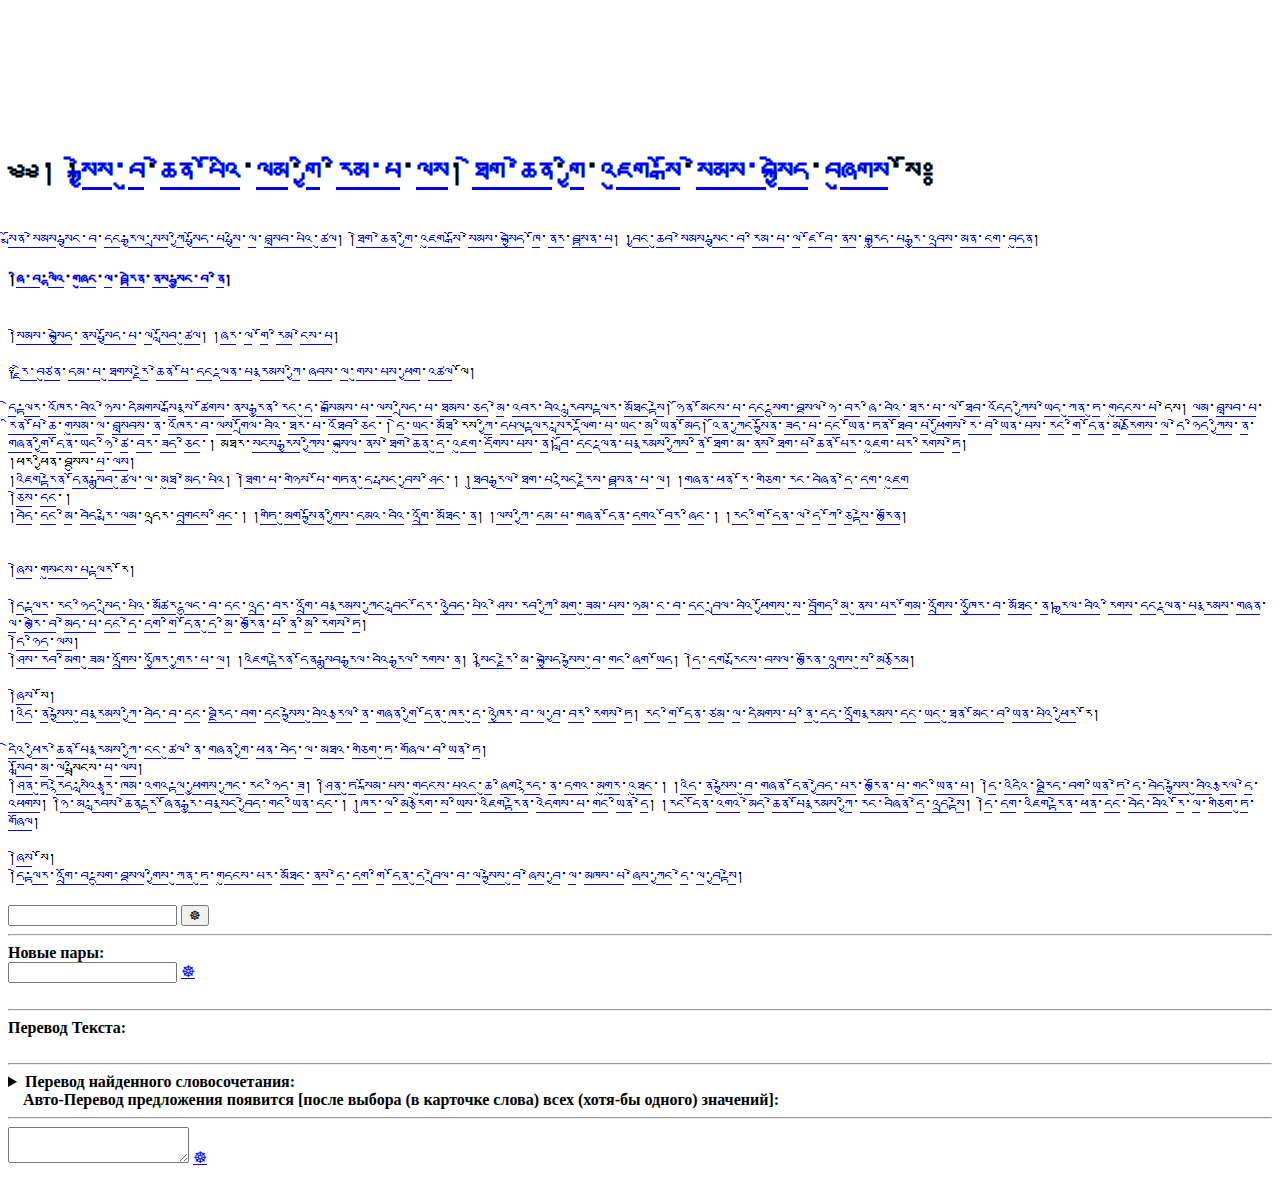
==== Index.html @ b7e2b5b2 "ver.1.1" ====
<!DOCTYPE HTML>
<html>

<head>
	<meta http-equiv="Content-Type" content="text/html; charset=utf-8">
	<link rel="stylesheet" type="text/css" href="css/JS_lotsawa.css" title="description_of_style">
	<style></style>

	<script type="text/javascript">
		var jsobj = { 'ཨ': ['А'] }
		var Rus_Tr_Txt = '';
		var wrd_id = '';
		var sent_id = '';
		//var db = indexedDB.open('Tib_Ris_Dict', 1).result;

	</script>
	<!--<script src="OFF_js_osbl\JS_lotsawa.js"></script>-->
	<script src="js_osbl/TibTxt_Format.js"></script>
	<!--<script src="js_osbl/Click_coord.js"></script>	
	<script src="New_Wrds.txt" type="text/javascript"></script>-->

<script id="IndDb">
	const addNote = (db, key, new_Word, tab) => {
		//let dbReq = indexedDB.open('Tib_Ris_Dict', 3);
		// Запустим транзакцию базы данных и получите хранилище объектов Notes
		let tx = db.transaction([tab], 'readwrite');
		let store = tx.objectStore(tab);
		try{
		// Добаляем заметку в хранилище объектов
		//let pair = {Tib: key, Rus: new_Word};
		store.put(new_Word, key);
		// Ожидаем завершения транзакции базы данных
		console.log('stored note!')
		}catch{
			
			dbPromise.then(db => store.get(key)).then(obj => console.log(obj));
			alert('error storing note ' + event.target.errorCode);
			//store.get(key).onsuccess = function (event) {
			//	alert(event.target.result.value);
			//	new_Word = event.target.result.value + "; " + new_Word;
			//	store.put(new_Word, key);
			};
		}

	function Add_IndexedDb(key, new_Word, tab){
		let dbReq = indexedDB.open('Tib_Ris_Dict', 3);
		dbReq.onupgradeneeded = (event) => {
		// Зададим переменной db ссылку на базу данных
		db = event.target.result;
		// Создадим хранилище объектов с именем pairs.
		let pairs = db.createObjectStore('New_Pair');//, {keyPath:'Tib'});
		let sent = db.createObjectStore('Sentence', { autoIncrement: true });
		alert('upgradeneeded')
		//pairs.createIndex('Rus', 'Rus', { unique: false });
		}
		dbReq.onsuccess = (event) => {
		db = event.target.result;
		//alert('success')
		addNote(db, key, new_Word, tab);
		}
		dbReq.onerror = (event) => {
		alert('error opening database ' + event.target.errorCode);
		}
}
</script>

	<script id='Upd_Header_Def_SentTr'>
		function Upd_Header_Def_SentTr(opt) {
			//добавили в Шапку выбор пользователя
			document.getElementById('user_word').innerHTML = opt;

			//take key_word
			//var key = document.getElementById('key').innerText;

			// find Result.element(key) & set new def
			//let tag = document.getElementById(wrd_id);

			document.getElementById(wrd_id).setAttribute("def", opt);
			//alert(document.getElementById(wrd_id));
			// Update Sentence Translation
			//let Sent_prt_speach='';
			//let Sent_Html = '';
			let Sent_Tr_txt = '';
			sent_id = document.getElementById(wrd_id).parentNode.id

			var child = document.getElementById(sent_id).children;
			for (var i = child.length - 1; i >= 0; i--) {
				//Sent_prt_speach = Sent_prt_speach + '⇎<kbd class="draggable">' + child[i].className + '</kbd>';
				//Sent_Html = Sent_Html + '⇎<kbd class="draggable">' + child[i].getAttribute("def") + '</kbd>';
				Sent_Tr_txt = Sent_Tr_txt + child[i].getAttribute("def") + ' ';
			};
			//document.getElementById('Sent_RusTr').innerHTML = Sent_Html;
			//document.getElementById('Sent_RusTr').innerHTML = Sent_prt_speach;
			document.getElementById('Sent_box').value = Sent_Tr_txt;
		}
	</script>

	<title>Lotsawa</title>
</head>

<body>
	<!--WORD Modal Vindow
	<div id="WordModal" class="fon_okna">-->

	<div id="ModalWindw" class="okno" style="opacity: 0; pointer-events: none;">
		<div class="modal-header">
			<h3 class="modal-title" id="key">སྤྱོད</h3>
			<a href="#cansl" id="clos" title="Close" class="picto">×</a>
		</div>
		<script id="close Word Window">
			clos.onclick = function close() {
				document.querySelector('#ModalWindw').style = "opacity: 0; pointer-events: none;";
			};
		</script>
		<div class="user_transl" id="user_word">
			<div class="vote_line" style="width: 13.2771%;"></div>
		</div>

		<div class="transl-lst" id="trnsl_opt">
			<div class="option">
				<div class="vote_line" style="width: 10%">практика</div>
			</div>

			<div class="option">
				<div class="vote_line" style="width: 17.0179%;">поведение</div>
			</div>
		</div>

		<div class="footer_expanded-form">
			<form name="Input_new_word">
				<input name="new_Word" id ='nw_opt' title='Ввести новый перевод и повернуть колесо Дхармы' type="text"
					autocomplete="off" class="input_new_val" value="">
				<a href="#" id="add_word" title='Добавить новый перевод и его тибетскую пару в список Новые Пары (в правом окне),
				(!!ВАЖНО список очищается по закрытию/обновлению окна!!).' class="picto">☸</a>
				<!--<input type="submit" title="Add new word to Dict" value="✔" class="picto" 
						onclick="add_userWord()">
					-->
			</form>
		</div>

		<script id="Добавить новый перевод слова из карточка слова">
			add_word.onclick = function (event) {
				var new_Word = document.Input_new_word.new_Word.value;

				Upd_Header_Def_SentTr(new_Word);

				// Add_New_Word in Dict
				//take key_word
				var key = document.getElementById('key').innerText;
				var elem = document.getElementById('h_' + key);


				// class="usr_wrd" id=""
				//let liFirst = document.createElement('li');
				//liFirst.innerHTML = 'prepend';
				//ol.prepend(liFirst); // вставить liFirst в начало <ol>

				//node.prepend(...nodes or strings) – вставляет в node в начало,
				//node.before(...nodes or strings) –- вставляет прямо перед node,
				//node.after(...nodes or strings) –- вставляет сразу после node,

				//for (let rus of new_Word) {
				var newDiv = document.createElement('div');
				newDiv.className = "usr_wrd";
				newDiv.id = '';
				newDiv.innerHTML = key + ' : ' + new_Word + '<div class="vote_line" style = "width: 57%;"></div >';
				elem.prepend(newDiv);
				//}

				document.Input_new_word.new_Word.value = "";

				// Export new words
				//{ 'tib': key, 'rus': new_Word }

				if (key in jsobj) {
					jsobj[key].unshift(new_Word);
				} else { jsobj[key] = [new_Word] }

				//jsobj=jsobj.concat({key : [new_Word]});
				let html = '';
				for (let i = 1; i < Object.keys(jsobj).length; i++) {
					html = '<div class="pair">' + Object.keys(jsobj)[i] + '=' + Object.values(jsobj)[i] + '</div>' + html
				}
				document.getElementById('New_Wrds').innerHTML = html;

				//let data = { "key": key, "new_Word": new_Word}
				var json = JSON.stringify(jsobj);

				console.log(jsobj)

				// Добарляем в Локал Сторадж
				// localStorage.setItem(key, [new_Word]);

				//Добавляем в ИндексДБ
				Add_IndexedDb(key, new_Word, 'New_Pair');
	

				//var file = new File('New_Wrds.txt');
				//var result = file.open('a+');
				//result.write(key + '\t' + new_Word);

				//result.Close();
				//fetch("/private/Save_country_block", {
				//	method: "POST",
				//	body: data
				//}).then(function (response) {
				// Стоит проверить код ответа.
				//	if (!response.ok) {
				// Сервер вернул код ответа за границами диапазона [200, 299]
				//		return Promise.reject(new Error(
				//			'Response failed: ' + response.status + ' (' + response.statusText + ')'
				//		));
				//	}

				// Далее будем использовать только JSON из тела ответа.
				//	return response.json();
				//}).then(function (data) {
				// ... Делаем что-то с данными.
				//}).catch(function (error) {
				// ... Обрабатываем ошибки.
				//});
			}
		</script>

		<!--<div class="footer_expanded-form">
										<form class="new-transl_form">
											<div class="new-transl_input-container" data-overlay="true">
													<input type="text" autocomplete="off" class="input_new_val" value="">
											</div>
											
											<div class="button">
												<button class="cancel"><span>Отменить</span></button>
												<button class="disabled undefined" disabled=""><span
														class="add"><span>Добавить</span></span></button>
											</div>
										
										</form>
									</div>-->

		<script id="Изменение ДФН по выбранному селекту">
			//!!!!!   MAIN   !!!!!
			trnsl_opt.onclick = function Change_Dfn(event) {
				//take option value
				let id = event.target.id;
				let opt = document.getElementById(id).innerText;

				Upd_Header_Def_SentTr(opt);
			}
		</script>

	</div>


	<article class="Tib_Txt">
		<h7 id="_@"></h7>
		<section lang="bo" id="Result">
<h1 class="Toc">༄༅། །<snt class="sent" id="s1"><a id="1_སྐྱེས་བུ" def=" личность" class="nnn" href="#h_སྐྱེས་བུ">སྐྱེས་བུ</a>་<a id="2_ཆེན་པོ" def=" большой" class="adj" href="#h_ཆེན་པོ">ཆེན་པོ</a><a id="3_འི" def=" владение/принадлежность" class="cgn" href="#h_འི">འི</a>་<a id="4_ལམ" def=" q.p" class="qst" href="#h_ལམ">ལམ</a>་<a id="5_གྱི" def=" владение/принадлежность" class="cgn" href="#h_གྱི">གྱི</a>་<a id="6_རིམ་པ" def=" ступень" class="nnn" href="#h_རིམ་པ">རིམ་པ</a>་<a id="7_ལས" def=" из" class="clc" href="#h_ལས">ལས</a>།</snt> <snt class="sent" id="s2"><a id="8_ཐེག་ཆེན" def=" Махаяна" class="nnn" href="#h_ཐེག་ཆེན">ཐེག་ཆེན</a>་<a id="9_གྱི" def=" владение/принадлежность" class="cgn" href="#h_གྱི">གྱི</a>་<a id="10_འཇུག་སྒོ" def=" входные врата" class="nnn" href="#h_འཇུག་སྒོ">འཇུག་སྒོ</a>་<a id="11_སེམས་བསྐྱེད" def=" практика зарождения намерения Пробуждения" class="nnn" href="#h_སེམས་བསྐྱེད">སེམས་བསྐྱེད</a>་<a id="12_བཞུགས" def=" быть" class="vpr" href="#h_བཞུགས">བཞུགས</a>་<a def="¶" class="cc">སོ</a>༔</snt></h1> <br>
 <snt class="sent" id="s3"><a id="13_སྨོན་སེམས" def=" намеревающая (бодхи)читта" class="xxx" href="#h_སྨོན་སེམས">སྨོན་སེམས</a>་<a id="14_སྦྱང་བ" def=" чистить" class="xxx" href="#h_སྦྱང་བ">སྦྱང་བ</a>་<a id="15_དང" def=" первый" class="css" href="#h_དང">དང</a>་<a id="16_རྒྱལ་སྲས" def=" сын Победоносных" class="nnn" href="#h_རྒྱལ་སྲས">རྒྱལ་སྲས</a>་<a id="17_ཀྱི" def=" владение/принадлежность" class="cgn" href="#h_ཀྱི">ཀྱི</a>་<a id="18_སྤྱོད་པ" def=" образ жизни" class="xxx" href="#h_སྤྱོད་པ">སྤྱོད་པ</a>་<a id="19_སྤྱི" def=" общее" class="det" href="#h_སྤྱི">སྤྱི</a>་<a id="20_ལ" def=" по направлению/месту" class="cld" href="#h_ལ">ལ</a>་<a id="21_བསླབ་པ" def=" предметы обучения (нравств самадхи мудрость)" class="xxx" href="#h_བསླབ་པ">བསླབ་པ</a><a id="22_འི" def=" владение/принадлежность" class="cgn" href="#h_འི">འི</a>་<a id="23_ཚུལ" def=" способ" class="nnn" href="#h_ཚུལ">ཚུལ</a>།</snt> །<snt class="sent" id="s4"><a id="24_ཐེག་ཆེན" def=" Махаяна" class="nnn" href="#h_ཐེག་ཆེན">ཐེག་ཆེན</a>་<a id="25_གྱི" def=" владение/принадлежность" class="cgn" href="#h_གྱི">གྱི</a>་<a id="26_འཇུག་སྒོ" def=" входные врата" class="nnn" href="#h_འཇུག་སྒོ">འཇུག་སྒོ</a>་<a id="27_སེམས་བསྐྱེད" def=" практика зарождения намерения Пробуждения" class="nnn" href="#h_སེམས་བསྐྱེད">སེམས་བསྐྱེད</a>་<a id="28_ཁོ" def=" он/она/оно " class="prn" href="#h_ཁོ">ཁོ</a>་<a id="29_ནར" def=" протяженность" class="xxx" href="#h_ནར">ནར</a>་<a id="30_བསྟན་པ" def=" указанное" class="nnn" href="#h_བསྟན་པ">བསྟན་པ</a>།</snt> །<snt class="sent" id="s5"><a id="31_བྱང་ཆུབ་སེམས" def=" Бодхичитта" class="nnn" href="#h_བྱང་ཆུབ་སེམས">བྱང་ཆུབ་སེམས</a>་<a id="32_སྦྱང་བ" def=" чистить" class="xxx" href="#h_སྦྱང་བ">སྦྱང་བ</a>་<a id="33_རིམ་པ" def=" ступень" class="nnn" href="#h_རིམ་པ">རིམ་པ</a>་<a id="34_ལ" def=" по направлению/месту" class="cld" href="#h_ལ">ལ</a>་<a id="35_ཇོ་བོ" def=" Чжово" class="nnn" href="#h_ཇོ་བོ">ཇོ་བོ</a>་<a id="36_ནས" def=" из" class="clc" href="#h_ནས">ནས</a>་<a id="37_བརྒྱུད་པ" def=" традиция" class="xxx" href="#h_བརྒྱུད་པ">བརྒྱུད་པ</a>་<a id="38_རྒྱུ་འབྲས" def=" причина и результат" class="nnn" href="#h_རྒྱུ་འབྲས">རྒྱུ་འབྲས</a>་<a id="39_མན་ངག" def=" упадеша" class="nnn" href="#h_མན་ངག">མན་ངག</a>་<a id="40_བདུན" def=" семь" class="num" href="#h_བདུན">བདུན</a>།</snt> 
<br><h4 class="Topic">།<snt class="sent" id="s6"><a id="41_ཞི་བ" def=" успокоенность" class="xxx" href="#h_ཞི་བ">ཞི་བ</a>་<a id="42_ལྷ" def=" бог" class="nnn" href="#h_ལྷ">ལྷ</a><a id="43_འི" def=" владение/принадлежность" class="cgn" href="#h_འི">འི</a>་<a id="44_གཞུང" def=" середина" class="xxx" href="#h_གཞུང">གཞུང</a>་<a id="45_ལ" def=" по направлению/месту" class="cld" href="#h_ལ">ལ</a>་<a id="46_བརྟེན" def=" p." class="vps" href="#h_བརྟེན">བརྟེན</a>་<a id="47_ནས" def=" из" class="clc" href="#h_ནས">ནས</a>་<a id="48_སྦྱུང་བ" def=" подготовка" class="xxx" href="#h_སྦྱུང་བ">སྦྱུང་བ</a>་<a id="49_ནི" def=" касаемо…" class="cfs" href="#h_ནི">ནི</a>།</snt></h4> <br>
 །<snt class="sent" id="s7"><a id="50_སེམས་བསྐྱེད" def=" практика зарождения намерения Пробуждения" class="nnn" href="#h_སེམས་བསྐྱེད">སེམས་བསྐྱེད</a>་<a id="51_ནས" def=" из" class="clc" href="#h_ནས">ནས</a>་<a id="52_སྤྱོད་པ" def=" образ жизни" class="xxx" href="#h_སྤྱོད་པ">སྤྱོད་པ</a>་<a id="53_ལ" def=" по направлению/месту" class="cld" href="#h_ལ">ལ</a>་<a id="54_སློབ" def=" учиться" class="vpr" href="#h_སློབ">སློབ</a>་<a id="55_ཚུལ" def=" способ" class="nnn" href="#h_ཚུལ">ཚུལ</a>།</snt> །<snt class="sent" id="s8"><a id="56_ཞར" def=" вторичный" class="xxx" href="#h_ཞར">ཞར</a>་<a id="57_ལ" def=" по направлению/месту" class="cld" href="#h_ལ">ལ</a>་<a id="58_གོ" def=" место" class="xxx" href="#h_གོ">གོ</a>་<a id="59_རིམ" def=" ступень" class="nnn" href="#h_རིམ">རིམ</a>་<a id="60_ངེས་པ" def=" определённость" class="xxx" href="#h_ངེས་པ">ངེས་པ</a>།</snt> 

<br><br>༈ <snt class="sent" id="s9"><a id="61_རྗེ་བཙུན" def=" Джецюн" class="nnn" href="#h_རྗེ་བཙུན">རྗེ་བཙུན</a>་<a id="62_དམ་པ" def=" истинный" class="nnn" href="#h_དམ་པ">དམ་པ</a>་<a id="63_ཐུགས" def=" h." class="xxx" href="#h_ཐུགས">ཐུགས</a>་<a id="64_རྗེ" def=" повелитель" class="xxx" href="#h_རྗེ">རྗེ</a>་<a id="65_ཆེན་པོ" def=" большой" class="adj" href="#h_ཆེན་པོ">ཆེན་པོ</a>་<a id="66_དང" def=" первый" class="css" href="#h_དང">དང</a>་<a id="67_ལྡན་པ" def=" наделенный" class="nnn" href="#h_ལྡན་པ">ལྡན་པ</a>་<a id="68_རྣམས" def=" все" class="det" href="#h_རྣམས">རྣམས</a>་<a id="69_ཀྱི" def=" владение/принадлежность" class="cgn" href="#h_ཀྱི">ཀྱི</a>་<a id="70_ཞབས" def=" h." class="nnn" href="#h_ཞབས">ཞབས</a>་<a id="71_ལ" def=" по направлению/месту" class="cld" href="#h_ལ">ལ</a>་<a id="72_གུས་པ" def=" смиренно" class="xxx" href="#h_གུས་པ">གུས་པ</a><a id="73_ས" def=" посредством" class="cag" href="#h_ས">ས</a>་<a id="74_ཕྱག" def=" h." class="xxx" href="#h_ཕྱག">ཕྱག</a>་<a id="75_འཚལ" def=" imp" class="vpr" href="#h_འཚལ">འཚལ</a>་<a def="¶" class="cc">ལོ</a>།</snt> <br><br>

 <snt class="sent" id="s10"><a id="76_དེ" def=" тот" class="csf" href="#h_དེ">དེ</a>་<a id="77_ལྟར" def=" подобно" class="xxx" href="#h_ལྟར">ལྟར</a>་<a id="78_འཁོར་བ" def=" сансара" class="nnn" href="#h_འཁོར་བ">འཁོར་བ</a><a id="79_འི" def=" владение/принадлежность" class="cgn" href="#h_འི">འི</a>་<a id="80_ཉེས་དམིགས" def=" пагубность" class="nnn" href="#h_ཉེས་དམིགས">ཉེས་དམིགས</a>་<a id="81_སྒོ" def=" ворота" class="xxx" href="#h_སྒོ">སྒོ</a>་<a id="82_སྣ་ཚོགས" def=" всевозможные" class="det" href="#h_སྣ་ཚོགས">སྣ་ཚོགས</a>་<a id="83_ནས" def=" из" class="clc" href="#h_ནས">ནས</a>་<a id="84_རྒྱུན་རིང" def=" долгий" class="xxx" href="#h_རྒྱུན་རིང">རྒྱུན་རིང</a>་<a id="85_དུ" def=" по направлению/месту" class="cld" href="#h_དུ">དུ</a>་<a id="86_བསྒོམས་པ" def=" p.культивировать" class="xxx" href="#h_བསྒོམས་པ">བསྒོམས་པ</a>་<a id="87_ལས" def=" из" class="clc" href="#h_ལས">ལས</a>་<a id="88_སྲིད་པ" def=" существование" class="nnn" href="#h_སྲིད་པ">སྲིད་པ</a>་<a id="89_ཐམས་ཅད" def=" все" class="det" href="#h_ཐམས་ཅད">ཐམས་ཅད</a>་<a id="90_མེ" def=" огонь" class="nnn" href="#h_མེ">མེ</a>་<a id="91_འབར་བ" def=" гореть" class="xxx" href="#h_འབར་བ">འབར་བ</a><a id="92_འི" def=" владение/принадлежность" class="cgn" href="#h_འི">འི</a>་<a id="93_རླུབས" def=" яма" class="xxx" href="#h_རླུབས">རླུབས</a>་<a id="94_ལྟར" def=" подобно" class="xxx" href="#h_ལྟར">ལྟར</a>་<a id="95_མཐོང" def=" понимать" class="vpr" href="#h_མཐོང">མཐོང</a>་<a id="96_སྟེ" def=" после-" class="csf" href="#h_སྟེ">སྟེ</a>།</snt> <snt class="sent" id="s11"><a id="97_ཉོན་མོངས་པ" def=" пороки" class="nnn" href="#h_ཉོན་མོངས་པ">ཉོན་མོངས་པ</a>་<a id="98_དང" def=" первый" class="css" href="#h_དང">དང</a>་<a id="99_སྡུག་བསྔལ" def=" страдание" class="nnn" href="#h_སྡུག་བསྔལ">སྡུག་བསྔལ</a>་<a id="100_ཉེ" def=" рядом" class="vpr" href="#h_ཉེ">ཉེ</a>་<a id="101_བར" def=" d.l" class="xxx" href="#h_བར">བར</a>་<a id="102_ཞི་བ" def=" успокоенность" class="xxx" href="#h_ཞི་བ">ཞི་བ</a><a id="103_འི" def=" владение/принадлежность" class="cgn" href="#h_འི">འི</a>་<a id="104_ཐར་པ" def=" освобождение (от связанности)" class="xxx" href="#h_ཐར་པ">ཐར་པ</a>་<a id="105_ལ" def=" по направлению/месту" class="cld" href="#h_ལ">ལ</a>་<a id="106_ཐོབ" def=" получать" class="vim" href="#h_ཐོབ">ཐོབ</a>་<a id="107_འདོད" def=" хотеть" class="vpr" href="#h_འདོད">འདོད</a>་<a id="108_ཀྱིས" def=" деятель" class="cag" href="#h_ཀྱིས">ཀྱིས</a>་<a id="109_ཡིད" def=" ум" class="nnn" href="#h_ཡིད">ཡིད</a>་<a id="110_ཀུན་ཏུ" def=" все" class="xxx" href="#h_ཀུན་ཏུ">ཀུན་ཏུ</a>་<a id="111_གདུངས་པ" def=" страдающий" class="xxx" href="#h_གདུངས་པ">གདུངས་པ</a>་དེས།</snt> <snt class="sent" id="s12"><a id="112_ལམ" def=" q.p" class="qst" href="#h_ལམ">ལམ</a>་<a id="113_བསླབ་པ" def=" предметы обучения (нравств самадхи мудрость)" class="xxx" href="#h_བསླབ་པ">བསླབ་པ</a>་<a id="114_རིན་པོ་ཆེ" def=" драгоценный" class="adj" href="#h_རིན་པོ་ཆེ">རིན་པོ་ཆེ</a>་<a id="115_གསུམ" def=" три" class="num" href="#h_གསུམ">གསུམ</a>་<a id="116_ལ" def=" по направлению/месту" class="cld" href="#h_ལ">ལ</a>་<a id="117_བསླབས" def=" изучать" class="vps" href="#h_བསླབས">བསླབས</a>་<a id="118_ན" def=" если" class="cld" href="#h_ན">ན</a>་<a id="119_འཁོར་བ" def=" сансара" class="nnn" href="#h_འཁོར་བ">འཁོར་བ</a>་<a id="120_ལས" def=" из" class="clc" href="#h_ལས">ལས</a>་<a id="121_གྲོལ་བ" def=" освобождение" class="xxx" href="#h_གྲོལ་བ">གྲོལ་བ</a><a id="122_འི" def=" владение/принадлежность" class="cgn" href="#h_འི">འི</a>་<a id="123_ཐར་པ" def=" освобождение (от связанности)" class="xxx" href="#h_ཐར་པ">ཐར་པ</a>་<a id="124_འཐོབ" def=" достигнуть" class="vpr" href="#h_འཐོབ">འཐོབ</a>་<a id="125_ཅིང" def=" adj+~(и)" class="cim" href="#h_ཅིང">ཅིང</a>་།</snt> <snt class="sent" id="s13"><a id="126_དེ" def=" тот" class="csf" href="#h_དེ">དེ</a>་<a id="127_ཡང" def=" уступ.ч" class="cfs" href="#h_ཡང">ཡང</a>་<a id="128_མཐོ" def=" высота" class="xxx" href="#h_མཐོ">མཐོ</a>་རིས་<a id="129_ཀྱི" def=" владение/принадлежность" class="cgn" href="#h_ཀྱི">ཀྱི</a>་<a id="130_དཔལ" def=" прославленный" class="nnn" href="#h_དཔལ">དཔལ</a>་<a id="131_ལྟར" def=" подобно" class="xxx" href="#h_ལྟར">ལྟར</a>་<a id="132_སླར" def=" снова" class="adv" href="#h_སླར">སླར</a>་<a id="133_ལྡོག་པ" def=" уход" class="xxx" href="#h_ལྡོག་པ">ལྡོག་པ</a>་<a id="134_ཡང" def=" уступ.ч" class="cfs" href="#h_ཡང">ཡང</a>་<a id="135_མ" def=" n.p" class="det" href="#h_མ">མ</a>་<a id="136_ཡིན" def=" является" class="vpr" href="#h_ཡིན">ཡིན</a>་<a id="137_མོད" def=" но" class="xxx" href="#h_མོད">མོད</a>།</snt> <snt class="sent" id="s14"><a id="138_འོན" def=" но" class="avp" href="#h_འོན">འོན</a>་<a id="139_ཀྱང" def=" и .. тоже" class="cfs" href="#h_ཀྱང">ཀྱང</a>་<a id="140_སྐྱོན" def=" изъян" class="nnn" href="#h_སྐྱོན">སྐྱོན</a>་<a id="141_ཟད་པ" def=" p.прекращение" class="xxx" href="#h_ཟད་པ">ཟད་པ</a>་<a id="142_དང" def=" первый" class="css" href="#h_དང">དང</a>་<a id="143_ཡོན་ཏན" def=" качество" class="nnn" href="#h_ཡོན་ཏན">ཡོན་ཏན</a>་<a id="144_ཐོབ" def=" получать" class="vim" href="#h_ཐོབ">ཐོབ</a>་<a id="145_པ" def=" a.p" class="xxx" href="#h_པ">པ</a>་<a id="146_ཕྱོགས" def=" сторона" class="xxx" href="#h_ཕྱོགས">ཕྱོགས</a>་<a id="147_རེ་བ" def=" надежда" class="xxx" href="#h_རེ་བ">རེ་བ</a>་<a id="148_ཡིན་པ" def=" быть (являться)" class="xxx" href="#h_ཡིན་པ">ཡིན་པ</a><a id="149_ས" def=" посредством" class="cag" href="#h_ས">ས</a>་<a id="150_རང" def=" сам" class="det" href="#h_རང">རང</a>་<a id="151_གི" def=" владение/принадлежность" class="cgn" href="#h_གི">གི</a>་<a id="152_དོན" def=" смысл" class="nnn" href="#h_དོན">དོན</a>་<a id="153_མ" def=" n.p" class="det" href="#h_མ">མ</a>་<a id="154_རྫོགས" def=" совершенный" class="vpr" href="#h_རྫོགས">རྫོགས</a>་<a id="155_ལ" def=" по направлению/месту" class="cld" href="#h_ལ">ལ</a>་<a id="156_དེ་ཉིད" def=" таковость" class="nnn" href="#h_དེ་ཉིད">དེ་ཉིད</a>་<a id="157_ཀྱིས" def=" деятель" class="cag" href="#h_ཀྱིས">ཀྱིས</a>་<a id="158_ན" def=" если" class="cld" href="#h_ན">ན</a>་<a id="159_གཞན" def=" другой" class="det" href="#h_གཞན">གཞན</a>་<a id="160_གྱི" def=" владение/принадлежность" class="cgn" href="#h_གྱི">གྱི</a>་<a id="161_དོན" def=" смысл" class="nnn" href="#h_དོན">དོན</a>་<a id="162_ཡང" def=" уступ.ч" class="cfs" href="#h_ཡང">ཡང</a>་<a id="163_ཉི" def=" два" class="nnn" href="#h_ཉི">ཉི</a>་<a id="164_ཚེ" def=" жизнь" class="nnn" href="#h_ཚེ">ཚེ</a>་<a id="165_བར" def=" d.l" class="xxx" href="#h_བར">བར</a>་<a id="166_ཟད" def=" завершать" class="vps" href="#h_ཟད">ཟད</a>་<a id="167_ཅིང" def=" adj+~(и)" class="cim" href="#h_ཅིང">ཅིང</a>་།</snt> <snt class="sent" id="s15">མཐར་<a id="168_སངས་རྒྱས" def=" Будда" class="nnn" href="#h_སངས་རྒྱས">སངས་རྒྱས</a>་<a id="169_ཀྱིས" def=" деятель" class="cag" href="#h_ཀྱིས">ཀྱིས</a>་<a id="170_བསྐུལ" def=" взывать" class="vps" href="#h_བསྐུལ">བསྐུལ</a>་<a id="171_ནས" def=" из" class="clc" href="#h_ནས">ནས</a>་<a id="172_ཐེག་ཆེན" def=" Махаяна" class="nnn" href="#h_ཐེག་ཆེན">ཐེག་ཆེན</a>་<a id="173_དུ" def=" по направлению/месту" class="cld" href="#h_དུ">དུ</a>་<a id="174_འཇུག" def=" p.вступить" class="xxx" href="#h_འཇུག">འཇུག</a>་<a id="175_དགོས་པ" def=" обязательно" class="xxx" href="#h_དགོས་པ">དགོས་པ</a><a id="176_ས" def=" посредством" class="cag" href="#h_ས">ས</a>་<a id="177_ན" def=" если" class="cld" href="#h_ན">ན</a>།</snt> <snt class="sent" id="s16"><a id="178_བློ" def=" разум" class="nnn" href="#h_བློ">བློ</a>་<a id="179_དང" def=" первый" class="css" href="#h_དང">དང</a>་<a id="180_ལྡན་པ" def=" наделенный" class="nnn" href="#h_ལྡན་པ">ལྡན་པ</a>་<a id="181_རྣམས" def=" все" class="det" href="#h_རྣམས">རྣམས</a>་<a id="182_ཀྱིས" def=" деятель" class="cag" href="#h_ཀྱིས">ཀྱིས</a>་<a id="183_ནི" def=" касаемо…" class="cfs" href="#h_ནི">ནི</a>་<a id="184_ཐོག་མ" def=" начало" class="avt" href="#h_ཐོག་མ">ཐོག་མ</a>་<a id="185_ནས" def=" из" class="clc" href="#h_ནས">ནས</a>་<a id="186_ཐེག་པ" def=" колесница" class="xxx" href="#h_ཐེག་པ">ཐེག་པ</a>་<a id="187_ཆེན་པོ" def=" большой" class="adj" href="#h_ཆེན་པོ">ཆེན་པོ</a><a id="188_ར" def=" коза" class="cld" href="#h_ར">ར</a>་<a id="189_འཇུག་པ" def=" применение" class="nnn" href="#h_འཇུག་པ">འཇུག་པ</a><a id="190_ར" def=" коза" class="cld" href="#h_ར">ར</a>་<a id="191_རིགས" def=" подвид" class="xxx" href="#h_རིགས">རིགས</a>་<a id="192_ཏེ" def=" потому что" class="csf" href="#h_ཏེ">ཏེ</a>།</snt> 
<br><snt class="cite་src">།ཕར་ཕྱིན་བསྡུས་<a id="193_པ" def=" a.p" class="xxx" href="#h_པ">པ</a>་<a id="194_ལས" def=" из" class="clc" href="#h_ལས">ལས</a>།</snt> <div class="cite">།<snt class="sent" id="s17"><a id="195_འཇིག་རྟེན" def=" мирской" class="nnn" href="#h_འཇིག་རྟེན">འཇིག་རྟེན</a>་<a id="196_དོན" def=" смысл" class="nnn" href="#h_དོན">དོན</a>་<a id="197_སྒྲུབ་ཚུལ" def=" способ осуществления" class="xxx" href="#h_སྒྲུབ་ཚུལ">སྒྲུབ་ཚུལ</a>་<a id="198_ལ" def=" по направлению/месту" class="cld" href="#h_ལ">ལ</a>་<a id="199_མཐུ" def=" сила" class="nnn" href="#h_མཐུ">མཐུ</a>་<a id="200_མེད་པ" def=" без" class="xxx" href="#h_མེད་པ">མེད་པ</a><a id="201_འི" def=" владение/принадлежность" class="cgn" href="#h_འི">འི</a>།</snt> །<snt class="sent" id="s18"><a id="202_ཐེག་པ" def=" колесница" class="xxx" href="#h_ཐེག་པ">ཐེག་པ</a>་<a id="203_གཉིས་པོ" def=" второй" class="num" href="#h_གཉིས་པོ">གཉིས་པོ</a>་<a id="204_གཏན" def=" постоянно" class="xxx" href="#h_གཏན">གཏན</a>་<a id="205_དུ" def=" по направлению/месту" class="cld" href="#h_དུ">དུ</a>་<a id="206_སྤང" def=" отбрасывать" class="vft" href="#h_སྤང">སྤང</a>་<a id="207_བྱས" def=" совершали" class="vps" href="#h_བྱས">བྱས</a>་<a id="208_ཤིང" def=" adj+~(и)" class="cim" href="#h_ཤིང">ཤིང</a>་།</snt> །<snt class="sent" id="s19"><a id="209_ཐུབ" def=" мочь" class="xxx" href="#h_ཐུབ">ཐུབ</a>་<a id="210_རྒྱལ" def=" Победоносный" class="xxx" href="#h_རྒྱལ">རྒྱལ</a>་<a id="211_ཐེག་པ" def=" колесница" class="xxx" href="#h_ཐེག་པ">ཐེག་པ</a>་<a id="212_སྙིང" def=" суть" class="nnn" href="#h_སྙིང">སྙིང</a>་<a id="213_རྗེས" def=" после" class="xxx" href="#h_རྗེས">རྗེས</a>་<a id="214_བསྟན་པ" def=" указанное" class="nnn" href="#h_བསྟན་པ">བསྟན་པ</a>་<a id="215_ལ" def=" по направлению/месту" class="cld" href="#h_ལ">ལ</a>།</snt> །<snt class="sent" id="s20"><a id="216_གཞན་ཕན" def=" польза других" class="nnn" href="#h_གཞན་ཕན">གཞན་ཕན</a>་<a id="217_རོ" def=" вкус" class="nnn" href="#h_རོ">རོ</a>་<a id="218_གཅིག" def=" один" class="num" href="#h_གཅིག">གཅིག</a>་<a id="219_རང་བཞིན" def=" самобытие" class="nnn" href="#h_རང་བཞིན">རང་བཞིན</a>་<a id="220_དེ" def=" тот" class="csf" href="#h_དེ">དེ</a>་<a id="221_དག" def=" чистый" class="xxx" href="#h_དག">དག</a>་<a id="222_འཇུག" def=" p.вступить" class="xxx" href="#h_འཇུག">འཇུག</a></snt> </div>།<snt class="sent" id="s21"><a id="223_ཅེས" def=" q.p" class="cqt" href="#h_ཅེས">ཅེས</a>་<a id="224_དང" def=" первый" class="css" href="#h_དང">དང</a>་།</snt> <div class="cite">།<snt class="sent" id="s22"><a id="225_བདེ" def=" блаженство" class="nnn" href="#h_བདེ">བདེ</a>་<a id="226_དང" def=" первый" class="css" href="#h_དང">དང</a>་<a id="227_མི" def=" neg.p" class="nnn" href="#h_མི">མི</a>་<a id="228_བདེ" def=" блаженство" class="nnn" href="#h_བདེ">བདེ</a>་<a id="229_རྨི་ལམ" def=" мечта" class="nnn" href="#h_རྨི་ལམ">རྨི་ལམ</a>་འདྲར་<a id="230_བགྲངས" def=" считать" class="vps" href="#h_བགྲངས">བགྲངས</a>་<a id="231_ཤིང" def=" adj+~(и)" class="cim" href="#h_ཤིང">ཤིང</a>་།</snt> །<snt class="sent" id="s23"><a id="232_གཏི་མུག" def=" заблуждение" class="nnn" href="#h_གཏི་མུག">གཏི་མུག</a>་<a id="233_སྐྱོན" def=" изъян" class="nnn" href="#h_སྐྱོན">སྐྱོན</a>་<a id="234_གྱིས" def=" посредством" class="cag" href="#h_གྱིས">གྱིས</a>་<a id="235_དམའ་བ" def=" низкий" class="xxx" href="#h_དམའ་བ">དམའ་བ</a><a id="236_འི" def=" владение/принадлежность" class="cgn" href="#h_འི">འི</a>་<a id="237_འགྲོ" def=" идти" class="xxx" href="#h_འགྲོ">འགྲོ</a>་<a id="238_མཐོང" def=" понимать" class="vpr" href="#h_མཐོང">མཐོང</a>་<a id="239_ན" def=" если" class="cld" href="#h_ན">ན</a>།</snt> །<snt class="sent" id="s24"><a id="240_ལས" def=" из" class="clc" href="#h_ལས">ལས</a>་<a id="241_ཀྱི" def=" владение/принадлежность" class="cgn" href="#h_ཀྱི">ཀྱི</a>་<a id="242_དམ་པ" def=" истинный" class="nnn" href="#h_དམ་པ">དམ་པ</a>་<a id="243_གཞན་དོན" def=" благо других" class="nnn" href="#h_གཞན་དོན">གཞན་དོན</a>་<a id="244_དགའ" def=" любить" class="xxx" href="#h_དགའ">དགའ</a>་<a id="245_བོ" def=" a.p" class="xxx" href="#h_བོ">བོ</a><a id="246_ར" def=" коза" class="cld" href="#h_ར">ར</a>་<a id="247_ཞིང" def=" поле" class="cim" href="#h_ཞིང">ཞིང</a>་།</snt> །<snt class="sent" id="s25"><a id="248_རང" def=" сам" class="det" href="#h_རང">རང</a>་<a id="249_གི" def=" владение/принадлежность" class="cgn" href="#h_གི">གི</a>་<a id="250_དོན" def=" смысл" class="nnn" href="#h_དོན">དོན</a>་<a id="251_ལ" def=" по направлению/месту" class="cld" href="#h_ལ">ལ</a>་<a id="252_དེ" def=" тот" class="csf" href="#h_དེ">དེ</a>་<a id="253_ཀོ" def=" все" class="xxx" href="#h_ཀོ">ཀོ</a>་<a id="254_ཅི" def=" что?" class="itr" href="#h_ཅི">ཅི</a>་<a id="255_སྟེ" def=" после-" class="csf" href="#h_སྟེ">སྟེ</a>་<a id="256_བརྩོན" def=" imp.стремится" class="vpr" href="#h_བརྩོན">བརྩོན</a>།</snt></div> <br></div> <br>
།<snt class="sent" id="s26"><a id="257_ཞེས" def=" q.p" class="cqt" href="#h_ཞེས">ཞེས</a>་<a id="258_གསུངས་པ" def=" h.сказано" class="xxx" href="#h_གསུངས་པ">གསུངས་པ</a>་<a id="259_ལྟར" def=" подобно" class="xxx" href="#h_ལྟར">ལྟར</a>་<a def="¶" class="cc">རོ</a>།</snt><br>
<br>
  །<snt class="sent" id="s27"><a id="260_དེ" def=" тот" class="csf" href="#h_དེ">དེ</a>་<a id="261_ལྟར" def=" подобно" class="xxx" href="#h_ལྟར">ལྟར</a>་<a id="262_རང་ཉིད" def=" я сам" class="xxx" href="#h_རང་ཉིད">རང་ཉིད</a>་<a id="263_སྲིད་པ" def=" существование" class="nnn" href="#h_སྲིད་པ">སྲིད་པ</a><a id="264_འི" def=" владение/принадлежность" class="cgn" href="#h_འི">འི</a>་<a id="265_མཚོར" def=" нечуствительный" class="xxx" href="#h_མཚོར">མཚོར</a>་<a id="266_ལྷུང་བ" def=" падать" class="xxx" href="#h_ལྷུང་བ">ལྷུང་བ</a>་<a id="267_དང" def=" первый" class="css" href="#h_དང">དང</a>་<a id="268_འདྲ" def=" подобно" class="xxx" href="#h_འདྲ">འདྲ</a>་<a id="269_བར" def=" d.l" class="xxx" href="#h_བར">བར</a>་<a id="270_འགྲོ་བ" def=" скитальцы" class="xxx" href="#h_འགྲོ་བ">འགྲོ་བ</a>་<a id="271_རྣམས" def=" все" class="det" href="#h_རྣམས">རྣམས</a>་<a id="272_ཀྱང" def=" и .. тоже" class="cfs" href="#h_ཀྱང">ཀྱང</a>་<a id="273_བླང་དོར" def=" принятие и отвержение" class="nnn" href="#h_བླང་དོར">བླང་དོར</a>་<a id="274_འབྱེད" def=" различать" class="vpr" href="#h_འབྱེད">འབྱེད</a>་<a id="275_པ" def=" a.p" class="xxx" href="#h_པ">པ</a><a id="276_འི" def=" владение/принадлежность" class="cgn" href="#h_འི">འི</a>་<a id="277_ཤེས་རབ" def=" проникающее-различающее Знание" class="nnn" href="#h_ཤེས་རབ">ཤེས་རབ</a>་<a id="278_ཀྱི" def=" владение/принадлежность" class="cgn" href="#h_ཀྱི">ཀྱི</a>་<a id="279_མིག" def=" глаз" class="nnn" href="#h_མིག">མིག</a>་<a id="280_ཟུམ་པ" def=" закрывать" class="xxx" href="#h_ཟུམ་པ">ཟུམ་པ</a><a id="281_ས" def=" посредством" class="cag" href="#h_ས">ས</a>་<a id="282_ཉམ" def=" кузнечик" class="adj" href="#h_ཉམ">ཉམ</a>་<a id="283_ང་བ" def=" обоняние" class="adj" href="#h_ང་བ">ང་བ</a>་<a id="284_དང" def=" первый" class="css" href="#h_དང">དང</a>་<a id="285_བྲལ་བ" def=" p.f.отделить" class="xxx" href="#h_བྲལ་བ">བྲལ་བ</a><a id="286_འི" def=" владение/принадлежность" class="cgn" href="#h_འི">འི</a>་<a id="287_ཕྱོགས" def=" сторона" class="xxx" href="#h_ཕྱོགས">ཕྱོགས</a>་<a id="288_སུ" def=" кто" class="cld" href="#h_སུ">སུ</a>་<a id="289_བགྲོད" def=" достичь" class="xxx" href="#h_བགྲོད">བགྲོད</a>་<a id="290_མི" def=" neg.p" class="nnn" href="#h_མི">མི</a>་<a id="291_ནུས་པ" def=" сила" class="nnn" href="#h_ནུས་པ">ནུས་པ</a><a id="292_ར" def=" коза" class="cld" href="#h_ར">ར</a>་<a id="293_གོམ" def=" идти" class="xxx" href="#h_གོམ">གོམ</a>་<a id="294_འགྲོས" def=" походка" class="vps" href="#h_འགྲོས">འགྲོས</a>་<a id="295_འཁྱོར་བ" def=" шататься" class="xxx" href="#h_འཁྱོར་བ">འཁྱོར་བ</a>་<a id="296_མཐོང" def=" понимать" class="vpr" href="#h_མཐོང">མཐོང</a>་<a id="297_ན" def=" если" class="cld" href="#h_ན">ན</a>།</snt> <snt class="sent" id="s28"><a id="298_རྒྱལ་བ" def=" Победоносный" class="nnn" href="#h_རྒྱལ་བ">རྒྱལ་བ</a><a id="299_འི" def=" владение/принадлежность" class="cgn" href="#h_འི">འི</a>་<a id="300_རིགས" def=" подвид" class="xxx" href="#h_རིགས">རིགས</a>་<a id="301_དང" def=" первый" class="css" href="#h_དང">དང</a>་<a id="302_ལྡན་པ" def=" наделенный" class="nnn" href="#h_ལྡན་པ">ལྡན་པ</a>་<a id="303_རྣམས" def=" все" class="det" href="#h_རྣམས">རྣམས</a>་<a id="304_གཞན" def=" другой" class="det" href="#h_གཞན">གཞན</a>་<a id="305_ལ" def=" по направлению/месту" class="cld" href="#h_ལ">ལ</a>་<a id="306_བརྩེ་བ" def=" h." class="xxx" href="#h_བརྩེ་བ">བརྩེ་བ</a>་<a id="307_མེད་པ" def=" без" class="xxx" href="#h_མེད་པ">མེད་པ</a>་<a id="308_དང" def=" первый" class="css" href="#h_དང">དང</a>་<a id="309_དེ" def=" тот" class="csf" href="#h_དེ">དེ</a>་<a id="310_དག" def=" чистый" class="xxx" href="#h_དག">དག</a>་<a id="311_གི" def=" владение/принадлежность" class="cgn" href="#h_གི">གི</a>་<a id="312_དོན" def=" смысл" class="nnn" href="#h_དོན">དོན</a>་<a id="313_དུ" def=" по направлению/месту" class="cld" href="#h_དུ">དུ</a>་<a id="314_མི" def=" neg.p" class="nnn" href="#h_མི">མི</a>་<a id="315_བརྩོན" def=" imp.стремится" class="vpr" href="#h_བརྩོན">བརྩོན</a>་<a id="316_པ" def=" a.p" class="xxx" href="#h_པ">པ</a>་<a id="317_ནི" def=" касаемо…" class="cfs" href="#h_ནི">ནི</a>་<a id="318_མི" def=" neg.p" class="nnn" href="#h_མི">མི</a>་<a id="319_རིགས" def=" подвид" class="xxx" href="#h_རིགས">རིགས</a>་<a id="320_ཏེ" def=" потому что" class="csf" href="#h_ཏེ">ཏེ</a>།</snt> 
<br><snt class="cite་src">།<a id="321_དེ་ཉིད" def=" таковость" class="nnn" href="#h_དེ་ཉིད">དེ་ཉིད</a>་<a id="322_ལས" def=" из" class="clc" href="#h_ལས">ལས</a>།</snt> <div class="cite">།<snt class="sent" id="s29"><a id="323_ཤེས་རབ" def=" проникающее-различающее Знание" class="nnn" href="#h_ཤེས་རབ">ཤེས་རབ</a>་<a id="324_མིག" def=" глаз" class="nnn" href="#h_མིག">མིག</a>་<a id="325_ཟུམ" def=" закрывать" class="vps" href="#h_ཟུམ">ཟུམ</a>་<a id="326_འགྲོས" def=" походка" class="vps" href="#h_འགྲོས">འགྲོས</a>་<a id="327_འཁྱོར" def=" шатать" class="vpr" href="#h_འཁྱོར">འཁྱོར</a>་<a id="328_གྱུར་པ" def=" pf.ставший" class="xxx" href="#h_གྱུར་པ">གྱུར་པ</a>་<a id="329_ལ" def=" по направлению/месту" class="cld" href="#h_ལ">ལ</a>།</snt> །<snt class="sent" id="s30"><a id="330_འཇིག་རྟེན" def=" мирской" class="nnn" href="#h_འཇིག་རྟེན">འཇིག་རྟེན</a>་<a id="331_དོན" def=" смысл" class="nnn" href="#h_དོན">དོན</a>་<a id="332_སྒྲུབ" def=" достижение" class="xxx" href="#h_སྒྲུབ">སྒྲུབ</a>་<a id="333_རྒྱལ་བ" def=" Победоносный" class="nnn" href="#h_རྒྱལ་བ">རྒྱལ་བ</a><a id="334_འི" def=" владение/принадлежность" class="cgn" href="#h_འི">འི</a>་<a id="335_རྒྱལ" def=" Победоносный" class="xxx" href="#h_རྒྱལ">རྒྱལ</a>་<a id="336_རིགས" def=" подвид" class="xxx" href="#h_རིགས">རིགས</a>་<a id="337_ན" def=" если" class="cld" href="#h_ན">ན</a>།</snt> །<snt class="sent" id="s31"><a id="338_སྙིང་རྗེ" def=" сострадание" class="nnn" href="#h_སྙིང་རྗེ">སྙིང་རྗེ</a>་<a id="339_མི" def=" neg.p" class="nnn" href="#h_མི">མི</a>་<a id="340_བསྐྱེད" def=" p.рождать" class="vps" href="#h_བསྐྱེད">བསྐྱེད</a>་<a id="341_སྐྱེས་བུ" def=" личность" class="nnn" href="#h_སྐྱེས་བུ">སྐྱེས་བུ</a>་<a id="342_གང" def=" наполнять" class="xxx" href="#h_གང">གང</a>་<a id="343_ཞིག" def=" imp.p" class="cim" href="#h_ཞིག">ཞིག</a>་<a id="344_ཡོད" def=" быть" class="vpr" href="#h_ཡོད">ཡོད</a>།</snt> །<snt class="sent" id="s32"><a id="345_དེ" def=" тот" class="csf" href="#h_དེ">དེ</a>་<a id="346_དག" def=" чистый" class="xxx" href="#h_དག">དག</a>་<a id="347_རྨོངས" def=" заблуждение" class="vpr" href="#h_རྨོངས">རྨོངས</a>་<a id="348_བསལ" def=" очистить" class="vps" href="#h_བསལ">བསལ</a>་<a id="349_བརྩོན་འགྲུས" def=" усердие" class="nnn" href="#h_བརྩོན་འགྲུས">བརྩོན་འགྲུས</a>་<a id="350_སུ" def=" кто" class="cld" href="#h_སུ">སུ</a>་<a id="351_མི" def=" neg.p" class="nnn" href="#h_མི">མི</a>་<a id="352_རྩོམ" def=" составить" class="vpr" href="#h_རྩོམ">རྩོམ</a>།</snt></div> <br>
།<snt class="sent" id="s33"><a id="353_ཞེས" def=" q.p" class="cqt" href="#h_ཞེས">ཞེས</a>་<a def="¶" class="cc">སོ</a>།</snt><br>
  །<snt class="sent" id="s34"><a id="354_འདི" def=" это" class="det" href="#h_འདི">འདི</a>་<a id="355_ན" def=" если" class="cld" href="#h_ན">ན</a>་<a id="356_སྐྱེས་བུ" def=" личность" class="nnn" href="#h_སྐྱེས་བུ">སྐྱེས་བུ</a>་<a id="357_རྣམས" def=" все" class="det" href="#h_རྣམས">རྣམས</a>་<a id="358_ཀྱི" def=" владение/принадлежность" class="cgn" href="#h_ཀྱི">ཀྱི</a>་<a id="359_བདེ་བ" def=" приятное (ощущение)" class="nnn" href="#h_བདེ་བ">བདེ་བ</a>་<a id="360_དང" def=" первый" class="css" href="#h_དང">དང</a>་<a id="361_བརྗིད་བག" def=" привлекательный" class="xxx" href="#h_བརྗིད་བག">བརྗིད་བག</a>་<a id="362_དང" def=" первый" class="css" href="#h_དང">དང</a>་<a id="363_སྐྱེས་བུ" def=" личность" class="nnn" href="#h_སྐྱེས་བུ">སྐྱེས་བུ</a><a id="364_འི" def=" владение/принадлежность" class="cgn" href="#h_འི">འི</a>་<a id="365_རྩལ" def=" энергия" class="xxx" href="#h_རྩལ">རྩལ</a>་<a id="366_ནི" def=" касаемо…" class="cfs" href="#h_ནི">ནི</a>་<a id="367_གཞན" def=" другой" class="det" href="#h_གཞན">གཞན</a>་<a id="368_གྱི" def=" владение/принадлежность" class="cgn" href="#h_གྱི">གྱི</a>་<a id="369_དོན" def=" смысл" class="nnn" href="#h_དོན">དོན</a>་<a id="370_ཁུར" def=" груз" class="xxx" href="#h_ཁུར">ཁུར</a>་<a id="371_དུ" def=" по направлению/месту" class="cld" href="#h_དུ">དུ</a>་<a id="372_འཁྱེར" def=" брать" class="vpr" href="#h_འཁྱེར">འཁྱེར</a>་<a id="373_བ་ལ" def=" плоть" class="nnn" href="#h_བ་ལ">བ་ལ</a>་<a id="374_བྱ" def=" птица" class="xxx" href="#h_བྱ">བྱ</a>་<a id="375_བར" def=" d.l" class="xxx" href="#h_བར">བར</a>་<a id="376_རིགས" def=" подвид" class="xxx" href="#h_རིགས">རིགས</a>་<a id="377_ཏེ" def=" потому что" class="csf" href="#h_ཏེ">ཏེ</a>།</snt> <snt class="sent" id="s35"><a id="378_རང" def=" сам" class="det" href="#h_རང">རང</a>་<a id="379_གི" def=" владение/принадлежность" class="cgn" href="#h_གི">གི</a>་<a id="380_དོན" def=" смысл" class="nnn" href="#h_དོན">དོན</a>་<a id="381_ཙམ" def=" лишь" class="det" href="#h_ཙམ">ཙམ</a>་<a id="382_ལ" def=" по направлению/месту" class="cld" href="#h_ལ">ལ</a>་<a id="383_དམིགས་པ" def=" представление" class="nnn" href="#h_དམིགས་པ">དམིགས་པ</a>་<a id="384_ནི" def=" касаемо…" class="cfs" href="#h_ནི">ནི</a>་<a id="385_དུད་འགྲོ" def=" животное" class="nnn" href="#h_དུད་འགྲོ">དུད་འགྲོ</a>་<a id="386_རྣམས" def=" все" class="det" href="#h_རྣམས">རྣམས</a>་<a id="387_དང" def=" первый" class="css" href="#h_དང">དང</a>་<a id="388_ཡང" def=" уступ.ч" class="cfs" href="#h_ཡང">ཡང</a>་<a id="389_ཐུན་མོང་བ" def=" общий" class="adj" href="#h_ཐུན་མོང་བ">ཐུན་མོང་བ</a>་<a id="390_ཡིན་པ" def=" быть (являться)" class="xxx" href="#h_ཡིན་པ">ཡིན་པ</a><a id="391_འི" def=" владение/принадлежность" class="cgn" href="#h_འི">འི</a>་<a id="392_ཕྱིར" def=" так как" class="xxx" href="#h_ཕྱིར">ཕྱིར</a>་<a def="¶" class="cc">རོ</a>།</snt> <br><br>

 <snt class="sent" id="s36"><a id="393_དེ" def=" тот" class="csf" href="#h_དེ">དེ</a><a id="394_འི" def=" владение/принадлежность" class="cgn" href="#h_འི">འི</a>་<a id="395_ཕྱིར" def=" так как" class="xxx" href="#h_ཕྱིར">ཕྱིར</a>་<a id="396_ཆེན་པོ" def=" большой" class="adj" href="#h_ཆེན་པོ">ཆེན་པོ</a>་<a id="397_རྣམས" def=" все" class="det" href="#h_རྣམས">རྣམས</a>་<a id="398_ཀྱི" def=" владение/принадлежность" class="cgn" href="#h_ཀྱི">ཀྱི</a>་<a id="399_ངང་ཚུལ" def=" состояние" class="nnn" href="#h_ངང་ཚུལ">ངང་ཚུལ</a>་<a id="400_ནི" def=" касаемо…" class="cfs" href="#h_ནི">ནི</a>་<a id="401_གཞན" def=" другой" class="det" href="#h_གཞན">གཞན</a>་<a id="402_གྱི" def=" владение/принадлежность" class="cgn" href="#h_གྱི">གྱི</a>་<a id="403_ཕན་བདེ" def=" счастье и польза" class="nnn" href="#h_ཕན་བདེ">ཕན་བདེ</a>་<a id="404_ལ" def=" по направлению/месту" class="cld" href="#h_ལ">ལ</a>་<a id="405_མཐའ" def=" край" class="nnn" href="#h_མཐའ">མཐའ</a>་<a id="406_གཅིག" def=" один" class="num" href="#h_གཅིག">གཅིག</a>་<a id="407_ཏུ" def=" по направлению/месту" class="cld" href="#h_ཏུ">ཏུ</a>་<a id="408_གཞོལ་བ" def=" старание" class="xxx" href="#h_གཞོལ་བ">གཞོལ་བ</a>་<a id="409_ཡིན" def=" является" class="vpr" href="#h_ཡིན">ཡིན</a>་<a id="410_ཏེ" def=" потому что" class="csf" href="#h_ཏེ">ཏེ</a>།</snt> 
<br><snt class="cite་src">།<a id="411_སློབ" def=" учиться" class="vpr" href="#h_སློབ">སློབ</a>་<a id="412_མ" def=" n.p" class="det" href="#h_མ">མ</a>་<a id="413_ལ" def=" по направлению/месту" class="cld" href="#h_ལ">ལ</a>་སྤྲིངས་<a id="414_པ" def=" a.p" class="xxx" href="#h_པ">པ</a>་<a id="415_ལས" def=" из" class="clc" href="#h_ལས">ལས</a>།</snt> <div class="cite">།<snt class="sent" id="s37"><a id="416_ཤིན་ཏུ" def=" чрезвычайно" class="xxx" href="#h_ཤིན་ཏུ">ཤིན་ཏུ</a>་<a id="417_རྙེད" def=" найти" class="xxx" href="#h_རྙེད">རྙེད</a>་<a id="418_སླ" def=" легкий" class="adj" href="#h_སླ">སླ</a><a id="419_འི" def=" владение/принадлежность" class="cgn" href="#h_འི">འི</a>་<a id="420_རྩྭ" def=" трава" class="nnn" href="#h_རྩྭ">རྩྭ</a>་<a id="421_ཁམ" def=" кусок" class="nnn" href="#h_ཁམ">ཁམ</a>་<a id="422_འགའ" def=" нибудь еще?" class="det" href="#h_འགའ">འགའ</a>་<a id="423_ལྟ" def=" взгляд" class="xxx" href="#h_ལྟ">ལྟ</a>་<a id="424_ཕྱུགས" def=" рогатый скот" class="nnn" href="#h_ཕྱུགས">ཕྱུགས</a>་<a id="425_ཀྱང" def=" и .. тоже" class="cfs" href="#h_ཀྱང">ཀྱང</a>་<a id="426_རང་ཉིད" def=" я сам" class="xxx" href="#h_རང་ཉིད">རང་ཉིད</a>་<a id="427_ཟ" def=" есть" class="xxx" href="#h_ཟ">ཟ</a>།</snt> །<snt class="sent" id="s38"><a id="428_ཤིན་ཏུ" def=" чрезвычайно" class="xxx" href="#h_ཤིན་ཏུ">ཤིན་ཏུ</a>་<a id="429_སྐོམ་པ" def=" жажда" class="xxx" href="#h_སྐོམ་པ">སྐོམ་པ</a><a id="430_ས" def=" посредством" class="cag" href="#h_ས">ས</a>་<a id="431_གདུངས་པ" def=" страдающий" class="xxx" href="#h_གདུངས་པ">གདུངས་པ</a><a id="432_འང" def=" уступ.ч" class="cfs" href="#h_འང">འང</a>་<a id="433_ཆུ" def=" вода" class="nnn" href="#h_ཆུ">ཆུ</a>་<a id="434_ཞིག" def=" imp.p" class="cim" href="#h_ཞིག">ཞིག</a>་<a id="435_རྙེད" def=" найти" class="xxx" href="#h_རྙེད">རྙེད</a>་<a id="436_ན" def=" если" class="cld" href="#h_ན">ན</a>་<a id="437_དགའ" def=" любить" class="xxx" href="#h_དགའ">དགའ</a>་<a id="438_མགུར" def=" гимн" class="nnn" href="#h_མགུར">མགུར</a>་<a id="439_འཐུང" def=" пить" class="vpr" href="#h_འཐུང">འཐུང</a>་།</snt> །<snt class="sent" id="s39"><a id="440_འདི" def=" это" class="det" href="#h_འདི">འདི</a>་<a id="441_ན" def=" если" class="cld" href="#h_ན">ན</a>་<a id="442_སྐྱེས་བུ" def=" личность" class="nnn" href="#h_སྐྱེས་བུ">སྐྱེས་བུ</a>་<a id="443_གཞན་དོན" def=" благо других" class="nnn" href="#h_གཞན་དོན">གཞན་དོན</a>་<a id="444_བྱེད་པ" def=" деятель" class="nnn" href="#h_བྱེད་པ">བྱེད་པ</a><a id="445_ར" def=" коза" class="cld" href="#h_ར">ར</a>་<a id="446_བརྩོན" def=" imp.стремится" class="vpr" href="#h_བརྩོན">བརྩོན</a>་<a id="447_པ" def=" a.p" class="xxx" href="#h_པ">པ</a>་<a id="448_གང" def=" наполнять" class="xxx" href="#h_གང">གང</a>་<a id="449_ཡིན་པ" def=" быть (являться)" class="xxx" href="#h_ཡིན་པ">ཡིན་པ</a>།</snt> །<snt class="sent" id="s40"><a id="450_དེ" def=" тот" class="csf" href="#h_དེ">དེ</a>་<a id="451_འདི" def=" это" class="det" href="#h_འདི">འདི</a><a id="452_འི" def=" владение/принадлежность" class="cgn" href="#h_འི">འི</a>་<a id="453_བརྗིད་བག" def=" привлекательный" class="xxx" href="#h_བརྗིད་བག">བརྗིད་བག</a>་<a id="454_ཡིན" def=" является" class="vpr" href="#h_ཡིན">ཡིན</a>་<a id="455_ཏེ" def=" потому что" class="csf" href="#h_ཏེ">ཏེ</a>་<a id="456_དེ" def=" тот" class="csf" href="#h_དེ">དེ</a>་<a id="457_བདེ" def=" блаженство" class="nnn" href="#h_བདེ">བདེ</a>་<a id="458_སྐྱེས་བུ" def=" личность" class="nnn" href="#h_སྐྱེས་བུ">སྐྱེས་བུ</a><a id="459_འི" def=" владение/принадлежность" class="cgn" href="#h_འི">འི</a>་<a id="460_རྩལ" def=" энергия" class="xxx" href="#h_རྩལ">རྩལ</a>་<a id="461_དེ" def=" тот" class="csf" href="#h_དེ">དེ</a>་<a id="462_འཕགས" def=" благородный" class="xxx" href="#h_འཕགས">འཕགས</a>།</snt> །<snt class="sent" id="s41"><a id="463_ཉི་མ" def=" солнце" class="nnn" href="#h_ཉི་མ">ཉི་མ</a>་<a id="464_རླབས་ཆེན" def=" великолепный" class="xxx" href="#h_རླབས་ཆེན">རླབས་ཆེན</a>་<a id="465_རྟ" def=" конь" class="nnn" href="#h_རྟ">རྟ</a>་<a id="466_ཞོན" def=" ехать верхом" class="vpr" href="#h_ཞོན">ཞོན</a>་<a id="467_རྒྱུ་བ" def=" движение" class="xxx" href="#h_རྒྱུ་བ">རྒྱུ་བ</a>་<a id="468_སྣང" def=" проявления" class="vpr" href="#h_སྣང">སྣང</a>་<a id="469_བྱེད" def=" действовать" class="vpr" href="#h_བྱེད">བྱེད</a>་<a id="470_གང" def=" наполнять" class="xxx" href="#h_གང">གང</a>་<a id="471_ཡིན" def=" является" class="vpr" href="#h_ཡིན">ཡིན</a>་<a id="472_དང" def=" первый" class="css" href="#h_དང">དང</a>་།</snt> །<snt class="sent" id="s42"><a id="473_ཁུར" def=" груз" class="xxx" href="#h_ཁུར">ཁུར</a>་<a id="474_ལ" def=" по направлению/месту" class="cld" href="#h_ལ">ལ</a>་<a id="475_མི" def=" neg.p" class="nnn" href="#h_མི">མི</a>་<a id="476_རྩེག" def=" складывать" class="vpr" href="#h_རྩེག">རྩེག</a>་<a id="477_ས" def=" посредством" class="cag" href="#h_ས">ས</a>་<a id="478_ཡིས" def=" посредством" class="cag" href="#h_ཡིས">ཡིས</a>་<a id="479_འཇིག་རྟེན" def=" мирской" class="nnn" href="#h_འཇིག་རྟེན">འཇིག་རྟེན</a>་<a id="480_འདེགས་པ" def=" поднимать" class="xxx" href="#h_འདེགས་པ">འདེགས་པ</a>་<a id="481_གང" def=" наполнять" class="xxx" href="#h_གང">གང</a>་<a id="482_ཡིན" def=" является" class="vpr" href="#h_ཡིན">ཡིན</a>་<a id="483_དེ" def=" тот" class="csf" href="#h_དེ">དེ</a>།</snt> །<snt class="sent" id="s43"><a id="484_རང་དོན" def=" собственное благо" class="nnn" href="#h_རང་དོན">རང་དོན</a>་<a id="485_འགའ" def=" нибудь еще?" class="det" href="#h_འགའ">འགའ</a>་<a id="486_མེད" def=" без …" class="vng" href="#h_མེད">མེད</a>་<a id="487_ཆེན་པོ" def=" большой" class="adj" href="#h_ཆེན་པོ">ཆེན་པོ</a>་<a id="488_རྣམས" def=" все" class="det" href="#h_རྣམས">རྣམས</a>་<a id="489_ཀྱི" def=" владение/принадлежность" class="cgn" href="#h_ཀྱི">ཀྱི</a>་<a id="490_རང་བཞིན" def=" самобытие" class="nnn" href="#h_རང་བཞིན">རང་བཞིན</a>་<a id="491_དེ" def=" тот" class="csf" href="#h_དེ">དེ</a>་<a id="492_འདྲ" def=" подобно" class="xxx" href="#h_འདྲ">འདྲ</a>་<a id="493_སྟེ" def=" после-" class="csf" href="#h_སྟེ">སྟེ</a>།</snt> །<snt class="sent" id="s44"><a id="494_དེ" def=" тот" class="csf" href="#h_དེ">དེ</a>་<a id="495_དག" def=" чистый" class="xxx" href="#h_དག">དག</a>་<a id="496_འཇིག་རྟེན" def=" мирской" class="nnn" href="#h_འཇིག་རྟེན">འཇིག་རྟེན</a>་<a id="497_ཕན" def=" польза" class="xxx" href="#h_ཕན">ཕན</a>་<a id="498_དང" def=" первый" class="css" href="#h_དང">དང</a>་<a id="499_བདེ་བ" def=" приятное (ощущение)" class="nnn" href="#h_བདེ་བ">བདེ་བ</a><a id="500_འི" def=" владение/принадлежность" class="cgn" href="#h_འི">འི</a>་<a id="501_རོ" def=" вкус" class="nnn" href="#h_རོ">རོ</a>་<a id="502_ལ" def=" по направлению/месту" class="cld" href="#h_ལ">ལ</a>་<a id="503_གཅིག" def=" один" class="num" href="#h_གཅིག">གཅིག</a>་<a id="504_ཏུ" def=" по направлению/месту" class="cld" href="#h_ཏུ">ཏུ</a>་<a id="505_གཞོལ" def=" поддерживает" class="vpr" href="#h_གཞོལ">གཞོལ</a>།</snt></div> <br>
།<snt class="sent" id="s45"><a id="506_ཞེས" def=" q.p" class="cqt" href="#h_ཞེས">ཞེས</a>་<a def="¶" class="cc">སོ</a>།</snt><br>
  །<snt class="sent" id="s46"><a id="507_དེ" def=" тот" class="csf" href="#h_དེ">དེ</a>་<a id="508_ལྟར" def=" подобно" class="xxx" href="#h_ལྟར">ལྟར</a>་<a id="509_འགྲོ་བ" def=" скитальцы" class="xxx" href="#h_འགྲོ་བ">འགྲོ་བ</a>་<a id="510_སྡུག་བསྔལ" def=" страдание" class="nnn" href="#h_སྡུག་བསྔལ">སྡུག་བསྔལ</a>་<a id="511_གྱིས" def=" посредством" class="cag" href="#h_གྱིས">གྱིས</a>་<a id="512_ཀུན་ཏུ" def=" все" class="xxx" href="#h_ཀུན་ཏུ">ཀུན་ཏུ</a>་<a id="513_གདུངས་པ" def=" страдающий" class="xxx" href="#h_གདུངས་པ">གདུངས་པ</a><a id="514_ར" def=" коза" class="cld" href="#h_ར">ར</a>་<a id="515_མཐོང" def=" понимать" class="vpr" href="#h_མཐོང">མཐོང</a>་<a id="516_ནས" def=" из" class="clc" href="#h_ནས">ནས</a>་<a id="517_དེ" def=" тот" class="csf" href="#h_དེ">དེ</a>་<a id="518_དག" def=" чистый" class="xxx" href="#h_དག">དག</a>་<a id="519_གི" def=" владение/принадлежность" class="cgn" href="#h_གི">གི</a>་<a id="520_དོན" def=" смысл" class="nnn" href="#h_དོན">དོན</a>་<a id="521_དུ" def=" по направлению/месту" class="cld" href="#h_དུ">དུ</a>་<a id="522_བྲེལ" def=" постоянная сеть" class="vpr" href="#h_བྲེལ">བྲེལ</a>་<a id="523_བ་ལ" def=" плоть" class="nnn" href="#h_བ་ལ">བ་ལ</a>་<a id="524_སྐྱེས་བུ" def=" личность" class="nnn" href="#h_སྐྱེས་བུ">སྐྱེས་བུ</a>་<a id="525_ཞེས" def=" q.p" class="cqt" href="#h_ཞེས">ཞེས</a>་<a id="526_བྱ" def=" птица" class="xxx" href="#h_བྱ">བྱ</a>་<a id="527_ལ" def=" по направлению/месту" class="cld" href="#h_ལ">ལ</a>་<a id="528_མཁས་པ" def=" ученый" class="nnn" href="#h_མཁས་པ">མཁས་པ</a>་<a id="529_ཞེས" def=" q.p" class="cqt" href="#h_ཞེས">ཞེས</a>་<a id="530_ཀྱང" def=" и .. тоже" class="cfs" href="#h_ཀྱང">ཀྱང</a>་<a id="531_དེ" def=" тот" class="csf" href="#h_དེ">དེ</a>་<a id="532_ལ" def=" по направлению/месту" class="cld" href="#h_ལ">ལ</a>་<a id="533_བྱ" def=" птица" class="xxx" href="#h_བྱ">བྱ</a>་<a id="534_སྟེ" def=" после-" class="csf" href="#h_སྟེ">སྟེ</a>།</snt>  
</section>


		<br>
	</article>

	<aside class="Right_Dict">

		<!--Form-->
		<form name="Input_Tb_Str" style="position: relative;right: 0;top: 0;">
			<input name="Tib_Strn" title="Вставьте сюда тибетский текст для форматирования и 
				поверните колесо Дхармы." class="input_new_val" size='18'>
			<input type="submit" class="btn" title="Форматировать введенный Тибетский Текст" value="☸"
				onclick="FN_Tb_Str()">
			<!--<button type="btn">RunOnPython</button>
				<a href="#" id="Format_TibTxt" title='Вставьте сюда тибетский текст для форматирования. 
				Поверните колесо Дхармы.' class="picto" onclick="FN_Tb_Str()>☸</a>-->

			<!--<script type = "text/python">
					from browser import doc, window
					from browser import html
					
					def exec_python():
					exec(doc['editor'].value)
					
					doc['btn'].bind('click', print(html.BUTTON("hello", v_on_click="count++").outerHTML))
				</script>
				
				<script type="text/python" src="myscript.py"></script>

				<script>function runOnPython() {
					alert("PYTHON")
						//window.open("myscript.cpython-37.pyc")
						
					}</script>

				<br>
				<!--<span class="crds"></span>-->

			<hr>

			<script id='Выгрузка новых слов'>
					//Dwn_Usr_New_Wrds.onclick = function (event) {
					//	var list_new_words = document.getElementsByClassName('usr_wrd');
						//alert(list_new_words);
						//$.ajax({
						//	type: "POST",
						//	contentType: "application/json; charset=utf-8",
						//	data: {"key": key, "option":usr_wrd}
						//	dataType: "json",
						//	success: function (msg) {
						//		alert("Success");
						//	}
						//});
						//'<a href="data:text/plain;charset=utf-8,%EF%BB%BF' + encodeURIComponent(list_new_words) + '" download="text.txt">text.txt</a>';
					//}
			</script>
		</form>

		<div style='font-weight: 600'>Новые пары:</div>
		<form name="New_Tib_Rus" style="position: relative;right: 0;top: 0;">
			<input name="Tib_Rus" id='nw-pair' title='Ввести новую пару [тибетское слово-сочетание=перевод] и
				 повернуть колесо Дхармы' class="input_new_val" size='18'>
			<a href="#" id="Add_Tib_Rus" title='Добавить [тибетское слово-сочетание=перевод] в список Новые Пары,
				(!!ВАЖНО список очищается по закрытию/обновлению окна!!).' class="picto">☸</a>
		</form>
		<!--<script>
			var input = document.New_Tib_Rus.getElementById("nw-pair");
			input.addEventListener("keyup", function (event) {
				alert('adasd')
				if (event.keyCode === 13) {
					event.preventDefault();
					document.New_Tib_Rus.getElementById("Add_Tib_Rus").click();
				}
			});
		</script>-->

		<div id="New_Wrds"></div>

		<script id='добавить новую пару'>
			//< input type = "submit" value = "Add" onclick = "Add_Tib_Rus(jsobj)" >

			Add_Tib_Rus.onclick = function Add_Tib_Rus(event) {
				//function Add_Tib_Rus(jsobj) {

				var Tib_Rus = document.New_Tib_Rus.Tib_Rus.value.split("=");
				var key = Tib_Rus[0];
				var new_Word = Tib_Rus[1];

				// Add_New_Word in Dict
				//take key_word
				//var newDiv = document.createElement('div');
				//newDiv.className = "usr_wrd";
				//newDiv.id = '';
				//newDiv.innerHTML = key + ' : ' + new_Word + '<div class="vote_line" style = "width: 57%;"></div >';
				//elem.prepend(newDiv);
				//document.New_Tib_Rus.Tib_Rus.value = "";
				document.New_Tib_Rus.Tib_Rus.value = '';

				if (key in jsobj) {
					jsobj[key].unshift(new_Word);
				} else {
					//jsobj[key].concat(new_Word)
					jsobj[key] = [new_Word];

					//num1.concat(num2, num3)
					//jsobj = Object.assign(jsobj, js);
					//jsobj.key = new_Word 
					//_extends({}, a, b, c);
				}

				// Export new words
				//json = json + JSON.stringify({Tib_Rus}); 
				//alert(json)
				//

				let html = '';
				for (let i = 1; i < Object.keys(jsobj).length; i++) {
					html = '<div class="pair">' + Object.keys(jsobj)[i] + '=' + Object.values(jsobj)[i] + '</div>' + html
				}
				document.getElementById('New_Wrds').innerHTML = html;

				var json = JSON.stringify(jsobj);
				console.log(json)

				// Добавить Пару в Индекс ДБ
				Add_IndexedDb(key, new_Word, 'New_Pair');
			}
		</script>
		<br>
		<hr>
		<div style='font-weight: 600'>Перевод Текста:</div>
		<div id="Rus_Txt"></div>
		<br>
		<hr>

		<!--
			<div class="popover-container" data-ll-popover="true" 
	style="position: absolute; top: 30px; left: 1000px; z-index: 1000; 
	max-width: calc(100% - 20px);  opacity: 1;  transition: opacity 0.35s ease 0s; ">
	</div>
	-->

		<details>
			<summary><b>Перевод найденного словосочетания:</b></summary>
			<section id="Slovar" class="Dict">
<a href="#" id="h_སྐྱེས་བུ"><div class="option" id="o1"><div class="vote_line" style="width: 57%;"></div>nnn</div><div class="option" id="o2"><div class="vote_line" style="width: 57%;"></div> личность</div></a>
<a href="#" id="h_ཆེན་པོ"><div class="option" id="o1"><div class="vote_line" style="width: 57%;"></div>adj</div><div class="option" id="o2"><div class="vote_line" style="width: 57%;"></div> большой</div><div class="option" id="o3"><div class="vote_line" style="width: 57%;"></div> сильный</div><div class="option" id="o4"><div class="vote_line" style="width: 57%;"></div> великий</div></a>
<a href="#" id="h_འི"><div class="option" id="o1"><div class="vote_line" style="width: 57%;"></div>cgn</div><div class="option" id="o2"><div class="vote_line" style="width: 57%;"></div> владение/принадлежность</div><div class="option" id="o3"><div class="vote_line" style="width: 57%;"></div> соответствующее основе качество</div><div class="option" id="o4"><div class="vote_line" style="width: 57%;"></div> место объекта</div><div class="option" id="o5"><div class="vote_line" style="width: 57%;"></div> часть из/среди целого</div></a>
<a href="#" id="h_ལམ"><div class="option" id="o1"><div class="vote_line" style="width: 57%;"></div>qst</div><div class="option" id="o2"><div class="vote_line" style="width: 57%;"></div> q.p</div><div class="option" id="o3"><div class="vote_line" style="width: 57%;"></div> путь</div><div class="option" id="o4"><div class="vote_line" style="width: 57%;"></div> стадия</div><div class="option" id="o5"><div class="vote_line" style="width: 57%;"></div> стезя</div><div class="option" id="o6"><div class="vote_line" style="width: 57%;"></div>  ..или</div><div class="option" id="o7"><div class="vote_line" style="width: 57%;"></div> </div></a>
<a href="#" id="h_གྱི"><div class="option" id="o1"><div class="vote_line" style="width: 57%;"></div>cgn</div><div class="option" id="o2"><div class="vote_line" style="width: 57%;"></div> владение/принадлежность</div><div class="option" id="o3"><div class="vote_line" style="width: 57%;"></div> соответствующее основе качество</div><div class="option" id="o4"><div class="vote_line" style="width: 57%;"></div> место объекта</div><div class="option" id="o5"><div class="vote_line" style="width: 57%;"></div> часть из/среди целого</div></a>
<a href="#" id="h_རིམ་པ"><div class="option" id="o1"><div class="vote_line" style="width: 57%;"></div>nnn</div><div class="option" id="o2"><div class="vote_line" style="width: 57%;"></div> ступень</div><div class="option" id="o3"><div class="vote_line" style="width: 57%;"></div> стадия</div><div class="option" id="o4"><div class="vote_line" style="width: 57%;"></div> порядок</div><div class="option" id="o5"><div class="vote_line" style="width: 57%;"></div> аспект</div><div class="option" id="o6"><div class="vote_line" style="width: 57%;"></div> сторона</div></a>
<a href="#" id="h_ལས"><div class="option" id="o1"><div class="vote_line" style="width: 57%;"></div>clc</div><div class="option" id="o2"><div class="vote_line" style="width: 57%;"></div> из</div><div class="option" id="o3"><div class="vote_line" style="width: 57%;"></div> деяние</div><div class="option" id="o4"><div class="vote_line" style="width: 57%;"></div> карма</div><div class="option" id="o5"><div class="vote_line" style="width: 57%;"></div> после</div><div class="option" id="o6"><div class="vote_line" style="width: 57%;"></div> затем</div><div class="option" id="o7"><div class="vote_line" style="width: 57%;"></div> деепрч …ев/ув</div><div class="option" id="o8"><div class="vote_line" style="width: 57%;"></div> среди различных</div><div class="option" id="o9"><div class="vote_line" style="width: 57%;"></div> сравнит чем..</div></a>
<a href="#" id="h_ཐེག་ཆེན"><div class="option" id="o1"><div class="vote_line" style="width: 57%;"></div>nnn</div><div class="option" id="o2"><div class="vote_line" style="width: 57%;"></div> Махаяна</div><div class="option" id="o3"><div class="vote_line" style="width: 57%;"></div> Великая Колесница</div></a>
<a href="#" id="h_གྱི"><div class="option" id="o1"><div class="vote_line" style="width: 57%;"></div>cgn</div><div class="option" id="o2"><div class="vote_line" style="width: 57%;"></div> владение/принадлежность</div><div class="option" id="o3"><div class="vote_line" style="width: 57%;"></div> соответствующее основе качество</div><div class="option" id="o4"><div class="vote_line" style="width: 57%;"></div> место объекта</div><div class="option" id="o5"><div class="vote_line" style="width: 57%;"></div> часть из/среди целого</div></a>
<a href="#" id="h_འཇུག་སྒོ"><div class="option" id="o1"><div class="vote_line" style="width: 57%;"></div>nnn</div><div class="option" id="o2"><div class="vote_line" style="width: 57%;"></div> входные врата</div></a>
<a href="#" id="h_སེམས་བསྐྱེད"><div class="option" id="o1"><div class="vote_line" style="width: 57%;"></div>nnn</div><div class="option" id="o2"><div class="vote_line" style="width: 57%;"></div> практика зарождения намерения Пробуждения</div><div class="option" id="o3"><div class="vote_line" style="width: 57%;"></div> рождение бодхичитты</div></a>
<a href="#" id="h_བཞུགས"><div class="option" id="o1"><div class="vote_line" style="width: 57%;"></div>vpr</div><div class="option" id="o2"><div class="vote_line" style="width: 57%;"></div> быть</div><div class="option" id="o3"><div class="vote_line" style="width: 57%;"></div> находиться</div></a>
<a href="#" id="h_སྨོན་སེམས"><div class="option" id="o1"><div class="vote_line" style="width: 57%;"></div>xxx</div><div class="option" id="o2"><div class="vote_line" style="width: 57%;"></div> намеревающая (бодхи)читта</div><div class="option" id="o3"><div class="vote_line" style="width: 57%;"></div> устемленный к Пробуждению Ум</div><div class="option" id="o4"><div class="vote_line" style="width: 57%;"></div> Вдохновенная Устремленность</div></a>
<a href="#" id="h_སྦྱང་བ"><div class="option" id="o1"><div class="vote_line" style="width: 57%;"></div>xxx</div><div class="option" id="o2"><div class="vote_line" style="width: 57%;"></div> чистить</div><div class="option" id="o3"><div class="vote_line" style="width: 57%;"></div> очищать</div></a>
<a href="#" id="h_དང"><div class="option" id="o1"><div class="vote_line" style="width: 57%;"></div>css</div><div class="option" id="o2"><div class="vote_line" style="width: 57%;"></div> первый</div><div class="option" id="o3"><div class="vote_line" style="width: 57%;"></div> и</div><div class="option" id="o4"><div class="vote_line" style="width: 57%;"></div> с</div><div class="option" id="o5"><div class="vote_line" style="width: 57%;"></div> собирание и разделение</div><div class="option" id="o6"><div class="vote_line" style="width: 57%;"></div> по причине</div><div class="option" id="o7"><div class="vote_line" style="width: 57%;"></div> ..непосредственно после</div><div class="option" id="o8"><div class="vote_line" style="width: 57%;"></div> наставление/указание</div></a>
<a href="#" id="h_རྒྱལ་སྲས"><div class="option" id="o1"><div class="vote_line" style="width: 57%;"></div>nnn</div><div class="option" id="o2"><div class="vote_line" style="width: 57%;"></div> сын Победоносных</div></a>
<a href="#" id="h_ཀྱི"><div class="option" id="o1"><div class="vote_line" style="width: 57%;"></div>cgn</div><div class="option" id="o2"><div class="vote_line" style="width: 57%;"></div> владение/принадлежность</div><div class="option" id="o3"><div class="vote_line" style="width: 57%;"></div> соответствующее основе качество</div><div class="option" id="o4"><div class="vote_line" style="width: 57%;"></div> место объекта</div><div class="option" id="o5"><div class="vote_line" style="width: 57%;"></div> часть из/среди целого</div></a>
<a href="#" id="h_སྤྱོད་པ"><div class="option" id="o1"><div class="vote_line" style="width: 57%;"></div>xxx</div><div class="option" id="o2"><div class="vote_line" style="width: 57%;"></div> образ жизни</div><div class="option" id="o3"><div class="vote_line" style="width: 57%;"></div> поведение</div><div class="option" id="o4"><div class="vote_line" style="width: 57%;"></div> применение</div><div class="option" id="o5"><div class="vote_line" style="width: 57%;"></div> деяние</div><div class="option" id="o6"><div class="vote_line" style="width: 57%;"></div> практика</div></a>
<a href="#" id="h_སྤྱི"><div class="option" id="o1"><div class="vote_line" style="width: 57%;"></div>det</div><div class="option" id="o2"><div class="vote_line" style="width: 57%;"></div> общее</div></a>
<a href="#" id="h_ལ"><div class="option" id="o1"><div class="vote_line" style="width: 57%;"></div>cld</div><div class="option" id="o2"><div class="vote_line" style="width: 57%;"></div> по направлению/месту</div><div class="option" id="o3"><div class="vote_line" style="width: 57%;"></div> отсутствие заявленной цели</div><div class="option" id="o4"><div class="vote_line" style="width: 57%;"></div> adj+ly</div><div class="option" id="o5"><div class="vote_line" style="width: 57%;"></div> </div></a>
<a href="#" id="h_བསླབ་པ"><div class="option" id="o1"><div class="vote_line" style="width: 57%;"></div>xxx</div><div class="option" id="o2"><div class="vote_line" style="width: 57%;"></div> предметы обучения (нравств самадхи мудрость)</div><div class="option" id="o3"><div class="vote_line" style="width: 57%;"></div> практика</div><div class="option" id="o4"><div class="vote_line" style="width: 57%;"></div> предписание</div></a>
<a href="#" id="h_འི"><div class="option" id="o1"><div class="vote_line" style="width: 57%;"></div>cgn</div><div class="option" id="o2"><div class="vote_line" style="width: 57%;"></div> владение/принадлежность</div><div class="option" id="o3"><div class="vote_line" style="width: 57%;"></div> соответствующее основе качество</div><div class="option" id="o4"><div class="vote_line" style="width: 57%;"></div> место объекта</div><div class="option" id="o5"><div class="vote_line" style="width: 57%;"></div> часть из/среди целого</div></a>
<a href="#" id="h_ཚུལ"><div class="option" id="o1"><div class="vote_line" style="width: 57%;"></div>nnn</div><div class="option" id="o2"><div class="vote_line" style="width: 57%;"></div> способ</div><div class="option" id="o3"><div class="vote_line" style="width: 57%;"></div> принцип</div><div class="option" id="o4"><div class="vote_line" style="width: 57%;"></div> характер</div><div class="option" id="o5"><div class="vote_line" style="width: 57%;"></div> аспект</div><div class="option" id="o6"><div class="vote_line" style="width: 57%;"></div> манера</div><div class="option" id="o7"><div class="vote_line" style="width: 57%;"></div> точка зрения</div><div class="option" id="o8"><div class="vote_line" style="width: 57%;"></div> мораль</div><div class="option" id="o9"><div class="vote_line" style="width: 57%;"></div> претендовать на</div><div class="option" id="o10"><div class="vote_line" style="width: 57%;"></div> сказано о</div></a>
<a href="#" id="h_ཐེག་ཆེན"><div class="option" id="o1"><div class="vote_line" style="width: 57%;"></div>nnn</div><div class="option" id="o2"><div class="vote_line" style="width: 57%;"></div> Махаяна</div><div class="option" id="o3"><div class="vote_line" style="width: 57%;"></div> Великая Колесница</div></a>
<a href="#" id="h_གྱི"><div class="option" id="o1"><div class="vote_line" style="width: 57%;"></div>cgn</div><div class="option" id="o2"><div class="vote_line" style="width: 57%;"></div> владение/принадлежность</div><div class="option" id="o3"><div class="vote_line" style="width: 57%;"></div> соответствующее основе качество</div><div class="option" id="o4"><div class="vote_line" style="width: 57%;"></div> место объекта</div><div class="option" id="o5"><div class="vote_line" style="width: 57%;"></div> часть из/среди целого</div></a>
<a href="#" id="h_འཇུག་སྒོ"><div class="option" id="o1"><div class="vote_line" style="width: 57%;"></div>nnn</div><div class="option" id="o2"><div class="vote_line" style="width: 57%;"></div> входные врата</div></a>
<a href="#" id="h_སེམས་བསྐྱེད"><div class="option" id="o1"><div class="vote_line" style="width: 57%;"></div>nnn</div><div class="option" id="o2"><div class="vote_line" style="width: 57%;"></div> практика зарождения намерения Пробуждения</div><div class="option" id="o3"><div class="vote_line" style="width: 57%;"></div> рождение бодхичитты</div></a>
<a href="#" id="h_ཁོ"><div class="option" id="o1"><div class="vote_line" style="width: 57%;"></div>prn</div><div class="option" id="o2"><div class="vote_line" style="width: 57%;"></div> он/она/оно </div></a>
<a href="#" id="h_ནར"><div class="option" id="o1"><div class="vote_line" style="width: 57%;"></div>xxx</div><div class="option" id="o2"><div class="vote_line" style="width: 57%;"></div> протяженность</div><div class="option" id="o3"><div class="vote_line" style="width: 57%;"></div> продолжительность</div></a>
<a href="#" id="h_བསྟན་པ"><div class="option" id="o1"><div class="vote_line" style="width: 57%;"></div>nnn</div><div class="option" id="o2"><div class="vote_line" style="width: 57%;"></div> указанное</div><div class="option" id="o3"><div class="vote_line" style="width: 57%;"></div> показ</div><div class="option" id="o4"><div class="vote_line" style="width: 57%;"></div> Учение</div></a>
<a href="#" id="h_བྱང་ཆུབ་སེམས"><div class="option" id="o1"><div class="vote_line" style="width: 57%;"></div>nnn</div><div class="option" id="o2"><div class="vote_line" style="width: 57%;"></div> Бодхичитта</div><div class="option" id="o3"><div class="vote_line" style="width: 57%;"></div> Устремленность к Пробуждению</div></a>
<a href="#" id="h_སྦྱང་བ"><div class="option" id="o1"><div class="vote_line" style="width: 57%;"></div>xxx</div><div class="option" id="o2"><div class="vote_line" style="width: 57%;"></div> чистить</div><div class="option" id="o3"><div class="vote_line" style="width: 57%;"></div> очищать</div></a>
<a href="#" id="h_རིམ་པ"><div class="option" id="o1"><div class="vote_line" style="width: 57%;"></div>nnn</div><div class="option" id="o2"><div class="vote_line" style="width: 57%;"></div> ступень</div><div class="option" id="o3"><div class="vote_line" style="width: 57%;"></div> стадия</div><div class="option" id="o4"><div class="vote_line" style="width: 57%;"></div> порядок</div><div class="option" id="o5"><div class="vote_line" style="width: 57%;"></div> аспект</div><div class="option" id="o6"><div class="vote_line" style="width: 57%;"></div> сторона</div></a>
<a href="#" id="h_ལ"><div class="option" id="o1"><div class="vote_line" style="width: 57%;"></div>cld</div><div class="option" id="o2"><div class="vote_line" style="width: 57%;"></div> по направлению/месту</div><div class="option" id="o3"><div class="vote_line" style="width: 57%;"></div> отсутствие заявленной цели</div><div class="option" id="o4"><div class="vote_line" style="width: 57%;"></div> adj+ly</div><div class="option" id="o5"><div class="vote_line" style="width: 57%;"></div> </div></a>
<a href="#" id="h_ཇོ་བོ"><div class="option" id="o1"><div class="vote_line" style="width: 57%;"></div>nnn</div><div class="option" id="o2"><div class="vote_line" style="width: 57%;"></div> Чжово</div><div class="option" id="o3"><div class="vote_line" style="width: 57%;"></div> Дипамкарашри</div><div class="option" id="o4"><div class="vote_line" style="width: 57%;"></div> Атиша</div></a>
<a href="#" id="h_ནས"><div class="option" id="o1"><div class="vote_line" style="width: 57%;"></div>clc</div><div class="option" id="o2"><div class="vote_line" style="width: 57%;"></div> из</div><div class="option" id="o3"><div class="vote_line" style="width: 57%;"></div> если</div><div class="option" id="o4"><div class="vote_line" style="width: 57%;"></div>  после</div><div class="option" id="o5"><div class="vote_line" style="width: 57%;"></div> затем</div><div class="option" id="o6"><div class="vote_line" style="width: 57%;"></div> деепрч …ев/ув</div><div class="option" id="o7"><div class="vote_line" style="width: 57%;"></div> среди подобных</div><div class="option" id="o8"><div class="vote_line" style="width: 57%;"></div> от .. и до.</div><div class="option" id="o9"><div class="vote_line" style="width: 57%;"></div> ячмень</div><div class="option" id="o10"><div class="vote_line" style="width: 57%;"></div> жито</div></a>
<a href="#" id="h_བརྒྱུད་པ"><div class="option" id="o1"><div class="vote_line" style="width: 57%;"></div>xxx</div><div class="option" id="o2"><div class="vote_line" style="width: 57%;"></div> традиция</div><div class="option" id="o3"><div class="vote_line" style="width: 57%;"></div> линия преемственности</div></a>
<a href="#" id="h_རྒྱུ་འབྲས"><div class="option" id="o1"><div class="vote_line" style="width: 57%;"></div>nnn</div><div class="option" id="o2"><div class="vote_line" style="width: 57%;"></div> причина и результат</div></a>
<a href="#" id="h_མན་ངག"><div class="option" id="o1"><div class="vote_line" style="width: 57%;"></div>nnn</div><div class="option" id="o2"><div class="vote_line" style="width: 57%;"></div> упадеша</div><div class="option" id="o3"><div class="vote_line" style="width: 57%;"></div> прямое указание</div><div class="option" id="o4"><div class="vote_line" style="width: 57%;"></div> предписание</div><div class="option" id="o5"><div class="vote_line" style="width: 57%;"></div> сущностные инструкции</div><div class="option" id="o6"><div class="vote_line" style="width: 57%;"></div> ключевые наставления</div></a>
<a href="#" id="h_བདུན"><div class="option" id="o1"><div class="vote_line" style="width: 57%;"></div>num</div><div class="option" id="o2"><div class="vote_line" style="width: 57%;"></div> семь</div><div class="option" id="o3"><div class="vote_line" style="width: 57%;"></div> 7</div></a>
<a href="#" id="h_ཞི་བ"><div class="option" id="o1"><div class="vote_line" style="width: 57%;"></div>xxx</div><div class="option" id="o2"><div class="vote_line" style="width: 57%;"></div> успокоенность</div><div class="option" id="o3"><div class="vote_line" style="width: 57%;"></div> нирвана</div><div class="option" id="o4"><div class="vote_line" style="width: 57%;"></div> покой</div></a>
<a href="#" id="h_ལྷ"><div class="option" id="o1"><div class="vote_line" style="width: 57%;"></div>nnn</div><div class="option" id="o2"><div class="vote_line" style="width: 57%;"></div> бог</div><div class="option" id="o3"><div class="vote_line" style="width: 57%;"></div> божество</div><div class="option" id="o4"><div class="vote_line" style="width: 57%;"></div> небожитель</div></a>
<a href="#" id="h_འི"><div class="option" id="o1"><div class="vote_line" style="width: 57%;"></div>cgn</div><div class="option" id="o2"><div class="vote_line" style="width: 57%;"></div> владение/принадлежность</div><div class="option" id="o3"><div class="vote_line" style="width: 57%;"></div> соответствующее основе качество</div><div class="option" id="o4"><div class="vote_line" style="width: 57%;"></div> место объекта</div><div class="option" id="o5"><div class="vote_line" style="width: 57%;"></div> часть из/среди целого</div></a>
<a href="#" id="h_གཞུང"><div class="option" id="o1"><div class="vote_line" style="width: 57%;"></div>xxx</div><div class="option" id="o2"><div class="vote_line" style="width: 57%;"></div> середина</div><div class="option" id="o3"><div class="vote_line" style="width: 57%;"></div> центр</div><div class="option" id="o4"><div class="vote_line" style="width: 57%;"></div> коренной текст</div></a>
<a href="#" id="h_ལ"><div class="option" id="o1"><div class="vote_line" style="width: 57%;"></div>cld</div><div class="option" id="o2"><div class="vote_line" style="width: 57%;"></div> по направлению/месту</div><div class="option" id="o3"><div class="vote_line" style="width: 57%;"></div> отсутствие заявленной цели</div><div class="option" id="o4"><div class="vote_line" style="width: 57%;"></div> adj+ly</div><div class="option" id="o5"><div class="vote_line" style="width: 57%;"></div> </div></a>
<a href="#" id="h_བརྟེན"><div class="option" id="o1"><div class="vote_line" style="width: 57%;"></div>vps</div><div class="option" id="o2"><div class="vote_line" style="width: 57%;"></div> p.</div><div class="option" id="o3"><div class="vote_line" style="width: 57%;"></div> опираться</div><div class="option" id="o4"><div class="vote_line" style="width: 57%;"></div> зависеть от</div></a>
<a href="#" id="h_ནས"><div class="option" id="o1"><div class="vote_line" style="width: 57%;"></div>clc</div><div class="option" id="o2"><div class="vote_line" style="width: 57%;"></div> из</div><div class="option" id="o3"><div class="vote_line" style="width: 57%;"></div> если</div><div class="option" id="o4"><div class="vote_line" style="width: 57%;"></div>  после</div><div class="option" id="o5"><div class="vote_line" style="width: 57%;"></div> затем</div><div class="option" id="o6"><div class="vote_line" style="width: 57%;"></div> деепрч …ев/ув</div><div class="option" id="o7"><div class="vote_line" style="width: 57%;"></div> среди подобных</div><div class="option" id="o8"><div class="vote_line" style="width: 57%;"></div> от .. и до.</div><div class="option" id="o9"><div class="vote_line" style="width: 57%;"></div> ячмень</div><div class="option" id="o10"><div class="vote_line" style="width: 57%;"></div> жито</div></a>
<a href="#" id="h_སྦྱུང་བ"><div class="option" id="o1"><div class="vote_line" style="width: 57%;"></div>xxx</div><div class="option" id="o2"><div class="vote_line" style="width: 57%;"></div> подготовка</div><div class="option" id="o3"><div class="vote_line" style="width: 57%;"></div> изучение</div></a>
<a href="#" id="h_ནི"><div class="option" id="o1"><div class="vote_line" style="width: 57%;"></div>cfs</div><div class="option" id="o2"><div class="vote_line" style="width: 57%;"></div> касаемо…</div><div class="option" id="o3"><div class="vote_line" style="width: 57%;"></div> ..-</div></a>
<a href="#" id="h_སེམས་བསྐྱེད"><div class="option" id="o1"><div class="vote_line" style="width: 57%;"></div>nnn</div><div class="option" id="o2"><div class="vote_line" style="width: 57%;"></div> практика зарождения намерения Пробуждения</div><div class="option" id="o3"><div class="vote_line" style="width: 57%;"></div> рождение бодхичитты</div></a>
<a href="#" id="h_ནས"><div class="option" id="o1"><div class="vote_line" style="width: 57%;"></div>clc</div><div class="option" id="o2"><div class="vote_line" style="width: 57%;"></div> из</div><div class="option" id="o3"><div class="vote_line" style="width: 57%;"></div> если</div><div class="option" id="o4"><div class="vote_line" style="width: 57%;"></div>  после</div><div class="option" id="o5"><div class="vote_line" style="width: 57%;"></div> затем</div><div class="option" id="o6"><div class="vote_line" style="width: 57%;"></div> деепрч …ев/ув</div><div class="option" id="o7"><div class="vote_line" style="width: 57%;"></div> среди подобных</div><div class="option" id="o8"><div class="vote_line" style="width: 57%;"></div> от .. и до.</div><div class="option" id="o9"><div class="vote_line" style="width: 57%;"></div> ячмень</div><div class="option" id="o10"><div class="vote_line" style="width: 57%;"></div> жито</div></a>
<a href="#" id="h_སྤྱོད་པ"><div class="option" id="o1"><div class="vote_line" style="width: 57%;"></div>xxx</div><div class="option" id="o2"><div class="vote_line" style="width: 57%;"></div> образ жизни</div><div class="option" id="o3"><div class="vote_line" style="width: 57%;"></div> поведение</div><div class="option" id="o4"><div class="vote_line" style="width: 57%;"></div> применение</div><div class="option" id="o5"><div class="vote_line" style="width: 57%;"></div> деяние</div><div class="option" id="o6"><div class="vote_line" style="width: 57%;"></div> практика</div></a>
<a href="#" id="h_ལ"><div class="option" id="o1"><div class="vote_line" style="width: 57%;"></div>cld</div><div class="option" id="o2"><div class="vote_line" style="width: 57%;"></div> по направлению/месту</div><div class="option" id="o3"><div class="vote_line" style="width: 57%;"></div> отсутствие заявленной цели</div><div class="option" id="o4"><div class="vote_line" style="width: 57%;"></div> adj+ly</div><div class="option" id="o5"><div class="vote_line" style="width: 57%;"></div> </div></a>
<a href="#" id="h_སློབ"><div class="option" id="o1"><div class="vote_line" style="width: 57%;"></div>vpr</div><div class="option" id="o2"><div class="vote_line" style="width: 57%;"></div> учиться</div></a>
<a href="#" id="h_ཚུལ"><div class="option" id="o1"><div class="vote_line" style="width: 57%;"></div>nnn</div><div class="option" id="o2"><div class="vote_line" style="width: 57%;"></div> способ</div><div class="option" id="o3"><div class="vote_line" style="width: 57%;"></div> принцип</div><div class="option" id="o4"><div class="vote_line" style="width: 57%;"></div> характер</div><div class="option" id="o5"><div class="vote_line" style="width: 57%;"></div> аспект</div><div class="option" id="o6"><div class="vote_line" style="width: 57%;"></div> манера</div><div class="option" id="o7"><div class="vote_line" style="width: 57%;"></div> точка зрения</div><div class="option" id="o8"><div class="vote_line" style="width: 57%;"></div> мораль</div><div class="option" id="o9"><div class="vote_line" style="width: 57%;"></div> претендовать на</div><div class="option" id="o10"><div class="vote_line" style="width: 57%;"></div> сказано о</div></a>
<a href="#" id="h_ཞར"><div class="option" id="o1"><div class="vote_line" style="width: 57%;"></div>xxx</div><div class="option" id="o2"><div class="vote_line" style="width: 57%;"></div> вторичный</div><div class="option" id="o3"><div class="vote_line" style="width: 57%;"></div> последующий</div></a>
<a href="#" id="h_ལ"><div class="option" id="o1"><div class="vote_line" style="width: 57%;"></div>cld</div><div class="option" id="o2"><div class="vote_line" style="width: 57%;"></div> по направлению/месту</div><div class="option" id="o3"><div class="vote_line" style="width: 57%;"></div> отсутствие заявленной цели</div><div class="option" id="o4"><div class="vote_line" style="width: 57%;"></div> adj+ly</div><div class="option" id="o5"><div class="vote_line" style="width: 57%;"></div> </div></a>
<a href="#" id="h_གོ"><div class="option" id="o1"><div class="vote_line" style="width: 57%;"></div>xxx</div><div class="option" id="o2"><div class="vote_line" style="width: 57%;"></div> место</div><div class="option" id="o3"><div class="vote_line" style="width: 57%;"></div> слышать</div></a>
<a href="#" id="h_རིམ"><div class="option" id="o1"><div class="vote_line" style="width: 57%;"></div>nnn</div><div class="option" id="o2"><div class="vote_line" style="width: 57%;"></div> ступень</div><div class="option" id="o3"><div class="vote_line" style="width: 57%;"></div> этап</div><div class="option" id="o4"><div class="vote_line" style="width: 57%;"></div> уровень</div></a>
<a href="#" id="h_ངེས་པ"><div class="option" id="o1"><div class="vote_line" style="width: 57%;"></div>xxx</div><div class="option" id="o2"><div class="vote_line" style="width: 57%;"></div> определённость</div><div class="option" id="o3"><div class="vote_line" style="width: 57%;"></div> уверенность</div><div class="option" id="o4"><div class="vote_line" style="width: 57%;"></div> убеждённость</div></a>
<a href="#" id="h_རྗེ་བཙུན"><div class="option" id="o1"><div class="vote_line" style="width: 57%;"></div>nnn</div><div class="option" id="o2"><div class="vote_line" style="width: 57%;"></div> Джецюн</div><div class="option" id="o3"><div class="vote_line" style="width: 57%;"></div> преподобный</div></a>
<a href="#" id="h_དམ་པ"><div class="option" id="o1"><div class="vote_line" style="width: 57%;"></div>nnn</div><div class="option" id="o2"><div class="vote_line" style="width: 57%;"></div> истинный</div><div class="option" id="o3"><div class="vote_line" style="width: 57%;"></div> святой</div><div class="option" id="o4"><div class="vote_line" style="width: 57%;"></div> </div></a>
<a href="#" id="h_ཐུགས"><div class="option" id="o1"><div class="vote_line" style="width: 57%;"></div>xxx</div><div class="option" id="o2"><div class="vote_line" style="width: 57%;"></div> h.</div><div class="option" id="o3"><div class="vote_line" style="width: 57%;"></div> сердце</div><div class="option" id="o4"><div class="vote_line" style="width: 57%;"></div> Ум(Будды)</div><div class="option" id="o5"><div class="vote_line" style="width: 57%;"></div> достигать</div><div class="option" id="o6"><div class="vote_line" style="width: 57%;"></div> доходить</div><div class="option" id="o7"><div class="vote_line" style="width: 57%;"></div> дух</div></a>
<a href="#" id="h_རྗེ"><div class="option" id="o1"><div class="vote_line" style="width: 57%;"></div>xxx</div><div class="option" id="o2"><div class="vote_line" style="width: 57%;"></div> повелитель</div><div class="option" id="o3"><div class="vote_line" style="width: 57%;"></div> святой</div><div class="option" id="o4"><div class="vote_line" style="width: 57%;"></div> владыка</div></a>
<a href="#" id="h_ཆེན་པོ"><div class="option" id="o1"><div class="vote_line" style="width: 57%;"></div>adj</div><div class="option" id="o2"><div class="vote_line" style="width: 57%;"></div> большой</div><div class="option" id="o3"><div class="vote_line" style="width: 57%;"></div> сильный</div><div class="option" id="o4"><div class="vote_line" style="width: 57%;"></div> великий</div></a>
<a href="#" id="h_དང"><div class="option" id="o1"><div class="vote_line" style="width: 57%;"></div>css</div><div class="option" id="o2"><div class="vote_line" style="width: 57%;"></div> первый</div><div class="option" id="o3"><div class="vote_line" style="width: 57%;"></div> и</div><div class="option" id="o4"><div class="vote_line" style="width: 57%;"></div> с</div><div class="option" id="o5"><div class="vote_line" style="width: 57%;"></div> собирание и разделение</div><div class="option" id="o6"><div class="vote_line" style="width: 57%;"></div> по причине</div><div class="option" id="o7"><div class="vote_line" style="width: 57%;"></div> ..непосредственно после</div><div class="option" id="o8"><div class="vote_line" style="width: 57%;"></div> наставление/указание</div></a>
<a href="#" id="h_ལྡན་པ"><div class="option" id="o1"><div class="vote_line" style="width: 57%;"></div>nnn</div><div class="option" id="o2"><div class="vote_line" style="width: 57%;"></div> наделенный</div></a>
<a href="#" id="h_རྣམས"><div class="option" id="o1"><div class="vote_line" style="width: 57%;"></div>det</div><div class="option" id="o2"><div class="vote_line" style="width: 57%;"></div> все</div><div class="option" id="o3"><div class="vote_line" style="width: 57%;"></div> (множ.ч.); (точка)</div></a>
<a href="#" id="h_ཀྱི"><div class="option" id="o1"><div class="vote_line" style="width: 57%;"></div>cgn</div><div class="option" id="o2"><div class="vote_line" style="width: 57%;"></div> владение/принадлежность</div><div class="option" id="o3"><div class="vote_line" style="width: 57%;"></div> соответствующее основе качество</div><div class="option" id="o4"><div class="vote_line" style="width: 57%;"></div> место объекта</div><div class="option" id="o5"><div class="vote_line" style="width: 57%;"></div> часть из/среди целого</div></a>
<a href="#" id="h_ཞབས"><div class="option" id="o1"><div class="vote_line" style="width: 57%;"></div>nnn</div><div class="option" id="o2"><div class="vote_line" style="width: 57%;"></div> h.</div><div class="option" id="o3"><div class="vote_line" style="width: 57%;"></div> преподобный</div><div class="option" id="o4"><div class="vote_line" style="width: 57%;"></div> стопы</div></a>
<a href="#" id="h_ལ"><div class="option" id="o1"><div class="vote_line" style="width: 57%;"></div>cld</div><div class="option" id="o2"><div class="vote_line" style="width: 57%;"></div> по направлению/месту</div><div class="option" id="o3"><div class="vote_line" style="width: 57%;"></div> отсутствие заявленной цели</div><div class="option" id="o4"><div class="vote_line" style="width: 57%;"></div> adj+ly</div><div class="option" id="o5"><div class="vote_line" style="width: 57%;"></div> </div></a>
<a href="#" id="h_གུས་པ"><div class="option" id="o1"><div class="vote_line" style="width: 57%;"></div>xxx</div><div class="option" id="o2"><div class="vote_line" style="width: 57%;"></div> смиренно</div><div class="option" id="o3"><div class="vote_line" style="width: 57%;"></div> почтение</div><div class="option" id="o4"><div class="vote_line" style="width: 57%;"></div> уважение</div></a>
<a href="#" id="h_ས"><div class="option" id="o1"><div class="vote_line" style="width: 57%;"></div>cag</div><div class="option" id="o2"><div class="vote_line" style="width: 57%;"></div> посредством</div><div class="option" id="o3"><div class="vote_line" style="width: 57%;"></div> деятель</div><div class="option" id="o4"><div class="vote_line" style="width: 57%;"></div> инструмент</div><div class="option" id="o5"><div class="vote_line" style="width: 57%;"></div> c отношением</div><div class="option" id="o6"><div class="vote_line" style="width: 57%;"></div> по причине</div><div class="option" id="o7"><div class="vote_line" style="width: 57%;"></div> из-за</div><div class="option" id="o8"><div class="vote_line" style="width: 57%;"></div> вследствии</div><div class="option" id="o9"><div class="vote_line" style="width: 57%;"></div> уровень</div><div class="option" id="o10"><div class="vote_line" style="width: 57%;"></div> ступень</div><div class="option" id="o11"><div class="vote_line" style="width: 57%;"></div> поле</div><div class="option" id="o12"><div class="vote_line" style="width: 57%;"></div> миры</div><div class="option" id="o13"><div class="vote_line" style="width: 57%;"></div> стадия</div><div class="option" id="o14"><div class="vote_line" style="width: 57%;"></div> земля</div></a>
<a href="#" id="h_ཕྱག"><div class="option" id="o1"><div class="vote_line" style="width: 57%;"></div>xxx</div><div class="option" id="o2"><div class="vote_line" style="width: 57%;"></div> h.</div><div class="option" id="o3"><div class="vote_line" style="width: 57%;"></div> рука</div><div class="option" id="o4"><div class="vote_line" style="width: 57%;"></div> длань</div><div class="option" id="o5"><div class="vote_line" style="width: 57%;"></div> почитать</div></a>
<a href="#" id="h_འཚལ"><div class="option" id="o1"><div class="vote_line" style="width: 57%;"></div>vpr</div><div class="option" id="o2"><div class="vote_line" style="width: 57%;"></div> imp</div><div class="option" id="o3"><div class="vote_line" style="width: 57%;"></div> ps</div><div class="option" id="o4"><div class="vote_line" style="width: 57%;"></div> простираться</div><div class="option" id="o5"><div class="vote_line" style="width: 57%;"></div> расстилать</div><div class="option" id="o6"><div class="vote_line" style="width: 57%;"></div> понимание</div><div class="option" id="o7"><div class="vote_line" style="width: 57%;"></div> просьба</div><div class="option" id="o8"><div class="vote_line" style="width: 57%;"></div> </div></a>
<a href="#" id="h_དེ"><div class="option" id="o1"><div class="vote_line" style="width: 57%;"></div>csf</div><div class="option" id="o2"><div class="vote_line" style="width: 57%;"></div> тот</div><div class="option" id="o3"><div class="vote_line" style="width: 57%;"></div> потому что</div><div class="option" id="o4"><div class="vote_line" style="width: 57%;"></div> значит</div><div class="option" id="o5"><div class="vote_line" style="width: 57%;"></div> .. это так</div><div class="option" id="o6"><div class="vote_line" style="width: 57%;"></div> потому что.</div><div class="option" id="o7"><div class="vote_line" style="width: 57%;"></div> .. - это .</div><div class="option" id="o8"><div class="vote_line" style="width: 57%;"></div> .. - то что..</div></a>
<a href="#" id="h_ལྟར"><div class="option" id="o1"><div class="vote_line" style="width: 57%;"></div>xxx</div><div class="option" id="o2"><div class="vote_line" style="width: 57%;"></div> подобно</div></a>
<a href="#" id="h_འཁོར་བ"><div class="option" id="o1"><div class="vote_line" style="width: 57%;"></div>nnn</div><div class="option" id="o2"><div class="vote_line" style="width: 57%;"></div> сансара</div><div class="option" id="o3"><div class="vote_line" style="width: 57%;"></div> круговерть</div><div class="option" id="o4"><div class="vote_line" style="width: 57%;"></div> карусель</div></a>
<a href="#" id="h_འི"><div class="option" id="o1"><div class="vote_line" style="width: 57%;"></div>cgn</div><div class="option" id="o2"><div class="vote_line" style="width: 57%;"></div> владение/принадлежность</div><div class="option" id="o3"><div class="vote_line" style="width: 57%;"></div> соответствующее основе качество</div><div class="option" id="o4"><div class="vote_line" style="width: 57%;"></div> место объекта</div><div class="option" id="o5"><div class="vote_line" style="width: 57%;"></div> часть из/среди целого</div></a>
<a href="#" id="h_ཉེས་དམིགས"><div class="option" id="o1"><div class="vote_line" style="width: 57%;"></div>nnn</div><div class="option" id="o2"><div class="vote_line" style="width: 57%;"></div> пагубность</div><div class="option" id="o3"><div class="vote_line" style="width: 57%;"></div> ущербность</div><div class="option" id="o4"><div class="vote_line" style="width: 57%;"></div> изъян</div><div class="option" id="o5"><div class="vote_line" style="width: 57%;"></div> недуг</div><div class="option" id="o6"><div class="vote_line" style="width: 57%;"></div> возмездие</div></a>
<a href="#" id="h_སྒོ"><div class="option" id="o1"><div class="vote_line" style="width: 57%;"></div>xxx</div><div class="option" id="o2"><div class="vote_line" style="width: 57%;"></div> ворота</div><div class="option" id="o3"><div class="vote_line" style="width: 57%;"></div> дверь</div><div class="option" id="o4"><div class="vote_line" style="width: 57%;"></div> вход</div></a>
<a href="#" id="h_སྣ་ཚོགས"><div class="option" id="o1"><div class="vote_line" style="width: 57%;"></div>det</div><div class="option" id="o2"><div class="vote_line" style="width: 57%;"></div> всевозможные</div><div class="option" id="o3"><div class="vote_line" style="width: 57%;"></div> многообразные</div><div class="option" id="o4"><div class="vote_line" style="width: 57%;"></div> разнообразные</div></a>
<a href="#" id="h_ནས"><div class="option" id="o1"><div class="vote_line" style="width: 57%;"></div>clc</div><div class="option" id="o2"><div class="vote_line" style="width: 57%;"></div> из</div><div class="option" id="o3"><div class="vote_line" style="width: 57%;"></div> если</div><div class="option" id="o4"><div class="vote_line" style="width: 57%;"></div>  после</div><div class="option" id="o5"><div class="vote_line" style="width: 57%;"></div> затем</div><div class="option" id="o6"><div class="vote_line" style="width: 57%;"></div> деепрч …ев/ув</div><div class="option" id="o7"><div class="vote_line" style="width: 57%;"></div> среди подобных</div><div class="option" id="o8"><div class="vote_line" style="width: 57%;"></div> от .. и до.</div><div class="option" id="o9"><div class="vote_line" style="width: 57%;"></div> ячмень</div><div class="option" id="o10"><div class="vote_line" style="width: 57%;"></div> жито</div></a>
<a href="#" id="h_རྒྱུན་རིང"><div class="option" id="o1"><div class="vote_line" style="width: 57%;"></div>xxx</div><div class="option" id="o2"><div class="vote_line" style="width: 57%;"></div> долгий</div><div class="option" id="o3"><div class="vote_line" style="width: 57%;"></div> продолжительный</div></a>
<a href="#" id="h_དུ"><div class="option" id="o1"><div class="vote_line" style="width: 57%;"></div>cld</div><div class="option" id="o2"><div class="vote_line" style="width: 57%;"></div> по направлению/месту</div><div class="option" id="o3"><div class="vote_line" style="width: 57%;"></div> отсутствие заявленной цели</div><div class="option" id="o4"><div class="vote_line" style="width: 57%;"></div> adj+ly</div><div class="option" id="o5"><div class="vote_line" style="width: 57%;"></div> </div></a>
<a href="#" id="h_བསྒོམས་པ"><div class="option" id="o1"><div class="vote_line" style="width: 57%;"></div>xxx</div><div class="option" id="o2"><div class="vote_line" style="width: 57%;"></div> p.культивировать</div></a>
<a href="#" id="h_ལས"><div class="option" id="o1"><div class="vote_line" style="width: 57%;"></div>clc</div><div class="option" id="o2"><div class="vote_line" style="width: 57%;"></div> из</div><div class="option" id="o3"><div class="vote_line" style="width: 57%;"></div> деяние</div><div class="option" id="o4"><div class="vote_line" style="width: 57%;"></div> карма</div><div class="option" id="o5"><div class="vote_line" style="width: 57%;"></div> после</div><div class="option" id="o6"><div class="vote_line" style="width: 57%;"></div> затем</div><div class="option" id="o7"><div class="vote_line" style="width: 57%;"></div> деепрч …ев/ув</div><div class="option" id="o8"><div class="vote_line" style="width: 57%;"></div> среди различных</div><div class="option" id="o9"><div class="vote_line" style="width: 57%;"></div> сравнит чем..</div></a>
<a href="#" id="h_སྲིད་པ"><div class="option" id="o1"><div class="vote_line" style="width: 57%;"></div>nnn</div><div class="option" id="o2"><div class="vote_line" style="width: 57%;"></div> существование</div><div class="option" id="o3"><div class="vote_line" style="width: 57%;"></div> становление</div><div class="option" id="o4"><div class="vote_line" style="width: 57%;"></div> мир</div></a>
<a href="#" id="h_ཐམས་ཅད"><div class="option" id="o1"><div class="vote_line" style="width: 57%;"></div>det</div><div class="option" id="o2"><div class="vote_line" style="width: 57%;"></div> все</div><div class="option" id="o3"><div class="vote_line" style="width: 57%;"></div> всё</div></a>
<a href="#" id="h_མེ"><div class="option" id="o1"><div class="vote_line" style="width: 57%;"></div>nnn</div><div class="option" id="o2"><div class="vote_line" style="width: 57%;"></div> огонь</div><div class="option" id="o3"><div class="vote_line" style="width: 57%;"></div> юго-восток</div></a>
<a href="#" id="h_འབར་བ"><div class="option" id="o1"><div class="vote_line" style="width: 57%;"></div>xxx</div><div class="option" id="o2"><div class="vote_line" style="width: 57%;"></div> гореть</div><div class="option" id="o3"><div class="vote_line" style="width: 57%;"></div> сверкать</div><div class="option" id="o4"><div class="vote_line" style="width: 57%;"></div> вспыхивать</div></a>
<a href="#" id="h_འི"><div class="option" id="o1"><div class="vote_line" style="width: 57%;"></div>cgn</div><div class="option" id="o2"><div class="vote_line" style="width: 57%;"></div> владение/принадлежность</div><div class="option" id="o3"><div class="vote_line" style="width: 57%;"></div> соответствующее основе качество</div><div class="option" id="o4"><div class="vote_line" style="width: 57%;"></div> место объекта</div><div class="option" id="o5"><div class="vote_line" style="width: 57%;"></div> часть из/среди целого</div></a>
<a href="#" id="h_རླུབས"><div class="option" id="o1"><div class="vote_line" style="width: 57%;"></div>xxx</div><div class="option" id="o2"><div class="vote_line" style="width: 57%;"></div> яма</div><div class="option" id="o3"><div class="vote_line" style="width: 57%;"></div> дыра</div><div class="option" id="o4"><div class="vote_line" style="width: 57%;"></div> ров</div><div class="option" id="o5"><div class="vote_line" style="width: 57%;"></div> канава</div><div class="option" id="o6"><div class="vote_line" style="width: 57%;"></div> водоем</div><div class="option" id="o7"><div class="vote_line" style="width: 57%;"></div> низина</div><div class="option" id="o8"><div class="vote_line" style="width: 57%;"></div> пропасть</div></a>
<a href="#" id="h_ལྟར"><div class="option" id="o1"><div class="vote_line" style="width: 57%;"></div>xxx</div><div class="option" id="o2"><div class="vote_line" style="width: 57%;"></div> подобно</div></a>
<a href="#" id="h_མཐོང"><div class="option" id="o1"><div class="vote_line" style="width: 57%;"></div>vpr</div><div class="option" id="o2"><div class="vote_line" style="width: 57%;"></div> понимать</div><div class="option" id="o3"><div class="vote_line" style="width: 57%;"></div> видеть</div></a>
<a href="#" id="h_སྟེ"><div class="option" id="o1"><div class="vote_line" style="width: 57%;"></div>csf</div><div class="option" id="o2"><div class="vote_line" style="width: 57%;"></div> после-</div><div class="option" id="o3"><div class="vote_line" style="width: 57%;"></div> имея--</div><div class="option" id="o4"><div class="vote_line" style="width: 57%;"></div> потому что</div><div class="option" id="o5"><div class="vote_line" style="width: 57%;"></div> значит</div><div class="option" id="o6"><div class="vote_line" style="width: 57%;"></div> .. это так</div><div class="option" id="o7"><div class="vote_line" style="width: 57%;"></div> потому что.</div><div class="option" id="o8"><div class="vote_line" style="width: 57%;"></div> .. - это .</div><div class="option" id="o9"><div class="vote_line" style="width: 57%;"></div> .. - то что..</div></a>
<a href="#" id="h_ཉོན་མོངས་པ"><div class="option" id="o1"><div class="vote_line" style="width: 57%;"></div>nnn</div><div class="option" id="o2"><div class="vote_line" style="width: 57%;"></div> пороки</div></a>
<a href="#" id="h_དང"><div class="option" id="o1"><div class="vote_line" style="width: 57%;"></div>css</div><div class="option" id="o2"><div class="vote_line" style="width: 57%;"></div> первый</div><div class="option" id="o3"><div class="vote_line" style="width: 57%;"></div> и</div><div class="option" id="o4"><div class="vote_line" style="width: 57%;"></div> с</div><div class="option" id="o5"><div class="vote_line" style="width: 57%;"></div> собирание и разделение</div><div class="option" id="o6"><div class="vote_line" style="width: 57%;"></div> по причине</div><div class="option" id="o7"><div class="vote_line" style="width: 57%;"></div> ..непосредственно после</div><div class="option" id="o8"><div class="vote_line" style="width: 57%;"></div> наставление/указание</div></a>
<a href="#" id="h_སྡུག་བསྔལ"><div class="option" id="o1"><div class="vote_line" style="width: 57%;"></div>nnn</div><div class="option" id="o2"><div class="vote_line" style="width: 57%;"></div> страдание</div><div class="option" id="o3"><div class="vote_line" style="width: 57%;"></div> неудовлетворенность</div><div class="option" id="o4"><div class="vote_line" style="width: 57%;"></div> мучение</div><div class="option" id="o5"><div class="vote_line" style="width: 57%;"></div> истина страдания</div></a>
<a href="#" id="h_ཉེ"><div class="option" id="o1"><div class="vote_line" style="width: 57%;"></div>vpr</div><div class="option" id="o2"><div class="vote_line" style="width: 57%;"></div> рядом</div></a>
<a href="#" id="h_བར"><div class="option" id="o1"><div class="vote_line" style="width: 57%;"></div>xxx</div><div class="option" id="o2"><div class="vote_line" style="width: 57%;"></div> d.l</div><div class="option" id="o3"><div class="vote_line" style="width: 57%;"></div> промежуток</div><div class="option" id="o4"><div class="vote_line" style="width: 57%;"></div> зазор</div><div class="option" id="o5"><div class="vote_line" style="width: 57%;"></div> между</div><div class="option" id="o6"><div class="vote_line" style="width: 57%;"></div> середина</div><div class="option" id="o7"><div class="vote_line" style="width: 57%;"></div> inf.p.</div></a>
<a href="#" id="h_ཞི་བ"><div class="option" id="o1"><div class="vote_line" style="width: 57%;"></div>xxx</div><div class="option" id="o2"><div class="vote_line" style="width: 57%;"></div> успокоенность</div><div class="option" id="o3"><div class="vote_line" style="width: 57%;"></div> нирвана</div><div class="option" id="o4"><div class="vote_line" style="width: 57%;"></div> покой</div></a>
<a href="#" id="h_འི"><div class="option" id="o1"><div class="vote_line" style="width: 57%;"></div>cgn</div><div class="option" id="o2"><div class="vote_line" style="width: 57%;"></div> владение/принадлежность</div><div class="option" id="o3"><div class="vote_line" style="width: 57%;"></div> соответствующее основе качество</div><div class="option" id="o4"><div class="vote_line" style="width: 57%;"></div> место объекта</div><div class="option" id="o5"><div class="vote_line" style="width: 57%;"></div> часть из/среди целого</div></a>
<a href="#" id="h_ཐར་པ"><div class="option" id="o1"><div class="vote_line" style="width: 57%;"></div>xxx</div><div class="option" id="o2"><div class="vote_line" style="width: 57%;"></div> освобождение (от связанности)</div></a>
<a href="#" id="h_ལ"><div class="option" id="o1"><div class="vote_line" style="width: 57%;"></div>cld</div><div class="option" id="o2"><div class="vote_line" style="width: 57%;"></div> по направлению/месту</div><div class="option" id="o3"><div class="vote_line" style="width: 57%;"></div> отсутствие заявленной цели</div><div class="option" id="o4"><div class="vote_line" style="width: 57%;"></div> adj+ly</div><div class="option" id="o5"><div class="vote_line" style="width: 57%;"></div> </div></a>
<a href="#" id="h_ཐོབ"><div class="option" id="o1"><div class="vote_line" style="width: 57%;"></div>vim</div><div class="option" id="o2"><div class="vote_line" style="width: 57%;"></div> получать</div></a>
<a href="#" id="h_འདོད"><div class="option" id="o1"><div class="vote_line" style="width: 57%;"></div>vpr</div><div class="option" id="o2"><div class="vote_line" style="width: 57%;"></div> хотеть</div><div class="option" id="o3"><div class="vote_line" style="width: 57%;"></div> желать</div><div class="option" id="o4"><div class="vote_line" style="width: 57%;"></div> следовать</div><div class="option" id="o5"><div class="vote_line" style="width: 57%;"></div> признаю (в диспуте)</div><div class="option" id="o6"><div class="vote_line" style="width: 57%;"></div> полагать</div></a>
<a href="#" id="h_ཀྱིས"><div class="option" id="o1"><div class="vote_line" style="width: 57%;"></div>cag</div><div class="option" id="o2"><div class="vote_line" style="width: 57%;"></div> деятель</div><div class="option" id="o3"><div class="vote_line" style="width: 57%;"></div> инструмент</div><div class="option" id="o4"><div class="vote_line" style="width: 57%;"></div> c отношением</div><div class="option" id="o5"><div class="vote_line" style="width: 57%;"></div> По причине</div><div class="option" id="o6"><div class="vote_line" style="width: 57%;"></div> из-за</div><div class="option" id="o7"><div class="vote_line" style="width: 57%;"></div> вследствии</div></a>
<a href="#" id="h_ཡིད"><div class="option" id="o1"><div class="vote_line" style="width: 57%;"></div>nnn</div><div class="option" id="o2"><div class="vote_line" style="width: 57%;"></div> ум</div><div class="option" id="o3"><div class="vote_line" style="width: 57%;"></div> поток моментов сознания</div></a>
<a href="#" id="h_ཀུན་ཏུ"><div class="option" id="o1"><div class="vote_line" style="width: 57%;"></div>xxx</div><div class="option" id="o2"><div class="vote_line" style="width: 57%;"></div> все</div><div class="option" id="o3"><div class="vote_line" style="width: 57%;"></div> полностью</div><div class="option" id="o4"><div class="vote_line" style="width: 57%;"></div> совершенно</div></a>
<a href="#" id="h_གདུངས་པ"><div class="option" id="o1"><div class="vote_line" style="width: 57%;"></div>xxx</div><div class="option" id="o2"><div class="vote_line" style="width: 57%;"></div> страдающий</div></a>
<a href="#" id="h_ལམ"><div class="option" id="o1"><div class="vote_line" style="width: 57%;"></div>qst</div><div class="option" id="o2"><div class="vote_line" style="width: 57%;"></div> q.p</div><div class="option" id="o3"><div class="vote_line" style="width: 57%;"></div> путь</div><div class="option" id="o4"><div class="vote_line" style="width: 57%;"></div> стадия</div><div class="option" id="o5"><div class="vote_line" style="width: 57%;"></div> стезя</div><div class="option" id="o6"><div class="vote_line" style="width: 57%;"></div>  ..или</div><div class="option" id="o7"><div class="vote_line" style="width: 57%;"></div> </div></a>
<a href="#" id="h_བསླབ་པ"><div class="option" id="o1"><div class="vote_line" style="width: 57%;"></div>xxx</div><div class="option" id="o2"><div class="vote_line" style="width: 57%;"></div> предметы обучения (нравств самадхи мудрость)</div><div class="option" id="o3"><div class="vote_line" style="width: 57%;"></div> практика</div><div class="option" id="o4"><div class="vote_line" style="width: 57%;"></div> предписание</div></a>
<a href="#" id="h_རིན་པོ་ཆེ"><div class="option" id="o1"><div class="vote_line" style="width: 57%;"></div>adj</div><div class="option" id="o2"><div class="vote_line" style="width: 57%;"></div> драгоценный</div></a>
<a href="#" id="h_གསུམ"><div class="option" id="o1"><div class="vote_line" style="width: 57%;"></div>num</div><div class="option" id="o2"><div class="vote_line" style="width: 57%;"></div> три</div><div class="option" id="o3"><div class="vote_line" style="width: 57%;"></div> 3</div></a>
<a href="#" id="h_ལ"><div class="option" id="o1"><div class="vote_line" style="width: 57%;"></div>cld</div><div class="option" id="o2"><div class="vote_line" style="width: 57%;"></div> по направлению/месту</div><div class="option" id="o3"><div class="vote_line" style="width: 57%;"></div> отсутствие заявленной цели</div><div class="option" id="o4"><div class="vote_line" style="width: 57%;"></div> adj+ly</div><div class="option" id="o5"><div class="vote_line" style="width: 57%;"></div> </div></a>
<a href="#" id="h_བསླབས"><div class="option" id="o1"><div class="vote_line" style="width: 57%;"></div>vps</div><div class="option" id="o2"><div class="vote_line" style="width: 57%;"></div> изучать</div><div class="option" id="o3"><div class="vote_line" style="width: 57%;"></div> тренироваться</div></a>
<a href="#" id="h_ན"><div class="option" id="o1"><div class="vote_line" style="width: 57%;"></div>cld</div><div class="option" id="o2"><div class="vote_line" style="width: 57%;"></div> если</div><div class="option" id="o3"><div class="vote_line" style="width: 57%;"></div> по направлению/месту</div><div class="option" id="o4"><div class="vote_line" style="width: 57%;"></div> отсутствие заявленной цели</div><div class="option" id="o5"><div class="vote_line" style="width: 57%;"></div> adj+ly</div><div class="option" id="o6"><div class="vote_line" style="width: 57%;"></div> </div></a>
<a href="#" id="h_འཁོར་བ"><div class="option" id="o1"><div class="vote_line" style="width: 57%;"></div>nnn</div><div class="option" id="o2"><div class="vote_line" style="width: 57%;"></div> сансара</div><div class="option" id="o3"><div class="vote_line" style="width: 57%;"></div> круговерть</div><div class="option" id="o4"><div class="vote_line" style="width: 57%;"></div> карусель</div></a>
<a href="#" id="h_ལས"><div class="option" id="o1"><div class="vote_line" style="width: 57%;"></div>clc</div><div class="option" id="o2"><div class="vote_line" style="width: 57%;"></div> из</div><div class="option" id="o3"><div class="vote_line" style="width: 57%;"></div> деяние</div><div class="option" id="o4"><div class="vote_line" style="width: 57%;"></div> карма</div><div class="option" id="o5"><div class="vote_line" style="width: 57%;"></div> после</div><div class="option" id="o6"><div class="vote_line" style="width: 57%;"></div> затем</div><div class="option" id="o7"><div class="vote_line" style="width: 57%;"></div> деепрч …ев/ув</div><div class="option" id="o8"><div class="vote_line" style="width: 57%;"></div> среди различных</div><div class="option" id="o9"><div class="vote_line" style="width: 57%;"></div> сравнит чем..</div></a>
<a href="#" id="h_གྲོལ་བ"><div class="option" id="o1"><div class="vote_line" style="width: 57%;"></div>xxx</div><div class="option" id="o2"><div class="vote_line" style="width: 57%;"></div> освобождение</div></a>
<a href="#" id="h_འི"><div class="option" id="o1"><div class="vote_line" style="width: 57%;"></div>cgn</div><div class="option" id="o2"><div class="vote_line" style="width: 57%;"></div> владение/принадлежность</div><div class="option" id="o3"><div class="vote_line" style="width: 57%;"></div> соответствующее основе качество</div><div class="option" id="o4"><div class="vote_line" style="width: 57%;"></div> место объекта</div><div class="option" id="o5"><div class="vote_line" style="width: 57%;"></div> часть из/среди целого</div></a>
<a href="#" id="h_ཐར་པ"><div class="option" id="o1"><div class="vote_line" style="width: 57%;"></div>xxx</div><div class="option" id="o2"><div class="vote_line" style="width: 57%;"></div> освобождение (от связанности)</div></a>
<a href="#" id="h_འཐོབ"><div class="option" id="o1"><div class="vote_line" style="width: 57%;"></div>vpr</div><div class="option" id="o2"><div class="vote_line" style="width: 57%;"></div> достигнуть</div></a>
<a href="#" id="h_ཅིང"><div class="option" id="o1"><div class="vote_line" style="width: 57%;"></div>cim</div><div class="option" id="o2"><div class="vote_line" style="width: 57%;"></div> adj+~(и)</div><div class="option" id="o3"><div class="vote_line" style="width: 57%;"></div> -</div><div class="option" id="o4"><div class="vote_line" style="width: 57%;"></div> ..и.</div><div class="option" id="o5"><div class="vote_line" style="width: 57%;"></div> делая .. делал ..</div></a>
<a href="#" id="h_དེ"><div class="option" id="o1"><div class="vote_line" style="width: 57%;"></div>csf</div><div class="option" id="o2"><div class="vote_line" style="width: 57%;"></div> тот</div><div class="option" id="o3"><div class="vote_line" style="width: 57%;"></div> потому что</div><div class="option" id="o4"><div class="vote_line" style="width: 57%;"></div> значит</div><div class="option" id="o5"><div class="vote_line" style="width: 57%;"></div> .. это так</div><div class="option" id="o6"><div class="vote_line" style="width: 57%;"></div> потому что.</div><div class="option" id="o7"><div class="vote_line" style="width: 57%;"></div> .. - это .</div><div class="option" id="o8"><div class="vote_line" style="width: 57%;"></div> .. - то что..</div></a>
<a href="#" id="h_ཡང"><div class="option" id="o1"><div class="vote_line" style="width: 57%;"></div>cfs</div><div class="option" id="o2"><div class="vote_line" style="width: 57%;"></div> уступ.ч</div><div class="option" id="o3"><div class="vote_line" style="width: 57%;"></div>  и .. тоже</div><div class="option" id="o4"><div class="vote_line" style="width: 57%;"></div> действительно</div><div class="option" id="o5"><div class="vote_line" style="width: 57%;"></div> слишком</div><div class="option" id="o6"><div class="vote_line" style="width: 57%;"></div> хотя.</div><div class="option" id="o7"><div class="vote_line" style="width: 57%;"></div>  но.</div><div class="option" id="o8"><div class="vote_line" style="width: 57%;"></div> даже.</div><div class="option" id="o9"><div class="vote_line" style="width: 57%;"></div> тоже</div><div class="option" id="o10"><div class="vote_line" style="width: 57%;"></div> также.</div><div class="option" id="o11"><div class="vote_line" style="width: 57%;"></div> </div></a>
<a href="#" id="h_མཐོ"><div class="option" id="o1"><div class="vote_line" style="width: 57%;"></div>xxx</div><div class="option" id="o2"><div class="vote_line" style="width: 57%;"></div> высота</div></a>
<a href="#" id="h_ཀྱི"><div class="option" id="o1"><div class="vote_line" style="width: 57%;"></div>cgn</div><div class="option" id="o2"><div class="vote_line" style="width: 57%;"></div> владение/принадлежность</div><div class="option" id="o3"><div class="vote_line" style="width: 57%;"></div> соответствующее основе качество</div><div class="option" id="o4"><div class="vote_line" style="width: 57%;"></div> место объекта</div><div class="option" id="o5"><div class="vote_line" style="width: 57%;"></div> часть из/среди целого</div></a>
<a href="#" id="h_དཔལ"><div class="option" id="o1"><div class="vote_line" style="width: 57%;"></div>nnn</div><div class="option" id="o2"><div class="vote_line" style="width: 57%;"></div> прославленный</div><div class="option" id="o3"><div class="vote_line" style="width: 57%;"></div> Шри</div></a>
<a href="#" id="h_ལྟར"><div class="option" id="o1"><div class="vote_line" style="width: 57%;"></div>xxx</div><div class="option" id="o2"><div class="vote_line" style="width: 57%;"></div> подобно</div></a>
<a href="#" id="h_སླར"><div class="option" id="o1"><div class="vote_line" style="width: 57%;"></div>adv</div><div class="option" id="o2"><div class="vote_line" style="width: 57%;"></div> снова</div><div class="option" id="o3"><div class="vote_line" style="width: 57%;"></div> опять</div></a>
<a href="#" id="h_ལྡོག་པ"><div class="option" id="o1"><div class="vote_line" style="width: 57%;"></div>xxx</div><div class="option" id="o2"><div class="vote_line" style="width: 57%;"></div> уход</div><div class="option" id="o3"><div class="vote_line" style="width: 57%;"></div> исчезновение</div><div class="option" id="o4"><div class="vote_line" style="width: 57%;"></div> отвержение</div><div class="option" id="o5"><div class="vote_line" style="width: 57%;"></div> обратное</div><div class="option" id="o6"><div class="vote_line" style="width: 57%;"></div> возврат</div><div class="option" id="o7"><div class="vote_line" style="width: 57%;"></div> </div></a>
<a href="#" id="h_ཡང"><div class="option" id="o1"><div class="vote_line" style="width: 57%;"></div>cfs</div><div class="option" id="o2"><div class="vote_line" style="width: 57%;"></div> уступ.ч</div><div class="option" id="o3"><div class="vote_line" style="width: 57%;"></div>  и .. тоже</div><div class="option" id="o4"><div class="vote_line" style="width: 57%;"></div> действительно</div><div class="option" id="o5"><div class="vote_line" style="width: 57%;"></div> слишком</div><div class="option" id="o6"><div class="vote_line" style="width: 57%;"></div> хотя.</div><div class="option" id="o7"><div class="vote_line" style="width: 57%;"></div>  но.</div><div class="option" id="o8"><div class="vote_line" style="width: 57%;"></div> даже.</div><div class="option" id="o9"><div class="vote_line" style="width: 57%;"></div> тоже</div><div class="option" id="o10"><div class="vote_line" style="width: 57%;"></div> также.</div><div class="option" id="o11"><div class="vote_line" style="width: 57%;"></div> </div></a>
<a href="#" id="h_མ"><div class="option" id="o1"><div class="vote_line" style="width: 57%;"></div>det</div><div class="option" id="o2"><div class="vote_line" style="width: 57%;"></div> n.p</div><div class="option" id="o3"><div class="vote_line" style="width: 57%;"></div> fem.p</div><div class="option" id="o4"><div class="vote_line" style="width: 57%;"></div> низ</div><div class="option" id="o5"><div class="vote_line" style="width: 57%;"></div> (часть слова) </div></a>
<a href="#" id="h_ཡིན"><div class="option" id="o1"><div class="vote_line" style="width: 57%;"></div>vpr</div><div class="option" id="o2"><div class="vote_line" style="width: 57%;"></div> является</div></a>
<a href="#" id="h_མོད"><div class="option" id="o1"><div class="vote_line" style="width: 57%;"></div>xxx</div><div class="option" id="o2"><div class="vote_line" style="width: 57%;"></div> но</div><div class="option" id="o3"><div class="vote_line" style="width: 57%;"></div> хотя</div><div class="option" id="o4"><div class="vote_line" style="width: 57%;"></div> немедленно</div><div class="option" id="o5"><div class="vote_line" style="width: 57%;"></div> действительно</div></a>
<a href="#" id="h_འོན"><div class="option" id="o1"><div class="vote_line" style="width: 57%;"></div>avp</div><div class="option" id="o2"><div class="vote_line" style="width: 57%;"></div> но</div></a>
<a href="#" id="h_ཀྱང"><div class="option" id="o1"><div class="vote_line" style="width: 57%;"></div>cfs</div><div class="option" id="o2"><div class="vote_line" style="width: 57%;"></div> и .. тоже</div><div class="option" id="o3"><div class="vote_line" style="width: 57%;"></div> действительно</div><div class="option" id="o4"><div class="vote_line" style="width: 57%;"></div> слишком</div><div class="option" id="o5"><div class="vote_line" style="width: 57%;"></div> хотя.</div><div class="option" id="o6"><div class="vote_line" style="width: 57%;"></div>  но.</div><div class="option" id="o7"><div class="vote_line" style="width: 57%;"></div> даже.</div><div class="option" id="o8"><div class="vote_line" style="width: 57%;"></div> тоже</div><div class="option" id="o9"><div class="vote_line" style="width: 57%;"></div> также.</div><div class="option" id="o10"><div class="vote_line" style="width: 57%;"></div> </div></a>
<a href="#" id="h_སྐྱོན"><div class="option" id="o1"><div class="vote_line" style="width: 57%;"></div>nnn</div><div class="option" id="o2"><div class="vote_line" style="width: 57%;"></div> изъян</div><div class="option" id="o3"><div class="vote_line" style="width: 57%;"></div> недостаток</div><div class="option" id="o4"><div class="vote_line" style="width: 57%;"></div> порок</div><div class="option" id="o5"><div class="vote_line" style="width: 57%;"></div> ошибка</div><div class="option" id="o6"><div class="vote_line" style="width: 57%;"></div> вред</div></a>
<a href="#" id="h_ཟད་པ"><div class="option" id="o1"><div class="vote_line" style="width: 57%;"></div>xxx</div><div class="option" id="o2"><div class="vote_line" style="width: 57%;"></div> p.прекращение</div><div class="option" id="o3"><div class="vote_line" style="width: 57%;"></div> истощение</div><div class="option" id="o4"><div class="vote_line" style="width: 57%;"></div> исчерпание</div></a>
<a href="#" id="h_དང"><div class="option" id="o1"><div class="vote_line" style="width: 57%;"></div>css</div><div class="option" id="o2"><div class="vote_line" style="width: 57%;"></div> первый</div><div class="option" id="o3"><div class="vote_line" style="width: 57%;"></div> и</div><div class="option" id="o4"><div class="vote_line" style="width: 57%;"></div> с</div><div class="option" id="o5"><div class="vote_line" style="width: 57%;"></div> собирание и разделение</div><div class="option" id="o6"><div class="vote_line" style="width: 57%;"></div> по причине</div><div class="option" id="o7"><div class="vote_line" style="width: 57%;"></div> ..непосредственно после</div><div class="option" id="o8"><div class="vote_line" style="width: 57%;"></div> наставление/указание</div></a>
<a href="#" id="h_ཡོན་ཏན"><div class="option" id="o1"><div class="vote_line" style="width: 57%;"></div>nnn</div><div class="option" id="o2"><div class="vote_line" style="width: 57%;"></div> качество</div><div class="option" id="o3"><div class="vote_line" style="width: 57%;"></div> свойство</div><div class="option" id="o4"><div class="vote_line" style="width: 57%;"></div> достоинство</div><div class="option" id="o5"><div class="vote_line" style="width: 57%;"></div> добродетель</div></a>
<a href="#" id="h_ཐོབ"><div class="option" id="o1"><div class="vote_line" style="width: 57%;"></div>vim</div><div class="option" id="o2"><div class="vote_line" style="width: 57%;"></div> получать</div></a>
<a href="#" id="h_པ"><div class="option" id="o1"><div class="vote_line" style="width: 57%;"></div>xxx</div><div class="option" id="o2"><div class="vote_line" style="width: 57%;"></div> a.p</div><div class="option" id="o3"><div class="vote_line" style="width: 57%;"></div> nn.p</div><div class="option" id="o4"><div class="vote_line" style="width: 57%;"></div> m.p</div><div class="option" id="o5"><div class="vote_line" style="width: 57%;"></div> (p.t.)</div></a>
<a href="#" id="h_ཕྱོགས"><div class="option" id="o1"><div class="vote_line" style="width: 57%;"></div>xxx</div><div class="option" id="o2"><div class="vote_line" style="width: 57%;"></div> сторона</div><div class="option" id="o3"><div class="vote_line" style="width: 57%;"></div> стороны света</div><div class="option" id="o4"><div class="vote_line" style="width: 57%;"></div> пространство вместилище</div><div class="option" id="o5"><div class="vote_line" style="width: 57%;"></div> мн.ч.весь мир целиком</div><div class="option" id="o6"><div class="vote_line" style="width: 57%;"></div> направление</div><div class="option" id="o7"><div class="vote_line" style="width: 57%;"></div> положение</div><div class="option" id="o8"><div class="vote_line" style="width: 57%;"></div> позиция</div><div class="option" id="o9"><div class="vote_line" style="width: 57%;"></div> аспект</div></a>
<a href="#" id="h_རེ་བ"><div class="option" id="o1"><div class="vote_line" style="width: 57%;"></div>xxx</div><div class="option" id="o2"><div class="vote_line" style="width: 57%;"></div> надежда</div><div class="option" id="o3"><div class="vote_line" style="width: 57%;"></div> упование</div></a>
<a href="#" id="h_ཡིན་པ"><div class="option" id="o1"><div class="vote_line" style="width: 57%;"></div>xxx</div><div class="option" id="o2"><div class="vote_line" style="width: 57%;"></div> быть (являться)</div><div class="option" id="o3"><div class="vote_line" style="width: 57%;"></div> быть чем-то</div></a>
<a href="#" id="h_ས"><div class="option" id="o1"><div class="vote_line" style="width: 57%;"></div>cag</div><div class="option" id="o2"><div class="vote_line" style="width: 57%;"></div> посредством</div><div class="option" id="o3"><div class="vote_line" style="width: 57%;"></div> деятель</div><div class="option" id="o4"><div class="vote_line" style="width: 57%;"></div> инструмент</div><div class="option" id="o5"><div class="vote_line" style="width: 57%;"></div> c отношением</div><div class="option" id="o6"><div class="vote_line" style="width: 57%;"></div> по причине</div><div class="option" id="o7"><div class="vote_line" style="width: 57%;"></div> из-за</div><div class="option" id="o8"><div class="vote_line" style="width: 57%;"></div> вследствии</div><div class="option" id="o9"><div class="vote_line" style="width: 57%;"></div> уровень</div><div class="option" id="o10"><div class="vote_line" style="width: 57%;"></div> ступень</div><div class="option" id="o11"><div class="vote_line" style="width: 57%;"></div> поле</div><div class="option" id="o12"><div class="vote_line" style="width: 57%;"></div> миры</div><div class="option" id="o13"><div class="vote_line" style="width: 57%;"></div> стадия</div><div class="option" id="o14"><div class="vote_line" style="width: 57%;"></div> земля</div></a>
<a href="#" id="h_རང"><div class="option" id="o1"><div class="vote_line" style="width: 57%;"></div>det</div><div class="option" id="o2"><div class="vote_line" style="width: 57%;"></div> сам</div><div class="option" id="o3"><div class="vote_line" style="width: 57%;"></div> свой</div></a>
<a href="#" id="h_གི"><div class="option" id="o1"><div class="vote_line" style="width: 57%;"></div>cgn</div><div class="option" id="o2"><div class="vote_line" style="width: 57%;"></div> владение/принадлежность</div><div class="option" id="o3"><div class="vote_line" style="width: 57%;"></div> соответствующее основе качество</div><div class="option" id="o4"><div class="vote_line" style="width: 57%;"></div> место объекта</div><div class="option" id="o5"><div class="vote_line" style="width: 57%;"></div> часть из/среди целого</div></a>
<a href="#" id="h_དོན"><div class="option" id="o1"><div class="vote_line" style="width: 57%;"></div>nnn</div><div class="option" id="o2"><div class="vote_line" style="width: 57%;"></div> смысл</div><div class="option" id="o3"><div class="vote_line" style="width: 57%;"></div> значение</div><div class="option" id="o4"><div class="vote_line" style="width: 57%;"></div> благо</div><div class="option" id="o5"><div class="vote_line" style="width: 57%;"></div> польза</div><div class="option" id="o6"><div class="vote_line" style="width: 57%;"></div> цель</div><div class="option" id="o7"><div class="vote_line" style="width: 57%;"></div> предмет</div><div class="option" id="o8"><div class="vote_line" style="width: 57%;"></div> данность</div><div class="option" id="o9"><div class="vote_line" style="width: 57%;"></div> </div></a>
<a href="#" id="h_མ"><div class="option" id="o1"><div class="vote_line" style="width: 57%;"></div>det</div><div class="option" id="o2"><div class="vote_line" style="width: 57%;"></div> n.p</div><div class="option" id="o3"><div class="vote_line" style="width: 57%;"></div> fem.p</div><div class="option" id="o4"><div class="vote_line" style="width: 57%;"></div> низ</div><div class="option" id="o5"><div class="vote_line" style="width: 57%;"></div> (часть слова) </div></a>
<a href="#" id="h_རྫོགས"><div class="option" id="o1"><div class="vote_line" style="width: 57%;"></div>vpr</div><div class="option" id="o2"><div class="vote_line" style="width: 57%;"></div> совершенный</div><div class="option" id="o3"><div class="vote_line" style="width: 57%;"></div> завершать</div></a>
<a href="#" id="h_ལ"><div class="option" id="o1"><div class="vote_line" style="width: 57%;"></div>cld</div><div class="option" id="o2"><div class="vote_line" style="width: 57%;"></div> по направлению/месту</div><div class="option" id="o3"><div class="vote_line" style="width: 57%;"></div> отсутствие заявленной цели</div><div class="option" id="o4"><div class="vote_line" style="width: 57%;"></div> adj+ly</div><div class="option" id="o5"><div class="vote_line" style="width: 57%;"></div> </div></a>
<a href="#" id="h_དེ་ཉིད"><div class="option" id="o1"><div class="vote_line" style="width: 57%;"></div>nnn</div><div class="option" id="o2"><div class="vote_line" style="width: 57%;"></div> таковость</div><div class="option" id="o3"><div class="vote_line" style="width: 57%;"></div>  истинность</div><div class="option" id="o4"><div class="vote_line" style="width: 57%;"></div> абсолютность</div></a>
<a href="#" id="h_ཀྱིས"><div class="option" id="o1"><div class="vote_line" style="width: 57%;"></div>cag</div><div class="option" id="o2"><div class="vote_line" style="width: 57%;"></div> деятель</div><div class="option" id="o3"><div class="vote_line" style="width: 57%;"></div> инструмент</div><div class="option" id="o4"><div class="vote_line" style="width: 57%;"></div> c отношением</div><div class="option" id="o5"><div class="vote_line" style="width: 57%;"></div> По причине</div><div class="option" id="o6"><div class="vote_line" style="width: 57%;"></div> из-за</div><div class="option" id="o7"><div class="vote_line" style="width: 57%;"></div> вследствии</div></a>
<a href="#" id="h_ན"><div class="option" id="o1"><div class="vote_line" style="width: 57%;"></div>cld</div><div class="option" id="o2"><div class="vote_line" style="width: 57%;"></div> если</div><div class="option" id="o3"><div class="vote_line" style="width: 57%;"></div> по направлению/месту</div><div class="option" id="o4"><div class="vote_line" style="width: 57%;"></div> отсутствие заявленной цели</div><div class="option" id="o5"><div class="vote_line" style="width: 57%;"></div> adj+ly</div><div class="option" id="o6"><div class="vote_line" style="width: 57%;"></div> </div></a>
<a href="#" id="h_གཞན"><div class="option" id="o1"><div class="vote_line" style="width: 57%;"></div>det</div><div class="option" id="o2"><div class="vote_line" style="width: 57%;"></div> другой</div><div class="option" id="o3"><div class="vote_line" style="width: 57%;"></div> иной</div></a>
<a href="#" id="h_གྱི"><div class="option" id="o1"><div class="vote_line" style="width: 57%;"></div>cgn</div><div class="option" id="o2"><div class="vote_line" style="width: 57%;"></div> владение/принадлежность</div><div class="option" id="o3"><div class="vote_line" style="width: 57%;"></div> соответствующее основе качество</div><div class="option" id="o4"><div class="vote_line" style="width: 57%;"></div> место объекта</div><div class="option" id="o5"><div class="vote_line" style="width: 57%;"></div> часть из/среди целого</div></a>
<a href="#" id="h_དོན"><div class="option" id="o1"><div class="vote_line" style="width: 57%;"></div>nnn</div><div class="option" id="o2"><div class="vote_line" style="width: 57%;"></div> смысл</div><div class="option" id="o3"><div class="vote_line" style="width: 57%;"></div> значение</div><div class="option" id="o4"><div class="vote_line" style="width: 57%;"></div> благо</div><div class="option" id="o5"><div class="vote_line" style="width: 57%;"></div> польза</div><div class="option" id="o6"><div class="vote_line" style="width: 57%;"></div> цель</div><div class="option" id="o7"><div class="vote_line" style="width: 57%;"></div> предмет</div><div class="option" id="o8"><div class="vote_line" style="width: 57%;"></div> данность</div><div class="option" id="o9"><div class="vote_line" style="width: 57%;"></div> </div></a>
<a href="#" id="h_ཡང"><div class="option" id="o1"><div class="vote_line" style="width: 57%;"></div>cfs</div><div class="option" id="o2"><div class="vote_line" style="width: 57%;"></div> уступ.ч</div><div class="option" id="o3"><div class="vote_line" style="width: 57%;"></div>  и .. тоже</div><div class="option" id="o4"><div class="vote_line" style="width: 57%;"></div> действительно</div><div class="option" id="o5"><div class="vote_line" style="width: 57%;"></div> слишком</div><div class="option" id="o6"><div class="vote_line" style="width: 57%;"></div> хотя.</div><div class="option" id="o7"><div class="vote_line" style="width: 57%;"></div>  но.</div><div class="option" id="o8"><div class="vote_line" style="width: 57%;"></div> даже.</div><div class="option" id="o9"><div class="vote_line" style="width: 57%;"></div> тоже</div><div class="option" id="o10"><div class="vote_line" style="width: 57%;"></div> также.</div><div class="option" id="o11"><div class="vote_line" style="width: 57%;"></div> </div></a>
<a href="#" id="h_ཉི"><div class="option" id="o1"><div class="vote_line" style="width: 57%;"></div>nnn</div><div class="option" id="o2"><div class="vote_line" style="width: 57%;"></div> два</div></a>
<a href="#" id="h_ཚེ"><div class="option" id="o1"><div class="vote_line" style="width: 57%;"></div>nnn</div><div class="option" id="o2"><div class="vote_line" style="width: 57%;"></div> жизнь</div><div class="option" id="o3"><div class="vote_line" style="width: 57%;"></div> время</div></a>
<a href="#" id="h_བར"><div class="option" id="o1"><div class="vote_line" style="width: 57%;"></div>xxx</div><div class="option" id="o2"><div class="vote_line" style="width: 57%;"></div> d.l</div><div class="option" id="o3"><div class="vote_line" style="width: 57%;"></div> промежуток</div><div class="option" id="o4"><div class="vote_line" style="width: 57%;"></div> зазор</div><div class="option" id="o5"><div class="vote_line" style="width: 57%;"></div> между</div><div class="option" id="o6"><div class="vote_line" style="width: 57%;"></div> середина</div><div class="option" id="o7"><div class="vote_line" style="width: 57%;"></div> inf.p.</div></a>
<a href="#" id="h_ཟད"><div class="option" id="o1"><div class="vote_line" style="width: 57%;"></div>vps</div><div class="option" id="o2"><div class="vote_line" style="width: 57%;"></div> завершать</div><div class="option" id="o3"><div class="vote_line" style="width: 57%;"></div> прекращать</div></a>
<a href="#" id="h_ཅིང"><div class="option" id="o1"><div class="vote_line" style="width: 57%;"></div>cim</div><div class="option" id="o2"><div class="vote_line" style="width: 57%;"></div> adj+~(и)</div><div class="option" id="o3"><div class="vote_line" style="width: 57%;"></div> -</div><div class="option" id="o4"><div class="vote_line" style="width: 57%;"></div> ..и.</div><div class="option" id="o5"><div class="vote_line" style="width: 57%;"></div> делая .. делал ..</div></a>
<a href="#" id="h_སངས་རྒྱས"><div class="option" id="o1"><div class="vote_line" style="width: 57%;"></div>nnn</div><div class="option" id="o2"><div class="vote_line" style="width: 57%;"></div> Будда</div><div class="option" id="o3"><div class="vote_line" style="width: 57%;"></div> Пробудившийся</div></a>
<a href="#" id="h_ཀྱིས"><div class="option" id="o1"><div class="vote_line" style="width: 57%;"></div>cag</div><div class="option" id="o2"><div class="vote_line" style="width: 57%;"></div> деятель</div><div class="option" id="o3"><div class="vote_line" style="width: 57%;"></div> инструмент</div><div class="option" id="o4"><div class="vote_line" style="width: 57%;"></div> c отношением</div><div class="option" id="o5"><div class="vote_line" style="width: 57%;"></div> По причине</div><div class="option" id="o6"><div class="vote_line" style="width: 57%;"></div> из-за</div><div class="option" id="o7"><div class="vote_line" style="width: 57%;"></div> вследствии</div></a>
<a href="#" id="h_བསྐུལ"><div class="option" id="o1"><div class="vote_line" style="width: 57%;"></div>vps</div><div class="option" id="o2"><div class="vote_line" style="width: 57%;"></div> взывать</div><div class="option" id="o3"><div class="vote_line" style="width: 57%;"></div> призывать</div></a>
<a href="#" id="h_ནས"><div class="option" id="o1"><div class="vote_line" style="width: 57%;"></div>clc</div><div class="option" id="o2"><div class="vote_line" style="width: 57%;"></div> из</div><div class="option" id="o3"><div class="vote_line" style="width: 57%;"></div> если</div><div class="option" id="o4"><div class="vote_line" style="width: 57%;"></div>  после</div><div class="option" id="o5"><div class="vote_line" style="width: 57%;"></div> затем</div><div class="option" id="o6"><div class="vote_line" style="width: 57%;"></div> деепрч …ев/ув</div><div class="option" id="o7"><div class="vote_line" style="width: 57%;"></div> среди подобных</div><div class="option" id="o8"><div class="vote_line" style="width: 57%;"></div> от .. и до.</div><div class="option" id="o9"><div class="vote_line" style="width: 57%;"></div> ячмень</div><div class="option" id="o10"><div class="vote_line" style="width: 57%;"></div> жито</div></a>
<a href="#" id="h_ཐེག་ཆེན"><div class="option" id="o1"><div class="vote_line" style="width: 57%;"></div>nnn</div><div class="option" id="o2"><div class="vote_line" style="width: 57%;"></div> Махаяна</div><div class="option" id="o3"><div class="vote_line" style="width: 57%;"></div> Великая Колесница</div></a>
<a href="#" id="h_དུ"><div class="option" id="o1"><div class="vote_line" style="width: 57%;"></div>cld</div><div class="option" id="o2"><div class="vote_line" style="width: 57%;"></div> по направлению/месту</div><div class="option" id="o3"><div class="vote_line" style="width: 57%;"></div> отсутствие заявленной цели</div><div class="option" id="o4"><div class="vote_line" style="width: 57%;"></div> adj+ly</div><div class="option" id="o5"><div class="vote_line" style="width: 57%;"></div> </div></a>
<a href="#" id="h_འཇུག"><div class="option" id="o1"><div class="vote_line" style="width: 57%;"></div>xxx</div><div class="option" id="o2"><div class="vote_line" style="width: 57%;"></div> p.вступить</div><div class="option" id="o3"><div class="vote_line" style="width: 57%;"></div> следовать</div></a>
<a href="#" id="h_དགོས་པ"><div class="option" id="o1"><div class="vote_line" style="width: 57%;"></div>xxx</div><div class="option" id="o2"><div class="vote_line" style="width: 57%;"></div> обязательно</div><div class="option" id="o3"><div class="vote_line" style="width: 57%;"></div> нужда</div><div class="option" id="o4"><div class="vote_line" style="width: 57%;"></div> необходимость</div><div class="option" id="o5"><div class="vote_line" style="width: 57%;"></div> цель</div></a>
<a href="#" id="h_ས"><div class="option" id="o1"><div class="vote_line" style="width: 57%;"></div>cag</div><div class="option" id="o2"><div class="vote_line" style="width: 57%;"></div> посредством</div><div class="option" id="o3"><div class="vote_line" style="width: 57%;"></div> деятель</div><div class="option" id="o4"><div class="vote_line" style="width: 57%;"></div> инструмент</div><div class="option" id="o5"><div class="vote_line" style="width: 57%;"></div> c отношением</div><div class="option" id="o6"><div class="vote_line" style="width: 57%;"></div> по причине</div><div class="option" id="o7"><div class="vote_line" style="width: 57%;"></div> из-за</div><div class="option" id="o8"><div class="vote_line" style="width: 57%;"></div> вследствии</div><div class="option" id="o9"><div class="vote_line" style="width: 57%;"></div> уровень</div><div class="option" id="o10"><div class="vote_line" style="width: 57%;"></div> ступень</div><div class="option" id="o11"><div class="vote_line" style="width: 57%;"></div> поле</div><div class="option" id="o12"><div class="vote_line" style="width: 57%;"></div> миры</div><div class="option" id="o13"><div class="vote_line" style="width: 57%;"></div> стадия</div><div class="option" id="o14"><div class="vote_line" style="width: 57%;"></div> земля</div></a>
<a href="#" id="h_ན"><div class="option" id="o1"><div class="vote_line" style="width: 57%;"></div>cld</div><div class="option" id="o2"><div class="vote_line" style="width: 57%;"></div> если</div><div class="option" id="o3"><div class="vote_line" style="width: 57%;"></div> по направлению/месту</div><div class="option" id="o4"><div class="vote_line" style="width: 57%;"></div> отсутствие заявленной цели</div><div class="option" id="o5"><div class="vote_line" style="width: 57%;"></div> adj+ly</div><div class="option" id="o6"><div class="vote_line" style="width: 57%;"></div> </div></a>
<a href="#" id="h_བློ"><div class="option" id="o1"><div class="vote_line" style="width: 57%;"></div>nnn</div><div class="option" id="o2"><div class="vote_line" style="width: 57%;"></div> разум</div></a>
<a href="#" id="h_དང"><div class="option" id="o1"><div class="vote_line" style="width: 57%;"></div>css</div><div class="option" id="o2"><div class="vote_line" style="width: 57%;"></div> первый</div><div class="option" id="o3"><div class="vote_line" style="width: 57%;"></div> и</div><div class="option" id="o4"><div class="vote_line" style="width: 57%;"></div> с</div><div class="option" id="o5"><div class="vote_line" style="width: 57%;"></div> собирание и разделение</div><div class="option" id="o6"><div class="vote_line" style="width: 57%;"></div> по причине</div><div class="option" id="o7"><div class="vote_line" style="width: 57%;"></div> ..непосредственно после</div><div class="option" id="o8"><div class="vote_line" style="width: 57%;"></div> наставление/указание</div></a>
<a href="#" id="h_ལྡན་པ"><div class="option" id="o1"><div class="vote_line" style="width: 57%;"></div>nnn</div><div class="option" id="o2"><div class="vote_line" style="width: 57%;"></div> наделенный</div></a>
<a href="#" id="h_རྣམས"><div class="option" id="o1"><div class="vote_line" style="width: 57%;"></div>det</div><div class="option" id="o2"><div class="vote_line" style="width: 57%;"></div> все</div><div class="option" id="o3"><div class="vote_line" style="width: 57%;"></div> (множ.ч.); (точка)</div></a>
<a href="#" id="h_ཀྱིས"><div class="option" id="o1"><div class="vote_line" style="width: 57%;"></div>cag</div><div class="option" id="o2"><div class="vote_line" style="width: 57%;"></div> деятель</div><div class="option" id="o3"><div class="vote_line" style="width: 57%;"></div> инструмент</div><div class="option" id="o4"><div class="vote_line" style="width: 57%;"></div> c отношением</div><div class="option" id="o5"><div class="vote_line" style="width: 57%;"></div> По причине</div><div class="option" id="o6"><div class="vote_line" style="width: 57%;"></div> из-за</div><div class="option" id="o7"><div class="vote_line" style="width: 57%;"></div> вследствии</div></a>
<a href="#" id="h_ནི"><div class="option" id="o1"><div class="vote_line" style="width: 57%;"></div>cfs</div><div class="option" id="o2"><div class="vote_line" style="width: 57%;"></div> касаемо…</div><div class="option" id="o3"><div class="vote_line" style="width: 57%;"></div> ..-</div></a>
<a href="#" id="h_ཐོག་མ"><div class="option" id="o1"><div class="vote_line" style="width: 57%;"></div>avt</div><div class="option" id="o2"><div class="vote_line" style="width: 57%;"></div> начало</div></a>
<a href="#" id="h_ནས"><div class="option" id="o1"><div class="vote_line" style="width: 57%;"></div>clc</div><div class="option" id="o2"><div class="vote_line" style="width: 57%;"></div> из</div><div class="option" id="o3"><div class="vote_line" style="width: 57%;"></div> если</div><div class="option" id="o4"><div class="vote_line" style="width: 57%;"></div>  после</div><div class="option" id="o5"><div class="vote_line" style="width: 57%;"></div> затем</div><div class="option" id="o6"><div class="vote_line" style="width: 57%;"></div> деепрч …ев/ув</div><div class="option" id="o7"><div class="vote_line" style="width: 57%;"></div> среди подобных</div><div class="option" id="o8"><div class="vote_line" style="width: 57%;"></div> от .. и до.</div><div class="option" id="o9"><div class="vote_line" style="width: 57%;"></div> ячмень</div><div class="option" id="o10"><div class="vote_line" style="width: 57%;"></div> жито</div></a>
<a href="#" id="h_ཐེག་པ"><div class="option" id="o1"><div class="vote_line" style="width: 57%;"></div>xxx</div><div class="option" id="o2"><div class="vote_line" style="width: 57%;"></div> колесница</div><div class="option" id="o3"><div class="vote_line" style="width: 57%;"></div> нести</div><div class="option" id="o4"><div class="vote_line" style="width: 57%;"></div> поднимать</div></a>
<a href="#" id="h_ཆེན་པོ"><div class="option" id="o1"><div class="vote_line" style="width: 57%;"></div>adj</div><div class="option" id="o2"><div class="vote_line" style="width: 57%;"></div> большой</div><div class="option" id="o3"><div class="vote_line" style="width: 57%;"></div> сильный</div><div class="option" id="o4"><div class="vote_line" style="width: 57%;"></div> великий</div></a>
<a href="#" id="h_ར"><div class="option" id="o1"><div class="vote_line" style="width: 57%;"></div>cld</div><div class="option" id="o2"><div class="vote_line" style="width: 57%;"></div> коза</div><div class="option" id="o3"><div class="vote_line" style="width: 57%;"></div> по направлению/месту</div><div class="option" id="o4"><div class="vote_line" style="width: 57%;"></div> отсутствие заявленной цели</div><div class="option" id="o5"><div class="vote_line" style="width: 57%;"></div> adj+ly</div><div class="option" id="o6"><div class="vote_line" style="width: 57%;"></div> </div></a>
<a href="#" id="h_འཇུག་པ"><div class="option" id="o1"><div class="vote_line" style="width: 57%;"></div>nnn</div><div class="option" id="o2"><div class="vote_line" style="width: 57%;"></div> применение</div><div class="option" id="o3"><div class="vote_line" style="width: 57%;"></div> вхождение (обладателя в объект)</div></a>
<a href="#" id="h_ར"><div class="option" id="o1"><div class="vote_line" style="width: 57%;"></div>cld</div><div class="option" id="o2"><div class="vote_line" style="width: 57%;"></div> коза</div><div class="option" id="o3"><div class="vote_line" style="width: 57%;"></div> по направлению/месту</div><div class="option" id="o4"><div class="vote_line" style="width: 57%;"></div> отсутствие заявленной цели</div><div class="option" id="o5"><div class="vote_line" style="width: 57%;"></div> adj+ly</div><div class="option" id="o6"><div class="vote_line" style="width: 57%;"></div> </div></a>
<a href="#" id="h_རིགས"><div class="option" id="o1"><div class="vote_line" style="width: 57%;"></div>xxx</div><div class="option" id="o2"><div class="vote_line" style="width: 57%;"></div> подвид</div><div class="option" id="o3"><div class="vote_line" style="width: 57%;"></div> семейство</div><div class="option" id="o4"><div class="vote_line" style="width: 57%;"></div> сущность</div><div class="option" id="o5"><div class="vote_line" style="width: 57%;"></div> доказательство</div></a>
<a href="#" id="h_ཏེ"><div class="option" id="o1"><div class="vote_line" style="width: 57%;"></div>csf</div><div class="option" id="o2"><div class="vote_line" style="width: 57%;"></div> потому что</div><div class="option" id="o3"><div class="vote_line" style="width: 57%;"></div> значит</div><div class="option" id="o4"><div class="vote_line" style="width: 57%;"></div> .. это так</div><div class="option" id="o5"><div class="vote_line" style="width: 57%;"></div> потому что.</div><div class="option" id="o6"><div class="vote_line" style="width: 57%;"></div> .. - это .</div><div class="option" id="o7"><div class="vote_line" style="width: 57%;"></div> .. - то что..</div></a>
<a href="#" id="h_པ"><div class="option" id="o1"><div class="vote_line" style="width: 57%;"></div>xxx</div><div class="option" id="o2"><div class="vote_line" style="width: 57%;"></div> a.p</div><div class="option" id="o3"><div class="vote_line" style="width: 57%;"></div> nn.p</div><div class="option" id="o4"><div class="vote_line" style="width: 57%;"></div> m.p</div><div class="option" id="o5"><div class="vote_line" style="width: 57%;"></div> (p.t.)</div></a>
<a href="#" id="h_ལས"><div class="option" id="o1"><div class="vote_line" style="width: 57%;"></div>clc</div><div class="option" id="o2"><div class="vote_line" style="width: 57%;"></div> из</div><div class="option" id="o3"><div class="vote_line" style="width: 57%;"></div> деяние</div><div class="option" id="o4"><div class="vote_line" style="width: 57%;"></div> карма</div><div class="option" id="o5"><div class="vote_line" style="width: 57%;"></div> после</div><div class="option" id="o6"><div class="vote_line" style="width: 57%;"></div> затем</div><div class="option" id="o7"><div class="vote_line" style="width: 57%;"></div> деепрч …ев/ув</div><div class="option" id="o8"><div class="vote_line" style="width: 57%;"></div> среди различных</div><div class="option" id="o9"><div class="vote_line" style="width: 57%;"></div> сравнит чем..</div></a>
<a href="#" id="h_འཇིག་རྟེན"><div class="option" id="o1"><div class="vote_line" style="width: 57%;"></div>nnn</div><div class="option" id="o2"><div class="vote_line" style="width: 57%;"></div> мирской</div><div class="option" id="o3"><div class="vote_line" style="width: 57%;"></div> один из Трех Миров</div><div class="option" id="o4"><div class="vote_line" style="width: 57%;"></div> относительное</div><div class="option" id="o5"><div class="vote_line" style="width: 57%;"></div> ум в двойственности</div></a>
<a href="#" id="h_དོན"><div class="option" id="o1"><div class="vote_line" style="width: 57%;"></div>nnn</div><div class="option" id="o2"><div class="vote_line" style="width: 57%;"></div> смысл</div><div class="option" id="o3"><div class="vote_line" style="width: 57%;"></div> значение</div><div class="option" id="o4"><div class="vote_line" style="width: 57%;"></div> благо</div><div class="option" id="o5"><div class="vote_line" style="width: 57%;"></div> польза</div><div class="option" id="o6"><div class="vote_line" style="width: 57%;"></div> цель</div><div class="option" id="o7"><div class="vote_line" style="width: 57%;"></div> предмет</div><div class="option" id="o8"><div class="vote_line" style="width: 57%;"></div> данность</div><div class="option" id="o9"><div class="vote_line" style="width: 57%;"></div> </div></a>
<a href="#" id="h_སྒྲུབ་ཚུལ"><div class="option" id="o1"><div class="vote_line" style="width: 57%;"></div>xxx</div><div class="option" id="o2"><div class="vote_line" style="width: 57%;"></div> способ осуществления</div></a>
<a href="#" id="h_ལ"><div class="option" id="o1"><div class="vote_line" style="width: 57%;"></div>cld</div><div class="option" id="o2"><div class="vote_line" style="width: 57%;"></div> по направлению/месту</div><div class="option" id="o3"><div class="vote_line" style="width: 57%;"></div> отсутствие заявленной цели</div><div class="option" id="o4"><div class="vote_line" style="width: 57%;"></div> adj+ly</div><div class="option" id="o5"><div class="vote_line" style="width: 57%;"></div> </div></a>
<a href="#" id="h_མཐུ"><div class="option" id="o1"><div class="vote_line" style="width: 57%;"></div>nnn</div><div class="option" id="o2"><div class="vote_line" style="width: 57%;"></div> сила</div><div class="option" id="o3"><div class="vote_line" style="width: 57%;"></div> способность</div><div class="option" id="o4"><div class="vote_line" style="width: 57%;"></div> энергия</div><div class="option" id="o5"><div class="vote_line" style="width: 57%;"></div> могущество</div></a>
<a href="#" id="h_མེད་པ"><div class="option" id="o1"><div class="vote_line" style="width: 57%;"></div>xxx</div><div class="option" id="o2"><div class="vote_line" style="width: 57%;"></div> без</div><div class="option" id="o3"><div class="vote_line" style="width: 57%;"></div> отсутствие</div><div class="option" id="o4"><div class="vote_line" style="width: 57%;"></div> несуществующее</div><div class="option" id="o5"><div class="vote_line" style="width: 57%;"></div> неосознаваемое верным познанием</div></a>
<a href="#" id="h_འི"><div class="option" id="o1"><div class="vote_line" style="width: 57%;"></div>cgn</div><div class="option" id="o2"><div class="vote_line" style="width: 57%;"></div> владение/принадлежность</div><div class="option" id="o3"><div class="vote_line" style="width: 57%;"></div> соответствующее основе качество</div><div class="option" id="o4"><div class="vote_line" style="width: 57%;"></div> место объекта</div><div class="option" id="o5"><div class="vote_line" style="width: 57%;"></div> часть из/среди целого</div></a>
<a href="#" id="h_ཐེག་པ"><div class="option" id="o1"><div class="vote_line" style="width: 57%;"></div>xxx</div><div class="option" id="o2"><div class="vote_line" style="width: 57%;"></div> колесница</div><div class="option" id="o3"><div class="vote_line" style="width: 57%;"></div> нести</div><div class="option" id="o4"><div class="vote_line" style="width: 57%;"></div> поднимать</div></a>
<a href="#" id="h_གཉིས་པོ"><div class="option" id="o1"><div class="vote_line" style="width: 57%;"></div>num</div><div class="option" id="o2"><div class="vote_line" style="width: 57%;"></div> второй</div><div class="option" id="o3"><div class="vote_line" style="width: 57%;"></div> оба</div></a>
<a href="#" id="h_གཏན"><div class="option" id="o1"><div class="vote_line" style="width: 57%;"></div>xxx</div><div class="option" id="o2"><div class="vote_line" style="width: 57%;"></div> постоянно</div><div class="option" id="o3"><div class="vote_line" style="width: 57%;"></div> всегда</div></a>
<a href="#" id="h_དུ"><div class="option" id="o1"><div class="vote_line" style="width: 57%;"></div>cld</div><div class="option" id="o2"><div class="vote_line" style="width: 57%;"></div> по направлению/месту</div><div class="option" id="o3"><div class="vote_line" style="width: 57%;"></div> отсутствие заявленной цели</div><div class="option" id="o4"><div class="vote_line" style="width: 57%;"></div> adj+ly</div><div class="option" id="o5"><div class="vote_line" style="width: 57%;"></div> </div></a>
<a href="#" id="h_སྤང"><div class="option" id="o1"><div class="vote_line" style="width: 57%;"></div>vft</div><div class="option" id="o2"><div class="vote_line" style="width: 57%;"></div> отбрасывать</div><div class="option" id="o3"><div class="vote_line" style="width: 57%;"></div> отказываться</div><div class="option" id="o4"><div class="vote_line" style="width: 57%;"></div> опровергать</div></a>
<a href="#" id="h_བྱས"><div class="option" id="o1"><div class="vote_line" style="width: 57%;"></div>vps</div><div class="option" id="o2"><div class="vote_line" style="width: 57%;"></div> совершали</div></a>
<a href="#" id="h_ཤིང"><div class="option" id="o1"><div class="vote_line" style="width: 57%;"></div>cim</div><div class="option" id="o2"><div class="vote_line" style="width: 57%;"></div> adj+~(и)</div><div class="option" id="o3"><div class="vote_line" style="width: 57%;"></div> и</div><div class="option" id="o4"><div class="vote_line" style="width: 57%;"></div> потому</div><div class="option" id="o5"><div class="vote_line" style="width: 57%;"></div> дерево</div><div class="option" id="o6"><div class="vote_line" style="width: 57%;"></div> -</div><div class="option" id="o7"><div class="vote_line" style="width: 57%;"></div> ..и.</div><div class="option" id="o8"><div class="vote_line" style="width: 57%;"></div> делая .. делал ..</div></a>
<a href="#" id="h_ཐུབ"><div class="option" id="o1"><div class="vote_line" style="width: 57%;"></div>xxx</div><div class="option" id="o2"><div class="vote_line" style="width: 57%;"></div> мочь</div><div class="option" id="o3"><div class="vote_line" style="width: 57%;"></div> суметь</div><div class="option" id="o4"><div class="vote_line" style="width: 57%;"></div> равно</div></a>
<a href="#" id="h_རྒྱལ"><div class="option" id="o1"><div class="vote_line" style="width: 57%;"></div>xxx</div><div class="option" id="o2"><div class="vote_line" style="width: 57%;"></div> Победоносный</div><div class="option" id="o3"><div class="vote_line" style="width: 57%;"></div> царь</div><div class="option" id="o4"><div class="vote_line" style="width: 57%;"></div> победа</div></a>
<a href="#" id="h_ཐེག་པ"><div class="option" id="o1"><div class="vote_line" style="width: 57%;"></div>xxx</div><div class="option" id="o2"><div class="vote_line" style="width: 57%;"></div> колесница</div><div class="option" id="o3"><div class="vote_line" style="width: 57%;"></div> нести</div><div class="option" id="o4"><div class="vote_line" style="width: 57%;"></div> поднимать</div></a>
<a href="#" id="h_སྙིང"><div class="option" id="o1"><div class="vote_line" style="width: 57%;"></div>nnn</div><div class="option" id="o2"><div class="vote_line" style="width: 57%;"></div> суть</div><div class="option" id="o3"><div class="vote_line" style="width: 57%;"></div> сердце</div></a>
<a href="#" id="h_རྗེས"><div class="option" id="o1"><div class="vote_line" style="width: 57%;"></div>xxx</div><div class="option" id="o2"><div class="vote_line" style="width: 57%;"></div> после</div><div class="option" id="o3"><div class="vote_line" style="width: 57%;"></div> изменяйся</div><div class="option" id="o4"><div class="vote_line" style="width: 57%;"></div> temp.c.</div></a>
<a href="#" id="h_བསྟན་པ"><div class="option" id="o1"><div class="vote_line" style="width: 57%;"></div>nnn</div><div class="option" id="o2"><div class="vote_line" style="width: 57%;"></div> указанное</div><div class="option" id="o3"><div class="vote_line" style="width: 57%;"></div> показ</div><div class="option" id="o4"><div class="vote_line" style="width: 57%;"></div> Учение</div></a>
<a href="#" id="h_ལ"><div class="option" id="o1"><div class="vote_line" style="width: 57%;"></div>cld</div><div class="option" id="o2"><div class="vote_line" style="width: 57%;"></div> по направлению/месту</div><div class="option" id="o3"><div class="vote_line" style="width: 57%;"></div> отсутствие заявленной цели</div><div class="option" id="o4"><div class="vote_line" style="width: 57%;"></div> adj+ly</div><div class="option" id="o5"><div class="vote_line" style="width: 57%;"></div> </div></a>
<a href="#" id="h_གཞན་ཕན"><div class="option" id="o1"><div class="vote_line" style="width: 57%;"></div>nnn</div><div class="option" id="o2"><div class="vote_line" style="width: 57%;"></div> польза других</div></a>
<a href="#" id="h_རོ"><div class="option" id="o1"><div class="vote_line" style="width: 57%;"></div>nnn</div><div class="option" id="o2"><div class="vote_line" style="width: 57%;"></div> вкус</div><div class="option" id="o3"><div class="vote_line" style="width: 57%;"></div> труп</div><div class="option" id="o4"><div class="vote_line" style="width: 57%;"></div> элексир</div></a>
<a href="#" id="h_གཅིག"><div class="option" id="o1"><div class="vote_line" style="width: 57%;"></div>num</div><div class="option" id="o2"><div class="vote_line" style="width: 57%;"></div> один</div><div class="option" id="o3"><div class="vote_line" style="width: 57%;"></div> 1</div><div class="option" id="o4"><div class="vote_line" style="width: 57%;"></div> единственный</div></a>
<a href="#" id="h_རང་བཞིན"><div class="option" id="o1"><div class="vote_line" style="width: 57%;"></div>nnn</div><div class="option" id="o2"><div class="vote_line" style="width: 57%;"></div> самобытие</div><div class="option" id="o3"><div class="vote_line" style="width: 57%;"></div> природа/материя (всанкхья)</div><div class="option" id="o4"><div class="vote_line" style="width: 57%;"></div> характеристика</div><div class="option" id="o5"><div class="vote_line" style="width: 57%;"></div> самоприрода</div></a>
<a href="#" id="h_དེ"><div class="option" id="o1"><div class="vote_line" style="width: 57%;"></div>csf</div><div class="option" id="o2"><div class="vote_line" style="width: 57%;"></div> тот</div><div class="option" id="o3"><div class="vote_line" style="width: 57%;"></div> потому что</div><div class="option" id="o4"><div class="vote_line" style="width: 57%;"></div> значит</div><div class="option" id="o5"><div class="vote_line" style="width: 57%;"></div> .. это так</div><div class="option" id="o6"><div class="vote_line" style="width: 57%;"></div> потому что.</div><div class="option" id="o7"><div class="vote_line" style="width: 57%;"></div> .. - это .</div><div class="option" id="o8"><div class="vote_line" style="width: 57%;"></div> .. - то что..</div></a>
<a href="#" id="h_དག"><div class="option" id="o1"><div class="vote_line" style="width: 57%;"></div>xxx</div><div class="option" id="o2"><div class="vote_line" style="width: 57%;"></div> чистый</div><div class="option" id="o3"><div class="vote_line" style="width: 57%;"></div> свободный от</div><div class="option" id="o4"><div class="vote_line" style="width: 57%;"></div> (множ.ч.)</div></a>
<a href="#" id="h_འཇུག"><div class="option" id="o1"><div class="vote_line" style="width: 57%;"></div>xxx</div><div class="option" id="o2"><div class="vote_line" style="width: 57%;"></div> p.вступить</div><div class="option" id="o3"><div class="vote_line" style="width: 57%;"></div> следовать</div></a>
<a href="#" id="h_ཅེས"><div class="option" id="o1"><div class="vote_line" style="width: 57%;"></div>cqt</div><div class="option" id="o2"><div class="vote_line" style="width: 57%;"></div> q.p</div><div class="option" id="o3"><div class="vote_line" style="width: 57%;"></div>  .. - это.. </div></a>
<a href="#" id="h_དང"><div class="option" id="o1"><div class="vote_line" style="width: 57%;"></div>css</div><div class="option" id="o2"><div class="vote_line" style="width: 57%;"></div> первый</div><div class="option" id="o3"><div class="vote_line" style="width: 57%;"></div> и</div><div class="option" id="o4"><div class="vote_line" style="width: 57%;"></div> с</div><div class="option" id="o5"><div class="vote_line" style="width: 57%;"></div> собирание и разделение</div><div class="option" id="o6"><div class="vote_line" style="width: 57%;"></div> по причине</div><div class="option" id="o7"><div class="vote_line" style="width: 57%;"></div> ..непосредственно после</div><div class="option" id="o8"><div class="vote_line" style="width: 57%;"></div> наставление/указание</div></a>
<a href="#" id="h_བདེ"><div class="option" id="o1"><div class="vote_line" style="width: 57%;"></div>nnn</div><div class="option" id="o2"><div class="vote_line" style="width: 57%;"></div> блаженство</div><div class="option" id="o3"><div class="vote_line" style="width: 57%;"></div> счастье</div></a>
<a href="#" id="h_དང"><div class="option" id="o1"><div class="vote_line" style="width: 57%;"></div>css</div><div class="option" id="o2"><div class="vote_line" style="width: 57%;"></div> первый</div><div class="option" id="o3"><div class="vote_line" style="width: 57%;"></div> и</div><div class="option" id="o4"><div class="vote_line" style="width: 57%;"></div> с</div><div class="option" id="o5"><div class="vote_line" style="width: 57%;"></div> собирание и разделение</div><div class="option" id="o6"><div class="vote_line" style="width: 57%;"></div> по причине</div><div class="option" id="o7"><div class="vote_line" style="width: 57%;"></div> ..непосредственно после</div><div class="option" id="o8"><div class="vote_line" style="width: 57%;"></div> наставление/указание</div></a>
<a href="#" id="h_མི"><div class="option" id="o1"><div class="vote_line" style="width: 57%;"></div>nnn</div><div class="option" id="o2"><div class="vote_line" style="width: 57%;"></div> neg.p</div><div class="option" id="o3"><div class="vote_line" style="width: 57%;"></div> мужчина</div><div class="option" id="o4"><div class="vote_line" style="width: 57%;"></div> люди</div><div class="option" id="o5"><div class="vote_line" style="width: 57%;"></div> (часть слова)</div></a>
<a href="#" id="h_བདེ"><div class="option" id="o1"><div class="vote_line" style="width: 57%;"></div>nnn</div><div class="option" id="o2"><div class="vote_line" style="width: 57%;"></div> блаженство</div><div class="option" id="o3"><div class="vote_line" style="width: 57%;"></div> счастье</div></a>
<a href="#" id="h_རྨི་ལམ"><div class="option" id="o1"><div class="vote_line" style="width: 57%;"></div>nnn</div><div class="option" id="o2"><div class="vote_line" style="width: 57%;"></div> мечта</div><div class="option" id="o3"><div class="vote_line" style="width: 57%;"></div> сон</div></a>
<a href="#" id="h_བགྲངས"><div class="option" id="o1"><div class="vote_line" style="width: 57%;"></div>vps</div><div class="option" id="o2"><div class="vote_line" style="width: 57%;"></div> считать</div><div class="option" id="o3"><div class="vote_line" style="width: 57%;"></div> причислять</div></a>
<a href="#" id="h_ཤིང"><div class="option" id="o1"><div class="vote_line" style="width: 57%;"></div>cim</div><div class="option" id="o2"><div class="vote_line" style="width: 57%;"></div> adj+~(и)</div><div class="option" id="o3"><div class="vote_line" style="width: 57%;"></div> и</div><div class="option" id="o4"><div class="vote_line" style="width: 57%;"></div> потому</div><div class="option" id="o5"><div class="vote_line" style="width: 57%;"></div> дерево</div><div class="option" id="o6"><div class="vote_line" style="width: 57%;"></div> -</div><div class="option" id="o7"><div class="vote_line" style="width: 57%;"></div> ..и.</div><div class="option" id="o8"><div class="vote_line" style="width: 57%;"></div> делая .. делал ..</div></a>
<a href="#" id="h_གཏི་མུག"><div class="option" id="o1"><div class="vote_line" style="width: 57%;"></div>nnn</div><div class="option" id="o2"><div class="vote_line" style="width: 57%;"></div> заблуждение</div><div class="option" id="o3"><div class="vote_line" style="width: 57%;"></div> ослепление</div><div class="option" id="o4"><div class="vote_line" style="width: 57%;"></div> тьма</div><div class="option" id="o5"><div class="vote_line" style="width: 57%;"></div> невежество</div><div class="option" id="o6"><div class="vote_line" style="width: 57%;"></div> ложное понимание</div></a>
<a href="#" id="h_སྐྱོན"><div class="option" id="o1"><div class="vote_line" style="width: 57%;"></div>nnn</div><div class="option" id="o2"><div class="vote_line" style="width: 57%;"></div> изъян</div><div class="option" id="o3"><div class="vote_line" style="width: 57%;"></div> недостаток</div><div class="option" id="o4"><div class="vote_line" style="width: 57%;"></div> порок</div><div class="option" id="o5"><div class="vote_line" style="width: 57%;"></div> ошибка</div><div class="option" id="o6"><div class="vote_line" style="width: 57%;"></div> вред</div></a>
<a href="#" id="h_གྱིས"><div class="option" id="o1"><div class="vote_line" style="width: 57%;"></div>cag</div><div class="option" id="o2"><div class="vote_line" style="width: 57%;"></div> посредством</div><div class="option" id="o3"><div class="vote_line" style="width: 57%;"></div> деятель</div><div class="option" id="o4"><div class="vote_line" style="width: 57%;"></div> инструмент</div><div class="option" id="o5"><div class="vote_line" style="width: 57%;"></div> c отношением</div><div class="option" id="o6"><div class="vote_line" style="width: 57%;"></div> по причине</div><div class="option" id="o7"><div class="vote_line" style="width: 57%;"></div> из-за</div><div class="option" id="o8"><div class="vote_line" style="width: 57%;"></div> вследствии</div></a>
<a href="#" id="h_དམའ་བ"><div class="option" id="o1"><div class="vote_line" style="width: 57%;"></div>xxx</div><div class="option" id="o2"><div class="vote_line" style="width: 57%;"></div> низкий</div></a>
<a href="#" id="h_འི"><div class="option" id="o1"><div class="vote_line" style="width: 57%;"></div>cgn</div><div class="option" id="o2"><div class="vote_line" style="width: 57%;"></div> владение/принадлежность</div><div class="option" id="o3"><div class="vote_line" style="width: 57%;"></div> соответствующее основе качество</div><div class="option" id="o4"><div class="vote_line" style="width: 57%;"></div> место объекта</div><div class="option" id="o5"><div class="vote_line" style="width: 57%;"></div> часть из/среди целого</div></a>
<a href="#" id="h_འགྲོ"><div class="option" id="o1"><div class="vote_line" style="width: 57%;"></div>xxx</div><div class="option" id="o2"><div class="vote_line" style="width: 57%;"></div> идти</div></a>
<a href="#" id="h_མཐོང"><div class="option" id="o1"><div class="vote_line" style="width: 57%;"></div>vpr</div><div class="option" id="o2"><div class="vote_line" style="width: 57%;"></div> понимать</div><div class="option" id="o3"><div class="vote_line" style="width: 57%;"></div> видеть</div></a>
<a href="#" id="h_ན"><div class="option" id="o1"><div class="vote_line" style="width: 57%;"></div>cld</div><div class="option" id="o2"><div class="vote_line" style="width: 57%;"></div> если</div><div class="option" id="o3"><div class="vote_line" style="width: 57%;"></div> по направлению/месту</div><div class="option" id="o4"><div class="vote_line" style="width: 57%;"></div> отсутствие заявленной цели</div><div class="option" id="o5"><div class="vote_line" style="width: 57%;"></div> adj+ly</div><div class="option" id="o6"><div class="vote_line" style="width: 57%;"></div> </div></a>
<a href="#" id="h_ལས"><div class="option" id="o1"><div class="vote_line" style="width: 57%;"></div>clc</div><div class="option" id="o2"><div class="vote_line" style="width: 57%;"></div> из</div><div class="option" id="o3"><div class="vote_line" style="width: 57%;"></div> деяние</div><div class="option" id="o4"><div class="vote_line" style="width: 57%;"></div> карма</div><div class="option" id="o5"><div class="vote_line" style="width: 57%;"></div> после</div><div class="option" id="o6"><div class="vote_line" style="width: 57%;"></div> затем</div><div class="option" id="o7"><div class="vote_line" style="width: 57%;"></div> деепрч …ев/ув</div><div class="option" id="o8"><div class="vote_line" style="width: 57%;"></div> среди различных</div><div class="option" id="o9"><div class="vote_line" style="width: 57%;"></div> сравнит чем..</div></a>
<a href="#" id="h_ཀྱི"><div class="option" id="o1"><div class="vote_line" style="width: 57%;"></div>cgn</div><div class="option" id="o2"><div class="vote_line" style="width: 57%;"></div> владение/принадлежность</div><div class="option" id="o3"><div class="vote_line" style="width: 57%;"></div> соответствующее основе качество</div><div class="option" id="o4"><div class="vote_line" style="width: 57%;"></div> место объекта</div><div class="option" id="o5"><div class="vote_line" style="width: 57%;"></div> часть из/среди целого</div></a>
<a href="#" id="h_དམ་པ"><div class="option" id="o1"><div class="vote_line" style="width: 57%;"></div>nnn</div><div class="option" id="o2"><div class="vote_line" style="width: 57%;"></div> истинный</div><div class="option" id="o3"><div class="vote_line" style="width: 57%;"></div> святой</div><div class="option" id="o4"><div class="vote_line" style="width: 57%;"></div> </div></a>
<a href="#" id="h_གཞན་དོན"><div class="option" id="o1"><div class="vote_line" style="width: 57%;"></div>nnn</div><div class="option" id="o2"><div class="vote_line" style="width: 57%;"></div> благо других</div></a>
<a href="#" id="h_དགའ"><div class="option" id="o1"><div class="vote_line" style="width: 57%;"></div>xxx</div><div class="option" id="o2"><div class="vote_line" style="width: 57%;"></div> любить</div><div class="option" id="o3"><div class="vote_line" style="width: 57%;"></div> радость</div></a>
<a href="#" id="h_བོ"><div class="option" id="o1"><div class="vote_line" style="width: 57%;"></div>xxx</div><div class="option" id="o2"><div class="vote_line" style="width: 57%;"></div> a.p</div><div class="option" id="o3"><div class="vote_line" style="width: 57%;"></div> nn.p</div><div class="option" id="o4"><div class="vote_line" style="width: 57%;"></div> m.p</div><div class="option" id="o5"><div class="vote_line" style="width: 57%;"></div> муж</div><div class="option" id="o6"><div class="vote_line" style="width: 57%;"></div> домохозяин</div><div class="option" id="o7"><div class="vote_line" style="width: 57%;"></div> выкипеть</div><div class="option" id="o8"><div class="vote_line" style="width: 57%;"></div> пролить </div></a>
<a href="#" id="h_ར"><div class="option" id="o1"><div class="vote_line" style="width: 57%;"></div>cld</div><div class="option" id="o2"><div class="vote_line" style="width: 57%;"></div> коза</div><div class="option" id="o3"><div class="vote_line" style="width: 57%;"></div> по направлению/месту</div><div class="option" id="o4"><div class="vote_line" style="width: 57%;"></div> отсутствие заявленной цели</div><div class="option" id="o5"><div class="vote_line" style="width: 57%;"></div> adj+ly</div><div class="option" id="o6"><div class="vote_line" style="width: 57%;"></div> </div></a>
<a href="#" id="h_ཞིང"><div class="option" id="o1"><div class="vote_line" style="width: 57%;"></div>cim</div><div class="option" id="o2"><div class="vote_line" style="width: 57%;"></div> поле</div><div class="option" id="o3"><div class="vote_line" style="width: 57%;"></div> миры</div><div class="option" id="o4"><div class="vote_line" style="width: 57%;"></div> adj+~(и)</div><div class="option" id="o5"><div class="vote_line" style="width: 57%;"></div> -</div><div class="option" id="o6"><div class="vote_line" style="width: 57%;"></div> ..и.</div><div class="option" id="o7"><div class="vote_line" style="width: 57%;"></div> делая .. делал ..</div></a>
<a href="#" id="h_རང"><div class="option" id="o1"><div class="vote_line" style="width: 57%;"></div>det</div><div class="option" id="o2"><div class="vote_line" style="width: 57%;"></div> сам</div><div class="option" id="o3"><div class="vote_line" style="width: 57%;"></div> свой</div></a>
<a href="#" id="h_གི"><div class="option" id="o1"><div class="vote_line" style="width: 57%;"></div>cgn</div><div class="option" id="o2"><div class="vote_line" style="width: 57%;"></div> владение/принадлежность</div><div class="option" id="o3"><div class="vote_line" style="width: 57%;"></div> соответствующее основе качество</div><div class="option" id="o4"><div class="vote_line" style="width: 57%;"></div> место объекта</div><div class="option" id="o5"><div class="vote_line" style="width: 57%;"></div> часть из/среди целого</div></a>
<a href="#" id="h_དོན"><div class="option" id="o1"><div class="vote_line" style="width: 57%;"></div>nnn</div><div class="option" id="o2"><div class="vote_line" style="width: 57%;"></div> смысл</div><div class="option" id="o3"><div class="vote_line" style="width: 57%;"></div> значение</div><div class="option" id="o4"><div class="vote_line" style="width: 57%;"></div> благо</div><div class="option" id="o5"><div class="vote_line" style="width: 57%;"></div> польза</div><div class="option" id="o6"><div class="vote_line" style="width: 57%;"></div> цель</div><div class="option" id="o7"><div class="vote_line" style="width: 57%;"></div> предмет</div><div class="option" id="o8"><div class="vote_line" style="width: 57%;"></div> данность</div><div class="option" id="o9"><div class="vote_line" style="width: 57%;"></div> </div></a>
<a href="#" id="h_ལ"><div class="option" id="o1"><div class="vote_line" style="width: 57%;"></div>cld</div><div class="option" id="o2"><div class="vote_line" style="width: 57%;"></div> по направлению/месту</div><div class="option" id="o3"><div class="vote_line" style="width: 57%;"></div> отсутствие заявленной цели</div><div class="option" id="o4"><div class="vote_line" style="width: 57%;"></div> adj+ly</div><div class="option" id="o5"><div class="vote_line" style="width: 57%;"></div> </div></a>
<a href="#" id="h_དེ"><div class="option" id="o1"><div class="vote_line" style="width: 57%;"></div>csf</div><div class="option" id="o2"><div class="vote_line" style="width: 57%;"></div> тот</div><div class="option" id="o3"><div class="vote_line" style="width: 57%;"></div> потому что</div><div class="option" id="o4"><div class="vote_line" style="width: 57%;"></div> значит</div><div class="option" id="o5"><div class="vote_line" style="width: 57%;"></div> .. это так</div><div class="option" id="o6"><div class="vote_line" style="width: 57%;"></div> потому что.</div><div class="option" id="o7"><div class="vote_line" style="width: 57%;"></div> .. - это .</div><div class="option" id="o8"><div class="vote_line" style="width: 57%;"></div> .. - то что..</div></a>
<a href="#" id="h_ཀོ"><div class="option" id="o1"><div class="vote_line" style="width: 57%;"></div>xxx</div><div class="option" id="o2"><div class="vote_line" style="width: 57%;"></div> все</div><div class="option" id="o3"><div class="vote_line" style="width: 57%;"></div> ср.р(те то это)</div></a>
<a href="#" id="h_ཅི"><div class="option" id="o1"><div class="vote_line" style="width: 57%;"></div>itr</div><div class="option" id="o2"><div class="vote_line" style="width: 57%;"></div> что?</div><div class="option" id="o3"><div class="vote_line" style="width: 57%;"></div> как?</div><div class="option" id="o4"><div class="vote_line" style="width: 57%;"></div> какой?</div><div class="option" id="o5"><div class="vote_line" style="width: 57%;"></div> почему?</div><div class="option" id="o6"><div class="vote_line" style="width: 57%;"></div> риторический вопрос</div><div class="option" id="o7"><div class="vote_line" style="width: 57%;"></div> любой</div></a>
<a href="#" id="h_སྟེ"><div class="option" id="o1"><div class="vote_line" style="width: 57%;"></div>csf</div><div class="option" id="o2"><div class="vote_line" style="width: 57%;"></div> после-</div><div class="option" id="o3"><div class="vote_line" style="width: 57%;"></div> имея--</div><div class="option" id="o4"><div class="vote_line" style="width: 57%;"></div> потому что</div><div class="option" id="o5"><div class="vote_line" style="width: 57%;"></div> значит</div><div class="option" id="o6"><div class="vote_line" style="width: 57%;"></div> .. это так</div><div class="option" id="o7"><div class="vote_line" style="width: 57%;"></div> потому что.</div><div class="option" id="o8"><div class="vote_line" style="width: 57%;"></div> .. - это .</div><div class="option" id="o9"><div class="vote_line" style="width: 57%;"></div> .. - то что..</div></a>
<a href="#" id="h_བརྩོན"><div class="option" id="o1"><div class="vote_line" style="width: 57%;"></div>vpr</div><div class="option" id="o2"><div class="vote_line" style="width: 57%;"></div> imp.стремится</div></a>
<a href="#" id="h_ཞེས"><div class="option" id="o1"><div class="vote_line" style="width: 57%;"></div>cqt</div><div class="option" id="o2"><div class="vote_line" style="width: 57%;"></div> q.p</div><div class="option" id="o3"><div class="vote_line" style="width: 57%;"></div> так</div><div class="option" id="o4"><div class="vote_line" style="width: 57%;"></div> таким образом</div><div class="option" id="o5"><div class="vote_line" style="width: 57%;"></div>  .. - это.. </div></a>
<a href="#" id="h_གསུངས་པ"><div class="option" id="o1"><div class="vote_line" style="width: 57%;"></div>xxx</div><div class="option" id="o2"><div class="vote_line" style="width: 57%;"></div> h.сказано</div></a>
<a href="#" id="h_ལྟར"><div class="option" id="o1"><div class="vote_line" style="width: 57%;"></div>xxx</div><div class="option" id="o2"><div class="vote_line" style="width: 57%;"></div> подобно</div></a>
<a href="#" id="h_དེ"><div class="option" id="o1"><div class="vote_line" style="width: 57%;"></div>csf</div><div class="option" id="o2"><div class="vote_line" style="width: 57%;"></div> тот</div><div class="option" id="o3"><div class="vote_line" style="width: 57%;"></div> потому что</div><div class="option" id="o4"><div class="vote_line" style="width: 57%;"></div> значит</div><div class="option" id="o5"><div class="vote_line" style="width: 57%;"></div> .. это так</div><div class="option" id="o6"><div class="vote_line" style="width: 57%;"></div> потому что.</div><div class="option" id="o7"><div class="vote_line" style="width: 57%;"></div> .. - это .</div><div class="option" id="o8"><div class="vote_line" style="width: 57%;"></div> .. - то что..</div></a>
<a href="#" id="h_ལྟར"><div class="option" id="o1"><div class="vote_line" style="width: 57%;"></div>xxx</div><div class="option" id="o2"><div class="vote_line" style="width: 57%;"></div> подобно</div></a>
<a href="#" id="h_རང་ཉིད"><div class="option" id="o1"><div class="vote_line" style="width: 57%;"></div>xxx</div><div class="option" id="o2"><div class="vote_line" style="width: 57%;"></div> я сам</div></a>
<a href="#" id="h_སྲིད་པ"><div class="option" id="o1"><div class="vote_line" style="width: 57%;"></div>nnn</div><div class="option" id="o2"><div class="vote_line" style="width: 57%;"></div> существование</div><div class="option" id="o3"><div class="vote_line" style="width: 57%;"></div> становление</div><div class="option" id="o4"><div class="vote_line" style="width: 57%;"></div> мир</div></a>
<a href="#" id="h_འི"><div class="option" id="o1"><div class="vote_line" style="width: 57%;"></div>cgn</div><div class="option" id="o2"><div class="vote_line" style="width: 57%;"></div> владение/принадлежность</div><div class="option" id="o3"><div class="vote_line" style="width: 57%;"></div> соответствующее основе качество</div><div class="option" id="o4"><div class="vote_line" style="width: 57%;"></div> место объекта</div><div class="option" id="o5"><div class="vote_line" style="width: 57%;"></div> часть из/среди целого</div></a>
<a href="#" id="h_མཚོར"><div class="option" id="o1"><div class="vote_line" style="width: 57%;"></div>xxx</div><div class="option" id="o2"><div class="vote_line" style="width: 57%;"></div> нечуствительный</div></a>
<a href="#" id="h_ལྷུང་བ"><div class="option" id="o1"><div class="vote_line" style="width: 57%;"></div>xxx</div><div class="option" id="o2"><div class="vote_line" style="width: 57%;"></div> падать</div></a>
<a href="#" id="h_དང"><div class="option" id="o1"><div class="vote_line" style="width: 57%;"></div>css</div><div class="option" id="o2"><div class="vote_line" style="width: 57%;"></div> первый</div><div class="option" id="o3"><div class="vote_line" style="width: 57%;"></div> и</div><div class="option" id="o4"><div class="vote_line" style="width: 57%;"></div> с</div><div class="option" id="o5"><div class="vote_line" style="width: 57%;"></div> собирание и разделение</div><div class="option" id="o6"><div class="vote_line" style="width: 57%;"></div> по причине</div><div class="option" id="o7"><div class="vote_line" style="width: 57%;"></div> ..непосредственно после</div><div class="option" id="o8"><div class="vote_line" style="width: 57%;"></div> наставление/указание</div></a>
<a href="#" id="h_འདྲ"><div class="option" id="o1"><div class="vote_line" style="width: 57%;"></div>xxx</div><div class="option" id="o2"><div class="vote_line" style="width: 57%;"></div> подобно</div></a>
<a href="#" id="h_བར"><div class="option" id="o1"><div class="vote_line" style="width: 57%;"></div>xxx</div><div class="option" id="o2"><div class="vote_line" style="width: 57%;"></div> d.l</div><div class="option" id="o3"><div class="vote_line" style="width: 57%;"></div> промежуток</div><div class="option" id="o4"><div class="vote_line" style="width: 57%;"></div> зазор</div><div class="option" id="o5"><div class="vote_line" style="width: 57%;"></div> между</div><div class="option" id="o6"><div class="vote_line" style="width: 57%;"></div> середина</div><div class="option" id="o7"><div class="vote_line" style="width: 57%;"></div> inf.p.</div></a>
<a href="#" id="h_འགྲོ་བ"><div class="option" id="o1"><div class="vote_line" style="width: 57%;"></div>xxx</div><div class="option" id="o2"><div class="vote_line" style="width: 57%;"></div> скитальцы</div><div class="option" id="o3"><div class="vote_line" style="width: 57%;"></div> мир двигающихся существ</div><div class="option" id="o4"><div class="vote_line" style="width: 57%;"></div> идти</div><div class="option" id="o5"><div class="vote_line" style="width: 57%;"></div> ходить</div><div class="option" id="o6"><div class="vote_line" style="width: 57%;"></div> движение</div><div class="option" id="o7"><div class="vote_line" style="width: 57%;"></div> </div></a>
<a href="#" id="h_རྣམས"><div class="option" id="o1"><div class="vote_line" style="width: 57%;"></div>det</div><div class="option" id="o2"><div class="vote_line" style="width: 57%;"></div> все</div><div class="option" id="o3"><div class="vote_line" style="width: 57%;"></div> (множ.ч.); (точка)</div></a>
<a href="#" id="h_ཀྱང"><div class="option" id="o1"><div class="vote_line" style="width: 57%;"></div>cfs</div><div class="option" id="o2"><div class="vote_line" style="width: 57%;"></div> и .. тоже</div><div class="option" id="o3"><div class="vote_line" style="width: 57%;"></div> действительно</div><div class="option" id="o4"><div class="vote_line" style="width: 57%;"></div> слишком</div><div class="option" id="o5"><div class="vote_line" style="width: 57%;"></div> хотя.</div><div class="option" id="o6"><div class="vote_line" style="width: 57%;"></div>  но.</div><div class="option" id="o7"><div class="vote_line" style="width: 57%;"></div> даже.</div><div class="option" id="o8"><div class="vote_line" style="width: 57%;"></div> тоже</div><div class="option" id="o9"><div class="vote_line" style="width: 57%;"></div> также.</div><div class="option" id="o10"><div class="vote_line" style="width: 57%;"></div> </div></a>
<a href="#" id="h_བླང་དོར"><div class="option" id="o1"><div class="vote_line" style="width: 57%;"></div>nnn</div><div class="option" id="o2"><div class="vote_line" style="width: 57%;"></div> принятие и отвержение</div></a>
<a href="#" id="h_འབྱེད"><div class="option" id="o1"><div class="vote_line" style="width: 57%;"></div>vpr</div><div class="option" id="o2"><div class="vote_line" style="width: 57%;"></div> различать</div><div class="option" id="o3"><div class="vote_line" style="width: 57%;"></div> открывать</div></a>
<a href="#" id="h_པ"><div class="option" id="o1"><div class="vote_line" style="width: 57%;"></div>xxx</div><div class="option" id="o2"><div class="vote_line" style="width: 57%;"></div> a.p</div><div class="option" id="o3"><div class="vote_line" style="width: 57%;"></div> nn.p</div><div class="option" id="o4"><div class="vote_line" style="width: 57%;"></div> m.p</div><div class="option" id="o5"><div class="vote_line" style="width: 57%;"></div> (p.t.)</div></a>
<a href="#" id="h_འི"><div class="option" id="o1"><div class="vote_line" style="width: 57%;"></div>cgn</div><div class="option" id="o2"><div class="vote_line" style="width: 57%;"></div> владение/принадлежность</div><div class="option" id="o3"><div class="vote_line" style="width: 57%;"></div> соответствующее основе качество</div><div class="option" id="o4"><div class="vote_line" style="width: 57%;"></div> место объекта</div><div class="option" id="o5"><div class="vote_line" style="width: 57%;"></div> часть из/среди целого</div></a>
<a href="#" id="h_ཤེས་རབ"><div class="option" id="o1"><div class="vote_line" style="width: 57%;"></div>nnn</div><div class="option" id="o2"><div class="vote_line" style="width: 57%;"></div> проникающее-различающее Знание</div><div class="option" id="o3"><div class="vote_line" style="width: 57%;"></div> мудрость</div><div class="option" id="o4"><div class="vote_line" style="width: 57%;"></div> правильное/беспристрастное понимание</div><div class="option" id="o5"><div class="vote_line" style="width: 57%;"></div> постижение Учения</div><div class="option" id="o6"><div class="vote_line" style="width: 57%;"></div> постижение абсолютного</div></a>
<a href="#" id="h_ཀྱི"><div class="option" id="o1"><div class="vote_line" style="width: 57%;"></div>cgn</div><div class="option" id="o2"><div class="vote_line" style="width: 57%;"></div> владение/принадлежность</div><div class="option" id="o3"><div class="vote_line" style="width: 57%;"></div> соответствующее основе качество</div><div class="option" id="o4"><div class="vote_line" style="width: 57%;"></div> место объекта</div><div class="option" id="o5"><div class="vote_line" style="width: 57%;"></div> часть из/среди целого</div></a>
<a href="#" id="h_མིག"><div class="option" id="o1"><div class="vote_line" style="width: 57%;"></div>nnn</div><div class="option" id="o2"><div class="vote_line" style="width: 57%;"></div> глаз</div></a>
<a href="#" id="h_ཟུམ་པ"><div class="option" id="o1"><div class="vote_line" style="width: 57%;"></div>xxx</div><div class="option" id="o2"><div class="vote_line" style="width: 57%;"></div> закрывать</div></a>
<a href="#" id="h_ས"><div class="option" id="o1"><div class="vote_line" style="width: 57%;"></div>cag</div><div class="option" id="o2"><div class="vote_line" style="width: 57%;"></div> посредством</div><div class="option" id="o3"><div class="vote_line" style="width: 57%;"></div> деятель</div><div class="option" id="o4"><div class="vote_line" style="width: 57%;"></div> инструмент</div><div class="option" id="o5"><div class="vote_line" style="width: 57%;"></div> c отношением</div><div class="option" id="o6"><div class="vote_line" style="width: 57%;"></div> по причине</div><div class="option" id="o7"><div class="vote_line" style="width: 57%;"></div> из-за</div><div class="option" id="o8"><div class="vote_line" style="width: 57%;"></div> вследствии</div><div class="option" id="o9"><div class="vote_line" style="width: 57%;"></div> уровень</div><div class="option" id="o10"><div class="vote_line" style="width: 57%;"></div> ступень</div><div class="option" id="o11"><div class="vote_line" style="width: 57%;"></div> поле</div><div class="option" id="o12"><div class="vote_line" style="width: 57%;"></div> миры</div><div class="option" id="o13"><div class="vote_line" style="width: 57%;"></div> стадия</div><div class="option" id="o14"><div class="vote_line" style="width: 57%;"></div> земля</div></a>
<a href="#" id="h_ཉམ"><div class="option" id="o1"><div class="vote_line" style="width: 57%;"></div>adj</div><div class="option" id="o2"><div class="vote_line" style="width: 57%;"></div> кузнечик</div><div class="option" id="o3"><div class="vote_line" style="width: 57%;"></div> саранча</div></a>
<a href="#" id="h_ང་བ"><div class="option" id="o1"><div class="vote_line" style="width: 57%;"></div>adj</div><div class="option" id="o2"><div class="vote_line" style="width: 57%;"></div> обоняние</div></a>
<a href="#" id="h_དང"><div class="option" id="o1"><div class="vote_line" style="width: 57%;"></div>css</div><div class="option" id="o2"><div class="vote_line" style="width: 57%;"></div> первый</div><div class="option" id="o3"><div class="vote_line" style="width: 57%;"></div> и</div><div class="option" id="o4"><div class="vote_line" style="width: 57%;"></div> с</div><div class="option" id="o5"><div class="vote_line" style="width: 57%;"></div> собирание и разделение</div><div class="option" id="o6"><div class="vote_line" style="width: 57%;"></div> по причине</div><div class="option" id="o7"><div class="vote_line" style="width: 57%;"></div> ..непосредственно после</div><div class="option" id="o8"><div class="vote_line" style="width: 57%;"></div> наставление/указание</div></a>
<a href="#" id="h_བྲལ་བ"><div class="option" id="o1"><div class="vote_line" style="width: 57%;"></div>xxx</div><div class="option" id="o2"><div class="vote_line" style="width: 57%;"></div> p.f.отделить</div></a>
<a href="#" id="h_འི"><div class="option" id="o1"><div class="vote_line" style="width: 57%;"></div>cgn</div><div class="option" id="o2"><div class="vote_line" style="width: 57%;"></div> владение/принадлежность</div><div class="option" id="o3"><div class="vote_line" style="width: 57%;"></div> соответствующее основе качество</div><div class="option" id="o4"><div class="vote_line" style="width: 57%;"></div> место объекта</div><div class="option" id="o5"><div class="vote_line" style="width: 57%;"></div> часть из/среди целого</div></a>
<a href="#" id="h_ཕྱོགས"><div class="option" id="o1"><div class="vote_line" style="width: 57%;"></div>xxx</div><div class="option" id="o2"><div class="vote_line" style="width: 57%;"></div> сторона</div><div class="option" id="o3"><div class="vote_line" style="width: 57%;"></div> стороны света</div><div class="option" id="o4"><div class="vote_line" style="width: 57%;"></div> пространство вместилище</div><div class="option" id="o5"><div class="vote_line" style="width: 57%;"></div> мн.ч.весь мир целиком</div><div class="option" id="o6"><div class="vote_line" style="width: 57%;"></div> направление</div><div class="option" id="o7"><div class="vote_line" style="width: 57%;"></div> положение</div><div class="option" id="o8"><div class="vote_line" style="width: 57%;"></div> позиция</div><div class="option" id="o9"><div class="vote_line" style="width: 57%;"></div> аспект</div></a>
<a href="#" id="h_སུ"><div class="option" id="o1"><div class="vote_line" style="width: 57%;"></div>cld</div><div class="option" id="o2"><div class="vote_line" style="width: 57%;"></div> кто</div><div class="option" id="o3"><div class="vote_line" style="width: 57%;"></div> если</div><div class="option" id="o4"><div class="vote_line" style="width: 57%;"></div> по направлению/месту</div><div class="option" id="o5"><div class="vote_line" style="width: 57%;"></div> отсутствие заявленной цели</div><div class="option" id="o6"><div class="vote_line" style="width: 57%;"></div> adj+ly</div><div class="option" id="o7"><div class="vote_line" style="width: 57%;"></div> </div></a>
<a href="#" id="h_བགྲོད"><div class="option" id="o1"><div class="vote_line" style="width: 57%;"></div>xxx</div><div class="option" id="o2"><div class="vote_line" style="width: 57%;"></div> достичь</div></a>
<a href="#" id="h_མི"><div class="option" id="o1"><div class="vote_line" style="width: 57%;"></div>nnn</div><div class="option" id="o2"><div class="vote_line" style="width: 57%;"></div> neg.p</div><div class="option" id="o3"><div class="vote_line" style="width: 57%;"></div> мужчина</div><div class="option" id="o4"><div class="vote_line" style="width: 57%;"></div> люди</div><div class="option" id="o5"><div class="vote_line" style="width: 57%;"></div> (часть слова)</div></a>
<a href="#" id="h_ནུས་པ"><div class="option" id="o1"><div class="vote_line" style="width: 57%;"></div>nnn</div><div class="option" id="o2"><div class="vote_line" style="width: 57%;"></div> сила</div><div class="option" id="o3"><div class="vote_line" style="width: 57%;"></div> возможность</div><div class="option" id="o4"><div class="vote_line" style="width: 57%;"></div> способность (вообще и магическая</div><div class="option" id="o5"><div class="vote_line" style="width: 57%;"></div> в частности)</div></a>
<a href="#" id="h_ར"><div class="option" id="o1"><div class="vote_line" style="width: 57%;"></div>cld</div><div class="option" id="o2"><div class="vote_line" style="width: 57%;"></div> коза</div><div class="option" id="o3"><div class="vote_line" style="width: 57%;"></div> по направлению/месту</div><div class="option" id="o4"><div class="vote_line" style="width: 57%;"></div> отсутствие заявленной цели</div><div class="option" id="o5"><div class="vote_line" style="width: 57%;"></div> adj+ly</div><div class="option" id="o6"><div class="vote_line" style="width: 57%;"></div> </div></a>
<a href="#" id="h_གོམ"><div class="option" id="o1"><div class="vote_line" style="width: 57%;"></div>xxx</div><div class="option" id="o2"><div class="vote_line" style="width: 57%;"></div> идти</div><div class="option" id="o3"><div class="vote_line" style="width: 57%;"></div> шагать</div></a>
<a href="#" id="h_འགྲོས"><div class="option" id="o1"><div class="vote_line" style="width: 57%;"></div>vps</div><div class="option" id="o2"><div class="vote_line" style="width: 57%;"></div> походка</div></a>
<a href="#" id="h_འཁྱོར་བ"><div class="option" id="o1"><div class="vote_line" style="width: 57%;"></div>xxx</div><div class="option" id="o2"><div class="vote_line" style="width: 57%;"></div> шататься</div><div class="option" id="o3"><div class="vote_line" style="width: 57%;"></div> качаться</div></a>
<a href="#" id="h_མཐོང"><div class="option" id="o1"><div class="vote_line" style="width: 57%;"></div>vpr</div><div class="option" id="o2"><div class="vote_line" style="width: 57%;"></div> понимать</div><div class="option" id="o3"><div class="vote_line" style="width: 57%;"></div> видеть</div></a>
<a href="#" id="h_ན"><div class="option" id="o1"><div class="vote_line" style="width: 57%;"></div>cld</div><div class="option" id="o2"><div class="vote_line" style="width: 57%;"></div> если</div><div class="option" id="o3"><div class="vote_line" style="width: 57%;"></div> по направлению/месту</div><div class="option" id="o4"><div class="vote_line" style="width: 57%;"></div> отсутствие заявленной цели</div><div class="option" id="o5"><div class="vote_line" style="width: 57%;"></div> adj+ly</div><div class="option" id="o6"><div class="vote_line" style="width: 57%;"></div> </div></a>
<a href="#" id="h_རྒྱལ་བ"><div class="option" id="o1"><div class="vote_line" style="width: 57%;"></div>nnn</div><div class="option" id="o2"><div class="vote_line" style="width: 57%;"></div> Победоносный</div><div class="option" id="o3"><div class="vote_line" style="width: 57%;"></div> Победитель</div></a>
<a href="#" id="h_འི"><div class="option" id="o1"><div class="vote_line" style="width: 57%;"></div>cgn</div><div class="option" id="o2"><div class="vote_line" style="width: 57%;"></div> владение/принадлежность</div><div class="option" id="o3"><div class="vote_line" style="width: 57%;"></div> соответствующее основе качество</div><div class="option" id="o4"><div class="vote_line" style="width: 57%;"></div> место объекта</div><div class="option" id="o5"><div class="vote_line" style="width: 57%;"></div> часть из/среди целого</div></a>
<a href="#" id="h_རིགས"><div class="option" id="o1"><div class="vote_line" style="width: 57%;"></div>xxx</div><div class="option" id="o2"><div class="vote_line" style="width: 57%;"></div> подвид</div><div class="option" id="o3"><div class="vote_line" style="width: 57%;"></div> семейство</div><div class="option" id="o4"><div class="vote_line" style="width: 57%;"></div> сущность</div><div class="option" id="o5"><div class="vote_line" style="width: 57%;"></div> доказательство</div></a>
<a href="#" id="h_དང"><div class="option" id="o1"><div class="vote_line" style="width: 57%;"></div>css</div><div class="option" id="o2"><div class="vote_line" style="width: 57%;"></div> первый</div><div class="option" id="o3"><div class="vote_line" style="width: 57%;"></div> и</div><div class="option" id="o4"><div class="vote_line" style="width: 57%;"></div> с</div><div class="option" id="o5"><div class="vote_line" style="width: 57%;"></div> собирание и разделение</div><div class="option" id="o6"><div class="vote_line" style="width: 57%;"></div> по причине</div><div class="option" id="o7"><div class="vote_line" style="width: 57%;"></div> ..непосредственно после</div><div class="option" id="o8"><div class="vote_line" style="width: 57%;"></div> наставление/указание</div></a>
<a href="#" id="h_ལྡན་པ"><div class="option" id="o1"><div class="vote_line" style="width: 57%;"></div>nnn</div><div class="option" id="o2"><div class="vote_line" style="width: 57%;"></div> наделенный</div></a>
<a href="#" id="h_རྣམས"><div class="option" id="o1"><div class="vote_line" style="width: 57%;"></div>det</div><div class="option" id="o2"><div class="vote_line" style="width: 57%;"></div> все</div><div class="option" id="o3"><div class="vote_line" style="width: 57%;"></div> (множ.ч.); (точка)</div></a>
<a href="#" id="h_གཞན"><div class="option" id="o1"><div class="vote_line" style="width: 57%;"></div>det</div><div class="option" id="o2"><div class="vote_line" style="width: 57%;"></div> другой</div><div class="option" id="o3"><div class="vote_line" style="width: 57%;"></div> иной</div></a>
<a href="#" id="h_ལ"><div class="option" id="o1"><div class="vote_line" style="width: 57%;"></div>cld</div><div class="option" id="o2"><div class="vote_line" style="width: 57%;"></div> по направлению/месту</div><div class="option" id="o3"><div class="vote_line" style="width: 57%;"></div> отсутствие заявленной цели</div><div class="option" id="o4"><div class="vote_line" style="width: 57%;"></div> adj+ly</div><div class="option" id="o5"><div class="vote_line" style="width: 57%;"></div> </div></a>
<a href="#" id="h_བརྩེ་བ"><div class="option" id="o1"><div class="vote_line" style="width: 57%;"></div>xxx</div><div class="option" id="o2"><div class="vote_line" style="width: 57%;"></div> h.</div><div class="option" id="o3"><div class="vote_line" style="width: 57%;"></div> любящая доброта</div><div class="option" id="o4"><div class="vote_line" style="width: 57%;"></div> забота</div></a>
<a href="#" id="h_མེད་པ"><div class="option" id="o1"><div class="vote_line" style="width: 57%;"></div>xxx</div><div class="option" id="o2"><div class="vote_line" style="width: 57%;"></div> без</div><div class="option" id="o3"><div class="vote_line" style="width: 57%;"></div> отсутствие</div><div class="option" id="o4"><div class="vote_line" style="width: 57%;"></div> несуществующее</div><div class="option" id="o5"><div class="vote_line" style="width: 57%;"></div> неосознаваемое верным познанием</div></a>
<a href="#" id="h_དང"><div class="option" id="o1"><div class="vote_line" style="width: 57%;"></div>css</div><div class="option" id="o2"><div class="vote_line" style="width: 57%;"></div> первый</div><div class="option" id="o3"><div class="vote_line" style="width: 57%;"></div> и</div><div class="option" id="o4"><div class="vote_line" style="width: 57%;"></div> с</div><div class="option" id="o5"><div class="vote_line" style="width: 57%;"></div> собирание и разделение</div><div class="option" id="o6"><div class="vote_line" style="width: 57%;"></div> по причине</div><div class="option" id="o7"><div class="vote_line" style="width: 57%;"></div> ..непосредственно после</div><div class="option" id="o8"><div class="vote_line" style="width: 57%;"></div> наставление/указание</div></a>
<a href="#" id="h_དེ"><div class="option" id="o1"><div class="vote_line" style="width: 57%;"></div>csf</div><div class="option" id="o2"><div class="vote_line" style="width: 57%;"></div> тот</div><div class="option" id="o3"><div class="vote_line" style="width: 57%;"></div> потому что</div><div class="option" id="o4"><div class="vote_line" style="width: 57%;"></div> значит</div><div class="option" id="o5"><div class="vote_line" style="width: 57%;"></div> .. это так</div><div class="option" id="o6"><div class="vote_line" style="width: 57%;"></div> потому что.</div><div class="option" id="o7"><div class="vote_line" style="width: 57%;"></div> .. - это .</div><div class="option" id="o8"><div class="vote_line" style="width: 57%;"></div> .. - то что..</div></a>
<a href="#" id="h_དག"><div class="option" id="o1"><div class="vote_line" style="width: 57%;"></div>xxx</div><div class="option" id="o2"><div class="vote_line" style="width: 57%;"></div> чистый</div><div class="option" id="o3"><div class="vote_line" style="width: 57%;"></div> свободный от</div><div class="option" id="o4"><div class="vote_line" style="width: 57%;"></div> (множ.ч.)</div></a>
<a href="#" id="h_གི"><div class="option" id="o1"><div class="vote_line" style="width: 57%;"></div>cgn</div><div class="option" id="o2"><div class="vote_line" style="width: 57%;"></div> владение/принадлежность</div><div class="option" id="o3"><div class="vote_line" style="width: 57%;"></div> соответствующее основе качество</div><div class="option" id="o4"><div class="vote_line" style="width: 57%;"></div> место объекта</div><div class="option" id="o5"><div class="vote_line" style="width: 57%;"></div> часть из/среди целого</div></a>
<a href="#" id="h_དོན"><div class="option" id="o1"><div class="vote_line" style="width: 57%;"></div>nnn</div><div class="option" id="o2"><div class="vote_line" style="width: 57%;"></div> смысл</div><div class="option" id="o3"><div class="vote_line" style="width: 57%;"></div> значение</div><div class="option" id="o4"><div class="vote_line" style="width: 57%;"></div> благо</div><div class="option" id="o5"><div class="vote_line" style="width: 57%;"></div> польза</div><div class="option" id="o6"><div class="vote_line" style="width: 57%;"></div> цель</div><div class="option" id="o7"><div class="vote_line" style="width: 57%;"></div> предмет</div><div class="option" id="o8"><div class="vote_line" style="width: 57%;"></div> данность</div><div class="option" id="o9"><div class="vote_line" style="width: 57%;"></div> </div></a>
<a href="#" id="h_དུ"><div class="option" id="o1"><div class="vote_line" style="width: 57%;"></div>cld</div><div class="option" id="o2"><div class="vote_line" style="width: 57%;"></div> по направлению/месту</div><div class="option" id="o3"><div class="vote_line" style="width: 57%;"></div> отсутствие заявленной цели</div><div class="option" id="o4"><div class="vote_line" style="width: 57%;"></div> adj+ly</div><div class="option" id="o5"><div class="vote_line" style="width: 57%;"></div> </div></a>
<a href="#" id="h_མི"><div class="option" id="o1"><div class="vote_line" style="width: 57%;"></div>nnn</div><div class="option" id="o2"><div class="vote_line" style="width: 57%;"></div> neg.p</div><div class="option" id="o3"><div class="vote_line" style="width: 57%;"></div> мужчина</div><div class="option" id="o4"><div class="vote_line" style="width: 57%;"></div> люди</div><div class="option" id="o5"><div class="vote_line" style="width: 57%;"></div> (часть слова)</div></a>
<a href="#" id="h_བརྩོན"><div class="option" id="o1"><div class="vote_line" style="width: 57%;"></div>vpr</div><div class="option" id="o2"><div class="vote_line" style="width: 57%;"></div> imp.стремится</div></a>
<a href="#" id="h_པ"><div class="option" id="o1"><div class="vote_line" style="width: 57%;"></div>xxx</div><div class="option" id="o2"><div class="vote_line" style="width: 57%;"></div> a.p</div><div class="option" id="o3"><div class="vote_line" style="width: 57%;"></div> nn.p</div><div class="option" id="o4"><div class="vote_line" style="width: 57%;"></div> m.p</div><div class="option" id="o5"><div class="vote_line" style="width: 57%;"></div> (p.t.)</div></a>
<a href="#" id="h_ནི"><div class="option" id="o1"><div class="vote_line" style="width: 57%;"></div>cfs</div><div class="option" id="o2"><div class="vote_line" style="width: 57%;"></div> касаемо…</div><div class="option" id="o3"><div class="vote_line" style="width: 57%;"></div> ..-</div></a>
<a href="#" id="h_མི"><div class="option" id="o1"><div class="vote_line" style="width: 57%;"></div>nnn</div><div class="option" id="o2"><div class="vote_line" style="width: 57%;"></div> neg.p</div><div class="option" id="o3"><div class="vote_line" style="width: 57%;"></div> мужчина</div><div class="option" id="o4"><div class="vote_line" style="width: 57%;"></div> люди</div><div class="option" id="o5"><div class="vote_line" style="width: 57%;"></div> (часть слова)</div></a>
<a href="#" id="h_རིགས"><div class="option" id="o1"><div class="vote_line" style="width: 57%;"></div>xxx</div><div class="option" id="o2"><div class="vote_line" style="width: 57%;"></div> подвид</div><div class="option" id="o3"><div class="vote_line" style="width: 57%;"></div> семейство</div><div class="option" id="o4"><div class="vote_line" style="width: 57%;"></div> сущность</div><div class="option" id="o5"><div class="vote_line" style="width: 57%;"></div> доказательство</div></a>
<a href="#" id="h_ཏེ"><div class="option" id="o1"><div class="vote_line" style="width: 57%;"></div>csf</div><div class="option" id="o2"><div class="vote_line" style="width: 57%;"></div> потому что</div><div class="option" id="o3"><div class="vote_line" style="width: 57%;"></div> значит</div><div class="option" id="o4"><div class="vote_line" style="width: 57%;"></div> .. это так</div><div class="option" id="o5"><div class="vote_line" style="width: 57%;"></div> потому что.</div><div class="option" id="o6"><div class="vote_line" style="width: 57%;"></div> .. - это .</div><div class="option" id="o7"><div class="vote_line" style="width: 57%;"></div> .. - то что..</div></a>
<a href="#" id="h_དེ་ཉིད"><div class="option" id="o1"><div class="vote_line" style="width: 57%;"></div>nnn</div><div class="option" id="o2"><div class="vote_line" style="width: 57%;"></div> таковость</div><div class="option" id="o3"><div class="vote_line" style="width: 57%;"></div>  истинность</div><div class="option" id="o4"><div class="vote_line" style="width: 57%;"></div> абсолютность</div></a>
<a href="#" id="h_ལས"><div class="option" id="o1"><div class="vote_line" style="width: 57%;"></div>clc</div><div class="option" id="o2"><div class="vote_line" style="width: 57%;"></div> из</div><div class="option" id="o3"><div class="vote_line" style="width: 57%;"></div> деяние</div><div class="option" id="o4"><div class="vote_line" style="width: 57%;"></div> карма</div><div class="option" id="o5"><div class="vote_line" style="width: 57%;"></div> после</div><div class="option" id="o6"><div class="vote_line" style="width: 57%;"></div> затем</div><div class="option" id="o7"><div class="vote_line" style="width: 57%;"></div> деепрч …ев/ув</div><div class="option" id="o8"><div class="vote_line" style="width: 57%;"></div> среди различных</div><div class="option" id="o9"><div class="vote_line" style="width: 57%;"></div> сравнит чем..</div></a>
<a href="#" id="h_ཤེས་རབ"><div class="option" id="o1"><div class="vote_line" style="width: 57%;"></div>nnn</div><div class="option" id="o2"><div class="vote_line" style="width: 57%;"></div> проникающее-различающее Знание</div><div class="option" id="o3"><div class="vote_line" style="width: 57%;"></div> мудрость</div><div class="option" id="o4"><div class="vote_line" style="width: 57%;"></div> правильное/беспристрастное понимание</div><div class="option" id="o5"><div class="vote_line" style="width: 57%;"></div> постижение Учения</div><div class="option" id="o6"><div class="vote_line" style="width: 57%;"></div> постижение абсолютного</div></a>
<a href="#" id="h_མིག"><div class="option" id="o1"><div class="vote_line" style="width: 57%;"></div>nnn</div><div class="option" id="o2"><div class="vote_line" style="width: 57%;"></div> глаз</div></a>
<a href="#" id="h_ཟུམ"><div class="option" id="o1"><div class="vote_line" style="width: 57%;"></div>vps</div><div class="option" id="o2"><div class="vote_line" style="width: 57%;"></div> закрывать</div></a>
<a href="#" id="h_འགྲོས"><div class="option" id="o1"><div class="vote_line" style="width: 57%;"></div>vps</div><div class="option" id="o2"><div class="vote_line" style="width: 57%;"></div> походка</div></a>
<a href="#" id="h_འཁྱོར"><div class="option" id="o1"><div class="vote_line" style="width: 57%;"></div>vpr</div><div class="option" id="o2"><div class="vote_line" style="width: 57%;"></div> шатать</div><div class="option" id="o3"><div class="vote_line" style="width: 57%;"></div> качать</div></a>
<a href="#" id="h_གྱུར་པ"><div class="option" id="o1"><div class="vote_line" style="width: 57%;"></div>xxx</div><div class="option" id="o2"><div class="vote_line" style="width: 57%;"></div> pf.ставший</div><div class="option" id="o3"><div class="vote_line" style="width: 57%;"></div> достигший(качества)</div><div class="option" id="o4"><div class="vote_line" style="width: 57%;"></div> оказался</div><div class="option" id="o5"><div class="vote_line" style="width: 57%;"></div> наличие</div><div class="option" id="o6"><div class="vote_line" style="width: 57%;"></div> существование</div><div class="option" id="o7"><div class="vote_line" style="width: 57%;"></div> свершающийся</div><div class="option" id="o8"><div class="vote_line" style="width: 57%;"></div> происходящий</div><div class="option" id="o9"><div class="vote_line" style="width: 57%;"></div> изменение</div><div class="option" id="o10"><div class="vote_line" style="width: 57%;"></div> перемена</div><div class="option" id="o11"><div class="vote_line" style="width: 57%;"></div> </div></a>
<a href="#" id="h_ལ"><div class="option" id="o1"><div class="vote_line" style="width: 57%;"></div>cld</div><div class="option" id="o2"><div class="vote_line" style="width: 57%;"></div> по направлению/месту</div><div class="option" id="o3"><div class="vote_line" style="width: 57%;"></div> отсутствие заявленной цели</div><div class="option" id="o4"><div class="vote_line" style="width: 57%;"></div> adj+ly</div><div class="option" id="o5"><div class="vote_line" style="width: 57%;"></div> </div></a>
<a href="#" id="h_འཇིག་རྟེན"><div class="option" id="o1"><div class="vote_line" style="width: 57%;"></div>nnn</div><div class="option" id="o2"><div class="vote_line" style="width: 57%;"></div> мирской</div><div class="option" id="o3"><div class="vote_line" style="width: 57%;"></div> один из Трех Миров</div><div class="option" id="o4"><div class="vote_line" style="width: 57%;"></div> относительное</div><div class="option" id="o5"><div class="vote_line" style="width: 57%;"></div> ум в двойственности</div></a>
<a href="#" id="h_དོན"><div class="option" id="o1"><div class="vote_line" style="width: 57%;"></div>nnn</div><div class="option" id="o2"><div class="vote_line" style="width: 57%;"></div> смысл</div><div class="option" id="o3"><div class="vote_line" style="width: 57%;"></div> значение</div><div class="option" id="o4"><div class="vote_line" style="width: 57%;"></div> благо</div><div class="option" id="o5"><div class="vote_line" style="width: 57%;"></div> польза</div><div class="option" id="o6"><div class="vote_line" style="width: 57%;"></div> цель</div><div class="option" id="o7"><div class="vote_line" style="width: 57%;"></div> предмет</div><div class="option" id="o8"><div class="vote_line" style="width: 57%;"></div> данность</div><div class="option" id="o9"><div class="vote_line" style="width: 57%;"></div> </div></a>
<a href="#" id="h_སྒྲུབ"><div class="option" id="o1"><div class="vote_line" style="width: 57%;"></div>xxx</div><div class="option" id="o2"><div class="vote_line" style="width: 57%;"></div> достижение</div></a>
<a href="#" id="h_རྒྱལ་བ"><div class="option" id="o1"><div class="vote_line" style="width: 57%;"></div>nnn</div><div class="option" id="o2"><div class="vote_line" style="width: 57%;"></div> Победоносный</div><div class="option" id="o3"><div class="vote_line" style="width: 57%;"></div> Победитель</div></a>
<a href="#" id="h_འི"><div class="option" id="o1"><div class="vote_line" style="width: 57%;"></div>cgn</div><div class="option" id="o2"><div class="vote_line" style="width: 57%;"></div> владение/принадлежность</div><div class="option" id="o3"><div class="vote_line" style="width: 57%;"></div> соответствующее основе качество</div><div class="option" id="o4"><div class="vote_line" style="width: 57%;"></div> место объекта</div><div class="option" id="o5"><div class="vote_line" style="width: 57%;"></div> часть из/среди целого</div></a>
<a href="#" id="h_རྒྱལ"><div class="option" id="o1"><div class="vote_line" style="width: 57%;"></div>xxx</div><div class="option" id="o2"><div class="vote_line" style="width: 57%;"></div> Победоносный</div><div class="option" id="o3"><div class="vote_line" style="width: 57%;"></div> царь</div><div class="option" id="o4"><div class="vote_line" style="width: 57%;"></div> победа</div></a>
<a href="#" id="h_རིགས"><div class="option" id="o1"><div class="vote_line" style="width: 57%;"></div>xxx</div><div class="option" id="o2"><div class="vote_line" style="width: 57%;"></div> подвид</div><div class="option" id="o3"><div class="vote_line" style="width: 57%;"></div> семейство</div><div class="option" id="o4"><div class="vote_line" style="width: 57%;"></div> сущность</div><div class="option" id="o5"><div class="vote_line" style="width: 57%;"></div> доказательство</div></a>
<a href="#" id="h_ན"><div class="option" id="o1"><div class="vote_line" style="width: 57%;"></div>cld</div><div class="option" id="o2"><div class="vote_line" style="width: 57%;"></div> если</div><div class="option" id="o3"><div class="vote_line" style="width: 57%;"></div> по направлению/месту</div><div class="option" id="o4"><div class="vote_line" style="width: 57%;"></div> отсутствие заявленной цели</div><div class="option" id="o5"><div class="vote_line" style="width: 57%;"></div> adj+ly</div><div class="option" id="o6"><div class="vote_line" style="width: 57%;"></div> </div></a>
<a href="#" id="h_སྙིང་རྗེ"><div class="option" id="o1"><div class="vote_line" style="width: 57%;"></div>nnn</div><div class="option" id="o2"><div class="vote_line" style="width: 57%;"></div> сострадание</div></a>
<a href="#" id="h_མི"><div class="option" id="o1"><div class="vote_line" style="width: 57%;"></div>nnn</div><div class="option" id="o2"><div class="vote_line" style="width: 57%;"></div> neg.p</div><div class="option" id="o3"><div class="vote_line" style="width: 57%;"></div> мужчина</div><div class="option" id="o4"><div class="vote_line" style="width: 57%;"></div> люди</div><div class="option" id="o5"><div class="vote_line" style="width: 57%;"></div> (часть слова)</div></a>
<a href="#" id="h_བསྐྱེད"><div class="option" id="o1"><div class="vote_line" style="width: 57%;"></div>vps</div><div class="option" id="o2"><div class="vote_line" style="width: 57%;"></div> p.рождать</div></a>
<a href="#" id="h_སྐྱེས་བུ"><div class="option" id="o1"><div class="vote_line" style="width: 57%;"></div>nnn</div><div class="option" id="o2"><div class="vote_line" style="width: 57%;"></div> личность</div></a>
<a href="#" id="h_གང"><div class="option" id="o1"><div class="vote_line" style="width: 57%;"></div>xxx</div><div class="option" id="o2"><div class="vote_line" style="width: 57%;"></div> наполнять</div><div class="option" id="o3"><div class="vote_line" style="width: 57%;"></div> пополнять</div><div class="option" id="o4"><div class="vote_line" style="width: 57%;"></div> завершать</div><div class="option" id="o5"><div class="vote_line" style="width: 57%;"></div> кто</div><div class="option" id="o6"><div class="vote_line" style="width: 57%;"></div> какой</div><div class="option" id="o7"><div class="vote_line" style="width: 57%;"></div> который</div><div class="option" id="o8"><div class="vote_line" style="width: 57%;"></div> где</div><div class="option" id="o9"><div class="vote_line" style="width: 57%;"></div> как</div><div class="option" id="o10"><div class="vote_line" style="width: 57%;"></div> любой.</div></a>
<a href="#" id="h_ཞིག"><div class="option" id="o1"><div class="vote_line" style="width: 57%;"></div>cim</div><div class="option" id="o2"><div class="vote_line" style="width: 57%;"></div> imp.p</div><div class="option" id="o3"><div class="vote_line" style="width: 57%;"></div> побуждение</div><div class="option" id="o4"><div class="vote_line" style="width: 57%;"></div> призыв</div><div class="option" id="o5"><div class="vote_line" style="width: 57%;"></div> кто-либо</div><div class="option" id="o6"><div class="vote_line" style="width: 57%;"></div> (второй слог)</div><div class="option" id="o7"><div class="vote_line" style="width: 57%;"></div> разрушать</div><div class="option" id="o8"><div class="vote_line" style="width: 57%;"></div> уничтожать</div></a>
<a href="#" id="h_ཡོད"><div class="option" id="o1"><div class="vote_line" style="width: 57%;"></div>vpr</div><div class="option" id="o2"><div class="vote_line" style="width: 57%;"></div> быть</div><div class="option" id="o3"><div class="vote_line" style="width: 57%;"></div> существовать</div><div class="option" id="o4"><div class="vote_line" style="width: 57%;"></div> наличествовать</div></a>
<a href="#" id="h_དེ"><div class="option" id="o1"><div class="vote_line" style="width: 57%;"></div>csf</div><div class="option" id="o2"><div class="vote_line" style="width: 57%;"></div> тот</div><div class="option" id="o3"><div class="vote_line" style="width: 57%;"></div> потому что</div><div class="option" id="o4"><div class="vote_line" style="width: 57%;"></div> значит</div><div class="option" id="o5"><div class="vote_line" style="width: 57%;"></div> .. это так</div><div class="option" id="o6"><div class="vote_line" style="width: 57%;"></div> потому что.</div><div class="option" id="o7"><div class="vote_line" style="width: 57%;"></div> .. - это .</div><div class="option" id="o8"><div class="vote_line" style="width: 57%;"></div> .. - то что..</div></a>
<a href="#" id="h_དག"><div class="option" id="o1"><div class="vote_line" style="width: 57%;"></div>xxx</div><div class="option" id="o2"><div class="vote_line" style="width: 57%;"></div> чистый</div><div class="option" id="o3"><div class="vote_line" style="width: 57%;"></div> свободный от</div><div class="option" id="o4"><div class="vote_line" style="width: 57%;"></div> (множ.ч.)</div></a>
<a href="#" id="h_རྨོངས"><div class="option" id="o1"><div class="vote_line" style="width: 57%;"></div>vpr</div><div class="option" id="o2"><div class="vote_line" style="width: 57%;"></div> заблуждение</div></a>
<a href="#" id="h_བསལ"><div class="option" id="o1"><div class="vote_line" style="width: 57%;"></div>vps</div><div class="option" id="o2"><div class="vote_line" style="width: 57%;"></div> очистить</div></a>
<a href="#" id="h_བརྩོན་འགྲུས"><div class="option" id="o1"><div class="vote_line" style="width: 57%;"></div>nnn</div><div class="option" id="o2"><div class="vote_line" style="width: 57%;"></div> усердие</div><div class="option" id="o3"><div class="vote_line" style="width: 57%;"></div> радостная устремлённость к благому</div><div class="option" id="o4"><div class="vote_line" style="width: 57%;"></div> энтузиазм</div></a>
<a href="#" id="h_སུ"><div class="option" id="o1"><div class="vote_line" style="width: 57%;"></div>cld</div><div class="option" id="o2"><div class="vote_line" style="width: 57%;"></div> кто</div><div class="option" id="o3"><div class="vote_line" style="width: 57%;"></div> если</div><div class="option" id="o4"><div class="vote_line" style="width: 57%;"></div> по направлению/месту</div><div class="option" id="o5"><div class="vote_line" style="width: 57%;"></div> отсутствие заявленной цели</div><div class="option" id="o6"><div class="vote_line" style="width: 57%;"></div> adj+ly</div><div class="option" id="o7"><div class="vote_line" style="width: 57%;"></div> </div></a>
<a href="#" id="h_མི"><div class="option" id="o1"><div class="vote_line" style="width: 57%;"></div>nnn</div><div class="option" id="o2"><div class="vote_line" style="width: 57%;"></div> neg.p</div><div class="option" id="o3"><div class="vote_line" style="width: 57%;"></div> мужчина</div><div class="option" id="o4"><div class="vote_line" style="width: 57%;"></div> люди</div><div class="option" id="o5"><div class="vote_line" style="width: 57%;"></div> (часть слова)</div></a>
<a href="#" id="h_རྩོམ"><div class="option" id="o1"><div class="vote_line" style="width: 57%;"></div>vpr</div><div class="option" id="o2"><div class="vote_line" style="width: 57%;"></div> составить</div></a>
<a href="#" id="h_ཞེས"><div class="option" id="o1"><div class="vote_line" style="width: 57%;"></div>cqt</div><div class="option" id="o2"><div class="vote_line" style="width: 57%;"></div> q.p</div><div class="option" id="o3"><div class="vote_line" style="width: 57%;"></div> так</div><div class="option" id="o4"><div class="vote_line" style="width: 57%;"></div> таким образом</div><div class="option" id="o5"><div class="vote_line" style="width: 57%;"></div>  .. - это.. </div></a>
<a href="#" id="h_འདི"><div class="option" id="o1"><div class="vote_line" style="width: 57%;"></div>det</div><div class="option" id="o2"><div class="vote_line" style="width: 57%;"></div> это</div><div class="option" id="o3"><div class="vote_line" style="width: 57%;"></div> этот</div></a>
<a href="#" id="h_ན"><div class="option" id="o1"><div class="vote_line" style="width: 57%;"></div>cld</div><div class="option" id="o2"><div class="vote_line" style="width: 57%;"></div> если</div><div class="option" id="o3"><div class="vote_line" style="width: 57%;"></div> по направлению/месту</div><div class="option" id="o4"><div class="vote_line" style="width: 57%;"></div> отсутствие заявленной цели</div><div class="option" id="o5"><div class="vote_line" style="width: 57%;"></div> adj+ly</div><div class="option" id="o6"><div class="vote_line" style="width: 57%;"></div> </div></a>
<a href="#" id="h_སྐྱེས་བུ"><div class="option" id="o1"><div class="vote_line" style="width: 57%;"></div>nnn</div><div class="option" id="o2"><div class="vote_line" style="width: 57%;"></div> личность</div></a>
<a href="#" id="h_རྣམས"><div class="option" id="o1"><div class="vote_line" style="width: 57%;"></div>det</div><div class="option" id="o2"><div class="vote_line" style="width: 57%;"></div> все</div><div class="option" id="o3"><div class="vote_line" style="width: 57%;"></div> (множ.ч.); (точка)</div></a>
<a href="#" id="h_ཀྱི"><div class="option" id="o1"><div class="vote_line" style="width: 57%;"></div>cgn</div><div class="option" id="o2"><div class="vote_line" style="width: 57%;"></div> владение/принадлежность</div><div class="option" id="o3"><div class="vote_line" style="width: 57%;"></div> соответствующее основе качество</div><div class="option" id="o4"><div class="vote_line" style="width: 57%;"></div> место объекта</div><div class="option" id="o5"><div class="vote_line" style="width: 57%;"></div> часть из/среди целого</div></a>
<a href="#" id="h_བདེ་བ"><div class="option" id="o1"><div class="vote_line" style="width: 57%;"></div>nnn</div><div class="option" id="o2"><div class="vote_line" style="width: 57%;"></div> приятное (ощущение)</div><div class="option" id="o3"><div class="vote_line" style="width: 57%;"></div> блаженство</div></a>
<a href="#" id="h_དང"><div class="option" id="o1"><div class="vote_line" style="width: 57%;"></div>css</div><div class="option" id="o2"><div class="vote_line" style="width: 57%;"></div> первый</div><div class="option" id="o3"><div class="vote_line" style="width: 57%;"></div> и</div><div class="option" id="o4"><div class="vote_line" style="width: 57%;"></div> с</div><div class="option" id="o5"><div class="vote_line" style="width: 57%;"></div> собирание и разделение</div><div class="option" id="o6"><div class="vote_line" style="width: 57%;"></div> по причине</div><div class="option" id="o7"><div class="vote_line" style="width: 57%;"></div> ..непосредственно после</div><div class="option" id="o8"><div class="vote_line" style="width: 57%;"></div> наставление/указание</div></a>
<a href="#" id="h_བརྗིད་བག"><div class="option" id="o1"><div class="vote_line" style="width: 57%;"></div>xxx</div><div class="option" id="o2"><div class="vote_line" style="width: 57%;"></div> привлекательный</div></a>
<a href="#" id="h_དང"><div class="option" id="o1"><div class="vote_line" style="width: 57%;"></div>css</div><div class="option" id="o2"><div class="vote_line" style="width: 57%;"></div> первый</div><div class="option" id="o3"><div class="vote_line" style="width: 57%;"></div> и</div><div class="option" id="o4"><div class="vote_line" style="width: 57%;"></div> с</div><div class="option" id="o5"><div class="vote_line" style="width: 57%;"></div> собирание и разделение</div><div class="option" id="o6"><div class="vote_line" style="width: 57%;"></div> по причине</div><div class="option" id="o7"><div class="vote_line" style="width: 57%;"></div> ..непосредственно после</div><div class="option" id="o8"><div class="vote_line" style="width: 57%;"></div> наставление/указание</div></a>
<a href="#" id="h_སྐྱེས་བུ"><div class="option" id="o1"><div class="vote_line" style="width: 57%;"></div>nnn</div><div class="option" id="o2"><div class="vote_line" style="width: 57%;"></div> личность</div></a>
<a href="#" id="h_འི"><div class="option" id="o1"><div class="vote_line" style="width: 57%;"></div>cgn</div><div class="option" id="o2"><div class="vote_line" style="width: 57%;"></div> владение/принадлежность</div><div class="option" id="o3"><div class="vote_line" style="width: 57%;"></div> соответствующее основе качество</div><div class="option" id="o4"><div class="vote_line" style="width: 57%;"></div> место объекта</div><div class="option" id="o5"><div class="vote_line" style="width: 57%;"></div> часть из/среди целого</div></a>
<a href="#" id="h_རྩལ"><div class="option" id="o1"><div class="vote_line" style="width: 57%;"></div>xxx</div><div class="option" id="o2"><div class="vote_line" style="width: 57%;"></div> энергия</div><div class="option" id="o3"><div class="vote_line" style="width: 57%;"></div> способность</div><div class="option" id="o4"><div class="vote_line" style="width: 57%;"></div> сила</div><div class="option" id="o5"><div class="vote_line" style="width: 57%;"></div> искуство</div><div class="option" id="o6"><div class="vote_line" style="width: 57%;"></div> ловкость</div></a>
<a href="#" id="h_ནི"><div class="option" id="o1"><div class="vote_line" style="width: 57%;"></div>cfs</div><div class="option" id="o2"><div class="vote_line" style="width: 57%;"></div> касаемо…</div><div class="option" id="o3"><div class="vote_line" style="width: 57%;"></div> ..-</div></a>
<a href="#" id="h_གཞན"><div class="option" id="o1"><div class="vote_line" style="width: 57%;"></div>det</div><div class="option" id="o2"><div class="vote_line" style="width: 57%;"></div> другой</div><div class="option" id="o3"><div class="vote_line" style="width: 57%;"></div> иной</div></a>
<a href="#" id="h_གྱི"><div class="option" id="o1"><div class="vote_line" style="width: 57%;"></div>cgn</div><div class="option" id="o2"><div class="vote_line" style="width: 57%;"></div> владение/принадлежность</div><div class="option" id="o3"><div class="vote_line" style="width: 57%;"></div> соответствующее основе качество</div><div class="option" id="o4"><div class="vote_line" style="width: 57%;"></div> место объекта</div><div class="option" id="o5"><div class="vote_line" style="width: 57%;"></div> часть из/среди целого</div></a>
<a href="#" id="h_དོན"><div class="option" id="o1"><div class="vote_line" style="width: 57%;"></div>nnn</div><div class="option" id="o2"><div class="vote_line" style="width: 57%;"></div> смысл</div><div class="option" id="o3"><div class="vote_line" style="width: 57%;"></div> значение</div><div class="option" id="o4"><div class="vote_line" style="width: 57%;"></div> благо</div><div class="option" id="o5"><div class="vote_line" style="width: 57%;"></div> польза</div><div class="option" id="o6"><div class="vote_line" style="width: 57%;"></div> цель</div><div class="option" id="o7"><div class="vote_line" style="width: 57%;"></div> предмет</div><div class="option" id="o8"><div class="vote_line" style="width: 57%;"></div> данность</div><div class="option" id="o9"><div class="vote_line" style="width: 57%;"></div> </div></a>
<a href="#" id="h_ཁུར"><div class="option" id="o1"><div class="vote_line" style="width: 57%;"></div>xxx</div><div class="option" id="o2"><div class="vote_line" style="width: 57%;"></div> груз</div><div class="option" id="o3"><div class="vote_line" style="width: 57%;"></div> бремя</div></a>
<a href="#" id="h_དུ"><div class="option" id="o1"><div class="vote_line" style="width: 57%;"></div>cld</div><div class="option" id="o2"><div class="vote_line" style="width: 57%;"></div> по направлению/месту</div><div class="option" id="o3"><div class="vote_line" style="width: 57%;"></div> отсутствие заявленной цели</div><div class="option" id="o4"><div class="vote_line" style="width: 57%;"></div> adj+ly</div><div class="option" id="o5"><div class="vote_line" style="width: 57%;"></div> </div></a>
<a href="#" id="h_འཁྱེར"><div class="option" id="o1"><div class="vote_line" style="width: 57%;"></div>vpr</div><div class="option" id="o2"><div class="vote_line" style="width: 57%;"></div> брать</div><div class="option" id="o3"><div class="vote_line" style="width: 57%;"></div> нести</div><div class="option" id="o4"><div class="vote_line" style="width: 57%;"></div> содержится в...</div></a>
<a href="#" id="h_བ་ལ"><div class="option" id="o1"><div class="vote_line" style="width: 57%;"></div>nnn</div><div class="option" id="o2"><div class="vote_line" style="width: 57%;"></div> плоть</div></a>
<a href="#" id="h_བྱ"><div class="option" id="o1"><div class="vote_line" style="width: 57%;"></div>xxx</div><div class="option" id="o2"><div class="vote_line" style="width: 57%;"></div> птица</div><div class="option" id="o3"><div class="vote_line" style="width: 57%;"></div> f.будет</div><div class="option" id="o4"><div class="vote_line" style="width: 57%;"></div> должно</div><div class="option" id="o5"><div class="vote_line" style="width: 57%;"></div> осуществлять</div></a>
<a href="#" id="h_བར"><div class="option" id="o1"><div class="vote_line" style="width: 57%;"></div>xxx</div><div class="option" id="o2"><div class="vote_line" style="width: 57%;"></div> d.l</div><div class="option" id="o3"><div class="vote_line" style="width: 57%;"></div> промежуток</div><div class="option" id="o4"><div class="vote_line" style="width: 57%;"></div> зазор</div><div class="option" id="o5"><div class="vote_line" style="width: 57%;"></div> между</div><div class="option" id="o6"><div class="vote_line" style="width: 57%;"></div> середина</div><div class="option" id="o7"><div class="vote_line" style="width: 57%;"></div> inf.p.</div></a>
<a href="#" id="h_རིགས"><div class="option" id="o1"><div class="vote_line" style="width: 57%;"></div>xxx</div><div class="option" id="o2"><div class="vote_line" style="width: 57%;"></div> подвид</div><div class="option" id="o3"><div class="vote_line" style="width: 57%;"></div> семейство</div><div class="option" id="o4"><div class="vote_line" style="width: 57%;"></div> сущность</div><div class="option" id="o5"><div class="vote_line" style="width: 57%;"></div> доказательство</div></a>
<a href="#" id="h_ཏེ"><div class="option" id="o1"><div class="vote_line" style="width: 57%;"></div>csf</div><div class="option" id="o2"><div class="vote_line" style="width: 57%;"></div> потому что</div><div class="option" id="o3"><div class="vote_line" style="width: 57%;"></div> значит</div><div class="option" id="o4"><div class="vote_line" style="width: 57%;"></div> .. это так</div><div class="option" id="o5"><div class="vote_line" style="width: 57%;"></div> потому что.</div><div class="option" id="o6"><div class="vote_line" style="width: 57%;"></div> .. - это .</div><div class="option" id="o7"><div class="vote_line" style="width: 57%;"></div> .. - то что..</div></a>
<a href="#" id="h_རང"><div class="option" id="o1"><div class="vote_line" style="width: 57%;"></div>det</div><div class="option" id="o2"><div class="vote_line" style="width: 57%;"></div> сам</div><div class="option" id="o3"><div class="vote_line" style="width: 57%;"></div> свой</div></a>
<a href="#" id="h_གི"><div class="option" id="o1"><div class="vote_line" style="width: 57%;"></div>cgn</div><div class="option" id="o2"><div class="vote_line" style="width: 57%;"></div> владение/принадлежность</div><div class="option" id="o3"><div class="vote_line" style="width: 57%;"></div> соответствующее основе качество</div><div class="option" id="o4"><div class="vote_line" style="width: 57%;"></div> место объекта</div><div class="option" id="o5"><div class="vote_line" style="width: 57%;"></div> часть из/среди целого</div></a>
<a href="#" id="h_དོན"><div class="option" id="o1"><div class="vote_line" style="width: 57%;"></div>nnn</div><div class="option" id="o2"><div class="vote_line" style="width: 57%;"></div> смысл</div><div class="option" id="o3"><div class="vote_line" style="width: 57%;"></div> значение</div><div class="option" id="o4"><div class="vote_line" style="width: 57%;"></div> благо</div><div class="option" id="o5"><div class="vote_line" style="width: 57%;"></div> польза</div><div class="option" id="o6"><div class="vote_line" style="width: 57%;"></div> цель</div><div class="option" id="o7"><div class="vote_line" style="width: 57%;"></div> предмет</div><div class="option" id="o8"><div class="vote_line" style="width: 57%;"></div> данность</div><div class="option" id="o9"><div class="vote_line" style="width: 57%;"></div> </div></a>
<a href="#" id="h_ཙམ"><div class="option" id="o1"><div class="vote_line" style="width: 57%;"></div>det</div><div class="option" id="o2"><div class="vote_line" style="width: 57%;"></div> лишь</div><div class="option" id="o3"><div class="vote_line" style="width: 57%;"></div> только (прилагательное и наречие)</div></a>
<a href="#" id="h_ལ"><div class="option" id="o1"><div class="vote_line" style="width: 57%;"></div>cld</div><div class="option" id="o2"><div class="vote_line" style="width: 57%;"></div> по направлению/месту</div><div class="option" id="o3"><div class="vote_line" style="width: 57%;"></div> отсутствие заявленной цели</div><div class="option" id="o4"><div class="vote_line" style="width: 57%;"></div> adj+ly</div><div class="option" id="o5"><div class="vote_line" style="width: 57%;"></div> </div></a>
<a href="#" id="h_དམིགས་པ"><div class="option" id="o1"><div class="vote_line" style="width: 57%;"></div>nnn</div><div class="option" id="o2"><div class="vote_line" style="width: 57%;"></div> представление</div><div class="option" id="o3"><div class="vote_line" style="width: 57%;"></div> цель</div><div class="option" id="o4"><div class="vote_line" style="width: 57%;"></div> установление</div><div class="option" id="o5"><div class="vote_line" style="width: 57%;"></div> объект (созерцания)</div><div class="option" id="o6"><div class="vote_line" style="width: 57%;"></div> рассмотрения</div></a>
<a href="#" id="h_ནི"><div class="option" id="o1"><div class="vote_line" style="width: 57%;"></div>cfs</div><div class="option" id="o2"><div class="vote_line" style="width: 57%;"></div> касаемо…</div><div class="option" id="o3"><div class="vote_line" style="width: 57%;"></div> ..-</div></a>
<a href="#" id="h_དུད་འགྲོ"><div class="option" id="o1"><div class="vote_line" style="width: 57%;"></div>nnn</div><div class="option" id="o2"><div class="vote_line" style="width: 57%;"></div> животное</div></a>
<a href="#" id="h_རྣམས"><div class="option" id="o1"><div class="vote_line" style="width: 57%;"></div>det</div><div class="option" id="o2"><div class="vote_line" style="width: 57%;"></div> все</div><div class="option" id="o3"><div class="vote_line" style="width: 57%;"></div> (множ.ч.); (точка)</div></a>
<a href="#" id="h_དང"><div class="option" id="o1"><div class="vote_line" style="width: 57%;"></div>css</div><div class="option" id="o2"><div class="vote_line" style="width: 57%;"></div> первый</div><div class="option" id="o3"><div class="vote_line" style="width: 57%;"></div> и</div><div class="option" id="o4"><div class="vote_line" style="width: 57%;"></div> с</div><div class="option" id="o5"><div class="vote_line" style="width: 57%;"></div> собирание и разделение</div><div class="option" id="o6"><div class="vote_line" style="width: 57%;"></div> по причине</div><div class="option" id="o7"><div class="vote_line" style="width: 57%;"></div> ..непосредственно после</div><div class="option" id="o8"><div class="vote_line" style="width: 57%;"></div> наставление/указание</div></a>
<a href="#" id="h_ཡང"><div class="option" id="o1"><div class="vote_line" style="width: 57%;"></div>cfs</div><div class="option" id="o2"><div class="vote_line" style="width: 57%;"></div> уступ.ч</div><div class="option" id="o3"><div class="vote_line" style="width: 57%;"></div>  и .. тоже</div><div class="option" id="o4"><div class="vote_line" style="width: 57%;"></div> действительно</div><div class="option" id="o5"><div class="vote_line" style="width: 57%;"></div> слишком</div><div class="option" id="o6"><div class="vote_line" style="width: 57%;"></div> хотя.</div><div class="option" id="o7"><div class="vote_line" style="width: 57%;"></div>  но.</div><div class="option" id="o8"><div class="vote_line" style="width: 57%;"></div> даже.</div><div class="option" id="o9"><div class="vote_line" style="width: 57%;"></div> тоже</div><div class="option" id="o10"><div class="vote_line" style="width: 57%;"></div> также.</div><div class="option" id="o11"><div class="vote_line" style="width: 57%;"></div> </div></a>
<a href="#" id="h_ཐུན་མོང་བ"><div class="option" id="o1"><div class="vote_line" style="width: 57%;"></div>adj</div><div class="option" id="o2"><div class="vote_line" style="width: 57%;"></div> общий</div><div class="option" id="o3"><div class="vote_line" style="width: 57%;"></div> вместе</div></a>
<a href="#" id="h_ཡིན་པ"><div class="option" id="o1"><div class="vote_line" style="width: 57%;"></div>xxx</div><div class="option" id="o2"><div class="vote_line" style="width: 57%;"></div> быть (являться)</div><div class="option" id="o3"><div class="vote_line" style="width: 57%;"></div> быть чем-то</div></a>
<a href="#" id="h_འི"><div class="option" id="o1"><div class="vote_line" style="width: 57%;"></div>cgn</div><div class="option" id="o2"><div class="vote_line" style="width: 57%;"></div> владение/принадлежность</div><div class="option" id="o3"><div class="vote_line" style="width: 57%;"></div> соответствующее основе качество</div><div class="option" id="o4"><div class="vote_line" style="width: 57%;"></div> место объекта</div><div class="option" id="o5"><div class="vote_line" style="width: 57%;"></div> часть из/среди целого</div></a>
<a href="#" id="h_ཕྱིར"><div class="option" id="o1"><div class="vote_line" style="width: 57%;"></div>xxx</div><div class="option" id="o2"><div class="vote_line" style="width: 57%;"></div> так как</div><div class="option" id="o3"><div class="vote_line" style="width: 57%;"></div> из-за</div><div class="option" id="o4"><div class="vote_line" style="width: 57%;"></div> вследствие</div><div class="option" id="o5"><div class="vote_line" style="width: 57%;"></div> ради</div><div class="option" id="o6"><div class="vote_line" style="width: 57%;"></div> для</div></a>
<a href="#" id="h_དེ"><div class="option" id="o1"><div class="vote_line" style="width: 57%;"></div>csf</div><div class="option" id="o2"><div class="vote_line" style="width: 57%;"></div> тот</div><div class="option" id="o3"><div class="vote_line" style="width: 57%;"></div> потому что</div><div class="option" id="o4"><div class="vote_line" style="width: 57%;"></div> значит</div><div class="option" id="o5"><div class="vote_line" style="width: 57%;"></div> .. это так</div><div class="option" id="o6"><div class="vote_line" style="width: 57%;"></div> потому что.</div><div class="option" id="o7"><div class="vote_line" style="width: 57%;"></div> .. - это .</div><div class="option" id="o8"><div class="vote_line" style="width: 57%;"></div> .. - то что..</div></a>
<a href="#" id="h_འི"><div class="option" id="o1"><div class="vote_line" style="width: 57%;"></div>cgn</div><div class="option" id="o2"><div class="vote_line" style="width: 57%;"></div> владение/принадлежность</div><div class="option" id="o3"><div class="vote_line" style="width: 57%;"></div> соответствующее основе качество</div><div class="option" id="o4"><div class="vote_line" style="width: 57%;"></div> место объекта</div><div class="option" id="o5"><div class="vote_line" style="width: 57%;"></div> часть из/среди целого</div></a>
<a href="#" id="h_ཕྱིར"><div class="option" id="o1"><div class="vote_line" style="width: 57%;"></div>xxx</div><div class="option" id="o2"><div class="vote_line" style="width: 57%;"></div> так как</div><div class="option" id="o3"><div class="vote_line" style="width: 57%;"></div> из-за</div><div class="option" id="o4"><div class="vote_line" style="width: 57%;"></div> вследствие</div><div class="option" id="o5"><div class="vote_line" style="width: 57%;"></div> ради</div><div class="option" id="o6"><div class="vote_line" style="width: 57%;"></div> для</div></a>
<a href="#" id="h_ཆེན་པོ"><div class="option" id="o1"><div class="vote_line" style="width: 57%;"></div>adj</div><div class="option" id="o2"><div class="vote_line" style="width: 57%;"></div> большой</div><div class="option" id="o3"><div class="vote_line" style="width: 57%;"></div> сильный</div><div class="option" id="o4"><div class="vote_line" style="width: 57%;"></div> великий</div></a>
<a href="#" id="h_རྣམས"><div class="option" id="o1"><div class="vote_line" style="width: 57%;"></div>det</div><div class="option" id="o2"><div class="vote_line" style="width: 57%;"></div> все</div><div class="option" id="o3"><div class="vote_line" style="width: 57%;"></div> (множ.ч.); (точка)</div></a>
<a href="#" id="h_ཀྱི"><div class="option" id="o1"><div class="vote_line" style="width: 57%;"></div>cgn</div><div class="option" id="o2"><div class="vote_line" style="width: 57%;"></div> владение/принадлежность</div><div class="option" id="o3"><div class="vote_line" style="width: 57%;"></div> соответствующее основе качество</div><div class="option" id="o4"><div class="vote_line" style="width: 57%;"></div> место объекта</div><div class="option" id="o5"><div class="vote_line" style="width: 57%;"></div> часть из/среди целого</div></a>
<a href="#" id="h_ངང་ཚུལ"><div class="option" id="o1"><div class="vote_line" style="width: 57%;"></div>nnn</div><div class="option" id="o2"><div class="vote_line" style="width: 57%;"></div> состояние</div><div class="option" id="o3"><div class="vote_line" style="width: 57%;"></div> определяющая характеристика</div><div class="option" id="o4"><div class="vote_line" style="width: 57%;"></div> способ бытия</div></a>
<a href="#" id="h_ནི"><div class="option" id="o1"><div class="vote_line" style="width: 57%;"></div>cfs</div><div class="option" id="o2"><div class="vote_line" style="width: 57%;"></div> касаемо…</div><div class="option" id="o3"><div class="vote_line" style="width: 57%;"></div> ..-</div></a>
<a href="#" id="h_གཞན"><div class="option" id="o1"><div class="vote_line" style="width: 57%;"></div>det</div><div class="option" id="o2"><div class="vote_line" style="width: 57%;"></div> другой</div><div class="option" id="o3"><div class="vote_line" style="width: 57%;"></div> иной</div></a>
<a href="#" id="h_གྱི"><div class="option" id="o1"><div class="vote_line" style="width: 57%;"></div>cgn</div><div class="option" id="o2"><div class="vote_line" style="width: 57%;"></div> владение/принадлежность</div><div class="option" id="o3"><div class="vote_line" style="width: 57%;"></div> соответствующее основе качество</div><div class="option" id="o4"><div class="vote_line" style="width: 57%;"></div> место объекта</div><div class="option" id="o5"><div class="vote_line" style="width: 57%;"></div> часть из/среди целого</div></a>
<a href="#" id="h_ཕན་བདེ"><div class="option" id="o1"><div class="vote_line" style="width: 57%;"></div>nnn</div><div class="option" id="o2"><div class="vote_line" style="width: 57%;"></div> счастье и польза</div></a>
<a href="#" id="h_ལ"><div class="option" id="o1"><div class="vote_line" style="width: 57%;"></div>cld</div><div class="option" id="o2"><div class="vote_line" style="width: 57%;"></div> по направлению/месту</div><div class="option" id="o3"><div class="vote_line" style="width: 57%;"></div> отсутствие заявленной цели</div><div class="option" id="o4"><div class="vote_line" style="width: 57%;"></div> adj+ly</div><div class="option" id="o5"><div class="vote_line" style="width: 57%;"></div> </div></a>
<a href="#" id="h_མཐའ"><div class="option" id="o1"><div class="vote_line" style="width: 57%;"></div>nnn</div><div class="option" id="o2"><div class="vote_line" style="width: 57%;"></div> край</div><div class="option" id="o3"><div class="vote_line" style="width: 57%;"></div> предел</div><div class="option" id="o4"><div class="vote_line" style="width: 57%;"></div> граница</div><div class="option" id="o5"><div class="vote_line" style="width: 57%;"></div> сфера</div><div class="option" id="o6"><div class="vote_line" style="width: 57%;"></div> район</div><div class="option" id="o7"><div class="vote_line" style="width: 57%;"></div> вариант</div></a>
<a href="#" id="h_གཅིག"><div class="option" id="o1"><div class="vote_line" style="width: 57%;"></div>num</div><div class="option" id="o2"><div class="vote_line" style="width: 57%;"></div> один</div><div class="option" id="o3"><div class="vote_line" style="width: 57%;"></div> 1</div><div class="option" id="o4"><div class="vote_line" style="width: 57%;"></div> единственный</div></a>
<a href="#" id="h_ཏུ"><div class="option" id="o1"><div class="vote_line" style="width: 57%;"></div>cld</div><div class="option" id="o2"><div class="vote_line" style="width: 57%;"></div> по направлению/месту</div><div class="option" id="o3"><div class="vote_line" style="width: 57%;"></div> отсутствие заявленной цели</div><div class="option" id="o4"><div class="vote_line" style="width: 57%;"></div> adj+ly</div><div class="option" id="o5"><div class="vote_line" style="width: 57%;"></div> </div></a>
<a href="#" id="h_གཞོལ་བ"><div class="option" id="o1"><div class="vote_line" style="width: 57%;"></div>xxx</div><div class="option" id="o2"><div class="vote_line" style="width: 57%;"></div> старание</div><div class="option" id="o3"><div class="vote_line" style="width: 57%;"></div> усилие</div></a>
<a href="#" id="h_ཡིན"><div class="option" id="o1"><div class="vote_line" style="width: 57%;"></div>vpr</div><div class="option" id="o2"><div class="vote_line" style="width: 57%;"></div> является</div></a>
<a href="#" id="h_ཏེ"><div class="option" id="o1"><div class="vote_line" style="width: 57%;"></div>csf</div><div class="option" id="o2"><div class="vote_line" style="width: 57%;"></div> потому что</div><div class="option" id="o3"><div class="vote_line" style="width: 57%;"></div> значит</div><div class="option" id="o4"><div class="vote_line" style="width: 57%;"></div> .. это так</div><div class="option" id="o5"><div class="vote_line" style="width: 57%;"></div> потому что.</div><div class="option" id="o6"><div class="vote_line" style="width: 57%;"></div> .. - это .</div><div class="option" id="o7"><div class="vote_line" style="width: 57%;"></div> .. - то что..</div></a>
<a href="#" id="h_སློབ"><div class="option" id="o1"><div class="vote_line" style="width: 57%;"></div>vpr</div><div class="option" id="o2"><div class="vote_line" style="width: 57%;"></div> учиться</div></a>
<a href="#" id="h_མ"><div class="option" id="o1"><div class="vote_line" style="width: 57%;"></div>det</div><div class="option" id="o2"><div class="vote_line" style="width: 57%;"></div> n.p</div><div class="option" id="o3"><div class="vote_line" style="width: 57%;"></div> fem.p</div><div class="option" id="o4"><div class="vote_line" style="width: 57%;"></div> низ</div><div class="option" id="o5"><div class="vote_line" style="width: 57%;"></div> (часть слова) </div></a>
<a href="#" id="h_ལ"><div class="option" id="o1"><div class="vote_line" style="width: 57%;"></div>cld</div><div class="option" id="o2"><div class="vote_line" style="width: 57%;"></div> по направлению/месту</div><div class="option" id="o3"><div class="vote_line" style="width: 57%;"></div> отсутствие заявленной цели</div><div class="option" id="o4"><div class="vote_line" style="width: 57%;"></div> adj+ly</div><div class="option" id="o5"><div class="vote_line" style="width: 57%;"></div> </div></a>
<a href="#" id="h_པ"><div class="option" id="o1"><div class="vote_line" style="width: 57%;"></div>xxx</div><div class="option" id="o2"><div class="vote_line" style="width: 57%;"></div> a.p</div><div class="option" id="o3"><div class="vote_line" style="width: 57%;"></div> nn.p</div><div class="option" id="o4"><div class="vote_line" style="width: 57%;"></div> m.p</div><div class="option" id="o5"><div class="vote_line" style="width: 57%;"></div> (p.t.)</div></a>
<a href="#" id="h_ལས"><div class="option" id="o1"><div class="vote_line" style="width: 57%;"></div>clc</div><div class="option" id="o2"><div class="vote_line" style="width: 57%;"></div> из</div><div class="option" id="o3"><div class="vote_line" style="width: 57%;"></div> деяние</div><div class="option" id="o4"><div class="vote_line" style="width: 57%;"></div> карма</div><div class="option" id="o5"><div class="vote_line" style="width: 57%;"></div> после</div><div class="option" id="o6"><div class="vote_line" style="width: 57%;"></div> затем</div><div class="option" id="o7"><div class="vote_line" style="width: 57%;"></div> деепрч …ев/ув</div><div class="option" id="o8"><div class="vote_line" style="width: 57%;"></div> среди различных</div><div class="option" id="o9"><div class="vote_line" style="width: 57%;"></div> сравнит чем..</div></a>
<a href="#" id="h_ཤིན་ཏུ"><div class="option" id="o1"><div class="vote_line" style="width: 57%;"></div>xxx</div><div class="option" id="o2"><div class="vote_line" style="width: 57%;"></div> чрезвычайно</div><div class="option" id="o3"><div class="vote_line" style="width: 57%;"></div> очень</div><div class="option" id="o4"><div class="vote_line" style="width: 57%;"></div> крайне</div></a>
<a href="#" id="h_རྙེད"><div class="option" id="o1"><div class="vote_line" style="width: 57%;"></div>xxx</div><div class="option" id="o2"><div class="vote_line" style="width: 57%;"></div> найти</div><div class="option" id="o3"><div class="vote_line" style="width: 57%;"></div> выгода</div><div class="option" id="o4"><div class="vote_line" style="width: 57%;"></div> нажива</div></a>
<a href="#" id="h_སླ"><div class="option" id="o1"><div class="vote_line" style="width: 57%;"></div>adj</div><div class="option" id="o2"><div class="vote_line" style="width: 57%;"></div> легкий</div></a>
<a href="#" id="h_འི"><div class="option" id="o1"><div class="vote_line" style="width: 57%;"></div>cgn</div><div class="option" id="o2"><div class="vote_line" style="width: 57%;"></div> владение/принадлежность</div><div class="option" id="o3"><div class="vote_line" style="width: 57%;"></div> соответствующее основе качество</div><div class="option" id="o4"><div class="vote_line" style="width: 57%;"></div> место объекта</div><div class="option" id="o5"><div class="vote_line" style="width: 57%;"></div> часть из/среди целого</div></a>
<a href="#" id="h_རྩྭ"><div class="option" id="o1"><div class="vote_line" style="width: 57%;"></div>nnn</div><div class="option" id="o2"><div class="vote_line" style="width: 57%;"></div> трава</div></a>
<a href="#" id="h_ཁམ"><div class="option" id="o1"><div class="vote_line" style="width: 57%;"></div>nnn</div><div class="option" id="o2"><div class="vote_line" style="width: 57%;"></div> кусок</div><div class="option" id="o3"><div class="vote_line" style="width: 57%;"></div> кусочек</div><div class="option" id="o4"><div class="vote_line" style="width: 57%;"></div> часть</div></a>
<a href="#" id="h_འགའ"><div class="option" id="o1"><div class="vote_line" style="width: 57%;"></div>det</div><div class="option" id="o2"><div class="vote_line" style="width: 57%;"></div> нибудь еще?</div></a>
<a href="#" id="h_ལྟ"><div class="option" id="o1"><div class="vote_line" style="width: 57%;"></div>xxx</div><div class="option" id="o2"><div class="vote_line" style="width: 57%;"></div> взгляд</div><div class="option" id="o3"><div class="vote_line" style="width: 57%;"></div> воззрение</div><div class="option" id="o4"><div class="vote_line" style="width: 57%;"></div> смотреть</div></a>
<a href="#" id="h_ཕྱུགས"><div class="option" id="o1"><div class="vote_line" style="width: 57%;"></div>nnn</div><div class="option" id="o2"><div class="vote_line" style="width: 57%;"></div> рогатый скот</div></a>
<a href="#" id="h_ཀྱང"><div class="option" id="o1"><div class="vote_line" style="width: 57%;"></div>cfs</div><div class="option" id="o2"><div class="vote_line" style="width: 57%;"></div> и .. тоже</div><div class="option" id="o3"><div class="vote_line" style="width: 57%;"></div> действительно</div><div class="option" id="o4"><div class="vote_line" style="width: 57%;"></div> слишком</div><div class="option" id="o5"><div class="vote_line" style="width: 57%;"></div> хотя.</div><div class="option" id="o6"><div class="vote_line" style="width: 57%;"></div>  но.</div><div class="option" id="o7"><div class="vote_line" style="width: 57%;"></div> даже.</div><div class="option" id="o8"><div class="vote_line" style="width: 57%;"></div> тоже</div><div class="option" id="o9"><div class="vote_line" style="width: 57%;"></div> также.</div><div class="option" id="o10"><div class="vote_line" style="width: 57%;"></div> </div></a>
<a href="#" id="h_རང་ཉིད"><div class="option" id="o1"><div class="vote_line" style="width: 57%;"></div>xxx</div><div class="option" id="o2"><div class="vote_line" style="width: 57%;"></div> я сам</div></a>
<a href="#" id="h_ཟ"><div class="option" id="o1"><div class="vote_line" style="width: 57%;"></div>xxx</div><div class="option" id="o2"><div class="vote_line" style="width: 57%;"></div> есть</div><div class="option" id="o3"><div class="vote_line" style="width: 57%;"></div> кушать</div></a>
<a href="#" id="h_ཤིན་ཏུ"><div class="option" id="o1"><div class="vote_line" style="width: 57%;"></div>xxx</div><div class="option" id="o2"><div class="vote_line" style="width: 57%;"></div> чрезвычайно</div><div class="option" id="o3"><div class="vote_line" style="width: 57%;"></div> очень</div><div class="option" id="o4"><div class="vote_line" style="width: 57%;"></div> крайне</div></a>
<a href="#" id="h_སྐོམ་པ"><div class="option" id="o1"><div class="vote_line" style="width: 57%;"></div>xxx</div><div class="option" id="o2"><div class="vote_line" style="width: 57%;"></div> жажда</div></a>
<a href="#" id="h_ས"><div class="option" id="o1"><div class="vote_line" style="width: 57%;"></div>cag</div><div class="option" id="o2"><div class="vote_line" style="width: 57%;"></div> посредством</div><div class="option" id="o3"><div class="vote_line" style="width: 57%;"></div> деятель</div><div class="option" id="o4"><div class="vote_line" style="width: 57%;"></div> инструмент</div><div class="option" id="o5"><div class="vote_line" style="width: 57%;"></div> c отношением</div><div class="option" id="o6"><div class="vote_line" style="width: 57%;"></div> по причине</div><div class="option" id="o7"><div class="vote_line" style="width: 57%;"></div> из-за</div><div class="option" id="o8"><div class="vote_line" style="width: 57%;"></div> вследствии</div><div class="option" id="o9"><div class="vote_line" style="width: 57%;"></div> уровень</div><div class="option" id="o10"><div class="vote_line" style="width: 57%;"></div> ступень</div><div class="option" id="o11"><div class="vote_line" style="width: 57%;"></div> поле</div><div class="option" id="o12"><div class="vote_line" style="width: 57%;"></div> миры</div><div class="option" id="o13"><div class="vote_line" style="width: 57%;"></div> стадия</div><div class="option" id="o14"><div class="vote_line" style="width: 57%;"></div> земля</div></a>
<a href="#" id="h_གདུངས་པ"><div class="option" id="o1"><div class="vote_line" style="width: 57%;"></div>xxx</div><div class="option" id="o2"><div class="vote_line" style="width: 57%;"></div> страдающий</div></a>
<a href="#" id="h_འང"><div class="option" id="o1"><div class="vote_line" style="width: 57%;"></div>cfs</div><div class="option" id="o2"><div class="vote_line" style="width: 57%;"></div> уступ.ч</div><div class="option" id="o3"><div class="vote_line" style="width: 57%;"></div>  и .. тоже</div><div class="option" id="o4"><div class="vote_line" style="width: 57%;"></div> действительно</div><div class="option" id="o5"><div class="vote_line" style="width: 57%;"></div> слишком</div><div class="option" id="o6"><div class="vote_line" style="width: 57%;"></div> хотя.</div><div class="option" id="o7"><div class="vote_line" style="width: 57%;"></div>  но.</div><div class="option" id="o8"><div class="vote_line" style="width: 57%;"></div> даже.</div><div class="option" id="o9"><div class="vote_line" style="width: 57%;"></div> тоже</div><div class="option" id="o10"><div class="vote_line" style="width: 57%;"></div> также.</div><div class="option" id="o11"><div class="vote_line" style="width: 57%;"></div> </div></a>
<a href="#" id="h_ཆུ"><div class="option" id="o1"><div class="vote_line" style="width: 57%;"></div>nnn</div><div class="option" id="o2"><div class="vote_line" style="width: 57%;"></div> вода</div></a>
<a href="#" id="h_ཞིག"><div class="option" id="o1"><div class="vote_line" style="width: 57%;"></div>cim</div><div class="option" id="o2"><div class="vote_line" style="width: 57%;"></div> imp.p</div><div class="option" id="o3"><div class="vote_line" style="width: 57%;"></div> побуждение</div><div class="option" id="o4"><div class="vote_line" style="width: 57%;"></div> призыв</div><div class="option" id="o5"><div class="vote_line" style="width: 57%;"></div> кто-либо</div><div class="option" id="o6"><div class="vote_line" style="width: 57%;"></div> (второй слог)</div><div class="option" id="o7"><div class="vote_line" style="width: 57%;"></div> разрушать</div><div class="option" id="o8"><div class="vote_line" style="width: 57%;"></div> уничтожать</div></a>
<a href="#" id="h_རྙེད"><div class="option" id="o1"><div class="vote_line" style="width: 57%;"></div>xxx</div><div class="option" id="o2"><div class="vote_line" style="width: 57%;"></div> найти</div><div class="option" id="o3"><div class="vote_line" style="width: 57%;"></div> выгода</div><div class="option" id="o4"><div class="vote_line" style="width: 57%;"></div> нажива</div></a>
<a href="#" id="h_ན"><div class="option" id="o1"><div class="vote_line" style="width: 57%;"></div>cld</div><div class="option" id="o2"><div class="vote_line" style="width: 57%;"></div> если</div><div class="option" id="o3"><div class="vote_line" style="width: 57%;"></div> по направлению/месту</div><div class="option" id="o4"><div class="vote_line" style="width: 57%;"></div> отсутствие заявленной цели</div><div class="option" id="o5"><div class="vote_line" style="width: 57%;"></div> adj+ly</div><div class="option" id="o6"><div class="vote_line" style="width: 57%;"></div> </div></a>
<a href="#" id="h_དགའ"><div class="option" id="o1"><div class="vote_line" style="width: 57%;"></div>xxx</div><div class="option" id="o2"><div class="vote_line" style="width: 57%;"></div> любить</div><div class="option" id="o3"><div class="vote_line" style="width: 57%;"></div> радость</div></a>
<a href="#" id="h_མགུར"><div class="option" id="o1"><div class="vote_line" style="width: 57%;"></div>nnn</div><div class="option" id="o2"><div class="vote_line" style="width: 57%;"></div> гимн</div><div class="option" id="o3"><div class="vote_line" style="width: 57%;"></div> голосовые связки</div></a>
<a href="#" id="h_འཐུང"><div class="option" id="o1"><div class="vote_line" style="width: 57%;"></div>vpr</div><div class="option" id="o2"><div class="vote_line" style="width: 57%;"></div> пить</div></a>
<a href="#" id="h_འདི"><div class="option" id="o1"><div class="vote_line" style="width: 57%;"></div>det</div><div class="option" id="o2"><div class="vote_line" style="width: 57%;"></div> это</div><div class="option" id="o3"><div class="vote_line" style="width: 57%;"></div> этот</div></a>
<a href="#" id="h_ན"><div class="option" id="o1"><div class="vote_line" style="width: 57%;"></div>cld</div><div class="option" id="o2"><div class="vote_line" style="width: 57%;"></div> если</div><div class="option" id="o3"><div class="vote_line" style="width: 57%;"></div> по направлению/месту</div><div class="option" id="o4"><div class="vote_line" style="width: 57%;"></div> отсутствие заявленной цели</div><div class="option" id="o5"><div class="vote_line" style="width: 57%;"></div> adj+ly</div><div class="option" id="o6"><div class="vote_line" style="width: 57%;"></div> </div></a>
<a href="#" id="h_སྐྱེས་བུ"><div class="option" id="o1"><div class="vote_line" style="width: 57%;"></div>nnn</div><div class="option" id="o2"><div class="vote_line" style="width: 57%;"></div> личность</div></a>
<a href="#" id="h_གཞན་དོན"><div class="option" id="o1"><div class="vote_line" style="width: 57%;"></div>nnn</div><div class="option" id="o2"><div class="vote_line" style="width: 57%;"></div> благо других</div></a>
<a href="#" id="h_བྱེད་པ"><div class="option" id="o1"><div class="vote_line" style="width: 57%;"></div>nnn</div><div class="option" id="o2"><div class="vote_line" style="width: 57%;"></div> деятель</div><div class="option" id="o3"><div class="vote_line" style="width: 57%;"></div> деятельность</div><div class="option" id="o4"><div class="vote_line" style="width: 57%;"></div> орудие действия</div></a>
<a href="#" id="h_ར"><div class="option" id="o1"><div class="vote_line" style="width: 57%;"></div>cld</div><div class="option" id="o2"><div class="vote_line" style="width: 57%;"></div> коза</div><div class="option" id="o3"><div class="vote_line" style="width: 57%;"></div> по направлению/месту</div><div class="option" id="o4"><div class="vote_line" style="width: 57%;"></div> отсутствие заявленной цели</div><div class="option" id="o5"><div class="vote_line" style="width: 57%;"></div> adj+ly</div><div class="option" id="o6"><div class="vote_line" style="width: 57%;"></div> </div></a>
<a href="#" id="h_བརྩོན"><div class="option" id="o1"><div class="vote_line" style="width: 57%;"></div>vpr</div><div class="option" id="o2"><div class="vote_line" style="width: 57%;"></div> imp.стремится</div></a>
<a href="#" id="h_པ"><div class="option" id="o1"><div class="vote_line" style="width: 57%;"></div>xxx</div><div class="option" id="o2"><div class="vote_line" style="width: 57%;"></div> a.p</div><div class="option" id="o3"><div class="vote_line" style="width: 57%;"></div> nn.p</div><div class="option" id="o4"><div class="vote_line" style="width: 57%;"></div> m.p</div><div class="option" id="o5"><div class="vote_line" style="width: 57%;"></div> (p.t.)</div></a>
<a href="#" id="h_གང"><div class="option" id="o1"><div class="vote_line" style="width: 57%;"></div>xxx</div><div class="option" id="o2"><div class="vote_line" style="width: 57%;"></div> наполнять</div><div class="option" id="o3"><div class="vote_line" style="width: 57%;"></div> пополнять</div><div class="option" id="o4"><div class="vote_line" style="width: 57%;"></div> завершать</div><div class="option" id="o5"><div class="vote_line" style="width: 57%;"></div> кто</div><div class="option" id="o6"><div class="vote_line" style="width: 57%;"></div> какой</div><div class="option" id="o7"><div class="vote_line" style="width: 57%;"></div> который</div><div class="option" id="o8"><div class="vote_line" style="width: 57%;"></div> где</div><div class="option" id="o9"><div class="vote_line" style="width: 57%;"></div> как</div><div class="option" id="o10"><div class="vote_line" style="width: 57%;"></div> любой.</div></a>
<a href="#" id="h_ཡིན་པ"><div class="option" id="o1"><div class="vote_line" style="width: 57%;"></div>xxx</div><div class="option" id="o2"><div class="vote_line" style="width: 57%;"></div> быть (являться)</div><div class="option" id="o3"><div class="vote_line" style="width: 57%;"></div> быть чем-то</div></a>
<a href="#" id="h_དེ"><div class="option" id="o1"><div class="vote_line" style="width: 57%;"></div>csf</div><div class="option" id="o2"><div class="vote_line" style="width: 57%;"></div> тот</div><div class="option" id="o3"><div class="vote_line" style="width: 57%;"></div> потому что</div><div class="option" id="o4"><div class="vote_line" style="width: 57%;"></div> значит</div><div class="option" id="o5"><div class="vote_line" style="width: 57%;"></div> .. это так</div><div class="option" id="o6"><div class="vote_line" style="width: 57%;"></div> потому что.</div><div class="option" id="o7"><div class="vote_line" style="width: 57%;"></div> .. - это .</div><div class="option" id="o8"><div class="vote_line" style="width: 57%;"></div> .. - то что..</div></a>
<a href="#" id="h_འདི"><div class="option" id="o1"><div class="vote_line" style="width: 57%;"></div>det</div><div class="option" id="o2"><div class="vote_line" style="width: 57%;"></div> это</div><div class="option" id="o3"><div class="vote_line" style="width: 57%;"></div> этот</div></a>
<a href="#" id="h_འི"><div class="option" id="o1"><div class="vote_line" style="width: 57%;"></div>cgn</div><div class="option" id="o2"><div class="vote_line" style="width: 57%;"></div> владение/принадлежность</div><div class="option" id="o3"><div class="vote_line" style="width: 57%;"></div> соответствующее основе качество</div><div class="option" id="o4"><div class="vote_line" style="width: 57%;"></div> место объекта</div><div class="option" id="o5"><div class="vote_line" style="width: 57%;"></div> часть из/среди целого</div></a>
<a href="#" id="h_བརྗིད་བག"><div class="option" id="o1"><div class="vote_line" style="width: 57%;"></div>xxx</div><div class="option" id="o2"><div class="vote_line" style="width: 57%;"></div> привлекательный</div></a>
<a href="#" id="h_ཡིན"><div class="option" id="o1"><div class="vote_line" style="width: 57%;"></div>vpr</div><div class="option" id="o2"><div class="vote_line" style="width: 57%;"></div> является</div></a>
<a href="#" id="h_ཏེ"><div class="option" id="o1"><div class="vote_line" style="width: 57%;"></div>csf</div><div class="option" id="o2"><div class="vote_line" style="width: 57%;"></div> потому что</div><div class="option" id="o3"><div class="vote_line" style="width: 57%;"></div> значит</div><div class="option" id="o4"><div class="vote_line" style="width: 57%;"></div> .. это так</div><div class="option" id="o5"><div class="vote_line" style="width: 57%;"></div> потому что.</div><div class="option" id="o6"><div class="vote_line" style="width: 57%;"></div> .. - это .</div><div class="option" id="o7"><div class="vote_line" style="width: 57%;"></div> .. - то что..</div></a>
<a href="#" id="h_དེ"><div class="option" id="o1"><div class="vote_line" style="width: 57%;"></div>csf</div><div class="option" id="o2"><div class="vote_line" style="width: 57%;"></div> тот</div><div class="option" id="o3"><div class="vote_line" style="width: 57%;"></div> потому что</div><div class="option" id="o4"><div class="vote_line" style="width: 57%;"></div> значит</div><div class="option" id="o5"><div class="vote_line" style="width: 57%;"></div> .. это так</div><div class="option" id="o6"><div class="vote_line" style="width: 57%;"></div> потому что.</div><div class="option" id="o7"><div class="vote_line" style="width: 57%;"></div> .. - это .</div><div class="option" id="o8"><div class="vote_line" style="width: 57%;"></div> .. - то что..</div></a>
<a href="#" id="h_བདེ"><div class="option" id="o1"><div class="vote_line" style="width: 57%;"></div>nnn</div><div class="option" id="o2"><div class="vote_line" style="width: 57%;"></div> блаженство</div><div class="option" id="o3"><div class="vote_line" style="width: 57%;"></div> счастье</div></a>
<a href="#" id="h_སྐྱེས་བུ"><div class="option" id="o1"><div class="vote_line" style="width: 57%;"></div>nnn</div><div class="option" id="o2"><div class="vote_line" style="width: 57%;"></div> личность</div></a>
<a href="#" id="h_འི"><div class="option" id="o1"><div class="vote_line" style="width: 57%;"></div>cgn</div><div class="option" id="o2"><div class="vote_line" style="width: 57%;"></div> владение/принадлежность</div><div class="option" id="o3"><div class="vote_line" style="width: 57%;"></div> соответствующее основе качество</div><div class="option" id="o4"><div class="vote_line" style="width: 57%;"></div> место объекта</div><div class="option" id="o5"><div class="vote_line" style="width: 57%;"></div> часть из/среди целого</div></a>
<a href="#" id="h_རྩལ"><div class="option" id="o1"><div class="vote_line" style="width: 57%;"></div>xxx</div><div class="option" id="o2"><div class="vote_line" style="width: 57%;"></div> энергия</div><div class="option" id="o3"><div class="vote_line" style="width: 57%;"></div> способность</div><div class="option" id="o4"><div class="vote_line" style="width: 57%;"></div> сила</div><div class="option" id="o5"><div class="vote_line" style="width: 57%;"></div> искуство</div><div class="option" id="o6"><div class="vote_line" style="width: 57%;"></div> ловкость</div></a>
<a href="#" id="h_དེ"><div class="option" id="o1"><div class="vote_line" style="width: 57%;"></div>csf</div><div class="option" id="o2"><div class="vote_line" style="width: 57%;"></div> тот</div><div class="option" id="o3"><div class="vote_line" style="width: 57%;"></div> потому что</div><div class="option" id="o4"><div class="vote_line" style="width: 57%;"></div> значит</div><div class="option" id="o5"><div class="vote_line" style="width: 57%;"></div> .. это так</div><div class="option" id="o6"><div class="vote_line" style="width: 57%;"></div> потому что.</div><div class="option" id="o7"><div class="vote_line" style="width: 57%;"></div> .. - это .</div><div class="option" id="o8"><div class="vote_line" style="width: 57%;"></div> .. - то что..</div></a>
<a href="#" id="h_འཕགས"><div class="option" id="o1"><div class="vote_line" style="width: 57%;"></div>xxx</div><div class="option" id="o2"><div class="vote_line" style="width: 57%;"></div> благородный</div></a>
<a href="#" id="h_ཉི་མ"><div class="option" id="o1"><div class="vote_line" style="width: 57%;"></div>nnn</div><div class="option" id="o2"><div class="vote_line" style="width: 57%;"></div> солнце</div><div class="option" id="o3"><div class="vote_line" style="width: 57%;"></div> день</div></a>
<a href="#" id="h_རླབས་ཆེན"><div class="option" id="o1"><div class="vote_line" style="width: 57%;"></div>xxx</div><div class="option" id="o2"><div class="vote_line" style="width: 57%;"></div> великолепный</div></a>
<a href="#" id="h_རྟ"><div class="option" id="o1"><div class="vote_line" style="width: 57%;"></div>nnn</div><div class="option" id="o2"><div class="vote_line" style="width: 57%;"></div> конь</div><div class="option" id="o3"><div class="vote_line" style="width: 57%;"></div> лошадь</div></a>
<a href="#" id="h_ཞོན"><div class="option" id="o1"><div class="vote_line" style="width: 57%;"></div>vpr</div><div class="option" id="o2"><div class="vote_line" style="width: 57%;"></div> ехать верхом</div></a>
<a href="#" id="h_རྒྱུ་བ"><div class="option" id="o1"><div class="vote_line" style="width: 57%;"></div>xxx</div><div class="option" id="o2"><div class="vote_line" style="width: 57%;"></div> движение</div></a>
<a href="#" id="h_སྣང"><div class="option" id="o1"><div class="vote_line" style="width: 57%;"></div>vpr</div><div class="option" id="o2"><div class="vote_line" style="width: 57%;"></div> проявления</div><div class="option" id="o3"><div class="vote_line" style="width: 57%;"></div> кажущееся</div></a>
<a href="#" id="h_བྱེད"><div class="option" id="o1"><div class="vote_line" style="width: 57%;"></div>vpr</div><div class="option" id="o2"><div class="vote_line" style="width: 57%;"></div> действовать</div><div class="option" id="o3"><div class="vote_line" style="width: 57%;"></div> выполнять</div><div class="option" id="o4"><div class="vote_line" style="width: 57%;"></div> делать</div></a>
<a href="#" id="h_གང"><div class="option" id="o1"><div class="vote_line" style="width: 57%;"></div>xxx</div><div class="option" id="o2"><div class="vote_line" style="width: 57%;"></div> наполнять</div><div class="option" id="o3"><div class="vote_line" style="width: 57%;"></div> пополнять</div><div class="option" id="o4"><div class="vote_line" style="width: 57%;"></div> завершать</div><div class="option" id="o5"><div class="vote_line" style="width: 57%;"></div> кто</div><div class="option" id="o6"><div class="vote_line" style="width: 57%;"></div> какой</div><div class="option" id="o7"><div class="vote_line" style="width: 57%;"></div> который</div><div class="option" id="o8"><div class="vote_line" style="width: 57%;"></div> где</div><div class="option" id="o9"><div class="vote_line" style="width: 57%;"></div> как</div><div class="option" id="o10"><div class="vote_line" style="width: 57%;"></div> любой.</div></a>
<a href="#" id="h_ཡིན"><div class="option" id="o1"><div class="vote_line" style="width: 57%;"></div>vpr</div><div class="option" id="o2"><div class="vote_line" style="width: 57%;"></div> является</div></a>
<a href="#" id="h_དང"><div class="option" id="o1"><div class="vote_line" style="width: 57%;"></div>css</div><div class="option" id="o2"><div class="vote_line" style="width: 57%;"></div> первый</div><div class="option" id="o3"><div class="vote_line" style="width: 57%;"></div> и</div><div class="option" id="o4"><div class="vote_line" style="width: 57%;"></div> с</div><div class="option" id="o5"><div class="vote_line" style="width: 57%;"></div> собирание и разделение</div><div class="option" id="o6"><div class="vote_line" style="width: 57%;"></div> по причине</div><div class="option" id="o7"><div class="vote_line" style="width: 57%;"></div> ..непосредственно после</div><div class="option" id="o8"><div class="vote_line" style="width: 57%;"></div> наставление/указание</div></a>
<a href="#" id="h_ཁུར"><div class="option" id="o1"><div class="vote_line" style="width: 57%;"></div>xxx</div><div class="option" id="o2"><div class="vote_line" style="width: 57%;"></div> груз</div><div class="option" id="o3"><div class="vote_line" style="width: 57%;"></div> бремя</div></a>
<a href="#" id="h_ལ"><div class="option" id="o1"><div class="vote_line" style="width: 57%;"></div>cld</div><div class="option" id="o2"><div class="vote_line" style="width: 57%;"></div> по направлению/месту</div><div class="option" id="o3"><div class="vote_line" style="width: 57%;"></div> отсутствие заявленной цели</div><div class="option" id="o4"><div class="vote_line" style="width: 57%;"></div> adj+ly</div><div class="option" id="o5"><div class="vote_line" style="width: 57%;"></div> </div></a>
<a href="#" id="h_མི"><div class="option" id="o1"><div class="vote_line" style="width: 57%;"></div>nnn</div><div class="option" id="o2"><div class="vote_line" style="width: 57%;"></div> neg.p</div><div class="option" id="o3"><div class="vote_line" style="width: 57%;"></div> мужчина</div><div class="option" id="o4"><div class="vote_line" style="width: 57%;"></div> люди</div><div class="option" id="o5"><div class="vote_line" style="width: 57%;"></div> (часть слова)</div></a>
<a href="#" id="h_རྩེག"><div class="option" id="o1"><div class="vote_line" style="width: 57%;"></div>vpr</div><div class="option" id="o2"><div class="vote_line" style="width: 57%;"></div> складывать</div><div class="option" id="o3"><div class="vote_line" style="width: 57%;"></div> думать о</div><div class="option" id="o4"><div class="vote_line" style="width: 57%;"></div> торговаться</div></a>
<a href="#" id="h_ས"><div class="option" id="o1"><div class="vote_line" style="width: 57%;"></div>cag</div><div class="option" id="o2"><div class="vote_line" style="width: 57%;"></div> посредством</div><div class="option" id="o3"><div class="vote_line" style="width: 57%;"></div> деятель</div><div class="option" id="o4"><div class="vote_line" style="width: 57%;"></div> инструмент</div><div class="option" id="o5"><div class="vote_line" style="width: 57%;"></div> c отношением</div><div class="option" id="o6"><div class="vote_line" style="width: 57%;"></div> по причине</div><div class="option" id="o7"><div class="vote_line" style="width: 57%;"></div> из-за</div><div class="option" id="o8"><div class="vote_line" style="width: 57%;"></div> вследствии</div><div class="option" id="o9"><div class="vote_line" style="width: 57%;"></div> уровень</div><div class="option" id="o10"><div class="vote_line" style="width: 57%;"></div> ступень</div><div class="option" id="o11"><div class="vote_line" style="width: 57%;"></div> поле</div><div class="option" id="o12"><div class="vote_line" style="width: 57%;"></div> миры</div><div class="option" id="o13"><div class="vote_line" style="width: 57%;"></div> стадия</div><div class="option" id="o14"><div class="vote_line" style="width: 57%;"></div> земля</div></a>
<a href="#" id="h_ཡིས"><div class="option" id="o1"><div class="vote_line" style="width: 57%;"></div>cag</div><div class="option" id="o2"><div class="vote_line" style="width: 57%;"></div> посредством</div><div class="option" id="o3"><div class="vote_line" style="width: 57%;"></div> деятель</div><div class="option" id="o4"><div class="vote_line" style="width: 57%;"></div> инструмент</div><div class="option" id="o5"><div class="vote_line" style="width: 57%;"></div> c отношением</div><div class="option" id="o6"><div class="vote_line" style="width: 57%;"></div> по причине</div><div class="option" id="o7"><div class="vote_line" style="width: 57%;"></div> из-за</div><div class="option" id="o8"><div class="vote_line" style="width: 57%;"></div> вследствии</div></a>
<a href="#" id="h_འཇིག་རྟེན"><div class="option" id="o1"><div class="vote_line" style="width: 57%;"></div>nnn</div><div class="option" id="o2"><div class="vote_line" style="width: 57%;"></div> мирской</div><div class="option" id="o3"><div class="vote_line" style="width: 57%;"></div> один из Трех Миров</div><div class="option" id="o4"><div class="vote_line" style="width: 57%;"></div> относительное</div><div class="option" id="o5"><div class="vote_line" style="width: 57%;"></div> ум в двойственности</div></a>
<a href="#" id="h_འདེགས་པ"><div class="option" id="o1"><div class="vote_line" style="width: 57%;"></div>xxx</div><div class="option" id="o2"><div class="vote_line" style="width: 57%;"></div> поднимать</div><div class="option" id="o3"><div class="vote_line" style="width: 57%;"></div> взвешивать</div><div class="option" id="o4"><div class="vote_line" style="width: 57%;"></div> идти</div></a>
<a href="#" id="h_གང"><div class="option" id="o1"><div class="vote_line" style="width: 57%;"></div>xxx</div><div class="option" id="o2"><div class="vote_line" style="width: 57%;"></div> наполнять</div><div class="option" id="o3"><div class="vote_line" style="width: 57%;"></div> пополнять</div><div class="option" id="o4"><div class="vote_line" style="width: 57%;"></div> завершать</div><div class="option" id="o5"><div class="vote_line" style="width: 57%;"></div> кто</div><div class="option" id="o6"><div class="vote_line" style="width: 57%;"></div> какой</div><div class="option" id="o7"><div class="vote_line" style="width: 57%;"></div> который</div><div class="option" id="o8"><div class="vote_line" style="width: 57%;"></div> где</div><div class="option" id="o9"><div class="vote_line" style="width: 57%;"></div> как</div><div class="option" id="o10"><div class="vote_line" style="width: 57%;"></div> любой.</div></a>
<a href="#" id="h_ཡིན"><div class="option" id="o1"><div class="vote_line" style="width: 57%;"></div>vpr</div><div class="option" id="o2"><div class="vote_line" style="width: 57%;"></div> является</div></a>
<a href="#" id="h_དེ"><div class="option" id="o1"><div class="vote_line" style="width: 57%;"></div>csf</div><div class="option" id="o2"><div class="vote_line" style="width: 57%;"></div> тот</div><div class="option" id="o3"><div class="vote_line" style="width: 57%;"></div> потому что</div><div class="option" id="o4"><div class="vote_line" style="width: 57%;"></div> значит</div><div class="option" id="o5"><div class="vote_line" style="width: 57%;"></div> .. это так</div><div class="option" id="o6"><div class="vote_line" style="width: 57%;"></div> потому что.</div><div class="option" id="o7"><div class="vote_line" style="width: 57%;"></div> .. - это .</div><div class="option" id="o8"><div class="vote_line" style="width: 57%;"></div> .. - то что..</div></a>
<a href="#" id="h_རང་དོན"><div class="option" id="o1"><div class="vote_line" style="width: 57%;"></div>nnn</div><div class="option" id="o2"><div class="vote_line" style="width: 57%;"></div> собственное благо</div></a>
<a href="#" id="h_འགའ"><div class="option" id="o1"><div class="vote_line" style="width: 57%;"></div>det</div><div class="option" id="o2"><div class="vote_line" style="width: 57%;"></div> нибудь еще?</div></a>
<a href="#" id="h_མེད"><div class="option" id="o1"><div class="vote_line" style="width: 57%;"></div>vng</div><div class="option" id="o2"><div class="vote_line" style="width: 57%;"></div> без …</div></a>
<a href="#" id="h_ཆེན་པོ"><div class="option" id="o1"><div class="vote_line" style="width: 57%;"></div>adj</div><div class="option" id="o2"><div class="vote_line" style="width: 57%;"></div> большой</div><div class="option" id="o3"><div class="vote_line" style="width: 57%;"></div> сильный</div><div class="option" id="o4"><div class="vote_line" style="width: 57%;"></div> великий</div></a>
<a href="#" id="h_རྣམས"><div class="option" id="o1"><div class="vote_line" style="width: 57%;"></div>det</div><div class="option" id="o2"><div class="vote_line" style="width: 57%;"></div> все</div><div class="option" id="o3"><div class="vote_line" style="width: 57%;"></div> (множ.ч.); (точка)</div></a>
<a href="#" id="h_ཀྱི"><div class="option" id="o1"><div class="vote_line" style="width: 57%;"></div>cgn</div><div class="option" id="o2"><div class="vote_line" style="width: 57%;"></div> владение/принадлежность</div><div class="option" id="o3"><div class="vote_line" style="width: 57%;"></div> соответствующее основе качество</div><div class="option" id="o4"><div class="vote_line" style="width: 57%;"></div> место объекта</div><div class="option" id="o5"><div class="vote_line" style="width: 57%;"></div> часть из/среди целого</div></a>
<a href="#" id="h_རང་བཞིན"><div class="option" id="o1"><div class="vote_line" style="width: 57%;"></div>nnn</div><div class="option" id="o2"><div class="vote_line" style="width: 57%;"></div> самобытие</div><div class="option" id="o3"><div class="vote_line" style="width: 57%;"></div> природа/материя (всанкхья)</div><div class="option" id="o4"><div class="vote_line" style="width: 57%;"></div> характеристика</div><div class="option" id="o5"><div class="vote_line" style="width: 57%;"></div> самоприрода</div></a>
<a href="#" id="h_དེ"><div class="option" id="o1"><div class="vote_line" style="width: 57%;"></div>csf</div><div class="option" id="o2"><div class="vote_line" style="width: 57%;"></div> тот</div><div class="option" id="o3"><div class="vote_line" style="width: 57%;"></div> потому что</div><div class="option" id="o4"><div class="vote_line" style="width: 57%;"></div> значит</div><div class="option" id="o5"><div class="vote_line" style="width: 57%;"></div> .. это так</div><div class="option" id="o6"><div class="vote_line" style="width: 57%;"></div> потому что.</div><div class="option" id="o7"><div class="vote_line" style="width: 57%;"></div> .. - это .</div><div class="option" id="o8"><div class="vote_line" style="width: 57%;"></div> .. - то что..</div></a>
<a href="#" id="h_འདྲ"><div class="option" id="o1"><div class="vote_line" style="width: 57%;"></div>xxx</div><div class="option" id="o2"><div class="vote_line" style="width: 57%;"></div> подобно</div></a>
<a href="#" id="h_སྟེ"><div class="option" id="o1"><div class="vote_line" style="width: 57%;"></div>csf</div><div class="option" id="o2"><div class="vote_line" style="width: 57%;"></div> после-</div><div class="option" id="o3"><div class="vote_line" style="width: 57%;"></div> имея--</div><div class="option" id="o4"><div class="vote_line" style="width: 57%;"></div> потому что</div><div class="option" id="o5"><div class="vote_line" style="width: 57%;"></div> значит</div><div class="option" id="o6"><div class="vote_line" style="width: 57%;"></div> .. это так</div><div class="option" id="o7"><div class="vote_line" style="width: 57%;"></div> потому что.</div><div class="option" id="o8"><div class="vote_line" style="width: 57%;"></div> .. - это .</div><div class="option" id="o9"><div class="vote_line" style="width: 57%;"></div> .. - то что..</div></a>
<a href="#" id="h_དེ"><div class="option" id="o1"><div class="vote_line" style="width: 57%;"></div>csf</div><div class="option" id="o2"><div class="vote_line" style="width: 57%;"></div> тот</div><div class="option" id="o3"><div class="vote_line" style="width: 57%;"></div> потому что</div><div class="option" id="o4"><div class="vote_line" style="width: 57%;"></div> значит</div><div class="option" id="o5"><div class="vote_line" style="width: 57%;"></div> .. это так</div><div class="option" id="o6"><div class="vote_line" style="width: 57%;"></div> потому что.</div><div class="option" id="o7"><div class="vote_line" style="width: 57%;"></div> .. - это .</div><div class="option" id="o8"><div class="vote_line" style="width: 57%;"></div> .. - то что..</div></a>
<a href="#" id="h_དག"><div class="option" id="o1"><div class="vote_line" style="width: 57%;"></div>xxx</div><div class="option" id="o2"><div class="vote_line" style="width: 57%;"></div> чистый</div><div class="option" id="o3"><div class="vote_line" style="width: 57%;"></div> свободный от</div><div class="option" id="o4"><div class="vote_line" style="width: 57%;"></div> (множ.ч.)</div></a>
<a href="#" id="h_འཇིག་རྟེན"><div class="option" id="o1"><div class="vote_line" style="width: 57%;"></div>nnn</div><div class="option" id="o2"><div class="vote_line" style="width: 57%;"></div> мирской</div><div class="option" id="o3"><div class="vote_line" style="width: 57%;"></div> один из Трех Миров</div><div class="option" id="o4"><div class="vote_line" style="width: 57%;"></div> относительное</div><div class="option" id="o5"><div class="vote_line" style="width: 57%;"></div> ум в двойственности</div></a>
<a href="#" id="h_ཕན"><div class="option" id="o1"><div class="vote_line" style="width: 57%;"></div>xxx</div><div class="option" id="o2"><div class="vote_line" style="width: 57%;"></div> польза</div></a>
<a href="#" id="h_དང"><div class="option" id="o1"><div class="vote_line" style="width: 57%;"></div>css</div><div class="option" id="o2"><div class="vote_line" style="width: 57%;"></div> первый</div><div class="option" id="o3"><div class="vote_line" style="width: 57%;"></div> и</div><div class="option" id="o4"><div class="vote_line" style="width: 57%;"></div> с</div><div class="option" id="o5"><div class="vote_line" style="width: 57%;"></div> собирание и разделение</div><div class="option" id="o6"><div class="vote_line" style="width: 57%;"></div> по причине</div><div class="option" id="o7"><div class="vote_line" style="width: 57%;"></div> ..непосредственно после</div><div class="option" id="o8"><div class="vote_line" style="width: 57%;"></div> наставление/указание</div></a>
<a href="#" id="h_བདེ་བ"><div class="option" id="o1"><div class="vote_line" style="width: 57%;"></div>nnn</div><div class="option" id="o2"><div class="vote_line" style="width: 57%;"></div> приятное (ощущение)</div><div class="option" id="o3"><div class="vote_line" style="width: 57%;"></div> блаженство</div></a>
<a href="#" id="h_འི"><div class="option" id="o1"><div class="vote_line" style="width: 57%;"></div>cgn</div><div class="option" id="o2"><div class="vote_line" style="width: 57%;"></div> владение/принадлежность</div><div class="option" id="o3"><div class="vote_line" style="width: 57%;"></div> соответствующее основе качество</div><div class="option" id="o4"><div class="vote_line" style="width: 57%;"></div> место объекта</div><div class="option" id="o5"><div class="vote_line" style="width: 57%;"></div> часть из/среди целого</div></a>
<a href="#" id="h_རོ"><div class="option" id="o1"><div class="vote_line" style="width: 57%;"></div>nnn</div><div class="option" id="o2"><div class="vote_line" style="width: 57%;"></div> вкус</div><div class="option" id="o3"><div class="vote_line" style="width: 57%;"></div> труп</div><div class="option" id="o4"><div class="vote_line" style="width: 57%;"></div> элексир</div></a>
<a href="#" id="h_ལ"><div class="option" id="o1"><div class="vote_line" style="width: 57%;"></div>cld</div><div class="option" id="o2"><div class="vote_line" style="width: 57%;"></div> по направлению/месту</div><div class="option" id="o3"><div class="vote_line" style="width: 57%;"></div> отсутствие заявленной цели</div><div class="option" id="o4"><div class="vote_line" style="width: 57%;"></div> adj+ly</div><div class="option" id="o5"><div class="vote_line" style="width: 57%;"></div> </div></a>
<a href="#" id="h_གཅིག"><div class="option" id="o1"><div class="vote_line" style="width: 57%;"></div>num</div><div class="option" id="o2"><div class="vote_line" style="width: 57%;"></div> один</div><div class="option" id="o3"><div class="vote_line" style="width: 57%;"></div> 1</div><div class="option" id="o4"><div class="vote_line" style="width: 57%;"></div> единственный</div></a>
<a href="#" id="h_ཏུ"><div class="option" id="o1"><div class="vote_line" style="width: 57%;"></div>cld</div><div class="option" id="o2"><div class="vote_line" style="width: 57%;"></div> по направлению/месту</div><div class="option" id="o3"><div class="vote_line" style="width: 57%;"></div> отсутствие заявленной цели</div><div class="option" id="o4"><div class="vote_line" style="width: 57%;"></div> adj+ly</div><div class="option" id="o5"><div class="vote_line" style="width: 57%;"></div> </div></a>
<a href="#" id="h_གཞོལ"><div class="option" id="o1"><div class="vote_line" style="width: 57%;"></div>vpr</div><div class="option" id="o2"><div class="vote_line" style="width: 57%;"></div> поддерживает</div><div class="option" id="o3"><div class="vote_line" style="width: 57%;"></div> прячется</div></a>
<a href="#" id="h_ཞེས"><div class="option" id="o1"><div class="vote_line" style="width: 57%;"></div>cqt</div><div class="option" id="o2"><div class="vote_line" style="width: 57%;"></div> q.p</div><div class="option" id="o3"><div class="vote_line" style="width: 57%;"></div> так</div><div class="option" id="o4"><div class="vote_line" style="width: 57%;"></div> таким образом</div><div class="option" id="o5"><div class="vote_line" style="width: 57%;"></div>  .. - это.. </div></a>
<a href="#" id="h_དེ"><div class="option" id="o1"><div class="vote_line" style="width: 57%;"></div>csf</div><div class="option" id="o2"><div class="vote_line" style="width: 57%;"></div> тот</div><div class="option" id="o3"><div class="vote_line" style="width: 57%;"></div> потому что</div><div class="option" id="o4"><div class="vote_line" style="width: 57%;"></div> значит</div><div class="option" id="o5"><div class="vote_line" style="width: 57%;"></div> .. это так</div><div class="option" id="o6"><div class="vote_line" style="width: 57%;"></div> потому что.</div><div class="option" id="o7"><div class="vote_line" style="width: 57%;"></div> .. - это .</div><div class="option" id="o8"><div class="vote_line" style="width: 57%;"></div> .. - то что..</div></a>
<a href="#" id="h_ལྟར"><div class="option" id="o1"><div class="vote_line" style="width: 57%;"></div>xxx</div><div class="option" id="o2"><div class="vote_line" style="width: 57%;"></div> подобно</div></a>
<a href="#" id="h_འགྲོ་བ"><div class="option" id="o1"><div class="vote_line" style="width: 57%;"></div>xxx</div><div class="option" id="o2"><div class="vote_line" style="width: 57%;"></div> скитальцы</div><div class="option" id="o3"><div class="vote_line" style="width: 57%;"></div> мир двигающихся существ</div><div class="option" id="o4"><div class="vote_line" style="width: 57%;"></div> идти</div><div class="option" id="o5"><div class="vote_line" style="width: 57%;"></div> ходить</div><div class="option" id="o6"><div class="vote_line" style="width: 57%;"></div> движение</div><div class="option" id="o7"><div class="vote_line" style="width: 57%;"></div> </div></a>
<a href="#" id="h_སྡུག་བསྔལ"><div class="option" id="o1"><div class="vote_line" style="width: 57%;"></div>nnn</div><div class="option" id="o2"><div class="vote_line" style="width: 57%;"></div> страдание</div><div class="option" id="o3"><div class="vote_line" style="width: 57%;"></div> неудовлетворенность</div><div class="option" id="o4"><div class="vote_line" style="width: 57%;"></div> мучение</div><div class="option" id="o5"><div class="vote_line" style="width: 57%;"></div> истина страдания</div></a>
<a href="#" id="h_གྱིས"><div class="option" id="o1"><div class="vote_line" style="width: 57%;"></div>cag</div><div class="option" id="o2"><div class="vote_line" style="width: 57%;"></div> посредством</div><div class="option" id="o3"><div class="vote_line" style="width: 57%;"></div> деятель</div><div class="option" id="o4"><div class="vote_line" style="width: 57%;"></div> инструмент</div><div class="option" id="o5"><div class="vote_line" style="width: 57%;"></div> c отношением</div><div class="option" id="o6"><div class="vote_line" style="width: 57%;"></div> по причине</div><div class="option" id="o7"><div class="vote_line" style="width: 57%;"></div> из-за</div><div class="option" id="o8"><div class="vote_line" style="width: 57%;"></div> вследствии</div></a>
<a href="#" id="h_ཀུན་ཏུ"><div class="option" id="o1"><div class="vote_line" style="width: 57%;"></div>xxx</div><div class="option" id="o2"><div class="vote_line" style="width: 57%;"></div> все</div><div class="option" id="o3"><div class="vote_line" style="width: 57%;"></div> полностью</div><div class="option" id="o4"><div class="vote_line" style="width: 57%;"></div> совершенно</div></a>
<a href="#" id="h_གདུངས་པ"><div class="option" id="o1"><div class="vote_line" style="width: 57%;"></div>xxx</div><div class="option" id="o2"><div class="vote_line" style="width: 57%;"></div> страдающий</div></a>
<a href="#" id="h_ར"><div class="option" id="o1"><div class="vote_line" style="width: 57%;"></div>cld</div><div class="option" id="o2"><div class="vote_line" style="width: 57%;"></div> коза</div><div class="option" id="o3"><div class="vote_line" style="width: 57%;"></div> по направлению/месту</div><div class="option" id="o4"><div class="vote_line" style="width: 57%;"></div> отсутствие заявленной цели</div><div class="option" id="o5"><div class="vote_line" style="width: 57%;"></div> adj+ly</div><div class="option" id="o6"><div class="vote_line" style="width: 57%;"></div> </div></a>
<a href="#" id="h_མཐོང"><div class="option" id="o1"><div class="vote_line" style="width: 57%;"></div>vpr</div><div class="option" id="o2"><div class="vote_line" style="width: 57%;"></div> понимать</div><div class="option" id="o3"><div class="vote_line" style="width: 57%;"></div> видеть</div></a>
<a href="#" id="h_ནས"><div class="option" id="o1"><div class="vote_line" style="width: 57%;"></div>clc</div><div class="option" id="o2"><div class="vote_line" style="width: 57%;"></div> из</div><div class="option" id="o3"><div class="vote_line" style="width: 57%;"></div> если</div><div class="option" id="o4"><div class="vote_line" style="width: 57%;"></div>  после</div><div class="option" id="o5"><div class="vote_line" style="width: 57%;"></div> затем</div><div class="option" id="o6"><div class="vote_line" style="width: 57%;"></div> деепрч …ев/ув</div><div class="option" id="o7"><div class="vote_line" style="width: 57%;"></div> среди подобных</div><div class="option" id="o8"><div class="vote_line" style="width: 57%;"></div> от .. и до.</div><div class="option" id="o9"><div class="vote_line" style="width: 57%;"></div> ячмень</div><div class="option" id="o10"><div class="vote_line" style="width: 57%;"></div> жито</div></a>
<a href="#" id="h_དེ"><div class="option" id="o1"><div class="vote_line" style="width: 57%;"></div>csf</div><div class="option" id="o2"><div class="vote_line" style="width: 57%;"></div> тот</div><div class="option" id="o3"><div class="vote_line" style="width: 57%;"></div> потому что</div><div class="option" id="o4"><div class="vote_line" style="width: 57%;"></div> значит</div><div class="option" id="o5"><div class="vote_line" style="width: 57%;"></div> .. это так</div><div class="option" id="o6"><div class="vote_line" style="width: 57%;"></div> потому что.</div><div class="option" id="o7"><div class="vote_line" style="width: 57%;"></div> .. - это .</div><div class="option" id="o8"><div class="vote_line" style="width: 57%;"></div> .. - то что..</div></a>
<a href="#" id="h_དག"><div class="option" id="o1"><div class="vote_line" style="width: 57%;"></div>xxx</div><div class="option" id="o2"><div class="vote_line" style="width: 57%;"></div> чистый</div><div class="option" id="o3"><div class="vote_line" style="width: 57%;"></div> свободный от</div><div class="option" id="o4"><div class="vote_line" style="width: 57%;"></div> (множ.ч.)</div></a>
<a href="#" id="h_གི"><div class="option" id="o1"><div class="vote_line" style="width: 57%;"></div>cgn</div><div class="option" id="o2"><div class="vote_line" style="width: 57%;"></div> владение/принадлежность</div><div class="option" id="o3"><div class="vote_line" style="width: 57%;"></div> соответствующее основе качество</div><div class="option" id="o4"><div class="vote_line" style="width: 57%;"></div> место объекта</div><div class="option" id="o5"><div class="vote_line" style="width: 57%;"></div> часть из/среди целого</div></a>
<a href="#" id="h_དོན"><div class="option" id="o1"><div class="vote_line" style="width: 57%;"></div>nnn</div><div class="option" id="o2"><div class="vote_line" style="width: 57%;"></div> смысл</div><div class="option" id="o3"><div class="vote_line" style="width: 57%;"></div> значение</div><div class="option" id="o4"><div class="vote_line" style="width: 57%;"></div> благо</div><div class="option" id="o5"><div class="vote_line" style="width: 57%;"></div> польза</div><div class="option" id="o6"><div class="vote_line" style="width: 57%;"></div> цель</div><div class="option" id="o7"><div class="vote_line" style="width: 57%;"></div> предмет</div><div class="option" id="o8"><div class="vote_line" style="width: 57%;"></div> данность</div><div class="option" id="o9"><div class="vote_line" style="width: 57%;"></div> </div></a>
<a href="#" id="h_དུ"><div class="option" id="o1"><div class="vote_line" style="width: 57%;"></div>cld</div><div class="option" id="o2"><div class="vote_line" style="width: 57%;"></div> по направлению/месту</div><div class="option" id="o3"><div class="vote_line" style="width: 57%;"></div> отсутствие заявленной цели</div><div class="option" id="o4"><div class="vote_line" style="width: 57%;"></div> adj+ly</div><div class="option" id="o5"><div class="vote_line" style="width: 57%;"></div> </div></a>
<a href="#" id="h_བྲེལ"><div class="option" id="o1"><div class="vote_line" style="width: 57%;"></div>vpr</div><div class="option" id="o2"><div class="vote_line" style="width: 57%;"></div> постоянная сеть</div></a>
<a href="#" id="h_བ་ལ"><div class="option" id="o1"><div class="vote_line" style="width: 57%;"></div>nnn</div><div class="option" id="o2"><div class="vote_line" style="width: 57%;"></div> плоть</div></a>
<a href="#" id="h_སྐྱེས་བུ"><div class="option" id="o1"><div class="vote_line" style="width: 57%;"></div>nnn</div><div class="option" id="o2"><div class="vote_line" style="width: 57%;"></div> личность</div></a>
<a href="#" id="h_ཞེས"><div class="option" id="o1"><div class="vote_line" style="width: 57%;"></div>cqt</div><div class="option" id="o2"><div class="vote_line" style="width: 57%;"></div> q.p</div><div class="option" id="o3"><div class="vote_line" style="width: 57%;"></div> так</div><div class="option" id="o4"><div class="vote_line" style="width: 57%;"></div> таким образом</div><div class="option" id="o5"><div class="vote_line" style="width: 57%;"></div>  .. - это.. </div></a>
<a href="#" id="h_བྱ"><div class="option" id="o1"><div class="vote_line" style="width: 57%;"></div>xxx</div><div class="option" id="o2"><div class="vote_line" style="width: 57%;"></div> птица</div><div class="option" id="o3"><div class="vote_line" style="width: 57%;"></div> f.будет</div><div class="option" id="o4"><div class="vote_line" style="width: 57%;"></div> должно</div><div class="option" id="o5"><div class="vote_line" style="width: 57%;"></div> осуществлять</div></a>
<a href="#" id="h_ལ"><div class="option" id="o1"><div class="vote_line" style="width: 57%;"></div>cld</div><div class="option" id="o2"><div class="vote_line" style="width: 57%;"></div> по направлению/месту</div><div class="option" id="o3"><div class="vote_line" style="width: 57%;"></div> отсутствие заявленной цели</div><div class="option" id="o4"><div class="vote_line" style="width: 57%;"></div> adj+ly</div><div class="option" id="o5"><div class="vote_line" style="width: 57%;"></div> </div></a>
<a href="#" id="h_མཁས་པ"><div class="option" id="o1"><div class="vote_line" style="width: 57%;"></div>nnn</div><div class="option" id="o2"><div class="vote_line" style="width: 57%;"></div> ученый</div><div class="option" id="o3"><div class="vote_line" style="width: 57%;"></div> образованный</div><div class="option" id="o4"><div class="vote_line" style="width: 57%;"></div> искусный</div><div class="option" id="o5"><div class="vote_line" style="width: 57%;"></div> эрудит</div></a>
<a href="#" id="h_ཞེས"><div class="option" id="o1"><div class="vote_line" style="width: 57%;"></div>cqt</div><div class="option" id="o2"><div class="vote_line" style="width: 57%;"></div> q.p</div><div class="option" id="o3"><div class="vote_line" style="width: 57%;"></div> так</div><div class="option" id="o4"><div class="vote_line" style="width: 57%;"></div> таким образом</div><div class="option" id="o5"><div class="vote_line" style="width: 57%;"></div>  .. - это.. </div></a>
<a href="#" id="h_ཀྱང"><div class="option" id="o1"><div class="vote_line" style="width: 57%;"></div>cfs</div><div class="option" id="o2"><div class="vote_line" style="width: 57%;"></div> и .. тоже</div><div class="option" id="o3"><div class="vote_line" style="width: 57%;"></div> действительно</div><div class="option" id="o4"><div class="vote_line" style="width: 57%;"></div> слишком</div><div class="option" id="o5"><div class="vote_line" style="width: 57%;"></div> хотя.</div><div class="option" id="o6"><div class="vote_line" style="width: 57%;"></div>  но.</div><div class="option" id="o7"><div class="vote_line" style="width: 57%;"></div> даже.</div><div class="option" id="o8"><div class="vote_line" style="width: 57%;"></div> тоже</div><div class="option" id="o9"><div class="vote_line" style="width: 57%;"></div> также.</div><div class="option" id="o10"><div class="vote_line" style="width: 57%;"></div> </div></a>
<a href="#" id="h_དེ"><div class="option" id="o1"><div class="vote_line" style="width: 57%;"></div>csf</div><div class="option" id="o2"><div class="vote_line" style="width: 57%;"></div> тот</div><div class="option" id="o3"><div class="vote_line" style="width: 57%;"></div> потому что</div><div class="option" id="o4"><div class="vote_line" style="width: 57%;"></div> значит</div><div class="option" id="o5"><div class="vote_line" style="width: 57%;"></div> .. это так</div><div class="option" id="o6"><div class="vote_line" style="width: 57%;"></div> потому что.</div><div class="option" id="o7"><div class="vote_line" style="width: 57%;"></div> .. - это .</div><div class="option" id="o8"><div class="vote_line" style="width: 57%;"></div> .. - то что..</div></a>
<a href="#" id="h_ལ"><div class="option" id="o1"><div class="vote_line" style="width: 57%;"></div>cld</div><div class="option" id="o2"><div class="vote_line" style="width: 57%;"></div> по направлению/месту</div><div class="option" id="o3"><div class="vote_line" style="width: 57%;"></div> отсутствие заявленной цели</div><div class="option" id="o4"><div class="vote_line" style="width: 57%;"></div> adj+ly</div><div class="option" id="o5"><div class="vote_line" style="width: 57%;"></div> </div></a>
<a href="#" id="h_བྱ"><div class="option" id="o1"><div class="vote_line" style="width: 57%;"></div>xxx</div><div class="option" id="o2"><div class="vote_line" style="width: 57%;"></div> птица</div><div class="option" id="o3"><div class="vote_line" style="width: 57%;"></div> f.будет</div><div class="option" id="o4"><div class="vote_line" style="width: 57%;"></div> должно</div><div class="option" id="o5"><div class="vote_line" style="width: 57%;"></div> осуществлять</div></a>
<a href="#" id="h_སྟེ"><div class="option" id="o1"><div class="vote_line" style="width: 57%;"></div>csf</div><div class="option" id="o2"><div class="vote_line" style="width: 57%;"></div> после-</div><div class="option" id="o3"><div class="vote_line" style="width: 57%;"></div> имея--</div><div class="option" id="o4"><div class="vote_line" style="width: 57%;"></div> потому что</div><div class="option" id="o5"><div class="vote_line" style="width: 57%;"></div> значит</div><div class="option" id="o6"><div class="vote_line" style="width: 57%;"></div> .. это так</div><div class="option" id="o7"><div class="vote_line" style="width: 57%;"></div> потому что.</div><div class="option" id="o8"><div class="vote_line" style="width: 57%;"></div> .. - это .</div><div class="option" id="o9"><div class="vote_line" style="width: 57%;"></div> .. - то что..</div></a>
</section>
		</details>

		<script id="Заполнить модальное окно + Вeрнуть ИД Выбора+koord">
			Result.onclick = function (event) {
				try {
					//calculate click ID
					wrd_id = event.target.id; // Получили ID, т.к. в e.target содержится элемент по которому кликнули
					//alert(wrd_id)
					// The substituted value will be contained in the result variable
					let idx = wrd_id.replace(/\d+_(.+)/gm, '$1');
					var key = idx; //document.getElementById(wrd_id).innerText;
					//alert(idx)
					idx = "h_" + idx;

					//take value from Dict
					var trnsl_opt = document.getElementById(idx).innerHTML;

					//clear modal window
					//document.getElementById("key").innerHTML = "";
					//document.getElementById("trnsl_opt").value = "";
					document.getElementById("user_word").innerHTML = "";

					//alert(key)
					//Put to Modal
					document.getElementById('key').innerText = key;
					document.getElementById('trnsl_opt').innerHTML = trnsl_opt;

					// координаты поля относительно окна браузера
					let ResultCoords = this.getBoundingClientRect();

					// мяч имеет абсолютное позиционирование (position:absolute), поле - относительное (position:relative)
					// таким образом, координаты мяча рассчитываются относительно внутреннего, верхнего левого угла поля
					let oknoCoords = {
						top: event.clientY + 25, //- ResultCoords.top - Result.clientTop + 35,
						left: event.clientX - 115,//- ResultCoords.left - Result.clientLeft - 115
					};

					// запрещаем пересекать верхнюю границу поля
					//if (oknoCoords.top < 0) oknoCoords.top = 0;

					//запрещаем пересекать левую границу поля
					if (oknoCoords.left < 0) oknoCoords.left = 0;

					// // запрещаем пересекать правую границу поля
					if (oknoCoords.left + 230 > Result.clientWidth) {
						oknoCoords.left = Result.clientWidth - 230;
					}
					//alert(oknoCoords.left);
					// запрещаем пересекать нижнюю границу поля
					//if (oknoCoords.top + 230 > Result.clientHeight) {
					//	oknoCoords.top = Result.clientHeight - 230;
					//}

					//document.querySelector('#WordModal').style = oknoCoords.top + 'px' + oknoCoords.left + 'px';
					//document.getElementById("WordModal").style.left = oknoCoords.left + 'px';
					//document.getElementById("WordModal").style.top = oknoCoords.top + 'px';

					// Open
					//currentBtn.addClass('focus');
					//btn.removeClass('focus');
					let styl = 'left:' + oknoCoords.left + 'px; top:' + oknoCoords.top + 'px;';
					document.querySelector('#ModalWindw').style = styl + "display: content; opacity: 1; pointer-events: auto; overflow-y: auto;";
					//document.querySelector('#WordModal').style = "display: content; opacity: 1; pointer-events: auto; overflow-y: auto;";
					//
					//Close on Esc and X
					//document.addEventListener('keypress', function (e) {
					//	if (e.keyCode === 27) document.querySelector('#WordModal').style = "";
					//});

					//document.querySelector('#close').addEventListener('click', function () {
					//	document.querySelector('#ModalWindw').style = "opacity: 0; pointer-events: none;";
					//});
				}
				catch (TypeError) {
					console.error('В Пустоте, на что опереться?! Жми на тибетские слова!');
					// expected output: ReferenceError: nonExistentFunction is not defined
					// Note - error messages will vary depending on browser
				}
			}
		</script>

	</aside>

	<footer class="Down_Sent">
		<div style='font-weight: 600; padding-left: 15px;'>Авто-Перевод предложения появится [после выбора (в карточке
			слова) всех (хотя-бы одного) значений]:</div>
		<div id="Sent_RusTr"></div>
		<hr>

		<textarea id="Sent_box" title='После выбора (в карточке слова) всех (хотя-бы одного) значений слов предложения, 
		здесь появляется технический перевод предложения, которое можно редактировать. 
		По окончании редактуры повернуть колесо Дхармы.' class="input_sent" value=""></textarea>
		<a href="#" id="ConcatTxt" title='Добавить тибетское предложение и перевод в хранилище (Application-Local Storage) и 
		присоединить к Переводу Текста (в правом боковом окне).' class="picto" style="top:-10px">☸</a>

		<script id="Save Sent Translation">
			ConcatTxt.onclick = function () {
				//alert()
				Rus_Tr_Txt = Rus_Tr_Txt + document.getElementById('Sent_box').value + '. <br>';
				//alert(Rus_Tr_Txt);
				document.getElementById('Rus_Txt').innerHTML = Rus_Tr_Txt;
				let tib_snt = document.getElementById(sent_id).innerText
				let rus_trv= document.getElementById('Sent_box').value
				localStorage.setItem(tib_snt, rus_trv);

				Add_IndexedDb(tib_snt, rus_trv, 'Sentence')
			}

		</script>

		<script src="js_osbl\Sortable.js"></script>
		<script id="Sortablejs">

					// Simple list
					//Sent_Tr.create(sortable, { /* options */ });
							// List with handle
							//Sortable.create(listWithHandle, {
							//	handle: '.glyphicon-move',
							//	animation: 150
							//});
		</script>


		<br>
		<br>
	</footer>

</body>

</html>
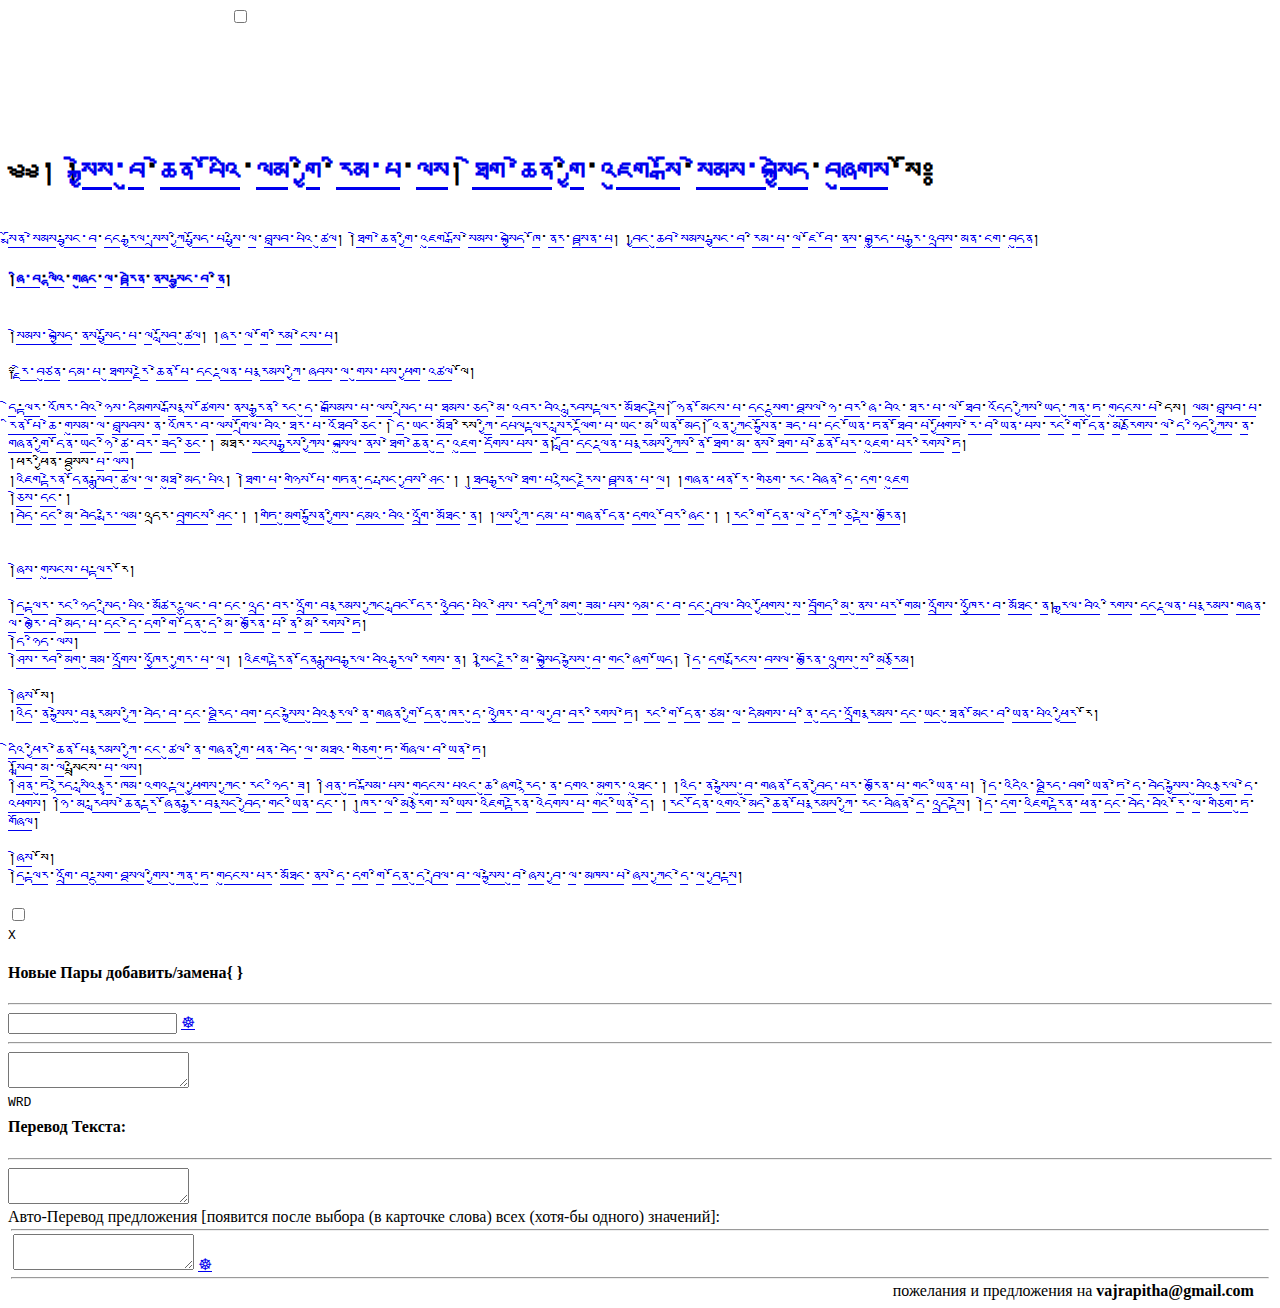
==== commit c2060b41: "1.3" ====
--- a/Index.html
+++ b/Index.html
@@ -1,68 +1,72 @@
+
 <!DOCTYPE HTML>
 <html>
 
 <head>
 	<meta http-equiv="Content-Type" content="text/html; charset=utf-8">
-	<link rel="stylesheet" type="text/css" href="css/JS_lotsawa.css" title="description_of_style">
+	<link rel="stylesheet" type="text/css" href="static/css/lotsawa.css" title="description_of_style">
+	
 	<style></style>
 
 	<script type="text/javascript">
-		var jsobj = { 'ཨ': ['А'] }
+		var jsobj = {}
 		var Rus_Tr_Txt = '';
 		var wrd_id = '';
 		var sent_id = '';
 		//var db = indexedDB.open('Tib_Ris_Dict', 1).result;
 
 	</script>
-	<!--<script src="OFF_js_osbl\JS_lotsawa.js"></script>-->
-	<script src="js_osbl/TibTxt_Format.js"></script>
-	<!--<script src="js_osbl/Click_coord.js"></script>	
-	<script src="New_Wrds.txt" type="text/javascript"></script>-->
-
-<script id="IndDb">
-	const addNote = (db, key, new_Word, tab) => {
-		//let dbReq = indexedDB.open('Tib_Ris_Dict', 3);
-		// Запустим транзакцию базы данных и получите хранилище объектов Notes
-		let tx = db.transaction([tab], 'readwrite');
-		let store = tx.objectStore(tab);
-		try{
-		// Добаляем заметку в хранилище объектов
-		//let pair = {Tib: key, Rus: new_Word};
-		store.put(new_Word, key);
-		// Ожидаем завершения транзакции базы данных
-		console.log('stored note!')
-		}catch{
-			
-			dbPromise.then(db => store.get(key)).then(obj => console.log(obj));
-			alert('error storing note ' + event.target.errorCode);
-			//store.get(key).onsuccess = function (event) {
-			//	alert(event.target.result.value);
-			//	new_Word = event.target.result.value + "; " + new_Word;
-			//	store.put(new_Word, key);
-			};
+	
+<!--	<script id="IndDb">
+		const addNote = (db, key, new_Word, tab) => {
+			//let dbReq = indexedDB.open('Tib_Ris_Dict', 3);
+			// Запустим транзакцию базы данных и получите хранилище объектов Notes
+
+			let tx = db.transaction([tab], 'readwrite');
+			let store = tx.objectStore(tab);
+			if (tab == 'New_Pair') {
+				try {
+					//alert('Word', tab);
+					//Добаляем заметку в хранилище объектов
+					let pair = { Tib: key, Rus: new_Word };
+					store.get(key).onsuccess = (event) => {
+						if (event.target.result == undefined) {
+							store.add(new_Word, key);
+							//alert('add');
+						} else {
+							//alert('put');
+							store.put(event.target.result + '; ' + new_Word, key);
+						}
+					};
+					// Ожидаем завершения транзакции базы данных
+					//console.log('stored note!')
+				} catch{
+					alert('error storing note ' + event.target.errorCode);
+				};
+			} else if (tab == 'Sentence') { store.put(new_Word, key); }
 		}
 
-	function Add_IndexedDb(key, new_Word, tab){
-		let dbReq = indexedDB.open('Tib_Ris_Dict', 3);
-		dbReq.onupgradeneeded = (event) => {
-		// Зададим переменной db ссылку на базу данных
-		db = event.target.result;
-		// Создадим хранилище объектов с именем pairs.
-		let pairs = db.createObjectStore('New_Pair');//, {keyPath:'Tib'});
-		let sent = db.createObjectStore('Sentence', { autoIncrement: true });
-		alert('upgradeneeded')
-		//pairs.createIndex('Rus', 'Rus', { unique: false });
+		function Add_IndexedDb(key, new_Word, tab) {
+			let dbReq = indexedDB.open('Tib_Ris_Dict', 3);
+			dbReq.onupgradeneeded = (event) => {
+				// Зададим переменной db ссылку на базу данных
+				db = event.target.result;
+				// Создадим хранилище объектов с именем pairs.
+				let pairs = db.createObjectStore('New_Pair');//, {keyPath:'Tib'});
+				let sent = db.createObjectStore('Sentence', { autoIncrement: true });
+				alert('upgradeneeded')
+				//pairs.createIndex('Rus', 'Rus', { unique: false });
+			}
+			dbReq.onsuccess = (event) => {
+				db = event.target.result;
+				//alert('success')
+				addNote(db, key, new_Word, tab);
+			}
+			dbReq.onerror = (event) => {
+				alert('error opening database ' + event.target.errorCode);
+			}
 		}
-		dbReq.onsuccess = (event) => {
-		db = event.target.result;
-		//alert('success')
-		addNote(db, key, new_Word, tab);
-		}
-		dbReq.onerror = (event) => {
-		alert('error opening database ' + event.target.errorCode);
-		}
-}
-</script>
+	</script>-->
 
 	<script id='Upd_Header_Def_SentTr'>
 		function Upd_Header_Def_SentTr(opt) {
@@ -94,6 +98,7 @@
 			document.getElementById('Sent_box').value = Sent_Tr_txt;
 		}
 	</script>
+
 
 	<title>Lotsawa</title>
 </head>
@@ -127,10 +132,11 @@
 		</div>
 
 		<div class="footer_expanded-form">
-			<form name="Input_new_word">
-				<input name="new_Word" id ='nw_opt' title='Ввести новый перевод и повернуть колесо Дхармы' type="text"
+			<form action="." name="Input_new_word" method="post">
+				<input name="new_Word" id='nw_opt' title='Ввести новый перевод и повернуть колесо Дхармы' type="text"
 					autocomplete="off" class="input_new_val" value="">
-				<a href="#" id="add_word" title='Добавить новый перевод и его тибетскую пару в список Новые Пары (в правом окне),
+				<a href="#" id="add_word" title='Добавить новый перевод и его тибетскую пару в: 
+				+ список Новые Пары (в правом окне), + (IndexedDB), + 00_NW.txt 
 				(!!ВАЖНО список очищается по закрытию/обновлению окна!!).' class="picto">☸</a>
 				<!--<input type="submit" title="Add new word to Dict" value="✔" class="picto" 
 						onclick="add_userWord()">
@@ -139,7 +145,7 @@
 		</div>
 
 		<script id="Добавить новый перевод слова из карточка слова">
-			add_word.onclick = function (event) {
+			add_word.onclick = function () {
 				var new_Word = document.Input_new_word.new_Word.value;
 
 				Upd_Header_Def_SentTr(new_Word);
@@ -148,12 +154,6 @@
 				//take key_word
 				var key = document.getElementById('key').innerText;
 				var elem = document.getElementById('h_' + key);
-
-
-				// class="usr_wrd" id=""
-				//let liFirst = document.createElement('li');
-				//liFirst.innerHTML = 'prepend';
-				//ol.prepend(liFirst); // вставить liFirst в начало <ol>
 
 				//node.prepend(...nodes or strings) – вставляет в node в начало,
 				//node.before(...nodes or strings) –- вставляет прямо перед node,
@@ -167,75 +167,66 @@
 				elem.prepend(newDiv);
 				//}
 
-				document.Input_new_word.new_Word.value = "";
-
-				// Export new words
-				//{ 'tib': key, 'rus': new_Word }
-
+				// Добавить Пару в Индекс ДБ
+				//Add_IndexedDb(key, new_Word, 'New_Pair');
+
+				// Добавить Пару в jsobj
 				if (key in jsobj) {
 					jsobj[key].unshift(new_Word);
 				} else { jsobj[key] = [new_Word] }
 
+				// Добавить Пару в 'New_Wrds'
 				//jsobj=jsobj.concat({key : [new_Word]});
 				let html = '';
-				for (let i = 1; i < Object.keys(jsobj).length; i++) {
-					html = '<div class="pair">' + Object.keys(jsobj)[i] + '=' + Object.values(jsobj)[i] + '</div>' + html
+				for (let i = 0; i < Object.keys(jsobj).length; i++) {
+					html = '<div class="pair">' + Object.keys(jsobj)[i] + '=' + Object.values(jsobj)[i] + html + '</div>'
 				}
+
 				document.getElementById('New_Wrds').innerHTML = html;
 
 				//let data = { "key": key, "new_Word": new_Word}
-				var json = JSON.stringify(jsobj);
-
-				console.log(jsobj)
-
-				// Добарляем в Локал Сторадж
+				//var json = JSON.stringify(jsobj);
+				//console.log(jsobj)
+
+				// Добавляем в Локал Сторадж
 				// localStorage.setItem(key, [new_Word]);
-
-				//Добавляем в ИндексДБ
-				Add_IndexedDb(key, new_Word, 'New_Pair');
-	
-
-				//var file = new File('New_Wrds.txt');
-				//var result = file.open('a+');
-				//result.write(key + '\t' + new_Word);
-
-				//result.Close();
-				//fetch("/private/Save_country_block", {
-				//	method: "POST",
-				//	body: data
-				//}).then(function (response) {
-				// Стоит проверить код ответа.
-				//	if (!response.ok) {
-				// Сервер вернул код ответа за границами диапазона [200, 299]
-				//		return Promise.reject(new Error(
-				//			'Response failed: ' + response.status + ' (' + response.statusText + ')'
-				//		));
-				//	}
-
-				// Далее будем использовать только JSON из тела ответа.
-				//	return response.json();
-				//}).then(function (data) {
-				// ... Делаем что-то с данными.
-				//}).catch(function (error) {
-				// ... Обрабатываем ошибки.
-				//});
-			}
+						//let new_pair = key + '= xxx; ' + new_Word;
+
+						/*$.getJSON('/prs2txt', {
+							data: new_pair
+						},
+							function (data) {
+								//Забрать переменную из питона в HTML и поместить в тег id = 'New_Wrds'
+								//$("#New_Wrds").text(data.result); 
+								console.log('Export New Pairs --> 00_NW.txt Successful');
+							});
+							*/
+
+				var xhr = new XMLHttpRequest();
+				xhr.open('GET', '/prs2txt?key=' + key + '&ru=' + new_Word);
+				xhr.onload = function () {
+					if (xhr.status === 200) {
+						//alert(`asa ${encodeURIComponent(xhr.responseText)}`);
+						console.log('Export New Pairs --> 00_NW.txt Successful');
+						}
+					else {
+						alert('Request failed.  Returned status of ' + xhr.status);
+					}
+				};
+				xhr.send();
+
+						document.getElementById('nw_opt').value = ""
+					}
 		</script>
 
+
 		<!--<div class="footer_expanded-form">
-										<form class="new-transl_form">
-											<div class="new-transl_input-container" data-overlay="true">
-													<input type="text" autocomplete="off" class="input_new_val" value="">
-											</div>
-											
-											<div class="button">
-												<button class="cancel"><span>Отменить</span></button>
-												<button class="disabled undefined" disabled=""><span
-														class="add"><span>Добавить</span></span></button>
-											</div>
-										
-										</form>
-									</div>-->
+			<form class="new-transl_form">
+				<div class="new-transl_input-container" data-overlay="true">
+						<input type="text" autocomplete="off" class="input_new_val" value="">
+				</div>
+			</form>
+		</div>-->
 
 		<script id="Изменение ДФН по выбранному селекту">
 			//!!!!!   MAIN   !!!!!
@@ -247,33 +238,32 @@
 				Upd_Header_Def_SentTr(opt);
 			}
 		</script>
-
 	</div>
 
 
 	<article class="Tib_Txt">
 		<h7 id="_@"></h7>
 		<section lang="bo" id="Result">
-<h1 class="Toc">༄༅། །<snt class="sent" id="s1"><a id="1_སྐྱེས་བུ" def=" личность" class="nnn" href="#h_སྐྱེས་བུ">སྐྱེས་བུ</a>་<a id="2_ཆེན་པོ" def=" большой" class="adj" href="#h_ཆེན་པོ">ཆེན་པོ</a><a id="3_འི" def=" владение/принадлежность" class="cgn" href="#h_འི">འི</a>་<a id="4_ལམ" def=" q.p" class="qst" href="#h_ལམ">ལམ</a>་<a id="5_གྱི" def=" владение/принадлежность" class="cgn" href="#h_གྱི">གྱི</a>་<a id="6_རིམ་པ" def=" ступень" class="nnn" href="#h_རིམ་པ">རིམ་པ</a>་<a id="7_ལས" def=" из" class="clc" href="#h_ལས">ལས</a>།</snt> <snt class="sent" id="s2"><a id="8_ཐེག་ཆེན" def=" Махаяна" class="nnn" href="#h_ཐེག་ཆེན">ཐེག་ཆེན</a>་<a id="9_གྱི" def=" владение/принадлежность" class="cgn" href="#h_གྱི">གྱི</a>་<a id="10_འཇུག་སྒོ" def=" входные врата" class="nnn" href="#h_འཇུག་སྒོ">འཇུག་སྒོ</a>་<a id="11_སེམས་བསྐྱེད" def=" практика зарождения намерения Пробуждения" class="nnn" href="#h_སེམས་བསྐྱེད">སེམས་བསྐྱེད</a>་<a id="12_བཞུགས" def=" быть" class="vpr" href="#h_བཞུགས">བཞུགས</a>་<a def="¶" class="cc">སོ</a>༔</snt></h1> <br>
- <snt class="sent" id="s3"><a id="13_སྨོན་སེམས" def=" намеревающая (бодхи)читта" class="xxx" href="#h_སྨོན་སེམས">སྨོན་སེམས</a>་<a id="14_སྦྱང་བ" def=" чистить" class="xxx" href="#h_སྦྱང་བ">སྦྱང་བ</a>་<a id="15_དང" def=" первый" class="css" href="#h_དང">དང</a>་<a id="16_རྒྱལ་སྲས" def=" сын Победоносных" class="nnn" href="#h_རྒྱལ་སྲས">རྒྱལ་སྲས</a>་<a id="17_ཀྱི" def=" владение/принадлежность" class="cgn" href="#h_ཀྱི">ཀྱི</a>་<a id="18_སྤྱོད་པ" def=" образ жизни" class="xxx" href="#h_སྤྱོད་པ">སྤྱོད་པ</a>་<a id="19_སྤྱི" def=" общее" class="det" href="#h_སྤྱི">སྤྱི</a>་<a id="20_ལ" def=" по направлению/месту" class="cld" href="#h_ལ">ལ</a>་<a id="21_བསླབ་པ" def=" предметы обучения (нравств самадхи мудрость)" class="xxx" href="#h_བསླབ་པ">བསླབ་པ</a><a id="22_འི" def=" владение/принадлежность" class="cgn" href="#h_འི">འི</a>་<a id="23_ཚུལ" def=" способ" class="nnn" href="#h_ཚུལ">ཚུལ</a>།</snt> །<snt class="sent" id="s4"><a id="24_ཐེག་ཆེན" def=" Махаяна" class="nnn" href="#h_ཐེག་ཆེན">ཐེག་ཆེན</a>་<a id="25_གྱི" def=" владение/принадлежность" class="cgn" href="#h_གྱི">གྱི</a>་<a id="26_འཇུག་སྒོ" def=" входные врата" class="nnn" href="#h_འཇུག་སྒོ">འཇུག་སྒོ</a>་<a id="27_སེམས་བསྐྱེད" def=" практика зарождения намерения Пробуждения" class="nnn" href="#h_སེམས་བསྐྱེད">སེམས་བསྐྱེད</a>་<a id="28_ཁོ" def=" он/она/оно " class="prn" href="#h_ཁོ">ཁོ</a>་<a id="29_ནར" def=" протяженность" class="xxx" href="#h_ནར">ནར</a>་<a id="30_བསྟན་པ" def=" указанное" class="nnn" href="#h_བསྟན་པ">བསྟན་པ</a>།</snt> །<snt class="sent" id="s5"><a id="31_བྱང་ཆུབ་སེམས" def=" Бодхичитта" class="nnn" href="#h_བྱང་ཆུབ་སེམས">བྱང་ཆུབ་སེམས</a>་<a id="32_སྦྱང་བ" def=" чистить" class="xxx" href="#h_སྦྱང་བ">སྦྱང་བ</a>་<a id="33_རིམ་པ" def=" ступень" class="nnn" href="#h_རིམ་པ">རིམ་པ</a>་<a id="34_ལ" def=" по направлению/месту" class="cld" href="#h_ལ">ལ</a>་<a id="35_ཇོ་བོ" def=" Чжово" class="nnn" href="#h_ཇོ་བོ">ཇོ་བོ</a>་<a id="36_ནས" def=" из" class="clc" href="#h_ནས">ནས</a>་<a id="37_བརྒྱུད་པ" def=" традиция" class="xxx" href="#h_བརྒྱུད་པ">བརྒྱུད་པ</a>་<a id="38_རྒྱུ་འབྲས" def=" причина и результат" class="nnn" href="#h_རྒྱུ་འབྲས">རྒྱུ་འབྲས</a>་<a id="39_མན་ངག" def=" упадеша" class="nnn" href="#h_མན་ངག">མན་ངག</a>་<a id="40_བདུན" def=" семь" class="num" href="#h_བདུན">བདུན</a>།</snt> 
-<br><h4 class="Topic">།<snt class="sent" id="s6"><a id="41_ཞི་བ" def=" успокоенность" class="xxx" href="#h_ཞི་བ">ཞི་བ</a>་<a id="42_ལྷ" def=" бог" class="nnn" href="#h_ལྷ">ལྷ</a><a id="43_འི" def=" владение/принадлежность" class="cgn" href="#h_འི">འི</a>་<a id="44_གཞུང" def=" середина" class="xxx" href="#h_གཞུང">གཞུང</a>་<a id="45_ལ" def=" по направлению/месту" class="cld" href="#h_ལ">ལ</a>་<a id="46_བརྟེན" def=" p." class="vps" href="#h_བརྟེན">བརྟེན</a>་<a id="47_ནས" def=" из" class="clc" href="#h_ནས">ནས</a>་<a id="48_སྦྱུང་བ" def=" подготовка" class="xxx" href="#h_སྦྱུང་བ">སྦྱུང་བ</a>་<a id="49_ནི" def=" касаемо…" class="cfs" href="#h_ནི">ནི</a>།</snt></h4> <br>
- །<snt class="sent" id="s7"><a id="50_སེམས་བསྐྱེད" def=" практика зарождения намерения Пробуждения" class="nnn" href="#h_སེམས་བསྐྱེད">སེམས་བསྐྱེད</a>་<a id="51_ནས" def=" из" class="clc" href="#h_ནས">ནས</a>་<a id="52_སྤྱོད་པ" def=" образ жизни" class="xxx" href="#h_སྤྱོད་པ">སྤྱོད་པ</a>་<a id="53_ལ" def=" по направлению/месту" class="cld" href="#h_ལ">ལ</a>་<a id="54_སློབ" def=" учиться" class="vpr" href="#h_སློབ">སློབ</a>་<a id="55_ཚུལ" def=" способ" class="nnn" href="#h_ཚུལ">ཚུལ</a>།</snt> །<snt class="sent" id="s8"><a id="56_ཞར" def=" вторичный" class="xxx" href="#h_ཞར">ཞར</a>་<a id="57_ལ" def=" по направлению/месту" class="cld" href="#h_ལ">ལ</a>་<a id="58_གོ" def=" место" class="xxx" href="#h_གོ">གོ</a>་<a id="59_རིམ" def=" ступень" class="nnn" href="#h_རིམ">རིམ</a>་<a id="60_ངེས་པ" def=" определённость" class="xxx" href="#h_ངེས་པ">ངེས་པ</a>།</snt> 
-
-<br><br>༈ <snt class="sent" id="s9"><a id="61_རྗེ་བཙུན" def=" Джецюн" class="nnn" href="#h_རྗེ་བཙུན">རྗེ་བཙུན</a>་<a id="62_དམ་པ" def=" истинный" class="nnn" href="#h_དམ་པ">དམ་པ</a>་<a id="63_ཐུགས" def=" h." class="xxx" href="#h_ཐུགས">ཐུགས</a>་<a id="64_རྗེ" def=" повелитель" class="xxx" href="#h_རྗེ">རྗེ</a>་<a id="65_ཆེན་པོ" def=" большой" class="adj" href="#h_ཆེན་པོ">ཆེན་པོ</a>་<a id="66_དང" def=" первый" class="css" href="#h_དང">དང</a>་<a id="67_ལྡན་པ" def=" наделенный" class="nnn" href="#h_ལྡན་པ">ལྡན་པ</a>་<a id="68_རྣམས" def=" все" class="det" href="#h_རྣམས">རྣམས</a>་<a id="69_ཀྱི" def=" владение/принадлежность" class="cgn" href="#h_ཀྱི">ཀྱི</a>་<a id="70_ཞབས" def=" h." class="nnn" href="#h_ཞབས">ཞབས</a>་<a id="71_ལ" def=" по направлению/месту" class="cld" href="#h_ལ">ལ</a>་<a id="72_གུས་པ" def=" смиренно" class="xxx" href="#h_གུས་པ">གུས་པ</a><a id="73_ས" def=" посредством" class="cag" href="#h_ས">ས</a>་<a id="74_ཕྱག" def=" h." class="xxx" href="#h_ཕྱག">ཕྱག</a>་<a id="75_འཚལ" def=" imp" class="vpr" href="#h_འཚལ">འཚལ</a>་<a def="¶" class="cc">ལོ</a>།</snt> <br><br>
-
- <snt class="sent" id="s10"><a id="76_དེ" def=" тот" class="csf" href="#h_དེ">དེ</a>་<a id="77_ལྟར" def=" подобно" class="xxx" href="#h_ལྟར">ལྟར</a>་<a id="78_འཁོར་བ" def=" сансара" class="nnn" href="#h_འཁོར་བ">འཁོར་བ</a><a id="79_འི" def=" владение/принадлежность" class="cgn" href="#h_འི">འི</a>་<a id="80_ཉེས་དམིགས" def=" пагубность" class="nnn" href="#h_ཉེས་དམིགས">ཉེས་དམིགས</a>་<a id="81_སྒོ" def=" ворота" class="xxx" href="#h_སྒོ">སྒོ</a>་<a id="82_སྣ་ཚོགས" def=" всевозможные" class="det" href="#h_སྣ་ཚོགས">སྣ་ཚོགས</a>་<a id="83_ནས" def=" из" class="clc" href="#h_ནས">ནས</a>་<a id="84_རྒྱུན་རིང" def=" долгий" class="xxx" href="#h_རྒྱུན་རིང">རྒྱུན་རིང</a>་<a id="85_དུ" def=" по направлению/месту" class="cld" href="#h_དུ">དུ</a>་<a id="86_བསྒོམས་པ" def=" p.культивировать" class="xxx" href="#h_བསྒོམས་པ">བསྒོམས་པ</a>་<a id="87_ལས" def=" из" class="clc" href="#h_ལས">ལས</a>་<a id="88_སྲིད་པ" def=" существование" class="nnn" href="#h_སྲིད་པ">སྲིད་པ</a>་<a id="89_ཐམས་ཅད" def=" все" class="det" href="#h_ཐམས་ཅད">ཐམས་ཅད</a>་<a id="90_མེ" def=" огонь" class="nnn" href="#h_མེ">མེ</a>་<a id="91_འབར་བ" def=" гореть" class="xxx" href="#h_འབར་བ">འབར་བ</a><a id="92_འི" def=" владение/принадлежность" class="cgn" href="#h_འི">འི</a>་<a id="93_རླུབས" def=" яма" class="xxx" href="#h_རླུབས">རླུབས</a>་<a id="94_ལྟར" def=" подобно" class="xxx" href="#h_ལྟར">ལྟར</a>་<a id="95_མཐོང" def=" понимать" class="vpr" href="#h_མཐོང">མཐོང</a>་<a id="96_སྟེ" def=" после-" class="csf" href="#h_སྟེ">སྟེ</a>།</snt> <snt class="sent" id="s11"><a id="97_ཉོན་མོངས་པ" def=" пороки" class="nnn" href="#h_ཉོན་མོངས་པ">ཉོན་མོངས་པ</a>་<a id="98_དང" def=" первый" class="css" href="#h_དང">དང</a>་<a id="99_སྡུག་བསྔལ" def=" страдание" class="nnn" href="#h_སྡུག་བསྔལ">སྡུག་བསྔལ</a>་<a id="100_ཉེ" def=" рядом" class="vpr" href="#h_ཉེ">ཉེ</a>་<a id="101_བར" def=" d.l" class="xxx" href="#h_བར">བར</a>་<a id="102_ཞི་བ" def=" успокоенность" class="xxx" href="#h_ཞི་བ">ཞི་བ</a><a id="103_འི" def=" владение/принадлежность" class="cgn" href="#h_འི">འི</a>་<a id="104_ཐར་པ" def=" освобождение (от связанности)" class="xxx" href="#h_ཐར་པ">ཐར་པ</a>་<a id="105_ལ" def=" по направлению/месту" class="cld" href="#h_ལ">ལ</a>་<a id="106_ཐོབ" def=" получать" class="vim" href="#h_ཐོབ">ཐོབ</a>་<a id="107_འདོད" def=" хотеть" class="vpr" href="#h_འདོད">འདོད</a>་<a id="108_ཀྱིས" def=" деятель" class="cag" href="#h_ཀྱིས">ཀྱིས</a>་<a id="109_ཡིད" def=" ум" class="nnn" href="#h_ཡིད">ཡིད</a>་<a id="110_ཀུན་ཏུ" def=" все" class="xxx" href="#h_ཀུན་ཏུ">ཀུན་ཏུ</a>་<a id="111_གདུངས་པ" def=" страдающий" class="xxx" href="#h_གདུངས་པ">གདུངས་པ</a>་དེས།</snt> <snt class="sent" id="s12"><a id="112_ལམ" def=" q.p" class="qst" href="#h_ལམ">ལམ</a>་<a id="113_བསླབ་པ" def=" предметы обучения (нравств самадхи мудрость)" class="xxx" href="#h_བསླབ་པ">བསླབ་པ</a>་<a id="114_རིན་པོ་ཆེ" def=" драгоценный" class="adj" href="#h_རིན་པོ་ཆེ">རིན་པོ་ཆེ</a>་<a id="115_གསུམ" def=" три" class="num" href="#h_གསུམ">གསུམ</a>་<a id="116_ལ" def=" по направлению/месту" class="cld" href="#h_ལ">ལ</a>་<a id="117_བསླབས" def=" изучать" class="vps" href="#h_བསླབས">བསླབས</a>་<a id="118_ན" def=" если" class="cld" href="#h_ན">ན</a>་<a id="119_འཁོར་བ" def=" сансара" class="nnn" href="#h_འཁོར་བ">འཁོར་བ</a>་<a id="120_ལས" def=" из" class="clc" href="#h_ལས">ལས</a>་<a id="121_གྲོལ་བ" def=" освобождение" class="xxx" href="#h_གྲོལ་བ">གྲོལ་བ</a><a id="122_འི" def=" владение/принадлежность" class="cgn" href="#h_འི">འི</a>་<a id="123_ཐར་པ" def=" освобождение (от связанности)" class="xxx" href="#h_ཐར་པ">ཐར་པ</a>་<a id="124_འཐོབ" def=" достигнуть" class="vpr" href="#h_འཐོབ">འཐོབ</a>་<a id="125_ཅིང" def=" adj+~(и)" class="cim" href="#h_ཅིང">ཅིང</a>་།</snt> <snt class="sent" id="s13"><a id="126_དེ" def=" тот" class="csf" href="#h_དེ">དེ</a>་<a id="127_ཡང" def=" уступ.ч" class="cfs" href="#h_ཡང">ཡང</a>་<a id="128_མཐོ" def=" высота" class="xxx" href="#h_མཐོ">མཐོ</a>་རིས་<a id="129_ཀྱི" def=" владение/принадлежность" class="cgn" href="#h_ཀྱི">ཀྱི</a>་<a id="130_དཔལ" def=" прославленный" class="nnn" href="#h_དཔལ">དཔལ</a>་<a id="131_ལྟར" def=" подобно" class="xxx" href="#h_ལྟར">ལྟར</a>་<a id="132_སླར" def=" снова" class="adv" href="#h_སླར">སླར</a>་<a id="133_ལྡོག་པ" def=" уход" class="xxx" href="#h_ལྡོག་པ">ལྡོག་པ</a>་<a id="134_ཡང" def=" уступ.ч" class="cfs" href="#h_ཡང">ཡང</a>་<a id="135_མ" def=" n.p" class="det" href="#h_མ">མ</a>་<a id="136_ཡིན" def=" является" class="vpr" href="#h_ཡིན">ཡིན</a>་<a id="137_མོད" def=" но" class="xxx" href="#h_མོད">མོད</a>།</snt> <snt class="sent" id="s14"><a id="138_འོན" def=" но" class="avp" href="#h_འོན">འོན</a>་<a id="139_ཀྱང" def=" и .. тоже" class="cfs" href="#h_ཀྱང">ཀྱང</a>་<a id="140_སྐྱོན" def=" изъян" class="nnn" href="#h_སྐྱོན">སྐྱོན</a>་<a id="141_ཟད་པ" def=" p.прекращение" class="xxx" href="#h_ཟད་པ">ཟད་པ</a>་<a id="142_དང" def=" первый" class="css" href="#h_དང">དང</a>་<a id="143_ཡོན་ཏན" def=" качество" class="nnn" href="#h_ཡོན་ཏན">ཡོན་ཏན</a>་<a id="144_ཐོབ" def=" получать" class="vim" href="#h_ཐོབ">ཐོབ</a>་<a id="145_པ" def=" a.p" class="xxx" href="#h_པ">པ</a>་<a id="146_ཕྱོགས" def=" сторона" class="xxx" href="#h_ཕྱོགས">ཕྱོགས</a>་<a id="147_རེ་བ" def=" надежда" class="xxx" href="#h_རེ་བ">རེ་བ</a>་<a id="148_ཡིན་པ" def=" быть (являться)" class="xxx" href="#h_ཡིན་པ">ཡིན་པ</a><a id="149_ས" def=" посредством" class="cag" href="#h_ས">ས</a>་<a id="150_རང" def=" сам" class="det" href="#h_རང">རང</a>་<a id="151_གི" def=" владение/принадлежность" class="cgn" href="#h_གི">གི</a>་<a id="152_དོན" def=" смысл" class="nnn" href="#h_དོན">དོན</a>་<a id="153_མ" def=" n.p" class="det" href="#h_མ">མ</a>་<a id="154_རྫོགས" def=" совершенный" class="vpr" href="#h_རྫོགས">རྫོགས</a>་<a id="155_ལ" def=" по направлению/месту" class="cld" href="#h_ལ">ལ</a>་<a id="156_དེ་ཉིད" def=" таковость" class="nnn" href="#h_དེ་ཉིད">དེ་ཉིད</a>་<a id="157_ཀྱིས" def=" деятель" class="cag" href="#h_ཀྱིས">ཀྱིས</a>་<a id="158_ན" def=" если" class="cld" href="#h_ན">ན</a>་<a id="159_གཞན" def=" другой" class="det" href="#h_གཞན">གཞན</a>་<a id="160_གྱི" def=" владение/принадлежность" class="cgn" href="#h_གྱི">གྱི</a>་<a id="161_དོན" def=" смысл" class="nnn" href="#h_དོན">དོན</a>་<a id="162_ཡང" def=" уступ.ч" class="cfs" href="#h_ཡང">ཡང</a>་<a id="163_ཉི" def=" два" class="nnn" href="#h_ཉི">ཉི</a>་<a id="164_ཚེ" def=" жизнь" class="nnn" href="#h_ཚེ">ཚེ</a>་<a id="165_བར" def=" d.l" class="xxx" href="#h_བར">བར</a>་<a id="166_ཟད" def=" завершать" class="vps" href="#h_ཟད">ཟད</a>་<a id="167_ཅིང" def=" adj+~(и)" class="cim" href="#h_ཅིང">ཅིང</a>་།</snt> <snt class="sent" id="s15">མཐར་<a id="168_སངས་རྒྱས" def=" Будда" class="nnn" href="#h_སངས་རྒྱས">སངས་རྒྱས</a>་<a id="169_ཀྱིས" def=" деятель" class="cag" href="#h_ཀྱིས">ཀྱིས</a>་<a id="170_བསྐུལ" def=" взывать" class="vps" href="#h_བསྐུལ">བསྐུལ</a>་<a id="171_ནས" def=" из" class="clc" href="#h_ནས">ནས</a>་<a id="172_ཐེག་ཆེན" def=" Махаяна" class="nnn" href="#h_ཐེག་ཆེན">ཐེག་ཆེན</a>་<a id="173_དུ" def=" по направлению/месту" class="cld" href="#h_དུ">དུ</a>་<a id="174_འཇུག" def=" p.вступить" class="xxx" href="#h_འཇུག">འཇུག</a>་<a id="175_དགོས་པ" def=" обязательно" class="xxx" href="#h_དགོས་པ">དགོས་པ</a><a id="176_ས" def=" посредством" class="cag" href="#h_ས">ས</a>་<a id="177_ན" def=" если" class="cld" href="#h_ན">ན</a>།</snt> <snt class="sent" id="s16"><a id="178_བློ" def=" разум" class="nnn" href="#h_བློ">བློ</a>་<a id="179_དང" def=" первый" class="css" href="#h_དང">དང</a>་<a id="180_ལྡན་པ" def=" наделенный" class="nnn" href="#h_ལྡན་པ">ལྡན་པ</a>་<a id="181_རྣམས" def=" все" class="det" href="#h_རྣམས">རྣམས</a>་<a id="182_ཀྱིས" def=" деятель" class="cag" href="#h_ཀྱིས">ཀྱིས</a>་<a id="183_ནི" def=" касаемо…" class="cfs" href="#h_ནི">ནི</a>་<a id="184_ཐོག་མ" def=" начало" class="avt" href="#h_ཐོག་མ">ཐོག་མ</a>་<a id="185_ནས" def=" из" class="clc" href="#h_ནས">ནས</a>་<a id="186_ཐེག་པ" def=" колесница" class="xxx" href="#h_ཐེག་པ">ཐེག་པ</a>་<a id="187_ཆེན་པོ" def=" большой" class="adj" href="#h_ཆེན་པོ">ཆེན་པོ</a><a id="188_ར" def=" коза" class="cld" href="#h_ར">ར</a>་<a id="189_འཇུག་པ" def=" применение" class="nnn" href="#h_འཇུག་པ">འཇུག་པ</a><a id="190_ར" def=" коза" class="cld" href="#h_ར">ར</a>་<a id="191_རིགས" def=" подвид" class="xxx" href="#h_རིགས">རིགས</a>་<a id="192_ཏེ" def=" потому что" class="csf" href="#h_ཏེ">ཏེ</a>།</snt> 
-<br><snt class="cite་src">།ཕར་ཕྱིན་བསྡུས་<a id="193_པ" def=" a.p" class="xxx" href="#h_པ">པ</a>་<a id="194_ལས" def=" из" class="clc" href="#h_ལས">ལས</a>།</snt> <div class="cite">།<snt class="sent" id="s17"><a id="195_འཇིག་རྟེན" def=" мирской" class="nnn" href="#h_འཇིག་རྟེན">འཇིག་རྟེན</a>་<a id="196_དོན" def=" смысл" class="nnn" href="#h_དོན">དོན</a>་<a id="197_སྒྲུབ་ཚུལ" def=" способ осуществления" class="xxx" href="#h_སྒྲུབ་ཚུལ">སྒྲུབ་ཚུལ</a>་<a id="198_ལ" def=" по направлению/месту" class="cld" href="#h_ལ">ལ</a>་<a id="199_མཐུ" def=" сила" class="nnn" href="#h_མཐུ">མཐུ</a>་<a id="200_མེད་པ" def=" без" class="xxx" href="#h_མེད་པ">མེད་པ</a><a id="201_འི" def=" владение/принадлежность" class="cgn" href="#h_འི">འི</a>།</snt> །<snt class="sent" id="s18"><a id="202_ཐེག་པ" def=" колесница" class="xxx" href="#h_ཐེག་པ">ཐེག་པ</a>་<a id="203_གཉིས་པོ" def=" второй" class="num" href="#h_གཉིས་པོ">གཉིས་པོ</a>་<a id="204_གཏན" def=" постоянно" class="xxx" href="#h_གཏན">གཏན</a>་<a id="205_དུ" def=" по направлению/месту" class="cld" href="#h_དུ">དུ</a>་<a id="206_སྤང" def=" отбрасывать" class="vft" href="#h_སྤང">སྤང</a>་<a id="207_བྱས" def=" совершали" class="vps" href="#h_བྱས">བྱས</a>་<a id="208_ཤིང" def=" adj+~(и)" class="cim" href="#h_ཤིང">ཤིང</a>་།</snt> །<snt class="sent" id="s19"><a id="209_ཐུབ" def=" мочь" class="xxx" href="#h_ཐུབ">ཐུབ</a>་<a id="210_རྒྱལ" def=" Победоносный" class="xxx" href="#h_རྒྱལ">རྒྱལ</a>་<a id="211_ཐེག་པ" def=" колесница" class="xxx" href="#h_ཐེག་པ">ཐེག་པ</a>་<a id="212_སྙིང" def=" суть" class="nnn" href="#h_སྙིང">སྙིང</a>་<a id="213_རྗེས" def=" после" class="xxx" href="#h_རྗེས">རྗེས</a>་<a id="214_བསྟན་པ" def=" указанное" class="nnn" href="#h_བསྟན་པ">བསྟན་པ</a>་<a id="215_ལ" def=" по направлению/месту" class="cld" href="#h_ལ">ལ</a>།</snt> །<snt class="sent" id="s20"><a id="216_གཞན་ཕན" def=" польза других" class="nnn" href="#h_གཞན་ཕན">གཞན་ཕན</a>་<a id="217_རོ" def=" вкус" class="nnn" href="#h_རོ">རོ</a>་<a id="218_གཅིག" def=" один" class="num" href="#h_གཅིག">གཅིག</a>་<a id="219_རང་བཞིན" def=" самобытие" class="nnn" href="#h_རང་བཞིན">རང་བཞིན</a>་<a id="220_དེ" def=" тот" class="csf" href="#h_དེ">དེ</a>་<a id="221_དག" def=" чистый" class="xxx" href="#h_དག">དག</a>་<a id="222_འཇུག" def=" p.вступить" class="xxx" href="#h_འཇུག">འཇུག</a></snt> </div>།<snt class="sent" id="s21"><a id="223_ཅེས" def=" q.p" class="cqt" href="#h_ཅེས">ཅེས</a>་<a id="224_དང" def=" первый" class="css" href="#h_དང">དང</a>་།</snt> <div class="cite">།<snt class="sent" id="s22"><a id="225_བདེ" def=" блаженство" class="nnn" href="#h_བདེ">བདེ</a>་<a id="226_དང" def=" первый" class="css" href="#h_དང">དང</a>་<a id="227_མི" def=" neg.p" class="nnn" href="#h_མི">མི</a>་<a id="228_བདེ" def=" блаженство" class="nnn" href="#h_བདེ">བདེ</a>་<a id="229_རྨི་ལམ" def=" мечта" class="nnn" href="#h_རྨི་ལམ">རྨི་ལམ</a>་འདྲར་<a id="230_བགྲངས" def=" считать" class="vps" href="#h_བགྲངས">བགྲངས</a>་<a id="231_ཤིང" def=" adj+~(и)" class="cim" href="#h_ཤིང">ཤིང</a>་།</snt> །<snt class="sent" id="s23"><a id="232_གཏི་མུག" def=" заблуждение" class="nnn" href="#h_གཏི་མུག">གཏི་མུག</a>་<a id="233_སྐྱོན" def=" изъян" class="nnn" href="#h_སྐྱོན">སྐྱོན</a>་<a id="234_གྱིས" def=" посредством" class="cag" href="#h_གྱིས">གྱིས</a>་<a id="235_དམའ་བ" def=" низкий" class="xxx" href="#h_དམའ་བ">དམའ་བ</a><a id="236_འི" def=" владение/принадлежность" class="cgn" href="#h_འི">འི</a>་<a id="237_འགྲོ" def=" идти" class="xxx" href="#h_འགྲོ">འགྲོ</a>་<a id="238_མཐོང" def=" понимать" class="vpr" href="#h_མཐོང">མཐོང</a>་<a id="239_ན" def=" если" class="cld" href="#h_ན">ན</a>།</snt> །<snt class="sent" id="s24"><a id="240_ལས" def=" из" class="clc" href="#h_ལས">ལས</a>་<a id="241_ཀྱི" def=" владение/принадлежность" class="cgn" href="#h_ཀྱི">ཀྱི</a>་<a id="242_དམ་པ" def=" истинный" class="nnn" href="#h_དམ་པ">དམ་པ</a>་<a id="243_གཞན་དོན" def=" благо других" class="nnn" href="#h_གཞན་དོན">གཞན་དོན</a>་<a id="244_དགའ" def=" любить" class="xxx" href="#h_དགའ">དགའ</a>་<a id="245_བོ" def=" a.p" class="xxx" href="#h_བོ">བོ</a><a id="246_ར" def=" коза" class="cld" href="#h_ར">ར</a>་<a id="247_ཞིང" def=" поле" class="cim" href="#h_ཞིང">ཞིང</a>་།</snt> །<snt class="sent" id="s25"><a id="248_རང" def=" сам" class="det" href="#h_རང">རང</a>་<a id="249_གི" def=" владение/принадлежность" class="cgn" href="#h_གི">གི</a>་<a id="250_དོན" def=" смысл" class="nnn" href="#h_དོན">དོན</a>་<a id="251_ལ" def=" по направлению/месту" class="cld" href="#h_ལ">ལ</a>་<a id="252_དེ" def=" тот" class="csf" href="#h_དེ">དེ</a>་<a id="253_ཀོ" def=" все" class="xxx" href="#h_ཀོ">ཀོ</a>་<a id="254_ཅི" def=" что?" class="itr" href="#h_ཅི">ཅི</a>་<a id="255_སྟེ" def=" после-" class="csf" href="#h_སྟེ">སྟེ</a>་<a id="256_བརྩོན" def=" imp.стремится" class="vpr" href="#h_བརྩོན">བརྩོན</a>།</snt></div> <br></div> <br>
-།<snt class="sent" id="s26"><a id="257_ཞེས" def=" q.p" class="cqt" href="#h_ཞེས">ཞེས</a>་<a id="258_གསུངས་པ" def=" h.сказано" class="xxx" href="#h_གསུངས་པ">གསུངས་པ</a>་<a id="259_ལྟར" def=" подобно" class="xxx" href="#h_ལྟར">ལྟར</a>་<a def="¶" class="cc">རོ</a>།</snt><br>
+<h1 class="Toc">༄༅། །<snt class="sent" id="s1"><a id="1_སྐྱེས་བུ" def="личность" class="nnn" href="#h_སྐྱེས་བུ">སྐྱེས་བུ</a>་<a id="2_ཆེན་པོ" def="большой" class="adj" href="#h_ཆེན་པོ">ཆེན་པོ</a><a id="3_འི" def="владение/принадлежность" class="cgn" href="#h_འི">འི</a>་<a id="4_ལམ" def="q.p" class="qst" href="#h_ལམ">ལམ</a>་<a id="5_གྱི" def="владение/принадлежность" class="cgn" href="#h_གྱི">གྱི</a>་<a id="6_རིམ་པ" def="ступень" class="nnn" href="#h_རིམ་པ">རིམ་པ</a>་<a id="7_ལས" def="из" class="clc" href="#h_ལས">ལས</a>།</snt> <snt class="sent" id="s2"><a id="8_ཐེག་ཆེན" def="Махаяна" class="nnn" href="#h_ཐེག་ཆེན">ཐེག་ཆེན</a>་<a id="9_གྱི" def="владение/принадлежность" class="cgn" href="#h_གྱི">གྱི</a>་<a id="10_འཇུག་སྒོ" def="входные врата" class="nnn" href="#h_འཇུག་སྒོ">འཇུག་སྒོ</a>་<a id="11_སེམས་བསྐྱེད" def="практика зарождения намерения Пробуждения" class="nnn" href="#h_སེམས་བསྐྱེད">སེམས་བསྐྱེད</a>་<a id="12_བཞུགས" def="быть" class="vpr" href="#h_བཞུགས">བཞུགས</a>་<a def="¶" class="cc">སོ</a>༔</snt></h1> <br>
+ <snt class="sent" id="s3"><a id="13_སྨོན་སེམས" def="намеревающая (бодхи)читта" class="xxx" href="#h_སྨོན་སེམས">སྨོན་སེམས</a>་<a id="14_སྦྱང་བ" def="чистить" class="xxx" href="#h_སྦྱང་བ">སྦྱང་བ</a>་<a id="15_དང" def="первый" class="css" href="#h_དང">དང</a>་<a id="16_རྒྱལ་སྲས" def="сын Победоносных" class="nnn" href="#h_རྒྱལ་སྲས">རྒྱལ་སྲས</a>་<a id="17_ཀྱི" def="владение/принадлежность" class="cgn" href="#h_ཀྱི">ཀྱི</a>་<a id="18_སྤྱོད་པ" def="образ жизни" class="xxx" href="#h_སྤྱོད་པ">སྤྱོད་པ</a>་<a id="19_སྤྱི" def="общее" class="det" href="#h_སྤྱི">སྤྱི</a>་<a id="20_ལ" def="по направлению/месту" class="cld" href="#h_ལ">ལ</a>་<a id="21_བསླབ་པ" def="предметы обучения (нравств самадхи мудрость)" class="xxx" href="#h_བསླབ་པ">བསླབ་པ</a><a id="22_འི" def="владение/принадлежность" class="cgn" href="#h_འི">འི</a>་<a id="23_ཚུལ" def="способ" class="nnn" href="#h_ཚུལ">ཚུལ</a>།</snt> །<snt class="sent" id="s4"><a id="24_ཐེག་ཆེན" def="Махаяна" class="nnn" href="#h_ཐེག་ཆེན">ཐེག་ཆེན</a>་<a id="25_གྱི" def="владение/принадлежность" class="cgn" href="#h_གྱི">གྱི</a>་<a id="26_འཇུག་སྒོ" def="входные врата" class="nnn" href="#h_འཇུག་སྒོ">འཇུག་སྒོ</a>་<a id="27_སེམས་བསྐྱེད" def="практика зарождения намерения Пробуждения" class="nnn" href="#h_སེམས་བསྐྱེད">སེམས་བསྐྱེད</a>་<a id="28_ཁོ" def="он/она/оно " class="prn" href="#h_ཁོ">ཁོ</a>་<a id="29_ནར" def="протяженность" class="xxx" href="#h_ནར">ནར</a>་<a id="30_བསྟན་པ" def="указанное" class="nnn" href="#h_བསྟན་པ">བསྟན་པ</a>།</snt> །<snt class="sent" id="s5"><a id="31_བྱང་ཆུབ་སེམས" def="Бодхичитта" class="nnn" href="#h_བྱང་ཆུབ་སེམས">བྱང་ཆུབ་སེམས</a>་<a id="32_སྦྱང་བ" def="чистить" class="xxx" href="#h_སྦྱང་བ">སྦྱང་བ</a>་<a id="33_རིམ་པ" def="ступень" class="nnn" href="#h_རིམ་པ">རིམ་པ</a>་<a id="34_ལ" def="по направлению/месту" class="cld" href="#h_ལ">ལ</a>་<a id="35_ཇོ་བོ" def="Чжово" class="nnn" href="#h_ཇོ་བོ">ཇོ་བོ</a>་<a id="36_ནས" def="из" class="clc" href="#h_ནས">ནས</a>་<a id="37_བརྒྱུད་པ" def="традиция" class="xxx" href="#h_བརྒྱུད་པ">བརྒྱུད་པ</a>་<a id="38_རྒྱུ་འབྲས" def="причина и результат" class="nnn" href="#h_རྒྱུ་འབྲས">རྒྱུ་འབྲས</a>་<a id="39_མན་ངག" def="упадеша" class="nnn" href="#h_མན་ངག">མན་ངག</a>་<a id="40_བདུན" def="семь" class="num" href="#h_བདུན">བདུན</a>།</snt> 
+<br><h4 class="Topic">།<snt class="sent" id="s6"><a id="41_ཞི་བ" def="успокоенность" class="xxx" href="#h_ཞི་བ">ཞི་བ</a>་<a id="42_ལྷ" def="бог" class="nnn" href="#h_ལྷ">ལྷ</a><a id="43_འི" def="владение/принадлежность" class="cgn" href="#h_འི">འི</a>་<a id="44_གཞུང" def="середина" class="xxx" href="#h_གཞུང">གཞུང</a>་<a id="45_ལ" def="по направлению/месту" class="cld" href="#h_ལ">ལ</a>་<a id="46_བརྟེན" def="p." class="vps" href="#h_བརྟེན">བརྟེན</a>་<a id="47_ནས" def="из" class="clc" href="#h_ནས">ནས</a>་<a id="48_སྦྱུང་བ" def="подготовка" class="xxx" href="#h_སྦྱུང་བ">སྦྱུང་བ</a>་<a id="49_ནི" def="касаемо…" class="cfs" href="#h_ནི">ནི</a>།</snt></h4> <br>
+ །<snt class="sent" id="s7"><a id="50_སེམས་བསྐྱེད" def="практика зарождения намерения Пробуждения" class="nnn" href="#h_སེམས་བསྐྱེད">སེམས་བསྐྱེད</a>་<a id="51_ནས" def="из" class="clc" href="#h_ནས">ནས</a>་<a id="52_སྤྱོད་པ" def="образ жизни" class="xxx" href="#h_སྤྱོད་པ">སྤྱོད་པ</a>་<a id="53_ལ" def="по направлению/месту" class="cld" href="#h_ལ">ལ</a>་<a id="54_སློབ" def="учиться" class="vpr" href="#h_སློབ">སློབ</a>་<a id="55_ཚུལ" def="способ" class="nnn" href="#h_ཚུལ">ཚུལ</a>།</snt> །<snt class="sent" id="s8"><a id="56_ཞར" def="вторичный" class="xxx" href="#h_ཞར">ཞར</a>་<a id="57_ལ" def="по направлению/месту" class="cld" href="#h_ལ">ལ</a>་<a id="58_གོ" def="место" class="xxx" href="#h_གོ">གོ</a>་<a id="59_རིམ" def="ступень" class="nnn" href="#h_རིམ">རིམ</a>་<a id="60_ངེས་པ" def="определённость" class="xxx" href="#h_ངེས་པ">ངེས་པ</a>།</snt> 
+
+<br><br>༈ <snt class="sent" id="s9"><a id="61_རྗེ་བཙུན" def="Джецюн" class="nnn" href="#h_རྗེ་བཙུན">རྗེ་བཙུན</a>་<a id="62_དམ་པ" def="истинный" class="nnn" href="#h_དམ་པ">དམ་པ</a>་<a id="63_ཐུགས" def="h." class="xxx" href="#h_ཐུགས">ཐུགས</a>་<a id="64_རྗེ" def="повелитель" class="xxx" href="#h_རྗེ">རྗེ</a>་<a id="65_ཆེན་པོ" def="большой" class="adj" href="#h_ཆེན་པོ">ཆེན་པོ</a>་<a id="66_དང" def="первый" class="css" href="#h_དང">དང</a>་<a id="67_ལྡན་པ" def="наделенный" class="nnn" href="#h_ལྡན་པ">ལྡན་པ</a>་<a id="68_རྣམས" def="все" class="det" href="#h_རྣམས">རྣམས</a>་<a id="69_ཀྱི" def="владение/принадлежность" class="cgn" href="#h_ཀྱི">ཀྱི</a>་<a id="70_ཞབས" def="h." class="nnn" href="#h_ཞབས">ཞབས</a>་<a id="71_ལ" def="по направлению/месту" class="cld" href="#h_ལ">ལ</a>་<a id="72_གུས་པ" def="смиренно" class="xxx" href="#h_གུས་པ">གུས་པ</a><a id="73_ས" def="посредством" class="cag" href="#h_ས">ས</a>་<a id="74_ཕྱག" def="h." class="xxx" href="#h_ཕྱག">ཕྱག</a>་<a id="75_འཚལ" def="imp" class="vpr" href="#h_འཚལ">འཚལ</a>་<a def="¶" class="cc">ལོ</a>།</snt> <br><br>
+
+ <snt class="sent" id="s10"><a id="76_དེ" def="тот" class="csf" href="#h_དེ">དེ</a>་<a id="77_ལྟར" def="подобно" class="xxx" href="#h_ལྟར">ལྟར</a>་<a id="78_འཁོར་བ" def="сансара" class="nnn" href="#h_འཁོར་བ">འཁོར་བ</a><a id="79_འི" def="владение/принадлежность" class="cgn" href="#h_འི">འི</a>་<a id="80_ཉེས་དམིགས" def="пагубность" class="nnn" href="#h_ཉེས་དམིགས">ཉེས་དམིགས</a>་<a id="81_སྒོ" def="ворота" class="xxx" href="#h_སྒོ">སྒོ</a>་<a id="82_སྣ་ཚོགས" def="всевозможные" class="det" href="#h_སྣ་ཚོགས">སྣ་ཚོགས</a>་<a id="83_ནས" def="из" class="clc" href="#h_ནས">ནས</a>་<a id="84_རྒྱུན་རིང" def="долгий" class="xxx" href="#h_རྒྱུན་རིང">རྒྱུན་རིང</a>་<a id="85_དུ" def="по направлению/месту" class="cld" href="#h_དུ">དུ</a>་<a id="86_བསྒོམས་པ" def="p.культивировать" class="xxx" href="#h_བསྒོམས་པ">བསྒོམས་པ</a>་<a id="87_ལས" def="из" class="clc" href="#h_ལས">ལས</a>་<a id="88_སྲིད་པ" def="существование" class="nnn" href="#h_སྲིད་པ">སྲིད་པ</a>་<a id="89_ཐམས་ཅད" def="все" class="det" href="#h_ཐམས་ཅད">ཐམས་ཅད</a>་<a id="90_མེ" def="огонь" class="nnn" href="#h_མེ">མེ</a>་<a id="91_འབར་བ" def="гореть" class="xxx" href="#h_འབར་བ">འབར་བ</a><a id="92_འི" def="владение/принадлежность" class="cgn" href="#h_འི">འི</a>་<a id="93_རླུབས" def="яма" class="xxx" href="#h_རླུབས">རླུབས</a>་<a id="94_ལྟར" def="подобно" class="xxx" href="#h_ལྟར">ལྟར</a>་<a id="95_མཐོང" def="понимать" class="vpr" href="#h_མཐོང">མཐོང</a>་<a id="96_སྟེ" def="после-" class="csf" href="#h_སྟེ">སྟེ</a>།</snt> <snt class="sent" id="s11"><a id="97_ཉོན་མོངས་པ" def="пороки" class="nnn" href="#h_ཉོན་མོངས་པ">ཉོན་མོངས་པ</a>་<a id="98_དང" def="первый" class="css" href="#h_དང">དང</a>་<a id="99_སྡུག་བསྔལ" def="страдание" class="nnn" href="#h_སྡུག་བསྔལ">སྡུག་བསྔལ</a>་<a id="100_ཉེ" def="рядом" class="vpr" href="#h_ཉེ">ཉེ</a>་<a id="101_བར" def="d.l" class="xxx" href="#h_བར">བར</a>་<a id="102_ཞི་བ" def="успокоенность" class="xxx" href="#h_ཞི་བ">ཞི་བ</a><a id="103_འི" def="владение/принадлежность" class="cgn" href="#h_འི">འི</a>་<a id="104_ཐར་པ" def="освобождение (от связанности)" class="xxx" href="#h_ཐར་པ">ཐར་པ</a>་<a id="105_ལ" def="по направлению/месту" class="cld" href="#h_ལ">ལ</a>་<a id="106_ཐོབ" def="получать" class="vim" href="#h_ཐོབ">ཐོབ</a>་<a id="107_འདོད" def="хотеть" class="vpr" href="#h_འདོད">འདོད</a>་<a id="108_ཀྱིས" def="деятель" class="cag" href="#h_ཀྱིས">ཀྱིས</a>་<a id="109_ཡིད" def="ум" class="nnn" href="#h_ཡིད">ཡིད</a>་<a id="110_ཀུན་ཏུ" def="все" class="xxx" href="#h_ཀུན་ཏུ">ཀུན་ཏུ</a>་<a id="111_གདུངས་པ" def="страдающий" class="xxx" href="#h_གདུངས་པ">གདུངས་པ</a>་དེས།</snt> <snt class="sent" id="s12"><a id="112_ལམ" def="q.p" class="qst" href="#h_ལམ">ལམ</a>་<a id="113_བསླབ་པ" def="предметы обучения (нравств самадхи мудрость)" class="xxx" href="#h_བསླབ་པ">བསླབ་པ</a>་<a id="114_རིན་པོ་ཆེ" def="драгоценный" class="adj" href="#h_རིན་པོ་ཆེ">རིན་པོ་ཆེ</a>་<a id="115_གསུམ" def="три" class="num" href="#h_གསུམ">གསུམ</a>་<a id="116_ལ" def="по направлению/месту" class="cld" href="#h_ལ">ལ</a>་<a id="117_བསླབས" def="изучать" class="vps" href="#h_བསླབས">བསླབས</a>་<a id="118_ན" def="если" class="cld" href="#h_ན">ན</a>་<a id="119_འཁོར་བ" def="сансара" class="nnn" href="#h_འཁོར་བ">འཁོར་བ</a>་<a id="120_ལས" def="из" class="clc" href="#h_ལས">ལས</a>་<a id="121_གྲོལ་བ" def="освобождение" class="xxx" href="#h_གྲོལ་བ">གྲོལ་བ</a><a id="122_འི" def="владение/принадлежность" class="cgn" href="#h_འི">འི</a>་<a id="123_ཐར་པ" def="освобождение (от связанности)" class="xxx" href="#h_ཐར་པ">ཐར་པ</a>་<a id="124_འཐོབ" def="достигнуть" class="vpr" href="#h_འཐོབ">འཐོབ</a>་<a id="125_ཅིང" def="adj+~(и)" class="cim" href="#h_ཅིང">ཅིང</a>་།</snt> <snt class="sent" id="s13"><a id="126_དེ" def="тот" class="csf" href="#h_དེ">དེ</a>་<a id="127_ཡང" def="уступ.ч" class="cfs" href="#h_ཡང">ཡང</a>་<a id="128_མཐོ" def="высота" class="xxx" href="#h_མཐོ">མཐོ</a>་རིས་<a id="129_ཀྱི" def="владение/принадлежность" class="cgn" href="#h_ཀྱི">ཀྱི</a>་<a id="130_དཔལ" def="прославленный" class="nnn" href="#h_དཔལ">དཔལ</a>་<a id="131_ལྟར" def="подобно" class="xxx" href="#h_ལྟར">ལྟར</a>་<a id="132_སླར" def="снова" class="adv" href="#h_སླར">སླར</a>་<a id="133_ལྡོག་པ" def="уход" class="xxx" href="#h_ལྡོག་པ">ལྡོག་པ</a>་<a id="134_ཡང" def="уступ.ч" class="cfs" href="#h_ཡང">ཡང</a>་<a id="135_མ" def="n.p" class="det" href="#h_མ">མ</a>་<a id="136_ཡིན" def="является" class="vpr" href="#h_ཡིན">ཡིན</a>་<a id="137_མོད" def="но" class="xxx" href="#h_མོད">མོད</a>།</snt> <snt class="sent" id="s14"><a id="138_འོན" def="но" class="avp" href="#h_འོན">འོན</a>་<a id="139_ཀྱང" def="и .. тоже" class="cfs" href="#h_ཀྱང">ཀྱང</a>་<a id="140_སྐྱོན" def="изъян" class="nnn" href="#h_སྐྱོན">སྐྱོན</a>་<a id="141_ཟད་པ" def="p.прекращение" class="xxx" href="#h_ཟད་པ">ཟད་པ</a>་<a id="142_དང" def="первый" class="css" href="#h_དང">དང</a>་<a id="143_ཡོན་ཏན" def="качество" class="nnn" href="#h_ཡོན་ཏན">ཡོན་ཏན</a>་<a id="144_ཐོབ" def="получать" class="vim" href="#h_ཐོབ">ཐོབ</a>་<a id="145_པ" def="a.p" class="xxx" href="#h_པ">པ</a>་<a id="146_ཕྱོགས" def="сторона" class="xxx" href="#h_ཕྱོགས">ཕྱོགས</a>་<a id="147_རེ་བ" def="надежда" class="xxx" href="#h_རེ་བ">རེ་བ</a>་<a id="148_ཡིན་པ" def="быть (являться)" class="xxx" href="#h_ཡིན་པ">ཡིན་པ</a><a id="149_ས" def="посредством" class="cag" href="#h_ས">ས</a>་<a id="150_རང" def="сам" class="det" href="#h_རང">རང</a>་<a id="151_གི" def="владение/принадлежность" class="cgn" href="#h_གི">གི</a>་<a id="152_དོན" def="смысл" class="nnn" href="#h_དོན">དོན</a>་<a id="153_མ" def="n.p" class="det" href="#h_མ">མ</a>་<a id="154_རྫོགས" def="совершенный" class="vpr" href="#h_རྫོགས">རྫོགས</a>་<a id="155_ལ" def="по направлению/месту" class="cld" href="#h_ལ">ལ</a>་<a id="156_དེ་ཉིད" def="таковость" class="nnn" href="#h_དེ་ཉིད">དེ་ཉིད</a>་<a id="157_ཀྱིས" def="деятель" class="cag" href="#h_ཀྱིས">ཀྱིས</a>་<a id="158_ན" def="если" class="cld" href="#h_ན">ན</a>་<a id="159_གཞན" def="другой" class="det" href="#h_གཞན">གཞན</a>་<a id="160_གྱི" def="владение/принадлежность" class="cgn" href="#h_གྱི">གྱི</a>་<a id="161_དོན" def="смысл" class="nnn" href="#h_དོན">དོན</a>་<a id="162_ཡང" def="уступ.ч" class="cfs" href="#h_ཡང">ཡང</a>་<a id="163_ཉི" def="два" class="nnn" href="#h_ཉི">ཉི</a>་<a id="164_ཚེ" def="жизнь" class="nnn" href="#h_ཚེ">ཚེ</a>་<a id="165_བར" def="d.l" class="xxx" href="#h_བར">བར</a>་<a id="166_ཟད" def="завершать" class="vps" href="#h_ཟད">ཟད</a>་<a id="167_ཅིང" def="adj+~(и)" class="cim" href="#h_ཅིང">ཅིང</a>་།</snt> <snt class="sent" id="s15">མཐར་<a id="168_སངས་རྒྱས" def="Будда" class="nnn" href="#h_སངས་རྒྱས">སངས་རྒྱས</a>་<a id="169_ཀྱིས" def="деятель" class="cag" href="#h_ཀྱིས">ཀྱིས</a>་<a id="170_བསྐུལ" def="взывать" class="vps" href="#h_བསྐུལ">བསྐུལ</a>་<a id="171_ནས" def="из" class="clc" href="#h_ནས">ནས</a>་<a id="172_ཐེག་ཆེན" def="Махаяна" class="nnn" href="#h_ཐེག་ཆེན">ཐེག་ཆེན</a>་<a id="173_དུ" def="по направлению/месту" class="cld" href="#h_དུ">དུ</a>་<a id="174_འཇུག" def="p.вступить" class="xxx" href="#h_འཇུག">འཇུག</a>་<a id="175_དགོས་པ" def="обязательно" class="xxx" href="#h_དགོས་པ">དགོས་པ</a><a id="176_ས" def="посредством" class="cag" href="#h_ས">ས</a>་<a id="177_ན" def="если" class="cld" href="#h_ན">ན</a>།</snt> <snt class="sent" id="s16"><a id="178_བློ" def="разум" class="nnn" href="#h_བློ">བློ</a>་<a id="179_དང" def="первый" class="css" href="#h_དང">དང</a>་<a id="180_ལྡན་པ" def="наделенный" class="nnn" href="#h_ལྡན་པ">ལྡན་པ</a>་<a id="181_རྣམས" def="все" class="det" href="#h_རྣམས">རྣམས</a>་<a id="182_ཀྱིས" def="деятель" class="cag" href="#h_ཀྱིས">ཀྱིས</a>་<a id="183_ནི" def="касаемо…" class="cfs" href="#h_ནི">ནི</a>་<a id="184_ཐོག་མ" def="начало" class="avt" href="#h_ཐོག་མ">ཐོག་མ</a>་<a id="185_ནས" def="из" class="clc" href="#h_ནས">ནས</a>་<a id="186_ཐེག་པ" def="колесница" class="xxx" href="#h_ཐེག་པ">ཐེག་པ</a>་<a id="187_ཆེན་པོ" def="большой" class="adj" href="#h_ཆེན་པོ">ཆེན་པོ</a><a id="188_ར" def="коза" class="cld" href="#h_ར">ར</a>་<a id="189_འཇུག་པ" def="применение" class="nnn" href="#h_འཇུག་པ">འཇུག་པ</a><a id="190_ར" def="коза" class="cld" href="#h_ར">ར</a>་<a id="191_རིགས" def="подвид" class="xxx" href="#h_རིགས">རིགས</a>་<a id="192_ཏེ" def="потому что" class="csf" href="#h_ཏེ">ཏེ</a>།</snt> 
+<br><snt class="cite་src">།ཕར་ཕྱིན་བསྡུས་<a id="193_པ" def="a.p" class="xxx" href="#h_པ">པ</a>་<a id="194_ལས" def="из" class="clc" href="#h_ལས">ལས</a>།</snt> <div class="cite">།<snt class="sent" id="s17"><a id="195_འཇིག་རྟེན" def="мирской" class="nnn" href="#h_འཇིག་རྟེན">འཇིག་རྟེན</a>་<a id="196_དོན" def="смысл" class="nnn" href="#h_དོན">དོན</a>་<a id="197_སྒྲུབ་ཚུལ" def="способ осуществления" class="xxx" href="#h_སྒྲུབ་ཚུལ">སྒྲུབ་ཚུལ</a>་<a id="198_ལ" def="по направлению/месту" class="cld" href="#h_ལ">ལ</a>་<a id="199_མཐུ" def="сила" class="nnn" href="#h_མཐུ">མཐུ</a>་<a id="200_མེད་པ" def="без" class="xxx" href="#h_མེད་པ">མེད་པ</a><a id="201_འི" def="владение/принадлежность" class="cgn" href="#h_འི">འི</a>།</snt> །<snt class="sent" id="s18"><a id="202_ཐེག་པ" def="колесница" class="xxx" href="#h_ཐེག་པ">ཐེག་པ</a>་<a id="203_གཉིས་པོ" def="второй" class="num" href="#h_གཉིས་པོ">གཉིས་པོ</a>་<a id="204_གཏན" def="постоянно" class="xxx" href="#h_གཏན">གཏན</a>་<a id="205_དུ" def="по направлению/месту" class="cld" href="#h_དུ">དུ</a>་<a id="206_སྤང" def="отбрасывать" class="vft" href="#h_སྤང">སྤང</a>་<a id="207_བྱས" def="совершали" class="vps" href="#h_བྱས">བྱས</a>་<a id="208_ཤིང" def="adj+~(и)" class="cim" href="#h_ཤིང">ཤིང</a>་།</snt> །<snt class="sent" id="s19"><a id="209_ཐུབ" def="мочь" class="xxx" href="#h_ཐུབ">ཐུབ</a>་<a id="210_རྒྱལ" def="Победоносный" class="xxx" href="#h_རྒྱལ">རྒྱལ</a>་<a id="211_ཐེག་པ" def="колесница" class="xxx" href="#h_ཐེག་པ">ཐེག་པ</a>་<a id="212_སྙིང" def="суть" class="nnn" href="#h_སྙིང">སྙིང</a>་<a id="213_རྗེས" def="после" class="xxx" href="#h_རྗེས">རྗེས</a>་<a id="214_བསྟན་པ" def="указанное" class="nnn" href="#h_བསྟན་པ">བསྟན་པ</a>་<a id="215_ལ" def="по направлению/месту" class="cld" href="#h_ལ">ལ</a>།</snt> །<snt class="sent" id="s20"><a id="216_གཞན་ཕན" def="польза других" class="nnn" href="#h_གཞན་ཕན">གཞན་ཕན</a>་<a id="217_རོ" def="вкус" class="nnn" href="#h_རོ">རོ</a>་<a id="218_གཅིག" def="один" class="num" href="#h_གཅིག">གཅིག</a>་<a id="219_རང་བཞིན" def="самобытие" class="nnn" href="#h_རང་བཞིན">རང་བཞིན</a>་<a id="220_དེ" def="тот" class="csf" href="#h_དེ">དེ</a>་<a id="221_དག" def="чистый" class="xxx" href="#h_དག">དག</a>་<a id="222_འཇུག" def="p.вступить" class="xxx" href="#h_འཇུག">འཇུག</a></snt> </div>།<snt class="sent" id="s21"><a id="223_ཅེས" def="q.p" class="cqt" href="#h_ཅེས">ཅེས</a>་<a id="224_དང" def="первый" class="css" href="#h_དང">དང</a>་།</snt> <div class="cite">།<snt class="sent" id="s22"><a id="225_བདེ" def="блаженство" class="nnn" href="#h_བདེ">བདེ</a>་<a id="226_དང" def="первый" class="css" href="#h_དང">དང</a>་<a id="227_མི" def="neg.p" class="nnn" href="#h_མི">མི</a>་<a id="228_བདེ" def="блаженство" class="nnn" href="#h_བདེ">བདེ</a>་<a id="229_རྨི་ལམ" def="мечта" class="nnn" href="#h_རྨི་ལམ">རྨི་ལམ</a>་འདྲར་<a id="230_བགྲངས" def="считать" class="vps" href="#h_བགྲངས">བགྲངས</a>་<a id="231_ཤིང" def="adj+~(и)" class="cim" href="#h_ཤིང">ཤིང</a>་།</snt> །<snt class="sent" id="s23"><a id="232_གཏི་མུག" def="заблуждение" class="nnn" href="#h_གཏི་མུག">གཏི་མུག</a>་<a id="233_སྐྱོན" def="изъян" class="nnn" href="#h_སྐྱོན">སྐྱོན</a>་<a id="234_གྱིས" def="посредством" class="cag" href="#h_གྱིས">གྱིས</a>་<a id="235_དམའ་བ" def="низкий" class="xxx" href="#h_དམའ་བ">དམའ་བ</a><a id="236_འི" def="владение/принадлежность" class="cgn" href="#h_འི">འི</a>་<a id="237_འགྲོ" def="идти" class="xxx" href="#h_འགྲོ">འགྲོ</a>་<a id="238_མཐོང" def="понимать" class="vpr" href="#h_མཐོང">མཐོང</a>་<a id="239_ན" def="если" class="cld" href="#h_ན">ན</a>།</snt> །<snt class="sent" id="s24"><a id="240_ལས" def="из" class="clc" href="#h_ལས">ལས</a>་<a id="241_ཀྱི" def="владение/принадлежность" class="cgn" href="#h_ཀྱི">ཀྱི</a>་<a id="242_དམ་པ" def="истинный" class="nnn" href="#h_དམ་པ">དམ་པ</a>་<a id="243_གཞན་དོན" def="благо других" class="nnn" href="#h_གཞན་དོན">གཞན་དོན</a>་<a id="244_དགའ" def="любить" class="xxx" href="#h_དགའ">དགའ</a>་<a id="245_བོ" def="a.p" class="xxx" href="#h_བོ">བོ</a><a id="246_ར" def="коза" class="cld" href="#h_ར">ར</a>་<a id="247_ཞིང" def="поле" class="cim" href="#h_ཞིང">ཞིང</a>་།</snt> །<snt class="sent" id="s25"><a id="248_རང" def="сам" class="det" href="#h_རང">རང</a>་<a id="249_གི" def="владение/принадлежность" class="cgn" href="#h_གི">གི</a>་<a id="250_དོན" def="смысл" class="nnn" href="#h_དོན">དོན</a>་<a id="251_ལ" def="по направлению/месту" class="cld" href="#h_ལ">ལ</a>་<a id="252_དེ" def="тот" class="csf" href="#h_དེ">དེ</a>་<a id="253_ཀོ" def="все" class="xxx" href="#h_ཀོ">ཀོ</a>་<a id="254_ཅི" def="что?" class="itr" href="#h_ཅི">ཅི</a>་<a id="255_སྟེ" def="после-" class="csf" href="#h_སྟེ">སྟེ</a>་<a id="256_བརྩོན" def="imp.стремится" class="vpr" href="#h_བརྩོན">བརྩོན</a>།</snt></div> <br></div> <br>
+།<snt class="sent" id="s26"><a id="257_ཞེས" def="q.p" class="cqt" href="#h_ཞེས">ཞེས</a>་<a id="258_གསུངས་པ" def="h.сказано" class="xxx" href="#h_གསུངས་པ">གསུངས་པ</a>་<a id="259_ལྟར" def="подобно" class="xxx" href="#h_ལྟར">ལྟར</a>་<a def="¶" class="cc">རོ</a>།</snt><br>
 <br>
-  །<snt class="sent" id="s27"><a id="260_དེ" def=" тот" class="csf" href="#h_དེ">དེ</a>་<a id="261_ལྟར" def=" подобно" class="xxx" href="#h_ལྟར">ལྟར</a>་<a id="262_རང་ཉིད" def=" я сам" class="xxx" href="#h_རང་ཉིད">རང་ཉིད</a>་<a id="263_སྲིད་པ" def=" существование" class="nnn" href="#h_སྲིད་པ">སྲིད་པ</a><a id="264_འི" def=" владение/принадлежность" class="cgn" href="#h_འི">འི</a>་<a id="265_མཚོར" def=" нечуствительный" class="xxx" href="#h_མཚོར">མཚོར</a>་<a id="266_ལྷུང་བ" def=" падать" class="xxx" href="#h_ལྷུང་བ">ལྷུང་བ</a>་<a id="267_དང" def=" первый" class="css" href="#h_དང">དང</a>་<a id="268_འདྲ" def=" подобно" class="xxx" href="#h_འདྲ">འདྲ</a>་<a id="269_བར" def=" d.l" class="xxx" href="#h_བར">བར</a>་<a id="270_འགྲོ་བ" def=" скитальцы" class="xxx" href="#h_འགྲོ་བ">འགྲོ་བ</a>་<a id="271_རྣམས" def=" все" class="det" href="#h_རྣམས">རྣམས</a>་<a id="272_ཀྱང" def=" и .. тоже" class="cfs" href="#h_ཀྱང">ཀྱང</a>་<a id="273_བླང་དོར" def=" принятие и отвержение" class="nnn" href="#h_བླང་དོར">བླང་དོར</a>་<a id="274_འབྱེད" def=" различать" class="vpr" href="#h_འབྱེད">འབྱེད</a>་<a id="275_པ" def=" a.p" class="xxx" href="#h_པ">པ</a><a id="276_འི" def=" владение/принадлежность" class="cgn" href="#h_འི">འི</a>་<a id="277_ཤེས་རབ" def=" проникающее-различающее Знание" class="nnn" href="#h_ཤེས་རབ">ཤེས་རབ</a>་<a id="278_ཀྱི" def=" владение/принадлежность" class="cgn" href="#h_ཀྱི">ཀྱི</a>་<a id="279_མིག" def=" глаз" class="nnn" href="#h_མིག">མིག</a>་<a id="280_ཟུམ་པ" def=" закрывать" class="xxx" href="#h_ཟུམ་པ">ཟུམ་པ</a><a id="281_ས" def=" посредством" class="cag" href="#h_ས">ས</a>་<a id="282_ཉམ" def=" кузнечик" class="adj" href="#h_ཉམ">ཉམ</a>་<a id="283_ང་བ" def=" обоняние" class="adj" href="#h_ང་བ">ང་བ</a>་<a id="284_དང" def=" первый" class="css" href="#h_དང">དང</a>་<a id="285_བྲལ་བ" def=" p.f.отделить" class="xxx" href="#h_བྲལ་བ">བྲལ་བ</a><a id="286_འི" def=" владение/принадлежность" class="cgn" href="#h_འི">འི</a>་<a id="287_ཕྱོགས" def=" сторона" class="xxx" href="#h_ཕྱོགས">ཕྱོགས</a>་<a id="288_སུ" def=" кто" class="cld" href="#h_སུ">སུ</a>་<a id="289_བགྲོད" def=" достичь" class="xxx" href="#h_བགྲོད">བགྲོད</a>་<a id="290_མི" def=" neg.p" class="nnn" href="#h_མི">མི</a>་<a id="291_ནུས་པ" def=" сила" class="nnn" href="#h_ནུས་པ">ནུས་པ</a><a id="292_ར" def=" коза" class="cld" href="#h_ར">ར</a>་<a id="293_གོམ" def=" идти" class="xxx" href="#h_གོམ">གོམ</a>་<a id="294_འགྲོས" def=" походка" class="vps" href="#h_འགྲོས">འགྲོས</a>་<a id="295_འཁྱོར་བ" def=" шататься" class="xxx" href="#h_འཁྱོར་བ">འཁྱོར་བ</a>་<a id="296_མཐོང" def=" понимать" class="vpr" href="#h_མཐོང">མཐོང</a>་<a id="297_ན" def=" если" class="cld" href="#h_ན">ན</a>།</snt> <snt class="sent" id="s28"><a id="298_རྒྱལ་བ" def=" Победоносный" class="nnn" href="#h_རྒྱལ་བ">རྒྱལ་བ</a><a id="299_འི" def=" владение/принадлежность" class="cgn" href="#h_འི">འི</a>་<a id="300_རིགས" def=" подвид" class="xxx" href="#h_རིགས">རིགས</a>་<a id="301_དང" def=" первый" class="css" href="#h_དང">དང</a>་<a id="302_ལྡན་པ" def=" наделенный" class="nnn" href="#h_ལྡན་པ">ལྡན་པ</a>་<a id="303_རྣམས" def=" все" class="det" href="#h_རྣམས">རྣམས</a>་<a id="304_གཞན" def=" другой" class="det" href="#h_གཞན">གཞན</a>་<a id="305_ལ" def=" по направлению/месту" class="cld" href="#h_ལ">ལ</a>་<a id="306_བརྩེ་བ" def=" h." class="xxx" href="#h_བརྩེ་བ">བརྩེ་བ</a>་<a id="307_མེད་པ" def=" без" class="xxx" href="#h_མེད་པ">མེད་པ</a>་<a id="308_དང" def=" первый" class="css" href="#h_དང">དང</a>་<a id="309_དེ" def=" тот" class="csf" href="#h_དེ">དེ</a>་<a id="310_དག" def=" чистый" class="xxx" href="#h_དག">དག</a>་<a id="311_གི" def=" владение/принадлежность" class="cgn" href="#h_གི">གི</a>་<a id="312_དོན" def=" смысл" class="nnn" href="#h_དོན">དོན</a>་<a id="313_དུ" def=" по направлению/месту" class="cld" href="#h_དུ">དུ</a>་<a id="314_མི" def=" neg.p" class="nnn" href="#h_མི">མི</a>་<a id="315_བརྩོན" def=" imp.стремится" class="vpr" href="#h_བརྩོན">བརྩོན</a>་<a id="316_པ" def=" a.p" class="xxx" href="#h_པ">པ</a>་<a id="317_ནི" def=" касаемо…" class="cfs" href="#h_ནི">ནི</a>་<a id="318_མི" def=" neg.p" class="nnn" href="#h_མི">མི</a>་<a id="319_རིགས" def=" подвид" class="xxx" href="#h_རིགས">རིགས</a>་<a id="320_ཏེ" def=" потому что" class="csf" href="#h_ཏེ">ཏེ</a>།</snt> 
-<br><snt class="cite་src">།<a id="321_དེ་ཉིད" def=" таковость" class="nnn" href="#h_དེ་ཉིད">དེ་ཉིད</a>་<a id="322_ལས" def=" из" class="clc" href="#h_ལས">ལས</a>།</snt> <div class="cite">།<snt class="sent" id="s29"><a id="323_ཤེས་རབ" def=" проникающее-различающее Знание" class="nnn" href="#h_ཤེས་རབ">ཤེས་རབ</a>་<a id="324_མིག" def=" глаз" class="nnn" href="#h_མིག">མིག</a>་<a id="325_ཟུམ" def=" закрывать" class="vps" href="#h_ཟུམ">ཟུམ</a>་<a id="326_འགྲོས" def=" походка" class="vps" href="#h_འགྲོས">འགྲོས</a>་<a id="327_འཁྱོར" def=" шатать" class="vpr" href="#h_འཁྱོར">འཁྱོར</a>་<a id="328_གྱུར་པ" def=" pf.ставший" class="xxx" href="#h_གྱུར་པ">གྱུར་པ</a>་<a id="329_ལ" def=" по направлению/месту" class="cld" href="#h_ལ">ལ</a>།</snt> །<snt class="sent" id="s30"><a id="330_འཇིག་རྟེན" def=" мирской" class="nnn" href="#h_འཇིག་རྟེན">འཇིག་རྟེན</a>་<a id="331_དོན" def=" смысл" class="nnn" href="#h_དོན">དོན</a>་<a id="332_སྒྲུབ" def=" достижение" class="xxx" href="#h_སྒྲུབ">སྒྲུབ</a>་<a id="333_རྒྱལ་བ" def=" Победоносный" class="nnn" href="#h_རྒྱལ་བ">རྒྱལ་བ</a><a id="334_འི" def=" владение/принадлежность" class="cgn" href="#h_འི">འི</a>་<a id="335_རྒྱལ" def=" Победоносный" class="xxx" href="#h_རྒྱལ">རྒྱལ</a>་<a id="336_རིགས" def=" подвид" class="xxx" href="#h_རིགས">རིགས</a>་<a id="337_ན" def=" если" class="cld" href="#h_ན">ན</a>།</snt> །<snt class="sent" id="s31"><a id="338_སྙིང་རྗེ" def=" сострадание" class="nnn" href="#h_སྙིང་རྗེ">སྙིང་རྗེ</a>་<a id="339_མི" def=" neg.p" class="nnn" href="#h_མི">མི</a>་<a id="340_བསྐྱེད" def=" p.рождать" class="vps" href="#h_བསྐྱེད">བསྐྱེད</a>་<a id="341_སྐྱེས་བུ" def=" личность" class="nnn" href="#h_སྐྱེས་བུ">སྐྱེས་བུ</a>་<a id="342_གང" def=" наполнять" class="xxx" href="#h_གང">གང</a>་<a id="343_ཞིག" def=" imp.p" class="cim" href="#h_ཞིག">ཞིག</a>་<a id="344_ཡོད" def=" быть" class="vpr" href="#h_ཡོད">ཡོད</a>།</snt> །<snt class="sent" id="s32"><a id="345_དེ" def=" тот" class="csf" href="#h_དེ">དེ</a>་<a id="346_དག" def=" чистый" class="xxx" href="#h_དག">དག</a>་<a id="347_རྨོངས" def=" заблуждение" class="vpr" href="#h_རྨོངས">རྨོངས</a>་<a id="348_བསལ" def=" очистить" class="vps" href="#h_བསལ">བསལ</a>་<a id="349_བརྩོན་འགྲུས" def=" усердие" class="nnn" href="#h_བརྩོན་འགྲུས">བརྩོན་འགྲུས</a>་<a id="350_སུ" def=" кто" class="cld" href="#h_སུ">སུ</a>་<a id="351_མི" def=" neg.p" class="nnn" href="#h_མི">མི</a>་<a id="352_རྩོམ" def=" составить" class="vpr" href="#h_རྩོམ">རྩོམ</a>།</snt></div> <br>
-།<snt class="sent" id="s33"><a id="353_ཞེས" def=" q.p" class="cqt" href="#h_ཞེས">ཞེས</a>་<a def="¶" class="cc">སོ</a>།</snt><br>
-  །<snt class="sent" id="s34"><a id="354_འདི" def=" это" class="det" href="#h_འདི">འདི</a>་<a id="355_ན" def=" если" class="cld" href="#h_ན">ན</a>་<a id="356_སྐྱེས་བུ" def=" личность" class="nnn" href="#h_སྐྱེས་བུ">སྐྱེས་བུ</a>་<a id="357_རྣམས" def=" все" class="det" href="#h_རྣམས">རྣམས</a>་<a id="358_ཀྱི" def=" владение/принадлежность" class="cgn" href="#h_ཀྱི">ཀྱི</a>་<a id="359_བདེ་བ" def=" приятное (ощущение)" class="nnn" href="#h_བདེ་བ">བདེ་བ</a>་<a id="360_དང" def=" первый" class="css" href="#h_དང">དང</a>་<a id="361_བརྗིད་བག" def=" привлекательный" class="xxx" href="#h_བརྗིད་བག">བརྗིད་བག</a>་<a id="362_དང" def=" первый" class="css" href="#h_དང">དང</a>་<a id="363_སྐྱེས་བུ" def=" личность" class="nnn" href="#h_སྐྱེས་བུ">སྐྱེས་བུ</a><a id="364_འི" def=" владение/принадлежность" class="cgn" href="#h_འི">འི</a>་<a id="365_རྩལ" def=" энергия" class="xxx" href="#h_རྩལ">རྩལ</a>་<a id="366_ནི" def=" касаемо…" class="cfs" href="#h_ནི">ནི</a>་<a id="367_གཞན" def=" другой" class="det" href="#h_གཞན">གཞན</a>་<a id="368_གྱི" def=" владение/принадлежность" class="cgn" href="#h_གྱི">གྱི</a>་<a id="369_དོན" def=" смысл" class="nnn" href="#h_དོན">དོན</a>་<a id="370_ཁུར" def=" груз" class="xxx" href="#h_ཁུར">ཁུར</a>་<a id="371_དུ" def=" по направлению/месту" class="cld" href="#h_དུ">དུ</a>་<a id="372_འཁྱེར" def=" брать" class="vpr" href="#h_འཁྱེར">འཁྱེར</a>་<a id="373_བ་ལ" def=" плоть" class="nnn" href="#h_བ་ལ">བ་ལ</a>་<a id="374_བྱ" def=" птица" class="xxx" href="#h_བྱ">བྱ</a>་<a id="375_བར" def=" d.l" class="xxx" href="#h_བར">བར</a>་<a id="376_རིགས" def=" подвид" class="xxx" href="#h_རིགས">རིགས</a>་<a id="377_ཏེ" def=" потому что" class="csf" href="#h_ཏེ">ཏེ</a>།</snt> <snt class="sent" id="s35"><a id="378_རང" def=" сам" class="det" href="#h_རང">རང</a>་<a id="379_གི" def=" владение/принадлежность" class="cgn" href="#h_གི">གི</a>་<a id="380_དོན" def=" смысл" class="nnn" href="#h_དོན">དོན</a>་<a id="381_ཙམ" def=" лишь" class="det" href="#h_ཙམ">ཙམ</a>་<a id="382_ལ" def=" по направлению/месту" class="cld" href="#h_ལ">ལ</a>་<a id="383_དམིགས་པ" def=" представление" class="nnn" href="#h_དམིགས་པ">དམིགས་པ</a>་<a id="384_ནི" def=" касаемо…" class="cfs" href="#h_ནི">ནི</a>་<a id="385_དུད་འགྲོ" def=" животное" class="nnn" href="#h_དུད་འགྲོ">དུད་འགྲོ</a>་<a id="386_རྣམས" def=" все" class="det" href="#h_རྣམས">རྣམས</a>་<a id="387_དང" def=" первый" class="css" href="#h_དང">དང</a>་<a id="388_ཡང" def=" уступ.ч" class="cfs" href="#h_ཡང">ཡང</a>་<a id="389_ཐུན་མོང་བ" def=" общий" class="adj" href="#h_ཐུན་མོང་བ">ཐུན་མོང་བ</a>་<a id="390_ཡིན་པ" def=" быть (являться)" class="xxx" href="#h_ཡིན་པ">ཡིན་པ</a><a id="391_འི" def=" владение/принадлежность" class="cgn" href="#h_འི">འི</a>་<a id="392_ཕྱིར" def=" так как" class="xxx" href="#h_ཕྱིར">ཕྱིར</a>་<a def="¶" class="cc">རོ</a>།</snt> <br><br>
-
- <snt class="sent" id="s36"><a id="393_དེ" def=" тот" class="csf" href="#h_དེ">དེ</a><a id="394_འི" def=" владение/принадлежность" class="cgn" href="#h_འི">འི</a>་<a id="395_ཕྱིར" def=" так как" class="xxx" href="#h_ཕྱིར">ཕྱིར</a>་<a id="396_ཆེན་པོ" def=" большой" class="adj" href="#h_ཆེན་པོ">ཆེན་པོ</a>་<a id="397_རྣམས" def=" все" class="det" href="#h_རྣམས">རྣམས</a>་<a id="398_ཀྱི" def=" владение/принадлежность" class="cgn" href="#h_ཀྱི">ཀྱི</a>་<a id="399_ངང་ཚུལ" def=" состояние" class="nnn" href="#h_ངང་ཚུལ">ངང་ཚུལ</a>་<a id="400_ནི" def=" касаемо…" class="cfs" href="#h_ནི">ནི</a>་<a id="401_གཞན" def=" другой" class="det" href="#h_གཞན">གཞན</a>་<a id="402_གྱི" def=" владение/принадлежность" class="cgn" href="#h_གྱི">གྱི</a>་<a id="403_ཕན་བདེ" def=" счастье и польза" class="nnn" href="#h_ཕན་བདེ">ཕན་བདེ</a>་<a id="404_ལ" def=" по направлению/месту" class="cld" href="#h_ལ">ལ</a>་<a id="405_མཐའ" def=" край" class="nnn" href="#h_མཐའ">མཐའ</a>་<a id="406_གཅིག" def=" один" class="num" href="#h_གཅིག">གཅིག</a>་<a id="407_ཏུ" def=" по направлению/месту" class="cld" href="#h_ཏུ">ཏུ</a>་<a id="408_གཞོལ་བ" def=" старание" class="xxx" href="#h_གཞོལ་བ">གཞོལ་བ</a>་<a id="409_ཡིན" def=" является" class="vpr" href="#h_ཡིན">ཡིན</a>་<a id="410_ཏེ" def=" потому что" class="csf" href="#h_ཏེ">ཏེ</a>།</snt> 
-<br><snt class="cite་src">།<a id="411_སློབ" def=" учиться" class="vpr" href="#h_སློབ">སློབ</a>་<a id="412_མ" def=" n.p" class="det" href="#h_མ">མ</a>་<a id="413_ལ" def=" по направлению/месту" class="cld" href="#h_ལ">ལ</a>་སྤྲིངས་<a id="414_པ" def=" a.p" class="xxx" href="#h_པ">པ</a>་<a id="415_ལས" def=" из" class="clc" href="#h_ལས">ལས</a>།</snt> <div class="cite">།<snt class="sent" id="s37"><a id="416_ཤིན་ཏུ" def=" чрезвычайно" class="xxx" href="#h_ཤིན་ཏུ">ཤིན་ཏུ</a>་<a id="417_རྙེད" def=" найти" class="xxx" href="#h_རྙེད">རྙེད</a>་<a id="418_སླ" def=" легкий" class="adj" href="#h_སླ">སླ</a><a id="419_འི" def=" владение/принадлежность" class="cgn" href="#h_འི">འི</a>་<a id="420_རྩྭ" def=" трава" class="nnn" href="#h_རྩྭ">རྩྭ</a>་<a id="421_ཁམ" def=" кусок" class="nnn" href="#h_ཁམ">ཁམ</a>་<a id="422_འགའ" def=" нибудь еще?" class="det" href="#h_འགའ">འགའ</a>་<a id="423_ལྟ" def=" взгляд" class="xxx" href="#h_ལྟ">ལྟ</a>་<a id="424_ཕྱུགས" def=" рогатый скот" class="nnn" href="#h_ཕྱུགས">ཕྱུགས</a>་<a id="425_ཀྱང" def=" и .. тоже" class="cfs" href="#h_ཀྱང">ཀྱང</a>་<a id="426_རང་ཉིད" def=" я сам" class="xxx" href="#h_རང་ཉིད">རང་ཉིད</a>་<a id="427_ཟ" def=" есть" class="xxx" href="#h_ཟ">ཟ</a>།</snt> །<snt class="sent" id="s38"><a id="428_ཤིན་ཏུ" def=" чрезвычайно" class="xxx" href="#h_ཤིན་ཏུ">ཤིན་ཏུ</a>་<a id="429_སྐོམ་པ" def=" жажда" class="xxx" href="#h_སྐོམ་པ">སྐོམ་པ</a><a id="430_ས" def=" посредством" class="cag" href="#h_ས">ས</a>་<a id="431_གདུངས་པ" def=" страдающий" class="xxx" href="#h_གདུངས་པ">གདུངས་པ</a><a id="432_འང" def=" уступ.ч" class="cfs" href="#h_འང">འང</a>་<a id="433_ཆུ" def=" вода" class="nnn" href="#h_ཆུ">ཆུ</a>་<a id="434_ཞིག" def=" imp.p" class="cim" href="#h_ཞིག">ཞིག</a>་<a id="435_རྙེད" def=" найти" class="xxx" href="#h_རྙེད">རྙེད</a>་<a id="436_ན" def=" если" class="cld" href="#h_ན">ན</a>་<a id="437_དགའ" def=" любить" class="xxx" href="#h_དགའ">དགའ</a>་<a id="438_མགུར" def=" гимн" class="nnn" href="#h_མགུར">མགུར</a>་<a id="439_འཐུང" def=" пить" class="vpr" href="#h_འཐུང">འཐུང</a>་།</snt> །<snt class="sent" id="s39"><a id="440_འདི" def=" это" class="det" href="#h_འདི">འདི</a>་<a id="441_ན" def=" если" class="cld" href="#h_ན">ན</a>་<a id="442_སྐྱེས་བུ" def=" личность" class="nnn" href="#h_སྐྱེས་བུ">སྐྱེས་བུ</a>་<a id="443_གཞན་དོན" def=" благо других" class="nnn" href="#h_གཞན་དོན">གཞན་དོན</a>་<a id="444_བྱེད་པ" def=" деятель" class="nnn" href="#h_བྱེད་པ">བྱེད་པ</a><a id="445_ར" def=" коза" class="cld" href="#h_ར">ར</a>་<a id="446_བརྩོན" def=" imp.стремится" class="vpr" href="#h_བརྩོན">བརྩོན</a>་<a id="447_པ" def=" a.p" class="xxx" href="#h_པ">པ</a>་<a id="448_གང" def=" наполнять" class="xxx" href="#h_གང">གང</a>་<a id="449_ཡིན་པ" def=" быть (являться)" class="xxx" href="#h_ཡིན་པ">ཡིན་པ</a>།</snt> །<snt class="sent" id="s40"><a id="450_དེ" def=" тот" class="csf" href="#h_དེ">དེ</a>་<a id="451_འདི" def=" это" class="det" href="#h_འདི">འདི</a><a id="452_འི" def=" владение/принадлежность" class="cgn" href="#h_འི">འི</a>་<a id="453_བརྗིད་བག" def=" привлекательный" class="xxx" href="#h_བརྗིད་བག">བརྗིད་བག</a>་<a id="454_ཡིན" def=" является" class="vpr" href="#h_ཡིན">ཡིན</a>་<a id="455_ཏེ" def=" потому что" class="csf" href="#h_ཏེ">ཏེ</a>་<a id="456_དེ" def=" тот" class="csf" href="#h_དེ">དེ</a>་<a id="457_བདེ" def=" блаженство" class="nnn" href="#h_བདེ">བདེ</a>་<a id="458_སྐྱེས་བུ" def=" личность" class="nnn" href="#h_སྐྱེས་བུ">སྐྱེས་བུ</a><a id="459_འི" def=" владение/принадлежность" class="cgn" href="#h_འི">འི</a>་<a id="460_རྩལ" def=" энергия" class="xxx" href="#h_རྩལ">རྩལ</a>་<a id="461_དེ" def=" тот" class="csf" href="#h_དེ">དེ</a>་<a id="462_འཕགས" def=" благородный" class="xxx" href="#h_འཕགས">འཕགས</a>།</snt> །<snt class="sent" id="s41"><a id="463_ཉི་མ" def=" солнце" class="nnn" href="#h_ཉི་མ">ཉི་མ</a>་<a id="464_རླབས་ཆེན" def=" великолепный" class="xxx" href="#h_རླབས་ཆེན">རླབས་ཆེན</a>་<a id="465_རྟ" def=" конь" class="nnn" href="#h_རྟ">རྟ</a>་<a id="466_ཞོན" def=" ехать верхом" class="vpr" href="#h_ཞོན">ཞོན</a>་<a id="467_རྒྱུ་བ" def=" движение" class="xxx" href="#h_རྒྱུ་བ">རྒྱུ་བ</a>་<a id="468_སྣང" def=" проявления" class="vpr" href="#h_སྣང">སྣང</a>་<a id="469_བྱེད" def=" действовать" class="vpr" href="#h_བྱེད">བྱེད</a>་<a id="470_གང" def=" наполнять" class="xxx" href="#h_གང">གང</a>་<a id="471_ཡིན" def=" является" class="vpr" href="#h_ཡིན">ཡིན</a>་<a id="472_དང" def=" первый" class="css" href="#h_དང">དང</a>་།</snt> །<snt class="sent" id="s42"><a id="473_ཁུར" def=" груз" class="xxx" href="#h_ཁུར">ཁུར</a>་<a id="474_ལ" def=" по направлению/месту" class="cld" href="#h_ལ">ལ</a>་<a id="475_མི" def=" neg.p" class="nnn" href="#h_མི">མི</a>་<a id="476_རྩེག" def=" складывать" class="vpr" href="#h_རྩེག">རྩེག</a>་<a id="477_ས" def=" посредством" class="cag" href="#h_ས">ས</a>་<a id="478_ཡིས" def=" посредством" class="cag" href="#h_ཡིས">ཡིས</a>་<a id="479_འཇིག་རྟེན" def=" мирской" class="nnn" href="#h_འཇིག་རྟེན">འཇིག་རྟེན</a>་<a id="480_འདེགས་པ" def=" поднимать" class="xxx" href="#h_འདེགས་པ">འདེགས་པ</a>་<a id="481_གང" def=" наполнять" class="xxx" href="#h_གང">གང</a>་<a id="482_ཡིན" def=" является" class="vpr" href="#h_ཡིན">ཡིན</a>་<a id="483_དེ" def=" тот" class="csf" href="#h_དེ">དེ</a>།</snt> །<snt class="sent" id="s43"><a id="484_རང་དོན" def=" собственное благо" class="nnn" href="#h_རང་དོན">རང་དོན</a>་<a id="485_འགའ" def=" нибудь еще?" class="det" href="#h_འགའ">འགའ</a>་<a id="486_མེད" def=" без …" class="vng" href="#h_མེད">མེད</a>་<a id="487_ཆེན་པོ" def=" большой" class="adj" href="#h_ཆེན་པོ">ཆེན་པོ</a>་<a id="488_རྣམས" def=" все" class="det" href="#h_རྣམས">རྣམས</a>་<a id="489_ཀྱི" def=" владение/принадлежность" class="cgn" href="#h_ཀྱི">ཀྱི</a>་<a id="490_རང་བཞིན" def=" самобытие" class="nnn" href="#h_རང་བཞིན">རང་བཞིན</a>་<a id="491_དེ" def=" тот" class="csf" href="#h_དེ">དེ</a>་<a id="492_འདྲ" def=" подобно" class="xxx" href="#h_འདྲ">འདྲ</a>་<a id="493_སྟེ" def=" после-" class="csf" href="#h_སྟེ">སྟེ</a>།</snt> །<snt class="sent" id="s44"><a id="494_དེ" def=" тот" class="csf" href="#h_དེ">དེ</a>་<a id="495_དག" def=" чистый" class="xxx" href="#h_དག">དག</a>་<a id="496_འཇིག་རྟེན" def=" мирской" class="nnn" href="#h_འཇིག་རྟེན">འཇིག་རྟེན</a>་<a id="497_ཕན" def=" польза" class="xxx" href="#h_ཕན">ཕན</a>་<a id="498_དང" def=" первый" class="css" href="#h_དང">དང</a>་<a id="499_བདེ་བ" def=" приятное (ощущение)" class="nnn" href="#h_བདེ་བ">བདེ་བ</a><a id="500_འི" def=" владение/принадлежность" class="cgn" href="#h_འི">འི</a>་<a id="501_རོ" def=" вкус" class="nnn" href="#h_རོ">རོ</a>་<a id="502_ལ" def=" по направлению/месту" class="cld" href="#h_ལ">ལ</a>་<a id="503_གཅིག" def=" один" class="num" href="#h_གཅིག">གཅིག</a>་<a id="504_ཏུ" def=" по направлению/месту" class="cld" href="#h_ཏུ">ཏུ</a>་<a id="505_གཞོལ" def=" поддерживает" class="vpr" href="#h_གཞོལ">གཞོལ</a>།</snt></div> <br>
-།<snt class="sent" id="s45"><a id="506_ཞེས" def=" q.p" class="cqt" href="#h_ཞེས">ཞེས</a>་<a def="¶" class="cc">སོ</a>།</snt><br>
-  །<snt class="sent" id="s46"><a id="507_དེ" def=" тот" class="csf" href="#h_དེ">དེ</a>་<a id="508_ལྟར" def=" подобно" class="xxx" href="#h_ལྟར">ལྟར</a>་<a id="509_འགྲོ་བ" def=" скитальцы" class="xxx" href="#h_འགྲོ་བ">འགྲོ་བ</a>་<a id="510_སྡུག་བསྔལ" def=" страдание" class="nnn" href="#h_སྡུག་བསྔལ">སྡུག་བསྔལ</a>་<a id="511_གྱིས" def=" посредством" class="cag" href="#h_གྱིས">གྱིས</a>་<a id="512_ཀུན་ཏུ" def=" все" class="xxx" href="#h_ཀུན་ཏུ">ཀུན་ཏུ</a>་<a id="513_གདུངས་པ" def=" страдающий" class="xxx" href="#h_གདུངས་པ">གདུངས་པ</a><a id="514_ར" def=" коза" class="cld" href="#h_ར">ར</a>་<a id="515_མཐོང" def=" понимать" class="vpr" href="#h_མཐོང">མཐོང</a>་<a id="516_ནས" def=" из" class="clc" href="#h_ནས">ནས</a>་<a id="517_དེ" def=" тот" class="csf" href="#h_དེ">དེ</a>་<a id="518_དག" def=" чистый" class="xxx" href="#h_དག">དག</a>་<a id="519_གི" def=" владение/принадлежность" class="cgn" href="#h_གི">གི</a>་<a id="520_དོན" def=" смысл" class="nnn" href="#h_དོན">དོན</a>་<a id="521_དུ" def=" по направлению/месту" class="cld" href="#h_དུ">དུ</a>་<a id="522_བྲེལ" def=" постоянная сеть" class="vpr" href="#h_བྲེལ">བྲེལ</a>་<a id="523_བ་ལ" def=" плоть" class="nnn" href="#h_བ་ལ">བ་ལ</a>་<a id="524_སྐྱེས་བུ" def=" личность" class="nnn" href="#h_སྐྱེས་བུ">སྐྱེས་བུ</a>་<a id="525_ཞེས" def=" q.p" class="cqt" href="#h_ཞེས">ཞེས</a>་<a id="526_བྱ" def=" птица" class="xxx" href="#h_བྱ">བྱ</a>་<a id="527_ལ" def=" по направлению/месту" class="cld" href="#h_ལ">ལ</a>་<a id="528_མཁས་པ" def=" ученый" class="nnn" href="#h_མཁས་པ">མཁས་པ</a>་<a id="529_ཞེས" def=" q.p" class="cqt" href="#h_ཞེས">ཞེས</a>་<a id="530_ཀྱང" def=" и .. тоже" class="cfs" href="#h_ཀྱང">ཀྱང</a>་<a id="531_དེ" def=" тот" class="csf" href="#h_དེ">དེ</a>་<a id="532_ལ" def=" по направлению/месту" class="cld" href="#h_ལ">ལ</a>་<a id="533_བྱ" def=" птица" class="xxx" href="#h_བྱ">བྱ</a>་<a id="534_སྟེ" def=" после-" class="csf" href="#h_སྟེ">སྟེ</a>།</snt>  
+  །<snt class="sent" id="s27"><a id="260_དེ" def="тот" class="csf" href="#h_དེ">དེ</a>་<a id="261_ལྟར" def="подобно" class="xxx" href="#h_ལྟར">ལྟར</a>་<a id="262_རང་ཉིད" def="я сам" class="xxx" href="#h_རང་ཉིད">རང་ཉིད</a>་<a id="263_སྲིད་པ" def="существование" class="nnn" href="#h_སྲིད་པ">སྲིད་པ</a><a id="264_འི" def="владение/принадлежность" class="cgn" href="#h_འི">འི</a>་<a id="265_མཚོར" def="нечуствительный" class="xxx" href="#h_མཚོར">མཚོར</a>་<a id="266_ལྷུང་བ" def="падать" class="xxx" href="#h_ལྷུང་བ">ལྷུང་བ</a>་<a id="267_དང" def="первый" class="css" href="#h_དང">དང</a>་<a id="268_འདྲ" def="подобно" class="xxx" href="#h_འདྲ">འདྲ</a>་<a id="269_བར" def="d.l" class="xxx" href="#h_བར">བར</a>་<a id="270_འགྲོ་བ" def="скитальцы" class="xxx" href="#h_འགྲོ་བ">འགྲོ་བ</a>་<a id="271_རྣམས" def="все" class="det" href="#h_རྣམས">རྣམས</a>་<a id="272_ཀྱང" def="и .. тоже" class="cfs" href="#h_ཀྱང">ཀྱང</a>་<a id="273_བླང་དོར" def="принятие и отвержение" class="nnn" href="#h_བླང་དོར">བླང་དོར</a>་<a id="274_འབྱེད" def="различать" class="vpr" href="#h_འབྱེད">འབྱེད</a>་<a id="275_པ" def="a.p" class="xxx" href="#h_པ">པ</a><a id="276_འི" def="владение/принадлежность" class="cgn" href="#h_འི">འི</a>་<a id="277_ཤེས་རབ" def="проникающее-различающее Знание" class="nnn" href="#h_ཤེས་རབ">ཤེས་རབ</a>་<a id="278_ཀྱི" def="владение/принадлежность" class="cgn" href="#h_ཀྱི">ཀྱི</a>་<a id="279_མིག" def="глаз" class="nnn" href="#h_མིག">མིག</a>་<a id="280_ཟུམ་པ" def="закрывать" class="xxx" href="#h_ཟུམ་པ">ཟུམ་པ</a><a id="281_ས" def="посредством" class="cag" href="#h_ས">ས</a>་<a id="282_ཉམ" def="кузнечик" class="adj" href="#h_ཉམ">ཉམ</a>་<a id="283_ང་བ" def="обоняние" class="adj" href="#h_ང་བ">ང་བ</a>་<a id="284_དང" def="первый" class="css" href="#h_དང">དང</a>་<a id="285_བྲལ་བ" def="p.f.отделить" class="xxx" href="#h_བྲལ་བ">བྲལ་བ</a><a id="286_འི" def="владение/принадлежность" class="cgn" href="#h_འི">འི</a>་<a id="287_ཕྱོགས" def="сторона" class="xxx" href="#h_ཕྱོགས">ཕྱོགས</a>་<a id="288_སུ" def="кто" class="cld" href="#h_སུ">སུ</a>་<a id="289_བགྲོད" def="достичь" class="xxx" href="#h_བགྲོད">བགྲོད</a>་<a id="290_མི" def="neg.p" class="nnn" href="#h_མི">མི</a>་<a id="291_ནུས་པ" def="сила" class="nnn" href="#h_ནུས་པ">ནུས་པ</a><a id="292_ར" def="коза" class="cld" href="#h_ར">ར</a>་<a id="293_གོམ" def="идти" class="xxx" href="#h_གོམ">གོམ</a>་<a id="294_འགྲོས" def="походка" class="vps" href="#h_འགྲོས">འགྲོས</a>་<a id="295_འཁྱོར་བ" def="шататься" class="xxx" href="#h_འཁྱོར་བ">འཁྱོར་བ</a>་<a id="296_མཐོང" def="понимать" class="vpr" href="#h_མཐོང">མཐོང</a>་<a id="297_ན" def="если" class="cld" href="#h_ན">ན</a>།</snt> <snt class="sent" id="s28"><a id="298_རྒྱལ་བ" def="Победоносный" class="nnn" href="#h_རྒྱལ་བ">རྒྱལ་བ</a><a id="299_འི" def="владение/принадлежность" class="cgn" href="#h_འི">འི</a>་<a id="300_རིགས" def="подвид" class="xxx" href="#h_རིགས">རིགས</a>་<a id="301_དང" def="первый" class="css" href="#h_དང">དང</a>་<a id="302_ལྡན་པ" def="наделенный" class="nnn" href="#h_ལྡན་པ">ལྡན་པ</a>་<a id="303_རྣམས" def="все" class="det" href="#h_རྣམས">རྣམས</a>་<a id="304_གཞན" def="другой" class="det" href="#h_གཞན">གཞན</a>་<a id="305_ལ" def="по направлению/месту" class="cld" href="#h_ལ">ལ</a>་<a id="306_བརྩེ་བ" def="h." class="xxx" href="#h_བརྩེ་བ">བརྩེ་བ</a>་<a id="307_མེད་པ" def="без" class="xxx" href="#h_མེད་པ">མེད་པ</a>་<a id="308_དང" def="первый" class="css" href="#h_དང">དང</a>་<a id="309_དེ" def="тот" class="csf" href="#h_དེ">དེ</a>་<a id="310_དག" def="чистый" class="xxx" href="#h_དག">དག</a>་<a id="311_གི" def="владение/принадлежность" class="cgn" href="#h_གི">གི</a>་<a id="312_དོན" def="смысл" class="nnn" href="#h_དོན">དོན</a>་<a id="313_དུ" def="по направлению/месту" class="cld" href="#h_དུ">དུ</a>་<a id="314_མི" def="neg.p" class="nnn" href="#h_མི">མི</a>་<a id="315_བརྩོན" def="imp.стремится" class="vpr" href="#h_བརྩོན">བརྩོན</a>་<a id="316_པ" def="a.p" class="xxx" href="#h_པ">པ</a>་<a id="317_ནི" def="касаемо…" class="cfs" href="#h_ནི">ནི</a>་<a id="318_མི" def="neg.p" class="nnn" href="#h_མི">མི</a>་<a id="319_རིགས" def="подвид" class="xxx" href="#h_རིགས">རིགས</a>་<a id="320_ཏེ" def="потому что" class="csf" href="#h_ཏེ">ཏེ</a>།</snt> 
+<br><snt class="cite་src">།<a id="321_དེ་ཉིད" def="таковость" class="nnn" href="#h_དེ་ཉིད">དེ་ཉིད</a>་<a id="322_ལས" def="из" class="clc" href="#h_ལས">ལས</a>།</snt> <div class="cite">།<snt class="sent" id="s29"><a id="323_ཤེས་རབ" def="проникающее-различающее Знание" class="nnn" href="#h_ཤེས་རབ">ཤེས་རབ</a>་<a id="324_མིག" def="глаз" class="nnn" href="#h_མིག">མིག</a>་<a id="325_ཟུམ" def="закрывать" class="vps" href="#h_ཟུམ">ཟུམ</a>་<a id="326_འགྲོས" def="походка" class="vps" href="#h_འགྲོས">འགྲོས</a>་<a id="327_འཁྱོར" def="шатать" class="vpr" href="#h_འཁྱོར">འཁྱོར</a>་<a id="328_གྱུར་པ" def="pf.ставший" class="xxx" href="#h_གྱུར་པ">གྱུར་པ</a>་<a id="329_ལ" def="по направлению/месту" class="cld" href="#h_ལ">ལ</a>།</snt> །<snt class="sent" id="s30"><a id="330_འཇིག་རྟེན" def="мирской" class="nnn" href="#h_འཇིག་རྟེན">འཇིག་རྟེན</a>་<a id="331_དོན" def="смысл" class="nnn" href="#h_དོན">དོན</a>་<a id="332_སྒྲུབ" def="достижение" class="xxx" href="#h_སྒྲུབ">སྒྲུབ</a>་<a id="333_རྒྱལ་བ" def="Победоносный" class="nnn" href="#h_རྒྱལ་བ">རྒྱལ་བ</a><a id="334_འི" def="владение/принадлежность" class="cgn" href="#h_འི">འི</a>་<a id="335_རྒྱལ" def="Победоносный" class="xxx" href="#h_རྒྱལ">རྒྱལ</a>་<a id="336_རིགས" def="подвид" class="xxx" href="#h_རིགས">རིགས</a>་<a id="337_ན" def="если" class="cld" href="#h_ན">ན</a>།</snt> །<snt class="sent" id="s31"><a id="338_སྙིང་རྗེ" def="сострадание" class="nnn" href="#h_སྙིང་རྗེ">སྙིང་རྗེ</a>་<a id="339_མི" def="neg.p" class="nnn" href="#h_མི">མི</a>་<a id="340_བསྐྱེད" def="p.рождать" class="vps" href="#h_བསྐྱེད">བསྐྱེད</a>་<a id="341_སྐྱེས་བུ" def="личность" class="nnn" href="#h_སྐྱེས་བུ">སྐྱེས་བུ</a>་<a id="342_གང" def="наполнять" class="xxx" href="#h_གང">གང</a>་<a id="343_ཞིག" def="imp.p" class="cim" href="#h_ཞིག">ཞིག</a>་<a id="344_ཡོད" def="быть" class="vpr" href="#h_ཡོད">ཡོད</a>།</snt> །<snt class="sent" id="s32"><a id="345_དེ" def="тот" class="csf" href="#h_དེ">དེ</a>་<a id="346_དག" def="чистый" class="xxx" href="#h_དག">དག</a>་<a id="347_རྨོངས" def="заблуждение" class="vpr" href="#h_རྨོངས">རྨོངས</a>་<a id="348_བསལ" def="очистить" class="vps" href="#h_བསལ">བསལ</a>་<a id="349_བརྩོན་འགྲུས" def="усердие" class="nnn" href="#h_བརྩོན་འགྲུས">བརྩོན་འགྲུས</a>་<a id="350_སུ" def="кто" class="cld" href="#h_སུ">སུ</a>་<a id="351_མི" def="neg.p" class="nnn" href="#h_མི">མི</a>་<a id="352_རྩོམ" def="составить" class="vpr" href="#h_རྩོམ">རྩོམ</a>།</snt></div> <br>
+།<snt class="sent" id="s33"><a id="353_ཞེས" def="q.p" class="cqt" href="#h_ཞེས">ཞེས</a>་<a def="¶" class="cc">སོ</a>།</snt><br>
+  །<snt class="sent" id="s34"><a id="354_འདི" def="это" class="det" href="#h_འདི">འདི</a>་<a id="355_ན" def="если" class="cld" href="#h_ན">ན</a>་<a id="356_སྐྱེས་བུ" def="личность" class="nnn" href="#h_སྐྱེས་བུ">སྐྱེས་བུ</a>་<a id="357_རྣམས" def="все" class="det" href="#h_རྣམས">རྣམས</a>་<a id="358_ཀྱི" def="владение/принадлежность" class="cgn" href="#h_ཀྱི">ཀྱི</a>་<a id="359_བདེ་བ" def="приятное (ощущение)" class="nnn" href="#h_བདེ་བ">བདེ་བ</a>་<a id="360_དང" def="первый" class="css" href="#h_དང">དང</a>་<a id="361_བརྗིད་བག" def="привлекательный" class="xxx" href="#h_བརྗིད་བག">བརྗིད་བག</a>་<a id="362_དང" def="первый" class="css" href="#h_དང">དང</a>་<a id="363_སྐྱེས་བུ" def="личность" class="nnn" href="#h_སྐྱེས་བུ">སྐྱེས་བུ</a><a id="364_འི" def="владение/принадлежность" class="cgn" href="#h_འི">འི</a>་<a id="365_རྩལ" def="энергия" class="xxx" href="#h_རྩལ">རྩལ</a>་<a id="366_ནི" def="касаемо…" class="cfs" href="#h_ནི">ནི</a>་<a id="367_གཞན" def="другой" class="det" href="#h_གཞན">གཞན</a>་<a id="368_གྱི" def="владение/принадлежность" class="cgn" href="#h_གྱི">གྱི</a>་<a id="369_དོན" def="смысл" class="nnn" href="#h_དོན">དོན</a>་<a id="370_ཁུར" def="груз" class="xxx" href="#h_ཁུར">ཁུར</a>་<a id="371_དུ" def="по направлению/месту" class="cld" href="#h_དུ">དུ</a>་<a id="372_འཁྱེར" def="брать" class="vpr" href="#h_འཁྱེར">འཁྱེར</a>་<a id="373_བ་ལ" def="плоть" class="nnn" href="#h_བ་ལ">བ་ལ</a>་<a id="374_བྱ" def="птица" class="xxx" href="#h_བྱ">བྱ</a>་<a id="375_བར" def="d.l" class="xxx" href="#h_བར">བར</a>་<a id="376_རིགས" def="подвид" class="xxx" href="#h_རིགས">རིགས</a>་<a id="377_ཏེ" def="потому что" class="csf" href="#h_ཏེ">ཏེ</a>།</snt> <snt class="sent" id="s35"><a id="378_རང" def="сам" class="det" href="#h_རང">རང</a>་<a id="379_གི" def="владение/принадлежность" class="cgn" href="#h_གི">གི</a>་<a id="380_དོན" def="смысл" class="nnn" href="#h_དོན">དོན</a>་<a id="381_ཙམ" def="лишь" class="det" href="#h_ཙམ">ཙམ</a>་<a id="382_ལ" def="по направлению/месту" class="cld" href="#h_ལ">ལ</a>་<a id="383_དམིགས་པ" def="представление" class="nnn" href="#h_དམིགས་པ">དམིགས་པ</a>་<a id="384_ནི" def="касаемо…" class="cfs" href="#h_ནི">ནི</a>་<a id="385_དུད་འགྲོ" def="животное" class="nnn" href="#h_དུད་འགྲོ">དུད་འགྲོ</a>་<a id="386_རྣམས" def="все" class="det" href="#h_རྣམས">རྣམས</a>་<a id="387_དང" def="первый" class="css" href="#h_དང">དང</a>་<a id="388_ཡང" def="уступ.ч" class="cfs" href="#h_ཡང">ཡང</a>་<a id="389_ཐུན་མོང་བ" def="общий" class="adj" href="#h_ཐུན་མོང་བ">ཐུན་མོང་བ</a>་<a id="390_ཡིན་པ" def="быть (являться)" class="xxx" href="#h_ཡིན་པ">ཡིན་པ</a><a id="391_འི" def="владение/принадлежность" class="cgn" href="#h_འི">འི</a>་<a id="392_ཕྱིར" def="так как" class="xxx" href="#h_ཕྱིར">ཕྱིར</a>་<a def="¶" class="cc">རོ</a>།</snt> <br><br>
+
+ <snt class="sent" id="s36"><a id="393_དེ" def="тот" class="csf" href="#h_དེ">དེ</a><a id="394_འི" def="владение/принадлежность" class="cgn" href="#h_འི">འི</a>་<a id="395_ཕྱིར" def="так как" class="xxx" href="#h_ཕྱིར">ཕྱིར</a>་<a id="396_ཆེན་པོ" def="большой" class="adj" href="#h_ཆེན་པོ">ཆེན་པོ</a>་<a id="397_རྣམས" def="все" class="det" href="#h_རྣམས">རྣམས</a>་<a id="398_ཀྱི" def="владение/принадлежность" class="cgn" href="#h_ཀྱི">ཀྱི</a>་<a id="399_ངང་ཚུལ" def="состояние" class="nnn" href="#h_ངང་ཚུལ">ངང་ཚུལ</a>་<a id="400_ནི" def="касаемо…" class="cfs" href="#h_ནི">ནི</a>་<a id="401_གཞན" def="другой" class="det" href="#h_གཞན">གཞན</a>་<a id="402_གྱི" def="владение/принадлежность" class="cgn" href="#h_གྱི">གྱི</a>་<a id="403_ཕན་བདེ" def="счастье и польза" class="nnn" href="#h_ཕན་བདེ">ཕན་བདེ</a>་<a id="404_ལ" def="по направлению/месту" class="cld" href="#h_ལ">ལ</a>་<a id="405_མཐའ" def="край" class="nnn" href="#h_མཐའ">མཐའ</a>་<a id="406_གཅིག" def="один" class="num" href="#h_གཅིག">གཅིག</a>་<a id="407_ཏུ" def="по направлению/месту" class="cld" href="#h_ཏུ">ཏུ</a>་<a id="408_གཞོལ་བ" def="старание" class="xxx" href="#h_གཞོལ་བ">གཞོལ་བ</a>་<a id="409_ཡིན" def="является" class="vpr" href="#h_ཡིན">ཡིན</a>་<a id="410_ཏེ" def="потому что" class="csf" href="#h_ཏེ">ཏེ</a>།</snt> 
+<br><snt class="cite་src">།<a id="411_སློབ" def="учиться" class="vpr" href="#h_སློབ">སློབ</a>་<a id="412_མ" def="n.p" class="det" href="#h_མ">མ</a>་<a id="413_ལ" def="по направлению/месту" class="cld" href="#h_ལ">ལ</a>་སྤྲིངས་<a id="414_པ" def="a.p" class="xxx" href="#h_པ">པ</a>་<a id="415_ལས" def="из" class="clc" href="#h_ལས">ལས</a>།</snt> <div class="cite">།<snt class="sent" id="s37"><a id="416_ཤིན་ཏུ" def="чрезвычайно" class="xxx" href="#h_ཤིན་ཏུ">ཤིན་ཏུ</a>་<a id="417_རྙེད" def="найти" class="xxx" href="#h_རྙེད">རྙེད</a>་<a id="418_སླ" def="легкий" class="adj" href="#h_སླ">སླ</a><a id="419_འི" def="владение/принадлежность" class="cgn" href="#h_འི">འི</a>་<a id="420_རྩྭ" def="трава" class="nnn" href="#h_རྩྭ">རྩྭ</a>་<a id="421_ཁམ" def="кусок" class="nnn" href="#h_ཁམ">ཁམ</a>་<a id="422_འགའ" def="нибудь еще?" class="det" href="#h_འགའ">འགའ</a>་<a id="423_ལྟ" def="взгляд" class="xxx" href="#h_ལྟ">ལྟ</a>་<a id="424_ཕྱུགས" def="рогатый скот" class="nnn" href="#h_ཕྱུགས">ཕྱུགས</a>་<a id="425_ཀྱང" def="и .. тоже" class="cfs" href="#h_ཀྱང">ཀྱང</a>་<a id="426_རང་ཉིད" def="я сам" class="xxx" href="#h_རང་ཉིད">རང་ཉིད</a>་<a id="427_ཟ" def="есть" class="xxx" href="#h_ཟ">ཟ</a>།</snt> །<snt class="sent" id="s38"><a id="428_ཤིན་ཏུ" def="чрезвычайно" class="xxx" href="#h_ཤིན་ཏུ">ཤིན་ཏུ</a>་<a id="429_སྐོམ་པ" def="жажда" class="xxx" href="#h_སྐོམ་པ">སྐོམ་པ</a><a id="430_ས" def="посредством" class="cag" href="#h_ས">ས</a>་<a id="431_གདུངས་པ" def="страдающий" class="xxx" href="#h_གདུངས་པ">གདུངས་པ</a><a id="432_འང" def="уступ.ч" class="cfs" href="#h_འང">འང</a>་<a id="433_ཆུ" def="вода" class="nnn" href="#h_ཆུ">ཆུ</a>་<a id="434_ཞིག" def="imp.p" class="cim" href="#h_ཞིག">ཞིག</a>་<a id="435_རྙེད" def="найти" class="xxx" href="#h_རྙེད">རྙེད</a>་<a id="436_ན" def="если" class="cld" href="#h_ན">ན</a>་<a id="437_དགའ" def="любить" class="xxx" href="#h_དགའ">དགའ</a>་<a id="438_མགུར" def="гимн" class="nnn" href="#h_མགུར">མགུར</a>་<a id="439_འཐུང" def="пить" class="vpr" href="#h_འཐུང">འཐུང</a>་།</snt> །<snt class="sent" id="s39"><a id="440_འདི" def="это" class="det" href="#h_འདི">འདི</a>་<a id="441_ན" def="если" class="cld" href="#h_ན">ན</a>་<a id="442_སྐྱེས་བུ" def="личность" class="nnn" href="#h_སྐྱེས་བུ">སྐྱེས་བུ</a>་<a id="443_གཞན་དོན" def="благо других" class="nnn" href="#h_གཞན་དོན">གཞན་དོན</a>་<a id="444_བྱེད་པ" def="деятель" class="nnn" href="#h_བྱེད་པ">བྱེད་པ</a><a id="445_ར" def="коза" class="cld" href="#h_ར">ར</a>་<a id="446_བརྩོན" def="imp.стремится" class="vpr" href="#h_བརྩོན">བརྩོན</a>་<a id="447_པ" def="a.p" class="xxx" href="#h_པ">པ</a>་<a id="448_གང" def="наполнять" class="xxx" href="#h_གང">གང</a>་<a id="449_ཡིན་པ" def="быть (являться)" class="xxx" href="#h_ཡིན་པ">ཡིན་པ</a>།</snt> །<snt class="sent" id="s40"><a id="450_དེ" def="тот" class="csf" href="#h_དེ">དེ</a>་<a id="451_འདི" def="это" class="det" href="#h_འདི">འདི</a><a id="452_འི" def="владение/принадлежность" class="cgn" href="#h_འི">འི</a>་<a id="453_བརྗིད་བག" def="привлекательный" class="xxx" href="#h_བརྗིད་བག">བརྗིད་བག</a>་<a id="454_ཡིན" def="является" class="vpr" href="#h_ཡིན">ཡིན</a>་<a id="455_ཏེ" def="потому что" class="csf" href="#h_ཏེ">ཏེ</a>་<a id="456_དེ" def="тот" class="csf" href="#h_དེ">དེ</a>་<a id="457_བདེ" def="блаженство" class="nnn" href="#h_བདེ">བདེ</a>་<a id="458_སྐྱེས་བུ" def="личность" class="nnn" href="#h_སྐྱེས་བུ">སྐྱེས་བུ</a><a id="459_འི" def="владение/принадлежность" class="cgn" href="#h_འི">འི</a>་<a id="460_རྩལ" def="энергия" class="xxx" href="#h_རྩལ">རྩལ</a>་<a id="461_དེ" def="тот" class="csf" href="#h_དེ">དེ</a>་<a id="462_འཕགས" def="благородный" class="xxx" href="#h_འཕགས">འཕགས</a>།</snt> །<snt class="sent" id="s41"><a id="463_ཉི་མ" def="солнце" class="nnn" href="#h_ཉི་མ">ཉི་མ</a>་<a id="464_རླབས་ཆེན" def="великолепный" class="xxx" href="#h_རླབས་ཆེན">རླབས་ཆེན</a>་<a id="465_རྟ" def="конь" class="nnn" href="#h_རྟ">རྟ</a>་<a id="466_ཞོན" def="ехать верхом" class="vpr" href="#h_ཞོན">ཞོན</a>་<a id="467_རྒྱུ་བ" def="движение" class="xxx" href="#h_རྒྱུ་བ">རྒྱུ་བ</a>་<a id="468_སྣང" def="проявления" class="vpr" href="#h_སྣང">སྣང</a>་<a id="469_བྱེད" def="действовать" class="vpr" href="#h_བྱེད">བྱེད</a>་<a id="470_གང" def="наполнять" class="xxx" href="#h_གང">གང</a>་<a id="471_ཡིན" def="является" class="vpr" href="#h_ཡིན">ཡིན</a>་<a id="472_དང" def="первый" class="css" href="#h_དང">དང</a>་།</snt> །<snt class="sent" id="s42"><a id="473_ཁུར" def="груз" class="xxx" href="#h_ཁུར">ཁུར</a>་<a id="474_ལ" def="по направлению/месту" class="cld" href="#h_ལ">ལ</a>་<a id="475_མི" def="neg.p" class="nnn" href="#h_མི">མི</a>་<a id="476_རྩེག" def="складывать" class="vpr" href="#h_རྩེག">རྩེག</a>་<a id="477_ས" def="посредством" class="cag" href="#h_ས">ས</a>་<a id="478_ཡིས" def="посредством" class="cag" href="#h_ཡིས">ཡིས</a>་<a id="479_འཇིག་རྟེན" def="мирской" class="nnn" href="#h_འཇིག་རྟེན">འཇིག་རྟེན</a>་<a id="480_འདེགས་པ" def="поднимать" class="xxx" href="#h_འདེགས་པ">འདེགས་པ</a>་<a id="481_གང" def="наполнять" class="xxx" href="#h_གང">གང</a>་<a id="482_ཡིན" def="является" class="vpr" href="#h_ཡིན">ཡིན</a>་<a id="483_དེ" def="тот" class="csf" href="#h_དེ">དེ</a>།</snt> །<snt class="sent" id="s43"><a id="484_རང་དོན" def="собственное благо" class="nnn" href="#h_རང་དོན">རང་དོན</a>་<a id="485_འགའ" def="нибудь еще?" class="det" href="#h_འགའ">འགའ</a>་<a id="486_མེད" def="без …" class="vng" href="#h_མེད">མེད</a>་<a id="487_ཆེན་པོ" def="большой" class="adj" href="#h_ཆེན་པོ">ཆེན་པོ</a>་<a id="488_རྣམས" def="все" class="det" href="#h_རྣམས">རྣམས</a>་<a id="489_ཀྱི" def="владение/принадлежность" class="cgn" href="#h_ཀྱི">ཀྱི</a>་<a id="490_རང་བཞིན" def="самобытие" class="nnn" href="#h_རང་བཞིན">རང་བཞིན</a>་<a id="491_དེ" def="тот" class="csf" href="#h_དེ">དེ</a>་<a id="492_འདྲ" def="подобно" class="xxx" href="#h_འདྲ">འདྲ</a>་<a id="493_སྟེ" def="после-" class="csf" href="#h_སྟེ">སྟེ</a>།</snt> །<snt class="sent" id="s44"><a id="494_དེ" def="тот" class="csf" href="#h_དེ">དེ</a>་<a id="495_དག" def="чистый" class="xxx" href="#h_དག">དག</a>་<a id="496_འཇིག་རྟེན" def="мирской" class="nnn" href="#h_འཇིག་རྟེན">འཇིག་རྟེན</a>་<a id="497_ཕན" def="польза" class="xxx" href="#h_ཕན">ཕན</a>་<a id="498_དང" def="первый" class="css" href="#h_དང">དང</a>་<a id="499_བདེ་བ" def="приятное (ощущение)" class="nnn" href="#h_བདེ་བ">བདེ་བ</a><a id="500_འི" def="владение/принадлежность" class="cgn" href="#h_འི">འི</a>་<a id="501_རོ" def="вкус" class="nnn" href="#h_རོ">རོ</a>་<a id="502_ལ" def="по направлению/месту" class="cld" href="#h_ལ">ལ</a>་<a id="503_གཅིག" def="один" class="num" href="#h_གཅིག">གཅིག</a>་<a id="504_ཏུ" def="по направлению/месту" class="cld" href="#h_ཏུ">ཏུ</a>་<a id="505_གཞོལ" def="поддерживает" class="vpr" href="#h_གཞོལ">གཞོལ</a>།</snt></div> <br>
+།<snt class="sent" id="s45"><a id="506_ཞེས" def="q.p" class="cqt" href="#h_ཞེས">ཞེས</a>་<a def="¶" class="cc">སོ</a>།</snt><br>
+  །<snt class="sent" id="s46"><a id="507_དེ" def="тот" class="csf" href="#h_དེ">དེ</a>་<a id="508_ལྟར" def="подобно" class="xxx" href="#h_ལྟར">ལྟར</a>་<a id="509_འགྲོ་བ" def="скитальцы" class="xxx" href="#h_འགྲོ་བ">འགྲོ་བ</a>་<a id="510_སྡུག་བསྔལ" def="страдание" class="nnn" href="#h_སྡུག་བསྔལ">སྡུག་བསྔལ</a>་<a id="511_གྱིས" def="посредством" class="cag" href="#h_གྱིས">གྱིས</a>་<a id="512_ཀུན་ཏུ" def="все" class="xxx" href="#h_ཀུན་ཏུ">ཀུན་ཏུ</a>་<a id="513_གདུངས་པ" def="страдающий" class="xxx" href="#h_གདུངས་པ">གདུངས་པ</a><a id="514_ར" def="коза" class="cld" href="#h_ར">ར</a>་<a id="515_མཐོང" def="понимать" class="vpr" href="#h_མཐོང">མཐོང</a>་<a id="516_ནས" def="из" class="clc" href="#h_ནས">ནས</a>་<a id="517_དེ" def="тот" class="csf" href="#h_དེ">དེ</a>་<a id="518_དག" def="чистый" class="xxx" href="#h_དག">དག</a>་<a id="519_གི" def="владение/принадлежность" class="cgn" href="#h_གི">གི</a>་<a id="520_དོན" def="смысл" class="nnn" href="#h_དོན">དོན</a>་<a id="521_དུ" def="по направлению/месту" class="cld" href="#h_དུ">དུ</a>་<a id="522_བྲེལ" def="постоянная сеть" class="vpr" href="#h_བྲེལ">བྲེལ</a>་<a id="523_བ་ལ" def="плоть" class="nnn" href="#h_བ་ལ">བ་ལ</a>་<a id="524_སྐྱེས་བུ" def="личность" class="nnn" href="#h_སྐྱེས་བུ">སྐྱེས་བུ</a>་<a id="525_ཞེས" def="q.p" class="cqt" href="#h_ཞེས">ཞེས</a>་<a id="526_བྱ" def="птица" class="xxx" href="#h_བྱ">བྱ</a>་<a id="527_ལ" def="по направлению/месту" class="cld" href="#h_ལ">ལ</a>་<a id="528_མཁས་པ" def="ученый" class="nnn" href="#h_མཁས་པ">མཁས་པ</a>་<a id="529_ཞེས" def="q.p" class="cqt" href="#h_ཞེས">ཞེས</a>་<a id="530_ཀྱང" def="и .. тоже" class="cfs" href="#h_ཀྱང">ཀྱང</a>་<a id="531_དེ" def="тот" class="csf" href="#h_དེ">དེ</a>་<a id="532_ལ" def="по направлению/месту" class="cld" href="#h_ལ">ལ</a>་<a id="533_བྱ" def="птица" class="xxx" href="#h_བྱ">བྱ</a>་<a id="534_སྟ" def="тигр" class="xxx" href="#h_སྟ">སྟ</a>།</snt>   
 </section>
 
 
@@ -282,66 +272,49 @@
 
 	<aside class="Right_Dict">
 
-		<!--Form-->
-		<form name="Input_Tb_Str" style="position: relative;right: 0;top: 0;">
-			<input name="Tib_Strn" title="Вставьте сюда тибетский текст для форматирования и 
+		<!--Form
+	<a href="/login">Enter Tib Txt</a>-->
+
+		<!--<p style='font-weight: 600'> Upload Tibetan Txt File </p>  
+	<form name="Input_Tb_Str" method="post" action="." style="position: relative;right: 0;top: 0;">
+		<input name="Tib_Strn" title="Вставьте сюда тибетский текст для форматирования и 
 				поверните колесо Дхармы." class="input_new_val" size='18'>
-			<input type="submit" class="btn" title="Форматировать введенный Тибетский Текст" value="☸"
-				onclick="FN_Tb_Str()">
-			<!--<button type="btn">RunOnPython</button>
-				<a href="#" id="Format_TibTxt" title='Вставьте сюда тибетский текст для форматирования. 
-				Поверните колесо Дхармы.' class="picto" onclick="FN_Tb_Str()>☸</a>-->
-
-			<!--<script type = "text/python">
-					from browser import doc, window
-					from browser import html
-					
-					def exec_python():
-					exec(doc['editor'].value)
-					
-					doc['btn'].bind('click', print(html.BUTTON("hello", v_on_click="count++").outerHTML))
-				</script>
-				
-				<script type="text/python" src="myscript.py"></script>
-
-				<script>function runOnPython() {
-					alert("PYTHON")
-						//window.open("myscript.cpython-37.pyc")
-						
-					}</script>
-
-				<br>
-				<!--<span class="crds"></span>-->
-
-			<hr>
-
-			<script id='Выгрузка новых слов'>
-					//Dwn_Usr_New_Wrds.onclick = function (event) {
-					//	var list_new_words = document.getElementsByClassName('usr_wrd');
-						//alert(list_new_words);
-						//$.ajax({
-						//	type: "POST",
-						//	contentType: "application/json; charset=utf-8",
-						//	data: {"key": key, "option":usr_wrd}
-						//	dataType: "json",
-						//	success: function (msg) {
-						//		alert("Success");
-						//	}
-						//});
-						//'<a href="data:text/plain;charset=utf-8,%EF%BB%BF' + encodeURIComponent(list_new_words) + '" download="text.txt">text.txt</a>';
-					//}
-			</script>
-		</form>
-
-		<div style='font-weight: 600'>Новые пары:</div>
-		<form name="New_Tib_Rus" style="position: relative;right: 0;top: 0;">
-			<input name="Tib_Rus" id='nw-pair' title='Ввести новую пару [тибетское слово-сочетание=перевод] и
-				 повернуть колесо Дхармы' class="input_new_val" size='18'>
-			<a href="#" id="Add_Tib_Rus" title='Добавить [тибетское слово-сочетание=перевод] в список Новые Пары,
-				(!!ВАЖНО список очищается по закрытию/обновлению окна!!).' class="picto">☸</a>
-		</form>
-		<!--<script>
-			var input = document.New_Tib_Rus.getElementById("nw-pair");
+		<input type="submit" class="btn" title="Форматировать введенный Тибетский Текст" value="☸"
+			onclick="FN_Tb_Str()">-->
+		<!--<a href="#" id="Format_TibTxt" title='Загрузите файл с тибетским текстом для форматирования. 
+				Поверните колесо Дхармы.' class="picto">Upload TibTxtFile ☸</a>
+		
+		<span class="crds"></span>
+		<hr>
+	</form>-->
+
+	<input type="checkbox" id="side-checkbox"/>
+	<div class="side-panel">
+		<label class="side-button-V" for="side-checkbox"><kbd>X</kbd></label>
+		<h4 class="side-title" lang="ru">Новые Пары добавить/замена{ }</h4>
+		<hr>
+		
+			<input type="checkbox" id="rw_bo_ru" style= 'left: 230px; top: 7px; position: absolute;' \
+			title="ЗАМЕНИТЬ новым [тибетское слово-сочетание=перевод]" value="rw">
+		
+			<input name="Tib_Rus" id="nw-pair" title="Ввести новую пару [тибетское слово-сочетание=перевод] и
+					 повернуть колесо Дхармы" class="input_new_val" size="18">
+			<a href="#" id="Add_Tib_Rus" title="Добавить [тибетское слово-сочетание=перевод] в: 
+				+ список Новые Пары (в правом окне), + (IndexedDB), + 00_NW.txt 
+					(!!ВАЖНО список очищается по закрытию/обновлению окна!!)." class="picto">☸</a>
+		<hr>
+		<textarea id="New_Wrds" title='После добавления новой пары.значения, 
+						здесь появляется добавленная пара, можно редактировать.' 
+						class="pair_lst" value=""></textarea>
+		<div id='resp'></div>
+	</div>
+	
+	<label class="side-button-V" for="side-checkbox">
+		<div class="side-b side-open" title="Панель добавления новых пар [тибетское слово-сочетание=перевод].">
+			<kbd>WRD</kbd></div>
+	</label>
+			
+		<!--<script  action=".">
 			input.addEventListener("keyup", function (event) {
 				alert('adasd')
 				if (event.keyCode === 13) {
@@ -350,610 +323,618 @@
 				}
 			});
 		</script>-->
-
-		<div id="New_Wrds"></div>
-
-		<script id='добавить новую пару'>
-			//< input type = "submit" value = "Add" onclick = "Add_Tib_Rus(jsobj)" >
-
-			Add_Tib_Rus.onclick = function Add_Tib_Rus(event) {
-				//function Add_Tib_Rus(jsobj) {
-
-				var Tib_Rus = document.New_Tib_Rus.Tib_Rus.value.split("=");
-				var key = Tib_Rus[0];
-				var new_Word = Tib_Rus[1];
-
-				// Add_New_Word in Dict
-				//take key_word
-				//var newDiv = document.createElement('div');
-				//newDiv.className = "usr_wrd";
-				//newDiv.id = '';
-				//newDiv.innerHTML = key + ' : ' + new_Word + '<div class="vote_line" style = "width: 57%;"></div >';
-				//elem.prepend(newDiv);
-				//document.New_Tib_Rus.Tib_Rus.value = "";
-				document.New_Tib_Rus.Tib_Rus.value = '';
-
+		
+		<script id='добавить новую пару' type=text/javascript>
+		Add_Tib_Rus.onclick = function () {
+			
+			var Tib_Rus = document.getElementById('nw-pair').value;
+			if (Tib_Rus.includes('=')) { 
+				Tib_Rus =Tib_Rus.split('=')
+				let key = Tib_Rus[0];
+				let new_Word = Tib_Rus[1];
+				let rewrite=rw_bo_ru.checked
+				//alert(rewrite)
+				// Добавить Пару в Индекс ДБ
+				//Add_IndexedDb(key, new_Word, 'New_Pair');
+
+				// Добавить Пару в jsobj
 				if (key in jsobj) {
 					jsobj[key].unshift(new_Word);
 				} else {
 					//jsobj[key].concat(new_Word)
 					jsobj[key] = [new_Word];
-
-					//num1.concat(num2, num3)
-					//jsobj = Object.assign(jsobj, js);
-					//jsobj.key = new_Word 
-					//_extends({}, a, b, c);
 				}
-
 				// Export new words
-				//json = json + JSON.stringify({Tib_Rus}); 
-				//alert(json)
-				//
-
+				//console.log(JSON.stringify(jsobj))
+
+				// Добавить Пару в 'New_Wrds'
 				let html = '';
-				for (let i = 1; i < Object.keys(jsobj).length; i++) {
-					html = '<div class="pair">' + Object.keys(jsobj)[i] + '=' + Object.values(jsobj)[i] + '</div>' + html
+				for (let i = 0; i < Object.keys(jsobj).length; i++) {
+					html = Object.keys(jsobj)[i] + '=' + Object.values(jsobj)[i] + ' \n' + html
 				}
 				document.getElementById('New_Wrds').innerHTML = html;
 
-				var json = JSON.stringify(jsobj);
-				console.log(json)
-
-				// Добавить Пару в Индекс ДБ
-				Add_IndexedDb(key, new_Word, 'New_Pair');
+				var xhr = new XMLHttpRequest();
+					xhr.open('GET', '/prs2txt?key='+key+'&ru='+new_Word+'&rw='+rewrite);
+					xhr.onload = function () {
+						if (xhr.status === 200) {
+							console.log('Export New Pairs --> 00_NW.txt Successful');
+							//alert(xhr.response)
+							document.getElementById('resp').innerHTML =xhr.response;
+								}
+						else {
+							alert('Request failed.  Returned status of ' + xhr.status);
+						}
+					};
+					xhr.send();
+			}else{
+				let key = Tib_Rus;
+
+				var xhr = new XMLHttpRequest();
+					xhr.open('GET', '/getwrd?key='+key);
+					xhr.onload = function () {
+						if (xhr.status === 200) {
+							//alert(xhr.response)
+							document.getElementById('resp').innerHTML =xhr.response;
+								}
+						else {
+							alert('Request failed.  Returned status of ' + xhr.status);
+						}
+					};
+					xhr.send();
 			}
-		</script>
-		<br>
+
+			document.getElementById('nw-pair').value=""
+			// document.getElementById('Rus_Txt').innerHTML
+			}
+	</script>
+
+	<script id='Выгрузка новых слов' type=text/javascript></script>
+
+		<h4 lang='ru' style="margin-top: 8px;">Перевод Текста:</h4>
 		<hr>
-		<div style='font-weight: 600'>Перевод Текста:</div>
-		<div id="Rus_Txt"></div>
-		<br>
-		<hr>
-
-		<!--
-			<div class="popover-container" data-ll-popover="true" 
-	style="position: absolute; top: 30px; left: 1000px; z-index: 1000; 
-	max-width: calc(100% - 20px);  opacity: 1;  transition: opacity 0.35s ease 0s; ">
-	</div>
-	-->
-
-		<details>
-			<summary><b>Перевод найденного словосочетания:</b></summary>
+		<textarea id="Rus_Txt" style='height: 75%;' title='После выбора (в карточке слова) всех (хотя-бы одного) значений слов предложения, 
+				здесь появляется технический перевод предложения, которое можно редактировать. 
+				По окончании редактуры повернуть колесо Дхармы.' class="input_sent" value=""></textarea>
+		
+		<details style='display:none'>
+				<hr style='margin-top: 7%;'>
+			<summary lang='ru'>Перевод найденного словосочетания:</summary>
 			<section id="Slovar" class="Dict">
-<a href="#" id="h_སྐྱེས་བུ"><div class="option" id="o1"><div class="vote_line" style="width: 57%;"></div>nnn</div><div class="option" id="o2"><div class="vote_line" style="width: 57%;"></div> личность</div></a>
-<a href="#" id="h_ཆེན་པོ"><div class="option" id="o1"><div class="vote_line" style="width: 57%;"></div>adj</div><div class="option" id="o2"><div class="vote_line" style="width: 57%;"></div> большой</div><div class="option" id="o3"><div class="vote_line" style="width: 57%;"></div> сильный</div><div class="option" id="o4"><div class="vote_line" style="width: 57%;"></div> великий</div></a>
-<a href="#" id="h_འི"><div class="option" id="o1"><div class="vote_line" style="width: 57%;"></div>cgn</div><div class="option" id="o2"><div class="vote_line" style="width: 57%;"></div> владение/принадлежность</div><div class="option" id="o3"><div class="vote_line" style="width: 57%;"></div> соответствующее основе качество</div><div class="option" id="o4"><div class="vote_line" style="width: 57%;"></div> место объекта</div><div class="option" id="o5"><div class="vote_line" style="width: 57%;"></div> часть из/среди целого</div></a>
-<a href="#" id="h_ལམ"><div class="option" id="o1"><div class="vote_line" style="width: 57%;"></div>qst</div><div class="option" id="o2"><div class="vote_line" style="width: 57%;"></div> q.p</div><div class="option" id="o3"><div class="vote_line" style="width: 57%;"></div> путь</div><div class="option" id="o4"><div class="vote_line" style="width: 57%;"></div> стадия</div><div class="option" id="o5"><div class="vote_line" style="width: 57%;"></div> стезя</div><div class="option" id="o6"><div class="vote_line" style="width: 57%;"></div>  ..или</div><div class="option" id="o7"><div class="vote_line" style="width: 57%;"></div> </div></a>
-<a href="#" id="h_གྱི"><div class="option" id="o1"><div class="vote_line" style="width: 57%;"></div>cgn</div><div class="option" id="o2"><div class="vote_line" style="width: 57%;"></div> владение/принадлежность</div><div class="option" id="o3"><div class="vote_line" style="width: 57%;"></div> соответствующее основе качество</div><div class="option" id="o4"><div class="vote_line" style="width: 57%;"></div> место объекта</div><div class="option" id="o5"><div class="vote_line" style="width: 57%;"></div> часть из/среди целого</div></a>
-<a href="#" id="h_རིམ་པ"><div class="option" id="o1"><div class="vote_line" style="width: 57%;"></div>nnn</div><div class="option" id="o2"><div class="vote_line" style="width: 57%;"></div> ступень</div><div class="option" id="o3"><div class="vote_line" style="width: 57%;"></div> стадия</div><div class="option" id="o4"><div class="vote_line" style="width: 57%;"></div> порядок</div><div class="option" id="o5"><div class="vote_line" style="width: 57%;"></div> аспект</div><div class="option" id="o6"><div class="vote_line" style="width: 57%;"></div> сторона</div></a>
-<a href="#" id="h_ལས"><div class="option" id="o1"><div class="vote_line" style="width: 57%;"></div>clc</div><div class="option" id="o2"><div class="vote_line" style="width: 57%;"></div> из</div><div class="option" id="o3"><div class="vote_line" style="width: 57%;"></div> деяние</div><div class="option" id="o4"><div class="vote_line" style="width: 57%;"></div> карма</div><div class="option" id="o5"><div class="vote_line" style="width: 57%;"></div> после</div><div class="option" id="o6"><div class="vote_line" style="width: 57%;"></div> затем</div><div class="option" id="o7"><div class="vote_line" style="width: 57%;"></div> деепрч …ев/ув</div><div class="option" id="o8"><div class="vote_line" style="width: 57%;"></div> среди различных</div><div class="option" id="o9"><div class="vote_line" style="width: 57%;"></div> сравнит чем..</div></a>
-<a href="#" id="h_ཐེག་ཆེན"><div class="option" id="o1"><div class="vote_line" style="width: 57%;"></div>nnn</div><div class="option" id="o2"><div class="vote_line" style="width: 57%;"></div> Махаяна</div><div class="option" id="o3"><div class="vote_line" style="width: 57%;"></div> Великая Колесница</div></a>
-<a href="#" id="h_གྱི"><div class="option" id="o1"><div class="vote_line" style="width: 57%;"></div>cgn</div><div class="option" id="o2"><div class="vote_line" style="width: 57%;"></div> владение/принадлежность</div><div class="option" id="o3"><div class="vote_line" style="width: 57%;"></div> соответствующее основе качество</div><div class="option" id="o4"><div class="vote_line" style="width: 57%;"></div> место объекта</div><div class="option" id="o5"><div class="vote_line" style="width: 57%;"></div> часть из/среди целого</div></a>
-<a href="#" id="h_འཇུག་སྒོ"><div class="option" id="o1"><div class="vote_line" style="width: 57%;"></div>nnn</div><div class="option" id="o2"><div class="vote_line" style="width: 57%;"></div> входные врата</div></a>
-<a href="#" id="h_སེམས་བསྐྱེད"><div class="option" id="o1"><div class="vote_line" style="width: 57%;"></div>nnn</div><div class="option" id="o2"><div class="vote_line" style="width: 57%;"></div> практика зарождения намерения Пробуждения</div><div class="option" id="o3"><div class="vote_line" style="width: 57%;"></div> рождение бодхичитты</div></a>
-<a href="#" id="h_བཞུགས"><div class="option" id="o1"><div class="vote_line" style="width: 57%;"></div>vpr</div><div class="option" id="o2"><div class="vote_line" style="width: 57%;"></div> быть</div><div class="option" id="o3"><div class="vote_line" style="width: 57%;"></div> находиться</div></a>
-<a href="#" id="h_སྨོན་སེམས"><div class="option" id="o1"><div class="vote_line" style="width: 57%;"></div>xxx</div><div class="option" id="o2"><div class="vote_line" style="width: 57%;"></div> намеревающая (бодхи)читта</div><div class="option" id="o3"><div class="vote_line" style="width: 57%;"></div> устемленный к Пробуждению Ум</div><div class="option" id="o4"><div class="vote_line" style="width: 57%;"></div> Вдохновенная Устремленность</div></a>
-<a href="#" id="h_སྦྱང་བ"><div class="option" id="o1"><div class="vote_line" style="width: 57%;"></div>xxx</div><div class="option" id="o2"><div class="vote_line" style="width: 57%;"></div> чистить</div><div class="option" id="o3"><div class="vote_line" style="width: 57%;"></div> очищать</div></a>
-<a href="#" id="h_དང"><div class="option" id="o1"><div class="vote_line" style="width: 57%;"></div>css</div><div class="option" id="o2"><div class="vote_line" style="width: 57%;"></div> первый</div><div class="option" id="o3"><div class="vote_line" style="width: 57%;"></div> и</div><div class="option" id="o4"><div class="vote_line" style="width: 57%;"></div> с</div><div class="option" id="o5"><div class="vote_line" style="width: 57%;"></div> собирание и разделение</div><div class="option" id="o6"><div class="vote_line" style="width: 57%;"></div> по причине</div><div class="option" id="o7"><div class="vote_line" style="width: 57%;"></div> ..непосредственно после</div><div class="option" id="o8"><div class="vote_line" style="width: 57%;"></div> наставление/указание</div></a>
-<a href="#" id="h_རྒྱལ་སྲས"><div class="option" id="o1"><div class="vote_line" style="width: 57%;"></div>nnn</div><div class="option" id="o2"><div class="vote_line" style="width: 57%;"></div> сын Победоносных</div></a>
-<a href="#" id="h_ཀྱི"><div class="option" id="o1"><div class="vote_line" style="width: 57%;"></div>cgn</div><div class="option" id="o2"><div class="vote_line" style="width: 57%;"></div> владение/принадлежность</div><div class="option" id="o3"><div class="vote_line" style="width: 57%;"></div> соответствующее основе качество</div><div class="option" id="o4"><div class="vote_line" style="width: 57%;"></div> место объекта</div><div class="option" id="o5"><div class="vote_line" style="width: 57%;"></div> часть из/среди целого</div></a>
-<a href="#" id="h_སྤྱོད་པ"><div class="option" id="o1"><div class="vote_line" style="width: 57%;"></div>xxx</div><div class="option" id="o2"><div class="vote_line" style="width: 57%;"></div> образ жизни</div><div class="option" id="o3"><div class="vote_line" style="width: 57%;"></div> поведение</div><div class="option" id="o4"><div class="vote_line" style="width: 57%;"></div> применение</div><div class="option" id="o5"><div class="vote_line" style="width: 57%;"></div> деяние</div><div class="option" id="o6"><div class="vote_line" style="width: 57%;"></div> практика</div></a>
-<a href="#" id="h_སྤྱི"><div class="option" id="o1"><div class="vote_line" style="width: 57%;"></div>det</div><div class="option" id="o2"><div class="vote_line" style="width: 57%;"></div> общее</div></a>
-<a href="#" id="h_ལ"><div class="option" id="o1"><div class="vote_line" style="width: 57%;"></div>cld</div><div class="option" id="o2"><div class="vote_line" style="width: 57%;"></div> по направлению/месту</div><div class="option" id="o3"><div class="vote_line" style="width: 57%;"></div> отсутствие заявленной цели</div><div class="option" id="o4"><div class="vote_line" style="width: 57%;"></div> adj+ly</div><div class="option" id="o5"><div class="vote_line" style="width: 57%;"></div> </div></a>
-<a href="#" id="h_བསླབ་པ"><div class="option" id="o1"><div class="vote_line" style="width: 57%;"></div>xxx</div><div class="option" id="o2"><div class="vote_line" style="width: 57%;"></div> предметы обучения (нравств самадхи мудрость)</div><div class="option" id="o3"><div class="vote_line" style="width: 57%;"></div> практика</div><div class="option" id="o4"><div class="vote_line" style="width: 57%;"></div> предписание</div></a>
-<a href="#" id="h_འི"><div class="option" id="o1"><div class="vote_line" style="width: 57%;"></div>cgn</div><div class="option" id="o2"><div class="vote_line" style="width: 57%;"></div> владение/принадлежность</div><div class="option" id="o3"><div class="vote_line" style="width: 57%;"></div> соответствующее основе качество</div><div class="option" id="o4"><div class="vote_line" style="width: 57%;"></div> место объекта</div><div class="option" id="o5"><div class="vote_line" style="width: 57%;"></div> часть из/среди целого</div></a>
-<a href="#" id="h_ཚུལ"><div class="option" id="o1"><div class="vote_line" style="width: 57%;"></div>nnn</div><div class="option" id="o2"><div class="vote_line" style="width: 57%;"></div> способ</div><div class="option" id="o3"><div class="vote_line" style="width: 57%;"></div> принцип</div><div class="option" id="o4"><div class="vote_line" style="width: 57%;"></div> характер</div><div class="option" id="o5"><div class="vote_line" style="width: 57%;"></div> аспект</div><div class="option" id="o6"><div class="vote_line" style="width: 57%;"></div> манера</div><div class="option" id="o7"><div class="vote_line" style="width: 57%;"></div> точка зрения</div><div class="option" id="o8"><div class="vote_line" style="width: 57%;"></div> мораль</div><div class="option" id="o9"><div class="vote_line" style="width: 57%;"></div> претендовать на</div><div class="option" id="o10"><div class="vote_line" style="width: 57%;"></div> сказано о</div></a>
-<a href="#" id="h_ཐེག་ཆེན"><div class="option" id="o1"><div class="vote_line" style="width: 57%;"></div>nnn</div><div class="option" id="o2"><div class="vote_line" style="width: 57%;"></div> Махаяна</div><div class="option" id="o3"><div class="vote_line" style="width: 57%;"></div> Великая Колесница</div></a>
-<a href="#" id="h_གྱི"><div class="option" id="o1"><div class="vote_line" style="width: 57%;"></div>cgn</div><div class="option" id="o2"><div class="vote_line" style="width: 57%;"></div> владение/принадлежность</div><div class="option" id="o3"><div class="vote_line" style="width: 57%;"></div> соответствующее основе качество</div><div class="option" id="o4"><div class="vote_line" style="width: 57%;"></div> место объекта</div><div class="option" id="o5"><div class="vote_line" style="width: 57%;"></div> часть из/среди целого</div></a>
-<a href="#" id="h_འཇུག་སྒོ"><div class="option" id="o1"><div class="vote_line" style="width: 57%;"></div>nnn</div><div class="option" id="o2"><div class="vote_line" style="width: 57%;"></div> входные врата</div></a>
-<a href="#" id="h_སེམས་བསྐྱེད"><div class="option" id="o1"><div class="vote_line" style="width: 57%;"></div>nnn</div><div class="option" id="o2"><div class="vote_line" style="width: 57%;"></div> практика зарождения намерения Пробуждения</div><div class="option" id="o3"><div class="vote_line" style="width: 57%;"></div> рождение бодхичитты</div></a>
-<a href="#" id="h_ཁོ"><div class="option" id="o1"><div class="vote_line" style="width: 57%;"></div>prn</div><div class="option" id="o2"><div class="vote_line" style="width: 57%;"></div> он/она/оно </div></a>
-<a href="#" id="h_ནར"><div class="option" id="o1"><div class="vote_line" style="width: 57%;"></div>xxx</div><div class="option" id="o2"><div class="vote_line" style="width: 57%;"></div> протяженность</div><div class="option" id="o3"><div class="vote_line" style="width: 57%;"></div> продолжительность</div></a>
-<a href="#" id="h_བསྟན་པ"><div class="option" id="o1"><div class="vote_line" style="width: 57%;"></div>nnn</div><div class="option" id="o2"><div class="vote_line" style="width: 57%;"></div> указанное</div><div class="option" id="o3"><div class="vote_line" style="width: 57%;"></div> показ</div><div class="option" id="o4"><div class="vote_line" style="width: 57%;"></div> Учение</div></a>
-<a href="#" id="h_བྱང་ཆུབ་སེམས"><div class="option" id="o1"><div class="vote_line" style="width: 57%;"></div>nnn</div><div class="option" id="o2"><div class="vote_line" style="width: 57%;"></div> Бодхичитта</div><div class="option" id="o3"><div class="vote_line" style="width: 57%;"></div> Устремленность к Пробуждению</div></a>
-<a href="#" id="h_སྦྱང་བ"><div class="option" id="o1"><div class="vote_line" style="width: 57%;"></div>xxx</div><div class="option" id="o2"><div class="vote_line" style="width: 57%;"></div> чистить</div><div class="option" id="o3"><div class="vote_line" style="width: 57%;"></div> очищать</div></a>
-<a href="#" id="h_རིམ་པ"><div class="option" id="o1"><div class="vote_line" style="width: 57%;"></div>nnn</div><div class="option" id="o2"><div class="vote_line" style="width: 57%;"></div> ступень</div><div class="option" id="o3"><div class="vote_line" style="width: 57%;"></div> стадия</div><div class="option" id="o4"><div class="vote_line" style="width: 57%;"></div> порядок</div><div class="option" id="o5"><div class="vote_line" style="width: 57%;"></div> аспект</div><div class="option" id="o6"><div class="vote_line" style="width: 57%;"></div> сторона</div></a>
-<a href="#" id="h_ལ"><div class="option" id="o1"><div class="vote_line" style="width: 57%;"></div>cld</div><div class="option" id="o2"><div class="vote_line" style="width: 57%;"></div> по направлению/месту</div><div class="option" id="o3"><div class="vote_line" style="width: 57%;"></div> отсутствие заявленной цели</div><div class="option" id="o4"><div class="vote_line" style="width: 57%;"></div> adj+ly</div><div class="option" id="o5"><div class="vote_line" style="width: 57%;"></div> </div></a>
-<a href="#" id="h_ཇོ་བོ"><div class="option" id="o1"><div class="vote_line" style="width: 57%;"></div>nnn</div><div class="option" id="o2"><div class="vote_line" style="width: 57%;"></div> Чжово</div><div class="option" id="o3"><div class="vote_line" style="width: 57%;"></div> Дипамкарашри</div><div class="option" id="o4"><div class="vote_line" style="width: 57%;"></div> Атиша</div></a>
-<a href="#" id="h_ནས"><div class="option" id="o1"><div class="vote_line" style="width: 57%;"></div>clc</div><div class="option" id="o2"><div class="vote_line" style="width: 57%;"></div> из</div><div class="option" id="o3"><div class="vote_line" style="width: 57%;"></div> если</div><div class="option" id="o4"><div class="vote_line" style="width: 57%;"></div>  после</div><div class="option" id="o5"><div class="vote_line" style="width: 57%;"></div> затем</div><div class="option" id="o6"><div class="vote_line" style="width: 57%;"></div> деепрч …ев/ув</div><div class="option" id="o7"><div class="vote_line" style="width: 57%;"></div> среди подобных</div><div class="option" id="o8"><div class="vote_line" style="width: 57%;"></div> от .. и до.</div><div class="option" id="o9"><div class="vote_line" style="width: 57%;"></div> ячмень</div><div class="option" id="o10"><div class="vote_line" style="width: 57%;"></div> жито</div></a>
-<a href="#" id="h_བརྒྱུད་པ"><div class="option" id="o1"><div class="vote_line" style="width: 57%;"></div>xxx</div><div class="option" id="o2"><div class="vote_line" style="width: 57%;"></div> традиция</div><div class="option" id="o3"><div class="vote_line" style="width: 57%;"></div> линия преемственности</div></a>
-<a href="#" id="h_རྒྱུ་འབྲས"><div class="option" id="o1"><div class="vote_line" style="width: 57%;"></div>nnn</div><div class="option" id="o2"><div class="vote_line" style="width: 57%;"></div> причина и результат</div></a>
-<a href="#" id="h_མན་ངག"><div class="option" id="o1"><div class="vote_line" style="width: 57%;"></div>nnn</div><div class="option" id="o2"><div class="vote_line" style="width: 57%;"></div> упадеша</div><div class="option" id="o3"><div class="vote_line" style="width: 57%;"></div> прямое указание</div><div class="option" id="o4"><div class="vote_line" style="width: 57%;"></div> предписание</div><div class="option" id="o5"><div class="vote_line" style="width: 57%;"></div> сущностные инструкции</div><div class="option" id="o6"><div class="vote_line" style="width: 57%;"></div> ключевые наставления</div></a>
-<a href="#" id="h_བདུན"><div class="option" id="o1"><div class="vote_line" style="width: 57%;"></div>num</div><div class="option" id="o2"><div class="vote_line" style="width: 57%;"></div> семь</div><div class="option" id="o3"><div class="vote_line" style="width: 57%;"></div> 7</div></a>
-<a href="#" id="h_ཞི་བ"><div class="option" id="o1"><div class="vote_line" style="width: 57%;"></div>xxx</div><div class="option" id="o2"><div class="vote_line" style="width: 57%;"></div> успокоенность</div><div class="option" id="o3"><div class="vote_line" style="width: 57%;"></div> нирвана</div><div class="option" id="o4"><div class="vote_line" style="width: 57%;"></div> покой</div></a>
-<a href="#" id="h_ལྷ"><div class="option" id="o1"><div class="vote_line" style="width: 57%;"></div>nnn</div><div class="option" id="o2"><div class="vote_line" style="width: 57%;"></div> бог</div><div class="option" id="o3"><div class="vote_line" style="width: 57%;"></div> божество</div><div class="option" id="o4"><div class="vote_line" style="width: 57%;"></div> небожитель</div></a>
-<a href="#" id="h_འི"><div class="option" id="o1"><div class="vote_line" style="width: 57%;"></div>cgn</div><div class="option" id="o2"><div class="vote_line" style="width: 57%;"></div> владение/принадлежность</div><div class="option" id="o3"><div class="vote_line" style="width: 57%;"></div> соответствующее основе качество</div><div class="option" id="o4"><div class="vote_line" style="width: 57%;"></div> место объекта</div><div class="option" id="o5"><div class="vote_line" style="width: 57%;"></div> часть из/среди целого</div></a>
-<a href="#" id="h_གཞུང"><div class="option" id="o1"><div class="vote_line" style="width: 57%;"></div>xxx</div><div class="option" id="o2"><div class="vote_line" style="width: 57%;"></div> середина</div><div class="option" id="o3"><div class="vote_line" style="width: 57%;"></div> центр</div><div class="option" id="o4"><div class="vote_line" style="width: 57%;"></div> коренной текст</div></a>
-<a href="#" id="h_ལ"><div class="option" id="o1"><div class="vote_line" style="width: 57%;"></div>cld</div><div class="option" id="o2"><div class="vote_line" style="width: 57%;"></div> по направлению/месту</div><div class="option" id="o3"><div class="vote_line" style="width: 57%;"></div> отсутствие заявленной цели</div><div class="option" id="o4"><div class="vote_line" style="width: 57%;"></div> adj+ly</div><div class="option" id="o5"><div class="vote_line" style="width: 57%;"></div> </div></a>
-<a href="#" id="h_བརྟེན"><div class="option" id="o1"><div class="vote_line" style="width: 57%;"></div>vps</div><div class="option" id="o2"><div class="vote_line" style="width: 57%;"></div> p.</div><div class="option" id="o3"><div class="vote_line" style="width: 57%;"></div> опираться</div><div class="option" id="o4"><div class="vote_line" style="width: 57%;"></div> зависеть от</div></a>
-<a href="#" id="h_ནས"><div class="option" id="o1"><div class="vote_line" style="width: 57%;"></div>clc</div><div class="option" id="o2"><div class="vote_line" style="width: 57%;"></div> из</div><div class="option" id="o3"><div class="vote_line" style="width: 57%;"></div> если</div><div class="option" id="o4"><div class="vote_line" style="width: 57%;"></div>  после</div><div class="option" id="o5"><div class="vote_line" style="width: 57%;"></div> затем</div><div class="option" id="o6"><div class="vote_line" style="width: 57%;"></div> деепрч …ев/ув</div><div class="option" id="o7"><div class="vote_line" style="width: 57%;"></div> среди подобных</div><div class="option" id="o8"><div class="vote_line" style="width: 57%;"></div> от .. и до.</div><div class="option" id="o9"><div class="vote_line" style="width: 57%;"></div> ячмень</div><div class="option" id="o10"><div class="vote_line" style="width: 57%;"></div> жито</div></a>
-<a href="#" id="h_སྦྱུང་བ"><div class="option" id="o1"><div class="vote_line" style="width: 57%;"></div>xxx</div><div class="option" id="o2"><div class="vote_line" style="width: 57%;"></div> подготовка</div><div class="option" id="o3"><div class="vote_line" style="width: 57%;"></div> изучение</div></a>
-<a href="#" id="h_ནི"><div class="option" id="o1"><div class="vote_line" style="width: 57%;"></div>cfs</div><div class="option" id="o2"><div class="vote_line" style="width: 57%;"></div> касаемо…</div><div class="option" id="o3"><div class="vote_line" style="width: 57%;"></div> ..-</div></a>
-<a href="#" id="h_སེམས་བསྐྱེད"><div class="option" id="o1"><div class="vote_line" style="width: 57%;"></div>nnn</div><div class="option" id="o2"><div class="vote_line" style="width: 57%;"></div> практика зарождения намерения Пробуждения</div><div class="option" id="o3"><div class="vote_line" style="width: 57%;"></div> рождение бодхичитты</div></a>
-<a href="#" id="h_ནས"><div class="option" id="o1"><div class="vote_line" style="width: 57%;"></div>clc</div><div class="option" id="o2"><div class="vote_line" style="width: 57%;"></div> из</div><div class="option" id="o3"><div class="vote_line" style="width: 57%;"></div> если</div><div class="option" id="o4"><div class="vote_line" style="width: 57%;"></div>  после</div><div class="option" id="o5"><div class="vote_line" style="width: 57%;"></div> затем</div><div class="option" id="o6"><div class="vote_line" style="width: 57%;"></div> деепрч …ев/ув</div><div class="option" id="o7"><div class="vote_line" style="width: 57%;"></div> среди подобных</div><div class="option" id="o8"><div class="vote_line" style="width: 57%;"></div> от .. и до.</div><div class="option" id="o9"><div class="vote_line" style="width: 57%;"></div> ячмень</div><div class="option" id="o10"><div class="vote_line" style="width: 57%;"></div> жито</div></a>
-<a href="#" id="h_སྤྱོད་པ"><div class="option" id="o1"><div class="vote_line" style="width: 57%;"></div>xxx</div><div class="option" id="o2"><div class="vote_line" style="width: 57%;"></div> образ жизни</div><div class="option" id="o3"><div class="vote_line" style="width: 57%;"></div> поведение</div><div class="option" id="o4"><div class="vote_line" style="width: 57%;"></div> применение</div><div class="option" id="o5"><div class="vote_line" style="width: 57%;"></div> деяние</div><div class="option" id="o6"><div class="vote_line" style="width: 57%;"></div> практика</div></a>
-<a href="#" id="h_ལ"><div class="option" id="o1"><div class="vote_line" style="width: 57%;"></div>cld</div><div class="option" id="o2"><div class="vote_line" style="width: 57%;"></div> по направлению/месту</div><div class="option" id="o3"><div class="vote_line" style="width: 57%;"></div> отсутствие заявленной цели</div><div class="option" id="o4"><div class="vote_line" style="width: 57%;"></div> adj+ly</div><div class="option" id="o5"><div class="vote_line" style="width: 57%;"></div> </div></a>
-<a href="#" id="h_སློབ"><div class="option" id="o1"><div class="vote_line" style="width: 57%;"></div>vpr</div><div class="option" id="o2"><div class="vote_line" style="width: 57%;"></div> учиться</div></a>
-<a href="#" id="h_ཚུལ"><div class="option" id="o1"><div class="vote_line" style="width: 57%;"></div>nnn</div><div class="option" id="o2"><div class="vote_line" style="width: 57%;"></div> способ</div><div class="option" id="o3"><div class="vote_line" style="width: 57%;"></div> принцип</div><div class="option" id="o4"><div class="vote_line" style="width: 57%;"></div> характер</div><div class="option" id="o5"><div class="vote_line" style="width: 57%;"></div> аспект</div><div class="option" id="o6"><div class="vote_line" style="width: 57%;"></div> манера</div><div class="option" id="o7"><div class="vote_line" style="width: 57%;"></div> точка зрения</div><div class="option" id="o8"><div class="vote_line" style="width: 57%;"></div> мораль</div><div class="option" id="o9"><div class="vote_line" style="width: 57%;"></div> претендовать на</div><div class="option" id="o10"><div class="vote_line" style="width: 57%;"></div> сказано о</div></a>
-<a href="#" id="h_ཞར"><div class="option" id="o1"><div class="vote_line" style="width: 57%;"></div>xxx</div><div class="option" id="o2"><div class="vote_line" style="width: 57%;"></div> вторичный</div><div class="option" id="o3"><div class="vote_line" style="width: 57%;"></div> последующий</div></a>
-<a href="#" id="h_ལ"><div class="option" id="o1"><div class="vote_line" style="width: 57%;"></div>cld</div><div class="option" id="o2"><div class="vote_line" style="width: 57%;"></div> по направлению/месту</div><div class="option" id="o3"><div class="vote_line" style="width: 57%;"></div> отсутствие заявленной цели</div><div class="option" id="o4"><div class="vote_line" style="width: 57%;"></div> adj+ly</div><div class="option" id="o5"><div class="vote_line" style="width: 57%;"></div> </div></a>
-<a href="#" id="h_གོ"><div class="option" id="o1"><div class="vote_line" style="width: 57%;"></div>xxx</div><div class="option" id="o2"><div class="vote_line" style="width: 57%;"></div> место</div><div class="option" id="o3"><div class="vote_line" style="width: 57%;"></div> слышать</div></a>
-<a href="#" id="h_རིམ"><div class="option" id="o1"><div class="vote_line" style="width: 57%;"></div>nnn</div><div class="option" id="o2"><div class="vote_line" style="width: 57%;"></div> ступень</div><div class="option" id="o3"><div class="vote_line" style="width: 57%;"></div> этап</div><div class="option" id="o4"><div class="vote_line" style="width: 57%;"></div> уровень</div></a>
-<a href="#" id="h_ངེས་པ"><div class="option" id="o1"><div class="vote_line" style="width: 57%;"></div>xxx</div><div class="option" id="o2"><div class="vote_line" style="width: 57%;"></div> определённость</div><div class="option" id="o3"><div class="vote_line" style="width: 57%;"></div> уверенность</div><div class="option" id="o4"><div class="vote_line" style="width: 57%;"></div> убеждённость</div></a>
-<a href="#" id="h_རྗེ་བཙུན"><div class="option" id="o1"><div class="vote_line" style="width: 57%;"></div>nnn</div><div class="option" id="o2"><div class="vote_line" style="width: 57%;"></div> Джецюн</div><div class="option" id="o3"><div class="vote_line" style="width: 57%;"></div> преподобный</div></a>
-<a href="#" id="h_དམ་པ"><div class="option" id="o1"><div class="vote_line" style="width: 57%;"></div>nnn</div><div class="option" id="o2"><div class="vote_line" style="width: 57%;"></div> истинный</div><div class="option" id="o3"><div class="vote_line" style="width: 57%;"></div> святой</div><div class="option" id="o4"><div class="vote_line" style="width: 57%;"></div> </div></a>
-<a href="#" id="h_ཐུགས"><div class="option" id="o1"><div class="vote_line" style="width: 57%;"></div>xxx</div><div class="option" id="o2"><div class="vote_line" style="width: 57%;"></div> h.</div><div class="option" id="o3"><div class="vote_line" style="width: 57%;"></div> сердце</div><div class="option" id="o4"><div class="vote_line" style="width: 57%;"></div> Ум(Будды)</div><div class="option" id="o5"><div class="vote_line" style="width: 57%;"></div> достигать</div><div class="option" id="o6"><div class="vote_line" style="width: 57%;"></div> доходить</div><div class="option" id="o7"><div class="vote_line" style="width: 57%;"></div> дух</div></a>
-<a href="#" id="h_རྗེ"><div class="option" id="o1"><div class="vote_line" style="width: 57%;"></div>xxx</div><div class="option" id="o2"><div class="vote_line" style="width: 57%;"></div> повелитель</div><div class="option" id="o3"><div class="vote_line" style="width: 57%;"></div> святой</div><div class="option" id="o4"><div class="vote_line" style="width: 57%;"></div> владыка</div></a>
-<a href="#" id="h_ཆེན་པོ"><div class="option" id="o1"><div class="vote_line" style="width: 57%;"></div>adj</div><div class="option" id="o2"><div class="vote_line" style="width: 57%;"></div> большой</div><div class="option" id="o3"><div class="vote_line" style="width: 57%;"></div> сильный</div><div class="option" id="o4"><div class="vote_line" style="width: 57%;"></div> великий</div></a>
-<a href="#" id="h_དང"><div class="option" id="o1"><div class="vote_line" style="width: 57%;"></div>css</div><div class="option" id="o2"><div class="vote_line" style="width: 57%;"></div> первый</div><div class="option" id="o3"><div class="vote_line" style="width: 57%;"></div> и</div><div class="option" id="o4"><div class="vote_line" style="width: 57%;"></div> с</div><div class="option" id="o5"><div class="vote_line" style="width: 57%;"></div> собирание и разделение</div><div class="option" id="o6"><div class="vote_line" style="width: 57%;"></div> по причине</div><div class="option" id="o7"><div class="vote_line" style="width: 57%;"></div> ..непосредственно после</div><div class="option" id="o8"><div class="vote_line" style="width: 57%;"></div> наставление/указание</div></a>
-<a href="#" id="h_ལྡན་པ"><div class="option" id="o1"><div class="vote_line" style="width: 57%;"></div>nnn</div><div class="option" id="o2"><div class="vote_line" style="width: 57%;"></div> наделенный</div></a>
-<a href="#" id="h_རྣམས"><div class="option" id="o1"><div class="vote_line" style="width: 57%;"></div>det</div><div class="option" id="o2"><div class="vote_line" style="width: 57%;"></div> все</div><div class="option" id="o3"><div class="vote_line" style="width: 57%;"></div> (множ.ч.); (точка)</div></a>
-<a href="#" id="h_ཀྱི"><div class="option" id="o1"><div class="vote_line" style="width: 57%;"></div>cgn</div><div class="option" id="o2"><div class="vote_line" style="width: 57%;"></div> владение/принадлежность</div><div class="option" id="o3"><div class="vote_line" style="width: 57%;"></div> соответствующее основе качество</div><div class="option" id="o4"><div class="vote_line" style="width: 57%;"></div> место объекта</div><div class="option" id="o5"><div class="vote_line" style="width: 57%;"></div> часть из/среди целого</div></a>
-<a href="#" id="h_ཞབས"><div class="option" id="o1"><div class="vote_line" style="width: 57%;"></div>nnn</div><div class="option" id="o2"><div class="vote_line" style="width: 57%;"></div> h.</div><div class="option" id="o3"><div class="vote_line" style="width: 57%;"></div> преподобный</div><div class="option" id="o4"><div class="vote_line" style="width: 57%;"></div> стопы</div></a>
-<a href="#" id="h_ལ"><div class="option" id="o1"><div class="vote_line" style="width: 57%;"></div>cld</div><div class="option" id="o2"><div class="vote_line" style="width: 57%;"></div> по направлению/месту</div><div class="option" id="o3"><div class="vote_line" style="width: 57%;"></div> отсутствие заявленной цели</div><div class="option" id="o4"><div class="vote_line" style="width: 57%;"></div> adj+ly</div><div class="option" id="o5"><div class="vote_line" style="width: 57%;"></div> </div></a>
-<a href="#" id="h_གུས་པ"><div class="option" id="o1"><div class="vote_line" style="width: 57%;"></div>xxx</div><div class="option" id="o2"><div class="vote_line" style="width: 57%;"></div> смиренно</div><div class="option" id="o3"><div class="vote_line" style="width: 57%;"></div> почтение</div><div class="option" id="o4"><div class="vote_line" style="width: 57%;"></div> уважение</div></a>
-<a href="#" id="h_ས"><div class="option" id="o1"><div class="vote_line" style="width: 57%;"></div>cag</div><div class="option" id="o2"><div class="vote_line" style="width: 57%;"></div> посредством</div><div class="option" id="o3"><div class="vote_line" style="width: 57%;"></div> деятель</div><div class="option" id="o4"><div class="vote_line" style="width: 57%;"></div> инструмент</div><div class="option" id="o5"><div class="vote_line" style="width: 57%;"></div> c отношением</div><div class="option" id="o6"><div class="vote_line" style="width: 57%;"></div> по причине</div><div class="option" id="o7"><div class="vote_line" style="width: 57%;"></div> из-за</div><div class="option" id="o8"><div class="vote_line" style="width: 57%;"></div> вследствии</div><div class="option" id="o9"><div class="vote_line" style="width: 57%;"></div> уровень</div><div class="option" id="o10"><div class="vote_line" style="width: 57%;"></div> ступень</div><div class="option" id="o11"><div class="vote_line" style="width: 57%;"></div> поле</div><div class="option" id="o12"><div class="vote_line" style="width: 57%;"></div> миры</div><div class="option" id="o13"><div class="vote_line" style="width: 57%;"></div> стадия</div><div class="option" id="o14"><div class="vote_line" style="width: 57%;"></div> земля</div></a>
-<a href="#" id="h_ཕྱག"><div class="option" id="o1"><div class="vote_line" style="width: 57%;"></div>xxx</div><div class="option" id="o2"><div class="vote_line" style="width: 57%;"></div> h.</div><div class="option" id="o3"><div class="vote_line" style="width: 57%;"></div> рука</div><div class="option" id="o4"><div class="vote_line" style="width: 57%;"></div> длань</div><div class="option" id="o5"><div class="vote_line" style="width: 57%;"></div> почитать</div></a>
-<a href="#" id="h_འཚལ"><div class="option" id="o1"><div class="vote_line" style="width: 57%;"></div>vpr</div><div class="option" id="o2"><div class="vote_line" style="width: 57%;"></div> imp</div><div class="option" id="o3"><div class="vote_line" style="width: 57%;"></div> ps</div><div class="option" id="o4"><div class="vote_line" style="width: 57%;"></div> простираться</div><div class="option" id="o5"><div class="vote_line" style="width: 57%;"></div> расстилать</div><div class="option" id="o6"><div class="vote_line" style="width: 57%;"></div> понимание</div><div class="option" id="o7"><div class="vote_line" style="width: 57%;"></div> просьба</div><div class="option" id="o8"><div class="vote_line" style="width: 57%;"></div> </div></a>
-<a href="#" id="h_དེ"><div class="option" id="o1"><div class="vote_line" style="width: 57%;"></div>csf</div><div class="option" id="o2"><div class="vote_line" style="width: 57%;"></div> тот</div><div class="option" id="o3"><div class="vote_line" style="width: 57%;"></div> потому что</div><div class="option" id="o4"><div class="vote_line" style="width: 57%;"></div> значит</div><div class="option" id="o5"><div class="vote_line" style="width: 57%;"></div> .. это так</div><div class="option" id="o6"><div class="vote_line" style="width: 57%;"></div> потому что.</div><div class="option" id="o7"><div class="vote_line" style="width: 57%;"></div> .. - это .</div><div class="option" id="o8"><div class="vote_line" style="width: 57%;"></div> .. - то что..</div></a>
-<a href="#" id="h_ལྟར"><div class="option" id="o1"><div class="vote_line" style="width: 57%;"></div>xxx</div><div class="option" id="o2"><div class="vote_line" style="width: 57%;"></div> подобно</div></a>
-<a href="#" id="h_འཁོར་བ"><div class="option" id="o1"><div class="vote_line" style="width: 57%;"></div>nnn</div><div class="option" id="o2"><div class="vote_line" style="width: 57%;"></div> сансара</div><div class="option" id="o3"><div class="vote_line" style="width: 57%;"></div> круговерть</div><div class="option" id="o4"><div class="vote_line" style="width: 57%;"></div> карусель</div></a>
-<a href="#" id="h_འི"><div class="option" id="o1"><div class="vote_line" style="width: 57%;"></div>cgn</div><div class="option" id="o2"><div class="vote_line" style="width: 57%;"></div> владение/принадлежность</div><div class="option" id="o3"><div class="vote_line" style="width: 57%;"></div> соответствующее основе качество</div><div class="option" id="o4"><div class="vote_line" style="width: 57%;"></div> место объекта</div><div class="option" id="o5"><div class="vote_line" style="width: 57%;"></div> часть из/среди целого</div></a>
-<a href="#" id="h_ཉེས་དམིགས"><div class="option" id="o1"><div class="vote_line" style="width: 57%;"></div>nnn</div><div class="option" id="o2"><div class="vote_line" style="width: 57%;"></div> пагубность</div><div class="option" id="o3"><div class="vote_line" style="width: 57%;"></div> ущербность</div><div class="option" id="o4"><div class="vote_line" style="width: 57%;"></div> изъян</div><div class="option" id="o5"><div class="vote_line" style="width: 57%;"></div> недуг</div><div class="option" id="o6"><div class="vote_line" style="width: 57%;"></div> возмездие</div></a>
-<a href="#" id="h_སྒོ"><div class="option" id="o1"><div class="vote_line" style="width: 57%;"></div>xxx</div><div class="option" id="o2"><div class="vote_line" style="width: 57%;"></div> ворота</div><div class="option" id="o3"><div class="vote_line" style="width: 57%;"></div> дверь</div><div class="option" id="o4"><div class="vote_line" style="width: 57%;"></div> вход</div></a>
-<a href="#" id="h_སྣ་ཚོགས"><div class="option" id="o1"><div class="vote_line" style="width: 57%;"></div>det</div><div class="option" id="o2"><div class="vote_line" style="width: 57%;"></div> всевозможные</div><div class="option" id="o3"><div class="vote_line" style="width: 57%;"></div> многообразные</div><div class="option" id="o4"><div class="vote_line" style="width: 57%;"></div> разнообразные</div></a>
-<a href="#" id="h_ནས"><div class="option" id="o1"><div class="vote_line" style="width: 57%;"></div>clc</div><div class="option" id="o2"><div class="vote_line" style="width: 57%;"></div> из</div><div class="option" id="o3"><div class="vote_line" style="width: 57%;"></div> если</div><div class="option" id="o4"><div class="vote_line" style="width: 57%;"></div>  после</div><div class="option" id="o5"><div class="vote_line" style="width: 57%;"></div> затем</div><div class="option" id="o6"><div class="vote_line" style="width: 57%;"></div> деепрч …ев/ув</div><div class="option" id="o7"><div class="vote_line" style="width: 57%;"></div> среди подобных</div><div class="option" id="o8"><div class="vote_line" style="width: 57%;"></div> от .. и до.</div><div class="option" id="o9"><div class="vote_line" style="width: 57%;"></div> ячмень</div><div class="option" id="o10"><div class="vote_line" style="width: 57%;"></div> жито</div></a>
-<a href="#" id="h_རྒྱུན་རིང"><div class="option" id="o1"><div class="vote_line" style="width: 57%;"></div>xxx</div><div class="option" id="o2"><div class="vote_line" style="width: 57%;"></div> долгий</div><div class="option" id="o3"><div class="vote_line" style="width: 57%;"></div> продолжительный</div></a>
-<a href="#" id="h_དུ"><div class="option" id="o1"><div class="vote_line" style="width: 57%;"></div>cld</div><div class="option" id="o2"><div class="vote_line" style="width: 57%;"></div> по направлению/месту</div><div class="option" id="o3"><div class="vote_line" style="width: 57%;"></div> отсутствие заявленной цели</div><div class="option" id="o4"><div class="vote_line" style="width: 57%;"></div> adj+ly</div><div class="option" id="o5"><div class="vote_line" style="width: 57%;"></div> </div></a>
-<a href="#" id="h_བསྒོམས་པ"><div class="option" id="o1"><div class="vote_line" style="width: 57%;"></div>xxx</div><div class="option" id="o2"><div class="vote_line" style="width: 57%;"></div> p.культивировать</div></a>
-<a href="#" id="h_ལས"><div class="option" id="o1"><div class="vote_line" style="width: 57%;"></div>clc</div><div class="option" id="o2"><div class="vote_line" style="width: 57%;"></div> из</div><div class="option" id="o3"><div class="vote_line" style="width: 57%;"></div> деяние</div><div class="option" id="o4"><div class="vote_line" style="width: 57%;"></div> карма</div><div class="option" id="o5"><div class="vote_line" style="width: 57%;"></div> после</div><div class="option" id="o6"><div class="vote_line" style="width: 57%;"></div> затем</div><div class="option" id="o7"><div class="vote_line" style="width: 57%;"></div> деепрч …ев/ув</div><div class="option" id="o8"><div class="vote_line" style="width: 57%;"></div> среди различных</div><div class="option" id="o9"><div class="vote_line" style="width: 57%;"></div> сравнит чем..</div></a>
-<a href="#" id="h_སྲིད་པ"><div class="option" id="o1"><div class="vote_line" style="width: 57%;"></div>nnn</div><div class="option" id="o2"><div class="vote_line" style="width: 57%;"></div> существование</div><div class="option" id="o3"><div class="vote_line" style="width: 57%;"></div> становление</div><div class="option" id="o4"><div class="vote_line" style="width: 57%;"></div> мир</div></a>
-<a href="#" id="h_ཐམས་ཅད"><div class="option" id="o1"><div class="vote_line" style="width: 57%;"></div>det</div><div class="option" id="o2"><div class="vote_line" style="width: 57%;"></div> все</div><div class="option" id="o3"><div class="vote_line" style="width: 57%;"></div> всё</div></a>
-<a href="#" id="h_མེ"><div class="option" id="o1"><div class="vote_line" style="width: 57%;"></div>nnn</div><div class="option" id="o2"><div class="vote_line" style="width: 57%;"></div> огонь</div><div class="option" id="o3"><div class="vote_line" style="width: 57%;"></div> юго-восток</div></a>
-<a href="#" id="h_འབར་བ"><div class="option" id="o1"><div class="vote_line" style="width: 57%;"></div>xxx</div><div class="option" id="o2"><div class="vote_line" style="width: 57%;"></div> гореть</div><div class="option" id="o3"><div class="vote_line" style="width: 57%;"></div> сверкать</div><div class="option" id="o4"><div class="vote_line" style="width: 57%;"></div> вспыхивать</div></a>
-<a href="#" id="h_འི"><div class="option" id="o1"><div class="vote_line" style="width: 57%;"></div>cgn</div><div class="option" id="o2"><div class="vote_line" style="width: 57%;"></div> владение/принадлежность</div><div class="option" id="o3"><div class="vote_line" style="width: 57%;"></div> соответствующее основе качество</div><div class="option" id="o4"><div class="vote_line" style="width: 57%;"></div> место объекта</div><div class="option" id="o5"><div class="vote_line" style="width: 57%;"></div> часть из/среди целого</div></a>
-<a href="#" id="h_རླུབས"><div class="option" id="o1"><div class="vote_line" style="width: 57%;"></div>xxx</div><div class="option" id="o2"><div class="vote_line" style="width: 57%;"></div> яма</div><div class="option" id="o3"><div class="vote_line" style="width: 57%;"></div> дыра</div><div class="option" id="o4"><div class="vote_line" style="width: 57%;"></div> ров</div><div class="option" id="o5"><div class="vote_line" style="width: 57%;"></div> канава</div><div class="option" id="o6"><div class="vote_line" style="width: 57%;"></div> водоем</div><div class="option" id="o7"><div class="vote_line" style="width: 57%;"></div> низина</div><div class="option" id="o8"><div class="vote_line" style="width: 57%;"></div> пропасть</div></a>
-<a href="#" id="h_ལྟར"><div class="option" id="o1"><div class="vote_line" style="width: 57%;"></div>xxx</div><div class="option" id="o2"><div class="vote_line" style="width: 57%;"></div> подобно</div></a>
-<a href="#" id="h_མཐོང"><div class="option" id="o1"><div class="vote_line" style="width: 57%;"></div>vpr</div><div class="option" id="o2"><div class="vote_line" style="width: 57%;"></div> понимать</div><div class="option" id="o3"><div class="vote_line" style="width: 57%;"></div> видеть</div></a>
-<a href="#" id="h_སྟེ"><div class="option" id="o1"><div class="vote_line" style="width: 57%;"></div>csf</div><div class="option" id="o2"><div class="vote_line" style="width: 57%;"></div> после-</div><div class="option" id="o3"><div class="vote_line" style="width: 57%;"></div> имея--</div><div class="option" id="o4"><div class="vote_line" style="width: 57%;"></div> потому что</div><div class="option" id="o5"><div class="vote_line" style="width: 57%;"></div> значит</div><div class="option" id="o6"><div class="vote_line" style="width: 57%;"></div> .. это так</div><div class="option" id="o7"><div class="vote_line" style="width: 57%;"></div> потому что.</div><div class="option" id="o8"><div class="vote_line" style="width: 57%;"></div> .. - это .</div><div class="option" id="o9"><div class="vote_line" style="width: 57%;"></div> .. - то что..</div></a>
-<a href="#" id="h_ཉོན་མོངས་པ"><div class="option" id="o1"><div class="vote_line" style="width: 57%;"></div>nnn</div><div class="option" id="o2"><div class="vote_line" style="width: 57%;"></div> пороки</div></a>
-<a href="#" id="h_དང"><div class="option" id="o1"><div class="vote_line" style="width: 57%;"></div>css</div><div class="option" id="o2"><div class="vote_line" style="width: 57%;"></div> первый</div><div class="option" id="o3"><div class="vote_line" style="width: 57%;"></div> и</div><div class="option" id="o4"><div class="vote_line" style="width: 57%;"></div> с</div><div class="option" id="o5"><div class="vote_line" style="width: 57%;"></div> собирание и разделение</div><div class="option" id="o6"><div class="vote_line" style="width: 57%;"></div> по причине</div><div class="option" id="o7"><div class="vote_line" style="width: 57%;"></div> ..непосредственно после</div><div class="option" id="o8"><div class="vote_line" style="width: 57%;"></div> наставление/указание</div></a>
-<a href="#" id="h_སྡུག་བསྔལ"><div class="option" id="o1"><div class="vote_line" style="width: 57%;"></div>nnn</div><div class="option" id="o2"><div class="vote_line" style="width: 57%;"></div> страдание</div><div class="option" id="o3"><div class="vote_line" style="width: 57%;"></div> неудовлетворенность</div><div class="option" id="o4"><div class="vote_line" style="width: 57%;"></div> мучение</div><div class="option" id="o5"><div class="vote_line" style="width: 57%;"></div> истина страдания</div></a>
-<a href="#" id="h_ཉེ"><div class="option" id="o1"><div class="vote_line" style="width: 57%;"></div>vpr</div><div class="option" id="o2"><div class="vote_line" style="width: 57%;"></div> рядом</div></a>
-<a href="#" id="h_བར"><div class="option" id="o1"><div class="vote_line" style="width: 57%;"></div>xxx</div><div class="option" id="o2"><div class="vote_line" style="width: 57%;"></div> d.l</div><div class="option" id="o3"><div class="vote_line" style="width: 57%;"></div> промежуток</div><div class="option" id="o4"><div class="vote_line" style="width: 57%;"></div> зазор</div><div class="option" id="o5"><div class="vote_line" style="width: 57%;"></div> между</div><div class="option" id="o6"><div class="vote_line" style="width: 57%;"></div> середина</div><div class="option" id="o7"><div class="vote_line" style="width: 57%;"></div> inf.p.</div></a>
-<a href="#" id="h_ཞི་བ"><div class="option" id="o1"><div class="vote_line" style="width: 57%;"></div>xxx</div><div class="option" id="o2"><div class="vote_line" style="width: 57%;"></div> успокоенность</div><div class="option" id="o3"><div class="vote_line" style="width: 57%;"></div> нирвана</div><div class="option" id="o4"><div class="vote_line" style="width: 57%;"></div> покой</div></a>
-<a href="#" id="h_འི"><div class="option" id="o1"><div class="vote_line" style="width: 57%;"></div>cgn</div><div class="option" id="o2"><div class="vote_line" style="width: 57%;"></div> владение/принадлежность</div><div class="option" id="o3"><div class="vote_line" style="width: 57%;"></div> соответствующее основе качество</div><div class="option" id="o4"><div class="vote_line" style="width: 57%;"></div> место объекта</div><div class="option" id="o5"><div class="vote_line" style="width: 57%;"></div> часть из/среди целого</div></a>
-<a href="#" id="h_ཐར་པ"><div class="option" id="o1"><div class="vote_line" style="width: 57%;"></div>xxx</div><div class="option" id="o2"><div class="vote_line" style="width: 57%;"></div> освобождение (от связанности)</div></a>
-<a href="#" id="h_ལ"><div class="option" id="o1"><div class="vote_line" style="width: 57%;"></div>cld</div><div class="option" id="o2"><div class="vote_line" style="width: 57%;"></div> по направлению/месту</div><div class="option" id="o3"><div class="vote_line" style="width: 57%;"></div> отсутствие заявленной цели</div><div class="option" id="o4"><div class="vote_line" style="width: 57%;"></div> adj+ly</div><div class="option" id="o5"><div class="vote_line" style="width: 57%;"></div> </div></a>
-<a href="#" id="h_ཐོབ"><div class="option" id="o1"><div class="vote_line" style="width: 57%;"></div>vim</div><div class="option" id="o2"><div class="vote_line" style="width: 57%;"></div> получать</div></a>
-<a href="#" id="h_འདོད"><div class="option" id="o1"><div class="vote_line" style="width: 57%;"></div>vpr</div><div class="option" id="o2"><div class="vote_line" style="width: 57%;"></div> хотеть</div><div class="option" id="o3"><div class="vote_line" style="width: 57%;"></div> желать</div><div class="option" id="o4"><div class="vote_line" style="width: 57%;"></div> следовать</div><div class="option" id="o5"><div class="vote_line" style="width: 57%;"></div> признаю (в диспуте)</div><div class="option" id="o6"><div class="vote_line" style="width: 57%;"></div> полагать</div></a>
-<a href="#" id="h_ཀྱིས"><div class="option" id="o1"><div class="vote_line" style="width: 57%;"></div>cag</div><div class="option" id="o2"><div class="vote_line" style="width: 57%;"></div> деятель</div><div class="option" id="o3"><div class="vote_line" style="width: 57%;"></div> инструмент</div><div class="option" id="o4"><div class="vote_line" style="width: 57%;"></div> c отношением</div><div class="option" id="o5"><div class="vote_line" style="width: 57%;"></div> По причине</div><div class="option" id="o6"><div class="vote_line" style="width: 57%;"></div> из-за</div><div class="option" id="o7"><div class="vote_line" style="width: 57%;"></div> вследствии</div></a>
-<a href="#" id="h_ཡིད"><div class="option" id="o1"><div class="vote_line" style="width: 57%;"></div>nnn</div><div class="option" id="o2"><div class="vote_line" style="width: 57%;"></div> ум</div><div class="option" id="o3"><div class="vote_line" style="width: 57%;"></div> поток моментов сознания</div></a>
-<a href="#" id="h_ཀུན་ཏུ"><div class="option" id="o1"><div class="vote_line" style="width: 57%;"></div>xxx</div><div class="option" id="o2"><div class="vote_line" style="width: 57%;"></div> все</div><div class="option" id="o3"><div class="vote_line" style="width: 57%;"></div> полностью</div><div class="option" id="o4"><div class="vote_line" style="width: 57%;"></div> совершенно</div></a>
-<a href="#" id="h_གདུངས་པ"><div class="option" id="o1"><div class="vote_line" style="width: 57%;"></div>xxx</div><div class="option" id="o2"><div class="vote_line" style="width: 57%;"></div> страдающий</div></a>
-<a href="#" id="h_ལམ"><div class="option" id="o1"><div class="vote_line" style="width: 57%;"></div>qst</div><div class="option" id="o2"><div class="vote_line" style="width: 57%;"></div> q.p</div><div class="option" id="o3"><div class="vote_line" style="width: 57%;"></div> путь</div><div class="option" id="o4"><div class="vote_line" style="width: 57%;"></div> стадия</div><div class="option" id="o5"><div class="vote_line" style="width: 57%;"></div> стезя</div><div class="option" id="o6"><div class="vote_line" style="width: 57%;"></div>  ..или</div><div class="option" id="o7"><div class="vote_line" style="width: 57%;"></div> </div></a>
-<a href="#" id="h_བསླབ་པ"><div class="option" id="o1"><div class="vote_line" style="width: 57%;"></div>xxx</div><div class="option" id="o2"><div class="vote_line" style="width: 57%;"></div> предметы обучения (нравств самадхи мудрость)</div><div class="option" id="o3"><div class="vote_line" style="width: 57%;"></div> практика</div><div class="option" id="o4"><div class="vote_line" style="width: 57%;"></div> предписание</div></a>
-<a href="#" id="h_རིན་པོ་ཆེ"><div class="option" id="o1"><div class="vote_line" style="width: 57%;"></div>adj</div><div class="option" id="o2"><div class="vote_line" style="width: 57%;"></div> драгоценный</div></a>
-<a href="#" id="h_གསུམ"><div class="option" id="o1"><div class="vote_line" style="width: 57%;"></div>num</div><div class="option" id="o2"><div class="vote_line" style="width: 57%;"></div> три</div><div class="option" id="o3"><div class="vote_line" style="width: 57%;"></div> 3</div></a>
-<a href="#" id="h_ལ"><div class="option" id="o1"><div class="vote_line" style="width: 57%;"></div>cld</div><div class="option" id="o2"><div class="vote_line" style="width: 57%;"></div> по направлению/месту</div><div class="option" id="o3"><div class="vote_line" style="width: 57%;"></div> отсутствие заявленной цели</div><div class="option" id="o4"><div class="vote_line" style="width: 57%;"></div> adj+ly</div><div class="option" id="o5"><div class="vote_line" style="width: 57%;"></div> </div></a>
-<a href="#" id="h_བསླབས"><div class="option" id="o1"><div class="vote_line" style="width: 57%;"></div>vps</div><div class="option" id="o2"><div class="vote_line" style="width: 57%;"></div> изучать</div><div class="option" id="o3"><div class="vote_line" style="width: 57%;"></div> тренироваться</div></a>
-<a href="#" id="h_ན"><div class="option" id="o1"><div class="vote_line" style="width: 57%;"></div>cld</div><div class="option" id="o2"><div class="vote_line" style="width: 57%;"></div> если</div><div class="option" id="o3"><div class="vote_line" style="width: 57%;"></div> по направлению/месту</div><div class="option" id="o4"><div class="vote_line" style="width: 57%;"></div> отсутствие заявленной цели</div><div class="option" id="o5"><div class="vote_line" style="width: 57%;"></div> adj+ly</div><div class="option" id="o6"><div class="vote_line" style="width: 57%;"></div> </div></a>
-<a href="#" id="h_འཁོར་བ"><div class="option" id="o1"><div class="vote_line" style="width: 57%;"></div>nnn</div><div class="option" id="o2"><div class="vote_line" style="width: 57%;"></div> сансара</div><div class="option" id="o3"><div class="vote_line" style="width: 57%;"></div> круговерть</div><div class="option" id="o4"><div class="vote_line" style="width: 57%;"></div> карусель</div></a>
-<a href="#" id="h_ལས"><div class="option" id="o1"><div class="vote_line" style="width: 57%;"></div>clc</div><div class="option" id="o2"><div class="vote_line" style="width: 57%;"></div> из</div><div class="option" id="o3"><div class="vote_line" style="width: 57%;"></div> деяние</div><div class="option" id="o4"><div class="vote_line" style="width: 57%;"></div> карма</div><div class="option" id="o5"><div class="vote_line" style="width: 57%;"></div> после</div><div class="option" id="o6"><div class="vote_line" style="width: 57%;"></div> затем</div><div class="option" id="o7"><div class="vote_line" style="width: 57%;"></div> деепрч …ев/ув</div><div class="option" id="o8"><div class="vote_line" style="width: 57%;"></div> среди различных</div><div class="option" id="o9"><div class="vote_line" style="width: 57%;"></div> сравнит чем..</div></a>
-<a href="#" id="h_གྲོལ་བ"><div class="option" id="o1"><div class="vote_line" style="width: 57%;"></div>xxx</div><div class="option" id="o2"><div class="vote_line" style="width: 57%;"></div> освобождение</div></a>
-<a href="#" id="h_འི"><div class="option" id="o1"><div class="vote_line" style="width: 57%;"></div>cgn</div><div class="option" id="o2"><div class="vote_line" style="width: 57%;"></div> владение/принадлежность</div><div class="option" id="o3"><div class="vote_line" style="width: 57%;"></div> соответствующее основе качество</div><div class="option" id="o4"><div class="vote_line" style="width: 57%;"></div> место объекта</div><div class="option" id="o5"><div class="vote_line" style="width: 57%;"></div> часть из/среди целого</div></a>
-<a href="#" id="h_ཐར་པ"><div class="option" id="o1"><div class="vote_line" style="width: 57%;"></div>xxx</div><div class="option" id="o2"><div class="vote_line" style="width: 57%;"></div> освобождение (от связанности)</div></a>
-<a href="#" id="h_འཐོབ"><div class="option" id="o1"><div class="vote_line" style="width: 57%;"></div>vpr</div><div class="option" id="o2"><div class="vote_line" style="width: 57%;"></div> достигнуть</div></a>
-<a href="#" id="h_ཅིང"><div class="option" id="o1"><div class="vote_line" style="width: 57%;"></div>cim</div><div class="option" id="o2"><div class="vote_line" style="width: 57%;"></div> adj+~(и)</div><div class="option" id="o3"><div class="vote_line" style="width: 57%;"></div> -</div><div class="option" id="o4"><div class="vote_line" style="width: 57%;"></div> ..и.</div><div class="option" id="o5"><div class="vote_line" style="width: 57%;"></div> делая .. делал ..</div></a>
-<a href="#" id="h_དེ"><div class="option" id="o1"><div class="vote_line" style="width: 57%;"></div>csf</div><div class="option" id="o2"><div class="vote_line" style="width: 57%;"></div> тот</div><div class="option" id="o3"><div class="vote_line" style="width: 57%;"></div> потому что</div><div class="option" id="o4"><div class="vote_line" style="width: 57%;"></div> значит</div><div class="option" id="o5"><div class="vote_line" style="width: 57%;"></div> .. это так</div><div class="option" id="o6"><div class="vote_line" style="width: 57%;"></div> потому что.</div><div class="option" id="o7"><div class="vote_line" style="width: 57%;"></div> .. - это .</div><div class="option" id="o8"><div class="vote_line" style="width: 57%;"></div> .. - то что..</div></a>
-<a href="#" id="h_ཡང"><div class="option" id="o1"><div class="vote_line" style="width: 57%;"></div>cfs</div><div class="option" id="o2"><div class="vote_line" style="width: 57%;"></div> уступ.ч</div><div class="option" id="o3"><div class="vote_line" style="width: 57%;"></div>  и .. тоже</div><div class="option" id="o4"><div class="vote_line" style="width: 57%;"></div> действительно</div><div class="option" id="o5"><div class="vote_line" style="width: 57%;"></div> слишком</div><div class="option" id="o6"><div class="vote_line" style="width: 57%;"></div> хотя.</div><div class="option" id="o7"><div class="vote_line" style="width: 57%;"></div>  но.</div><div class="option" id="o8"><div class="vote_line" style="width: 57%;"></div> даже.</div><div class="option" id="o9"><div class="vote_line" style="width: 57%;"></div> тоже</div><div class="option" id="o10"><div class="vote_line" style="width: 57%;"></div> также.</div><div class="option" id="o11"><div class="vote_line" style="width: 57%;"></div> </div></a>
-<a href="#" id="h_མཐོ"><div class="option" id="o1"><div class="vote_line" style="width: 57%;"></div>xxx</div><div class="option" id="o2"><div class="vote_line" style="width: 57%;"></div> высота</div></a>
-<a href="#" id="h_ཀྱི"><div class="option" id="o1"><div class="vote_line" style="width: 57%;"></div>cgn</div><div class="option" id="o2"><div class="vote_line" style="width: 57%;"></div> владение/принадлежность</div><div class="option" id="o3"><div class="vote_line" style="width: 57%;"></div> соответствующее основе качество</div><div class="option" id="o4"><div class="vote_line" style="width: 57%;"></div> место объекта</div><div class="option" id="o5"><div class="vote_line" style="width: 57%;"></div> часть из/среди целого</div></a>
-<a href="#" id="h_དཔལ"><div class="option" id="o1"><div class="vote_line" style="width: 57%;"></div>nnn</div><div class="option" id="o2"><div class="vote_line" style="width: 57%;"></div> прославленный</div><div class="option" id="o3"><div class="vote_line" style="width: 57%;"></div> Шри</div></a>
-<a href="#" id="h_ལྟར"><div class="option" id="o1"><div class="vote_line" style="width: 57%;"></div>xxx</div><div class="option" id="o2"><div class="vote_line" style="width: 57%;"></div> подобно</div></a>
-<a href="#" id="h_སླར"><div class="option" id="o1"><div class="vote_line" style="width: 57%;"></div>adv</div><div class="option" id="o2"><div class="vote_line" style="width: 57%;"></div> снова</div><div class="option" id="o3"><div class="vote_line" style="width: 57%;"></div> опять</div></a>
-<a href="#" id="h_ལྡོག་པ"><div class="option" id="o1"><div class="vote_line" style="width: 57%;"></div>xxx</div><div class="option" id="o2"><div class="vote_line" style="width: 57%;"></div> уход</div><div class="option" id="o3"><div class="vote_line" style="width: 57%;"></div> исчезновение</div><div class="option" id="o4"><div class="vote_line" style="width: 57%;"></div> отвержение</div><div class="option" id="o5"><div class="vote_line" style="width: 57%;"></div> обратное</div><div class="option" id="o6"><div class="vote_line" style="width: 57%;"></div> возврат</div><div class="option" id="o7"><div class="vote_line" style="width: 57%;"></div> </div></a>
-<a href="#" id="h_ཡང"><div class="option" id="o1"><div class="vote_line" style="width: 57%;"></div>cfs</div><div class="option" id="o2"><div class="vote_line" style="width: 57%;"></div> уступ.ч</div><div class="option" id="o3"><div class="vote_line" style="width: 57%;"></div>  и .. тоже</div><div class="option" id="o4"><div class="vote_line" style="width: 57%;"></div> действительно</div><div class="option" id="o5"><div class="vote_line" style="width: 57%;"></div> слишком</div><div class="option" id="o6"><div class="vote_line" style="width: 57%;"></div> хотя.</div><div class="option" id="o7"><div class="vote_line" style="width: 57%;"></div>  но.</div><div class="option" id="o8"><div class="vote_line" style="width: 57%;"></div> даже.</div><div class="option" id="o9"><div class="vote_line" style="width: 57%;"></div> тоже</div><div class="option" id="o10"><div class="vote_line" style="width: 57%;"></div> также.</div><div class="option" id="o11"><div class="vote_line" style="width: 57%;"></div> </div></a>
-<a href="#" id="h_མ"><div class="option" id="o1"><div class="vote_line" style="width: 57%;"></div>det</div><div class="option" id="o2"><div class="vote_line" style="width: 57%;"></div> n.p</div><div class="option" id="o3"><div class="vote_line" style="width: 57%;"></div> fem.p</div><div class="option" id="o4"><div class="vote_line" style="width: 57%;"></div> низ</div><div class="option" id="o5"><div class="vote_line" style="width: 57%;"></div> (часть слова) </div></a>
-<a href="#" id="h_ཡིན"><div class="option" id="o1"><div class="vote_line" style="width: 57%;"></div>vpr</div><div class="option" id="o2"><div class="vote_line" style="width: 57%;"></div> является</div></a>
-<a href="#" id="h_མོད"><div class="option" id="o1"><div class="vote_line" style="width: 57%;"></div>xxx</div><div class="option" id="o2"><div class="vote_line" style="width: 57%;"></div> но</div><div class="option" id="o3"><div class="vote_line" style="width: 57%;"></div> хотя</div><div class="option" id="o4"><div class="vote_line" style="width: 57%;"></div> немедленно</div><div class="option" id="o5"><div class="vote_line" style="width: 57%;"></div> действительно</div></a>
-<a href="#" id="h_འོན"><div class="option" id="o1"><div class="vote_line" style="width: 57%;"></div>avp</div><div class="option" id="o2"><div class="vote_line" style="width: 57%;"></div> но</div></a>
-<a href="#" id="h_ཀྱང"><div class="option" id="o1"><div class="vote_line" style="width: 57%;"></div>cfs</div><div class="option" id="o2"><div class="vote_line" style="width: 57%;"></div> и .. тоже</div><div class="option" id="o3"><div class="vote_line" style="width: 57%;"></div> действительно</div><div class="option" id="o4"><div class="vote_line" style="width: 57%;"></div> слишком</div><div class="option" id="o5"><div class="vote_line" style="width: 57%;"></div> хотя.</div><div class="option" id="o6"><div class="vote_line" style="width: 57%;"></div>  но.</div><div class="option" id="o7"><div class="vote_line" style="width: 57%;"></div> даже.</div><div class="option" id="o8"><div class="vote_line" style="width: 57%;"></div> тоже</div><div class="option" id="o9"><div class="vote_line" style="width: 57%;"></div> также.</div><div class="option" id="o10"><div class="vote_line" style="width: 57%;"></div> </div></a>
-<a href="#" id="h_སྐྱོན"><div class="option" id="o1"><div class="vote_line" style="width: 57%;"></div>nnn</div><div class="option" id="o2"><div class="vote_line" style="width: 57%;"></div> изъян</div><div class="option" id="o3"><div class="vote_line" style="width: 57%;"></div> недостаток</div><div class="option" id="o4"><div class="vote_line" style="width: 57%;"></div> порок</div><div class="option" id="o5"><div class="vote_line" style="width: 57%;"></div> ошибка</div><div class="option" id="o6"><div class="vote_line" style="width: 57%;"></div> вред</div></a>
-<a href="#" id="h_ཟད་པ"><div class="option" id="o1"><div class="vote_line" style="width: 57%;"></div>xxx</div><div class="option" id="o2"><div class="vote_line" style="width: 57%;"></div> p.прекращение</div><div class="option" id="o3"><div class="vote_line" style="width: 57%;"></div> истощение</div><div class="option" id="o4"><div class="vote_line" style="width: 57%;"></div> исчерпание</div></a>
-<a href="#" id="h_དང"><div class="option" id="o1"><div class="vote_line" style="width: 57%;"></div>css</div><div class="option" id="o2"><div class="vote_line" style="width: 57%;"></div> первый</div><div class="option" id="o3"><div class="vote_line" style="width: 57%;"></div> и</div><div class="option" id="o4"><div class="vote_line" style="width: 57%;"></div> с</div><div class="option" id="o5"><div class="vote_line" style="width: 57%;"></div> собирание и разделение</div><div class="option" id="o6"><div class="vote_line" style="width: 57%;"></div> по причине</div><div class="option" id="o7"><div class="vote_line" style="width: 57%;"></div> ..непосредственно после</div><div class="option" id="o8"><div class="vote_line" style="width: 57%;"></div> наставление/указание</div></a>
-<a href="#" id="h_ཡོན་ཏན"><div class="option" id="o1"><div class="vote_line" style="width: 57%;"></div>nnn</div><div class="option" id="o2"><div class="vote_line" style="width: 57%;"></div> качество</div><div class="option" id="o3"><div class="vote_line" style="width: 57%;"></div> свойство</div><div class="option" id="o4"><div class="vote_line" style="width: 57%;"></div> достоинство</div><div class="option" id="o5"><div class="vote_line" style="width: 57%;"></div> добродетель</div></a>
-<a href="#" id="h_ཐོབ"><div class="option" id="o1"><div class="vote_line" style="width: 57%;"></div>vim</div><div class="option" id="o2"><div class="vote_line" style="width: 57%;"></div> получать</div></a>
-<a href="#" id="h_པ"><div class="option" id="o1"><div class="vote_line" style="width: 57%;"></div>xxx</div><div class="option" id="o2"><div class="vote_line" style="width: 57%;"></div> a.p</div><div class="option" id="o3"><div class="vote_line" style="width: 57%;"></div> nn.p</div><div class="option" id="o4"><div class="vote_line" style="width: 57%;"></div> m.p</div><div class="option" id="o5"><div class="vote_line" style="width: 57%;"></div> (p.t.)</div></a>
-<a href="#" id="h_ཕྱོགས"><div class="option" id="o1"><div class="vote_line" style="width: 57%;"></div>xxx</div><div class="option" id="o2"><div class="vote_line" style="width: 57%;"></div> сторона</div><div class="option" id="o3"><div class="vote_line" style="width: 57%;"></div> стороны света</div><div class="option" id="o4"><div class="vote_line" style="width: 57%;"></div> пространство вместилище</div><div class="option" id="o5"><div class="vote_line" style="width: 57%;"></div> мн.ч.весь мир целиком</div><div class="option" id="o6"><div class="vote_line" style="width: 57%;"></div> направление</div><div class="option" id="o7"><div class="vote_line" style="width: 57%;"></div> положение</div><div class="option" id="o8"><div class="vote_line" style="width: 57%;"></div> позиция</div><div class="option" id="o9"><div class="vote_line" style="width: 57%;"></div> аспект</div></a>
-<a href="#" id="h_རེ་བ"><div class="option" id="o1"><div class="vote_line" style="width: 57%;"></div>xxx</div><div class="option" id="o2"><div class="vote_line" style="width: 57%;"></div> надежда</div><div class="option" id="o3"><div class="vote_line" style="width: 57%;"></div> упование</div></a>
-<a href="#" id="h_ཡིན་པ"><div class="option" id="o1"><div class="vote_line" style="width: 57%;"></div>xxx</div><div class="option" id="o2"><div class="vote_line" style="width: 57%;"></div> быть (являться)</div><div class="option" id="o3"><div class="vote_line" style="width: 57%;"></div> быть чем-то</div></a>
-<a href="#" id="h_ས"><div class="option" id="o1"><div class="vote_line" style="width: 57%;"></div>cag</div><div class="option" id="o2"><div class="vote_line" style="width: 57%;"></div> посредством</div><div class="option" id="o3"><div class="vote_line" style="width: 57%;"></div> деятель</div><div class="option" id="o4"><div class="vote_line" style="width: 57%;"></div> инструмент</div><div class="option" id="o5"><div class="vote_line" style="width: 57%;"></div> c отношением</div><div class="option" id="o6"><div class="vote_line" style="width: 57%;"></div> по причине</div><div class="option" id="o7"><div class="vote_line" style="width: 57%;"></div> из-за</div><div class="option" id="o8"><div class="vote_line" style="width: 57%;"></div> вследствии</div><div class="option" id="o9"><div class="vote_line" style="width: 57%;"></div> уровень</div><div class="option" id="o10"><div class="vote_line" style="width: 57%;"></div> ступень</div><div class="option" id="o11"><div class="vote_line" style="width: 57%;"></div> поле</div><div class="option" id="o12"><div class="vote_line" style="width: 57%;"></div> миры</div><div class="option" id="o13"><div class="vote_line" style="width: 57%;"></div> стадия</div><div class="option" id="o14"><div class="vote_line" style="width: 57%;"></div> земля</div></a>
-<a href="#" id="h_རང"><div class="option" id="o1"><div class="vote_line" style="width: 57%;"></div>det</div><div class="option" id="o2"><div class="vote_line" style="width: 57%;"></div> сам</div><div class="option" id="o3"><div class="vote_line" style="width: 57%;"></div> свой</div></a>
-<a href="#" id="h_གི"><div class="option" id="o1"><div class="vote_line" style="width: 57%;"></div>cgn</div><div class="option" id="o2"><div class="vote_line" style="width: 57%;"></div> владение/принадлежность</div><div class="option" id="o3"><div class="vote_line" style="width: 57%;"></div> соответствующее основе качество</div><div class="option" id="o4"><div class="vote_line" style="width: 57%;"></div> место объекта</div><div class="option" id="o5"><div class="vote_line" style="width: 57%;"></div> часть из/среди целого</div></a>
-<a href="#" id="h_དོན"><div class="option" id="o1"><div class="vote_line" style="width: 57%;"></div>nnn</div><div class="option" id="o2"><div class="vote_line" style="width: 57%;"></div> смысл</div><div class="option" id="o3"><div class="vote_line" style="width: 57%;"></div> значение</div><div class="option" id="o4"><div class="vote_line" style="width: 57%;"></div> благо</div><div class="option" id="o5"><div class="vote_line" style="width: 57%;"></div> польза</div><div class="option" id="o6"><div class="vote_line" style="width: 57%;"></div> цель</div><div class="option" id="o7"><div class="vote_line" style="width: 57%;"></div> предмет</div><div class="option" id="o8"><div class="vote_line" style="width: 57%;"></div> данность</div><div class="option" id="o9"><div class="vote_line" style="width: 57%;"></div> </div></a>
-<a href="#" id="h_མ"><div class="option" id="o1"><div class="vote_line" style="width: 57%;"></div>det</div><div class="option" id="o2"><div class="vote_line" style="width: 57%;"></div> n.p</div><div class="option" id="o3"><div class="vote_line" style="width: 57%;"></div> fem.p</div><div class="option" id="o4"><div class="vote_line" style="width: 57%;"></div> низ</div><div class="option" id="o5"><div class="vote_line" style="width: 57%;"></div> (часть слова) </div></a>
-<a href="#" id="h_རྫོགས"><div class="option" id="o1"><div class="vote_line" style="width: 57%;"></div>vpr</div><div class="option" id="o2"><div class="vote_line" style="width: 57%;"></div> совершенный</div><div class="option" id="o3"><div class="vote_line" style="width: 57%;"></div> завершать</div></a>
-<a href="#" id="h_ལ"><div class="option" id="o1"><div class="vote_line" style="width: 57%;"></div>cld</div><div class="option" id="o2"><div class="vote_line" style="width: 57%;"></div> по направлению/месту</div><div class="option" id="o3"><div class="vote_line" style="width: 57%;"></div> отсутствие заявленной цели</div><div class="option" id="o4"><div class="vote_line" style="width: 57%;"></div> adj+ly</div><div class="option" id="o5"><div class="vote_line" style="width: 57%;"></div> </div></a>
-<a href="#" id="h_དེ་ཉིད"><div class="option" id="o1"><div class="vote_line" style="width: 57%;"></div>nnn</div><div class="option" id="o2"><div class="vote_line" style="width: 57%;"></div> таковость</div><div class="option" id="o3"><div class="vote_line" style="width: 57%;"></div>  истинность</div><div class="option" id="o4"><div class="vote_line" style="width: 57%;"></div> абсолютность</div></a>
-<a href="#" id="h_ཀྱིས"><div class="option" id="o1"><div class="vote_line" style="width: 57%;"></div>cag</div><div class="option" id="o2"><div class="vote_line" style="width: 57%;"></div> деятель</div><div class="option" id="o3"><div class="vote_line" style="width: 57%;"></div> инструмент</div><div class="option" id="o4"><div class="vote_line" style="width: 57%;"></div> c отношением</div><div class="option" id="o5"><div class="vote_line" style="width: 57%;"></div> По причине</div><div class="option" id="o6"><div class="vote_line" style="width: 57%;"></div> из-за</div><div class="option" id="o7"><div class="vote_line" style="width: 57%;"></div> вследствии</div></a>
-<a href="#" id="h_ན"><div class="option" id="o1"><div class="vote_line" style="width: 57%;"></div>cld</div><div class="option" id="o2"><div class="vote_line" style="width: 57%;"></div> если</div><div class="option" id="o3"><div class="vote_line" style="width: 57%;"></div> по направлению/месту</div><div class="option" id="o4"><div class="vote_line" style="width: 57%;"></div> отсутствие заявленной цели</div><div class="option" id="o5"><div class="vote_line" style="width: 57%;"></div> adj+ly</div><div class="option" id="o6"><div class="vote_line" style="width: 57%;"></div> </div></a>
-<a href="#" id="h_གཞན"><div class="option" id="o1"><div class="vote_line" style="width: 57%;"></div>det</div><div class="option" id="o2"><div class="vote_line" style="width: 57%;"></div> другой</div><div class="option" id="o3"><div class="vote_line" style="width: 57%;"></div> иной</div></a>
-<a href="#" id="h_གྱི"><div class="option" id="o1"><div class="vote_line" style="width: 57%;"></div>cgn</div><div class="option" id="o2"><div class="vote_line" style="width: 57%;"></div> владение/принадлежность</div><div class="option" id="o3"><div class="vote_line" style="width: 57%;"></div> соответствующее основе качество</div><div class="option" id="o4"><div class="vote_line" style="width: 57%;"></div> место объекта</div><div class="option" id="o5"><div class="vote_line" style="width: 57%;"></div> часть из/среди целого</div></a>
-<a href="#" id="h_དོན"><div class="option" id="o1"><div class="vote_line" style="width: 57%;"></div>nnn</div><div class="option" id="o2"><div class="vote_line" style="width: 57%;"></div> смысл</div><div class="option" id="o3"><div class="vote_line" style="width: 57%;"></div> значение</div><div class="option" id="o4"><div class="vote_line" style="width: 57%;"></div> благо</div><div class="option" id="o5"><div class="vote_line" style="width: 57%;"></div> польза</div><div class="option" id="o6"><div class="vote_line" style="width: 57%;"></div> цель</div><div class="option" id="o7"><div class="vote_line" style="width: 57%;"></div> предмет</div><div class="option" id="o8"><div class="vote_line" style="width: 57%;"></div> данность</div><div class="option" id="o9"><div class="vote_line" style="width: 57%;"></div> </div></a>
-<a href="#" id="h_ཡང"><div class="option" id="o1"><div class="vote_line" style="width: 57%;"></div>cfs</div><div class="option" id="o2"><div class="vote_line" style="width: 57%;"></div> уступ.ч</div><div class="option" id="o3"><div class="vote_line" style="width: 57%;"></div>  и .. тоже</div><div class="option" id="o4"><div class="vote_line" style="width: 57%;"></div> действительно</div><div class="option" id="o5"><div class="vote_line" style="width: 57%;"></div> слишком</div><div class="option" id="o6"><div class="vote_line" style="width: 57%;"></div> хотя.</div><div class="option" id="o7"><div class="vote_line" style="width: 57%;"></div>  но.</div><div class="option" id="o8"><div class="vote_line" style="width: 57%;"></div> даже.</div><div class="option" id="o9"><div class="vote_line" style="width: 57%;"></div> тоже</div><div class="option" id="o10"><div class="vote_line" style="width: 57%;"></div> также.</div><div class="option" id="o11"><div class="vote_line" style="width: 57%;"></div> </div></a>
-<a href="#" id="h_ཉི"><div class="option" id="o1"><div class="vote_line" style="width: 57%;"></div>nnn</div><div class="option" id="o2"><div class="vote_line" style="width: 57%;"></div> два</div></a>
-<a href="#" id="h_ཚེ"><div class="option" id="o1"><div class="vote_line" style="width: 57%;"></div>nnn</div><div class="option" id="o2"><div class="vote_line" style="width: 57%;"></div> жизнь</div><div class="option" id="o3"><div class="vote_line" style="width: 57%;"></div> время</div></a>
-<a href="#" id="h_བར"><div class="option" id="o1"><div class="vote_line" style="width: 57%;"></div>xxx</div><div class="option" id="o2"><div class="vote_line" style="width: 57%;"></div> d.l</div><div class="option" id="o3"><div class="vote_line" style="width: 57%;"></div> промежуток</div><div class="option" id="o4"><div class="vote_line" style="width: 57%;"></div> зазор</div><div class="option" id="o5"><div class="vote_line" style="width: 57%;"></div> между</div><div class="option" id="o6"><div class="vote_line" style="width: 57%;"></div> середина</div><div class="option" id="o7"><div class="vote_line" style="width: 57%;"></div> inf.p.</div></a>
-<a href="#" id="h_ཟད"><div class="option" id="o1"><div class="vote_line" style="width: 57%;"></div>vps</div><div class="option" id="o2"><div class="vote_line" style="width: 57%;"></div> завершать</div><div class="option" id="o3"><div class="vote_line" style="width: 57%;"></div> прекращать</div></a>
-<a href="#" id="h_ཅིང"><div class="option" id="o1"><div class="vote_line" style="width: 57%;"></div>cim</div><div class="option" id="o2"><div class="vote_line" style="width: 57%;"></div> adj+~(и)</div><div class="option" id="o3"><div class="vote_line" style="width: 57%;"></div> -</div><div class="option" id="o4"><div class="vote_line" style="width: 57%;"></div> ..и.</div><div class="option" id="o5"><div class="vote_line" style="width: 57%;"></div> делая .. делал ..</div></a>
-<a href="#" id="h_སངས་རྒྱས"><div class="option" id="o1"><div class="vote_line" style="width: 57%;"></div>nnn</div><div class="option" id="o2"><div class="vote_line" style="width: 57%;"></div> Будда</div><div class="option" id="o3"><div class="vote_line" style="width: 57%;"></div> Пробудившийся</div></a>
-<a href="#" id="h_ཀྱིས"><div class="option" id="o1"><div class="vote_line" style="width: 57%;"></div>cag</div><div class="option" id="o2"><div class="vote_line" style="width: 57%;"></div> деятель</div><div class="option" id="o3"><div class="vote_line" style="width: 57%;"></div> инструмент</div><div class="option" id="o4"><div class="vote_line" style="width: 57%;"></div> c отношением</div><div class="option" id="o5"><div class="vote_line" style="width: 57%;"></div> По причине</div><div class="option" id="o6"><div class="vote_line" style="width: 57%;"></div> из-за</div><div class="option" id="o7"><div class="vote_line" style="width: 57%;"></div> вследствии</div></a>
-<a href="#" id="h_བསྐུལ"><div class="option" id="o1"><div class="vote_line" style="width: 57%;"></div>vps</div><div class="option" id="o2"><div class="vote_line" style="width: 57%;"></div> взывать</div><div class="option" id="o3"><div class="vote_line" style="width: 57%;"></div> призывать</div></a>
-<a href="#" id="h_ནས"><div class="option" id="o1"><div class="vote_line" style="width: 57%;"></div>clc</div><div class="option" id="o2"><div class="vote_line" style="width: 57%;"></div> из</div><div class="option" id="o3"><div class="vote_line" style="width: 57%;"></div> если</div><div class="option" id="o4"><div class="vote_line" style="width: 57%;"></div>  после</div><div class="option" id="o5"><div class="vote_line" style="width: 57%;"></div> затем</div><div class="option" id="o6"><div class="vote_line" style="width: 57%;"></div> деепрч …ев/ув</div><div class="option" id="o7"><div class="vote_line" style="width: 57%;"></div> среди подобных</div><div class="option" id="o8"><div class="vote_line" style="width: 57%;"></div> от .. и до.</div><div class="option" id="o9"><div class="vote_line" style="width: 57%;"></div> ячмень</div><div class="option" id="o10"><div class="vote_line" style="width: 57%;"></div> жито</div></a>
-<a href="#" id="h_ཐེག་ཆེན"><div class="option" id="o1"><div class="vote_line" style="width: 57%;"></div>nnn</div><div class="option" id="o2"><div class="vote_line" style="width: 57%;"></div> Махаяна</div><div class="option" id="o3"><div class="vote_line" style="width: 57%;"></div> Великая Колесница</div></a>
-<a href="#" id="h_དུ"><div class="option" id="o1"><div class="vote_line" style="width: 57%;"></div>cld</div><div class="option" id="o2"><div class="vote_line" style="width: 57%;"></div> по направлению/месту</div><div class="option" id="o3"><div class="vote_line" style="width: 57%;"></div> отсутствие заявленной цели</div><div class="option" id="o4"><div class="vote_line" style="width: 57%;"></div> adj+ly</div><div class="option" id="o5"><div class="vote_line" style="width: 57%;"></div> </div></a>
-<a href="#" id="h_འཇུག"><div class="option" id="o1"><div class="vote_line" style="width: 57%;"></div>xxx</div><div class="option" id="o2"><div class="vote_line" style="width: 57%;"></div> p.вступить</div><div class="option" id="o3"><div class="vote_line" style="width: 57%;"></div> следовать</div></a>
-<a href="#" id="h_དགོས་པ"><div class="option" id="o1"><div class="vote_line" style="width: 57%;"></div>xxx</div><div class="option" id="o2"><div class="vote_line" style="width: 57%;"></div> обязательно</div><div class="option" id="o3"><div class="vote_line" style="width: 57%;"></div> нужда</div><div class="option" id="o4"><div class="vote_line" style="width: 57%;"></div> необходимость</div><div class="option" id="o5"><div class="vote_line" style="width: 57%;"></div> цель</div></a>
-<a href="#" id="h_ས"><div class="option" id="o1"><div class="vote_line" style="width: 57%;"></div>cag</div><div class="option" id="o2"><div class="vote_line" style="width: 57%;"></div> посредством</div><div class="option" id="o3"><div class="vote_line" style="width: 57%;"></div> деятель</div><div class="option" id="o4"><div class="vote_line" style="width: 57%;"></div> инструмент</div><div class="option" id="o5"><div class="vote_line" style="width: 57%;"></div> c отношением</div><div class="option" id="o6"><div class="vote_line" style="width: 57%;"></div> по причине</div><div class="option" id="o7"><div class="vote_line" style="width: 57%;"></div> из-за</div><div class="option" id="o8"><div class="vote_line" style="width: 57%;"></div> вследствии</div><div class="option" id="o9"><div class="vote_line" style="width: 57%;"></div> уровень</div><div class="option" id="o10"><div class="vote_line" style="width: 57%;"></div> ступень</div><div class="option" id="o11"><div class="vote_line" style="width: 57%;"></div> поле</div><div class="option" id="o12"><div class="vote_line" style="width: 57%;"></div> миры</div><div class="option" id="o13"><div class="vote_line" style="width: 57%;"></div> стадия</div><div class="option" id="o14"><div class="vote_line" style="width: 57%;"></div> земля</div></a>
-<a href="#" id="h_ན"><div class="option" id="o1"><div class="vote_line" style="width: 57%;"></div>cld</div><div class="option" id="o2"><div class="vote_line" style="width: 57%;"></div> если</div><div class="option" id="o3"><div class="vote_line" style="width: 57%;"></div> по направлению/месту</div><div class="option" id="o4"><div class="vote_line" style="width: 57%;"></div> отсутствие заявленной цели</div><div class="option" id="o5"><div class="vote_line" style="width: 57%;"></div> adj+ly</div><div class="option" id="o6"><div class="vote_line" style="width: 57%;"></div> </div></a>
-<a href="#" id="h_བློ"><div class="option" id="o1"><div class="vote_line" style="width: 57%;"></div>nnn</div><div class="option" id="o2"><div class="vote_line" style="width: 57%;"></div> разум</div></a>
-<a href="#" id="h_དང"><div class="option" id="o1"><div class="vote_line" style="width: 57%;"></div>css</div><div class="option" id="o2"><div class="vote_line" style="width: 57%;"></div> первый</div><div class="option" id="o3"><div class="vote_line" style="width: 57%;"></div> и</div><div class="option" id="o4"><div class="vote_line" style="width: 57%;"></div> с</div><div class="option" id="o5"><div class="vote_line" style="width: 57%;"></div> собирание и разделение</div><div class="option" id="o6"><div class="vote_line" style="width: 57%;"></div> по причине</div><div class="option" id="o7"><div class="vote_line" style="width: 57%;"></div> ..непосредственно после</div><div class="option" id="o8"><div class="vote_line" style="width: 57%;"></div> наставление/указание</div></a>
-<a href="#" id="h_ལྡན་པ"><div class="option" id="o1"><div class="vote_line" style="width: 57%;"></div>nnn</div><div class="option" id="o2"><div class="vote_line" style="width: 57%;"></div> наделенный</div></a>
-<a href="#" id="h_རྣམས"><div class="option" id="o1"><div class="vote_line" style="width: 57%;"></div>det</div><div class="option" id="o2"><div class="vote_line" style="width: 57%;"></div> все</div><div class="option" id="o3"><div class="vote_line" style="width: 57%;"></div> (множ.ч.); (точка)</div></a>
-<a href="#" id="h_ཀྱིས"><div class="option" id="o1"><div class="vote_line" style="width: 57%;"></div>cag</div><div class="option" id="o2"><div class="vote_line" style="width: 57%;"></div> деятель</div><div class="option" id="o3"><div class="vote_line" style="width: 57%;"></div> инструмент</div><div class="option" id="o4"><div class="vote_line" style="width: 57%;"></div> c отношением</div><div class="option" id="o5"><div class="vote_line" style="width: 57%;"></div> По причине</div><div class="option" id="o6"><div class="vote_line" style="width: 57%;"></div> из-за</div><div class="option" id="o7"><div class="vote_line" style="width: 57%;"></div> вследствии</div></a>
-<a href="#" id="h_ནི"><div class="option" id="o1"><div class="vote_line" style="width: 57%;"></div>cfs</div><div class="option" id="o2"><div class="vote_line" style="width: 57%;"></div> касаемо…</div><div class="option" id="o3"><div class="vote_line" style="width: 57%;"></div> ..-</div></a>
-<a href="#" id="h_ཐོག་མ"><div class="option" id="o1"><div class="vote_line" style="width: 57%;"></div>avt</div><div class="option" id="o2"><div class="vote_line" style="width: 57%;"></div> начало</div></a>
-<a href="#" id="h_ནས"><div class="option" id="o1"><div class="vote_line" style="width: 57%;"></div>clc</div><div class="option" id="o2"><div class="vote_line" style="width: 57%;"></div> из</div><div class="option" id="o3"><div class="vote_line" style="width: 57%;"></div> если</div><div class="option" id="o4"><div class="vote_line" style="width: 57%;"></div>  после</div><div class="option" id="o5"><div class="vote_line" style="width: 57%;"></div> затем</div><div class="option" id="o6"><div class="vote_line" style="width: 57%;"></div> деепрч …ев/ув</div><div class="option" id="o7"><div class="vote_line" style="width: 57%;"></div> среди подобных</div><div class="option" id="o8"><div class="vote_line" style="width: 57%;"></div> от .. и до.</div><div class="option" id="o9"><div class="vote_line" style="width: 57%;"></div> ячмень</div><div class="option" id="o10"><div class="vote_line" style="width: 57%;"></div> жито</div></a>
-<a href="#" id="h_ཐེག་པ"><div class="option" id="o1"><div class="vote_line" style="width: 57%;"></div>xxx</div><div class="option" id="o2"><div class="vote_line" style="width: 57%;"></div> колесница</div><div class="option" id="o3"><div class="vote_line" style="width: 57%;"></div> нести</div><div class="option" id="o4"><div class="vote_line" style="width: 57%;"></div> поднимать</div></a>
-<a href="#" id="h_ཆེན་པོ"><div class="option" id="o1"><div class="vote_line" style="width: 57%;"></div>adj</div><div class="option" id="o2"><div class="vote_line" style="width: 57%;"></div> большой</div><div class="option" id="o3"><div class="vote_line" style="width: 57%;"></div> сильный</div><div class="option" id="o4"><div class="vote_line" style="width: 57%;"></div> великий</div></a>
-<a href="#" id="h_ར"><div class="option" id="o1"><div class="vote_line" style="width: 57%;"></div>cld</div><div class="option" id="o2"><div class="vote_line" style="width: 57%;"></div> коза</div><div class="option" id="o3"><div class="vote_line" style="width: 57%;"></div> по направлению/месту</div><div class="option" id="o4"><div class="vote_line" style="width: 57%;"></div> отсутствие заявленной цели</div><div class="option" id="o5"><div class="vote_line" style="width: 57%;"></div> adj+ly</div><div class="option" id="o6"><div class="vote_line" style="width: 57%;"></div> </div></a>
-<a href="#" id="h_འཇུག་པ"><div class="option" id="o1"><div class="vote_line" style="width: 57%;"></div>nnn</div><div class="option" id="o2"><div class="vote_line" style="width: 57%;"></div> применение</div><div class="option" id="o3"><div class="vote_line" style="width: 57%;"></div> вхождение (обладателя в объект)</div></a>
-<a href="#" id="h_ར"><div class="option" id="o1"><div class="vote_line" style="width: 57%;"></div>cld</div><div class="option" id="o2"><div class="vote_line" style="width: 57%;"></div> коза</div><div class="option" id="o3"><div class="vote_line" style="width: 57%;"></div> по направлению/месту</div><div class="option" id="o4"><div class="vote_line" style="width: 57%;"></div> отсутствие заявленной цели</div><div class="option" id="o5"><div class="vote_line" style="width: 57%;"></div> adj+ly</div><div class="option" id="o6"><div class="vote_line" style="width: 57%;"></div> </div></a>
-<a href="#" id="h_རིགས"><div class="option" id="o1"><div class="vote_line" style="width: 57%;"></div>xxx</div><div class="option" id="o2"><div class="vote_line" style="width: 57%;"></div> подвид</div><div class="option" id="o3"><div class="vote_line" style="width: 57%;"></div> семейство</div><div class="option" id="o4"><div class="vote_line" style="width: 57%;"></div> сущность</div><div class="option" id="o5"><div class="vote_line" style="width: 57%;"></div> доказательство</div></a>
-<a href="#" id="h_ཏེ"><div class="option" id="o1"><div class="vote_line" style="width: 57%;"></div>csf</div><div class="option" id="o2"><div class="vote_line" style="width: 57%;"></div> потому что</div><div class="option" id="o3"><div class="vote_line" style="width: 57%;"></div> значит</div><div class="option" id="o4"><div class="vote_line" style="width: 57%;"></div> .. это так</div><div class="option" id="o5"><div class="vote_line" style="width: 57%;"></div> потому что.</div><div class="option" id="o6"><div class="vote_line" style="width: 57%;"></div> .. - это .</div><div class="option" id="o7"><div class="vote_line" style="width: 57%;"></div> .. - то что..</div></a>
-<a href="#" id="h_པ"><div class="option" id="o1"><div class="vote_line" style="width: 57%;"></div>xxx</div><div class="option" id="o2"><div class="vote_line" style="width: 57%;"></div> a.p</div><div class="option" id="o3"><div class="vote_line" style="width: 57%;"></div> nn.p</div><div class="option" id="o4"><div class="vote_line" style="width: 57%;"></div> m.p</div><div class="option" id="o5"><div class="vote_line" style="width: 57%;"></div> (p.t.)</div></a>
-<a href="#" id="h_ལས"><div class="option" id="o1"><div class="vote_line" style="width: 57%;"></div>clc</div><div class="option" id="o2"><div class="vote_line" style="width: 57%;"></div> из</div><div class="option" id="o3"><div class="vote_line" style="width: 57%;"></div> деяние</div><div class="option" id="o4"><div class="vote_line" style="width: 57%;"></div> карма</div><div class="option" id="o5"><div class="vote_line" style="width: 57%;"></div> после</div><div class="option" id="o6"><div class="vote_line" style="width: 57%;"></div> затем</div><div class="option" id="o7"><div class="vote_line" style="width: 57%;"></div> деепрч …ев/ув</div><div class="option" id="o8"><div class="vote_line" style="width: 57%;"></div> среди различных</div><div class="option" id="o9"><div class="vote_line" style="width: 57%;"></div> сравнит чем..</div></a>
-<a href="#" id="h_འཇིག་རྟེན"><div class="option" id="o1"><div class="vote_line" style="width: 57%;"></div>nnn</div><div class="option" id="o2"><div class="vote_line" style="width: 57%;"></div> мирской</div><div class="option" id="o3"><div class="vote_line" style="width: 57%;"></div> один из Трех Миров</div><div class="option" id="o4"><div class="vote_line" style="width: 57%;"></div> относительное</div><div class="option" id="o5"><div class="vote_line" style="width: 57%;"></div> ум в двойственности</div></a>
-<a href="#" id="h_དོན"><div class="option" id="o1"><div class="vote_line" style="width: 57%;"></div>nnn</div><div class="option" id="o2"><div class="vote_line" style="width: 57%;"></div> смысл</div><div class="option" id="o3"><div class="vote_line" style="width: 57%;"></div> значение</div><div class="option" id="o4"><div class="vote_line" style="width: 57%;"></div> благо</div><div class="option" id="o5"><div class="vote_line" style="width: 57%;"></div> польза</div><div class="option" id="o6"><div class="vote_line" style="width: 57%;"></div> цель</div><div class="option" id="o7"><div class="vote_line" style="width: 57%;"></div> предмет</div><div class="option" id="o8"><div class="vote_line" style="width: 57%;"></div> данность</div><div class="option" id="o9"><div class="vote_line" style="width: 57%;"></div> </div></a>
-<a href="#" id="h_སྒྲུབ་ཚུལ"><div class="option" id="o1"><div class="vote_line" style="width: 57%;"></div>xxx</div><div class="option" id="o2"><div class="vote_line" style="width: 57%;"></div> способ осуществления</div></a>
-<a href="#" id="h_ལ"><div class="option" id="o1"><div class="vote_line" style="width: 57%;"></div>cld</div><div class="option" id="o2"><div class="vote_line" style="width: 57%;"></div> по направлению/месту</div><div class="option" id="o3"><div class="vote_line" style="width: 57%;"></div> отсутствие заявленной цели</div><div class="option" id="o4"><div class="vote_line" style="width: 57%;"></div> adj+ly</div><div class="option" id="o5"><div class="vote_line" style="width: 57%;"></div> </div></a>
-<a href="#" id="h_མཐུ"><div class="option" id="o1"><div class="vote_line" style="width: 57%;"></div>nnn</div><div class="option" id="o2"><div class="vote_line" style="width: 57%;"></div> сила</div><div class="option" id="o3"><div class="vote_line" style="width: 57%;"></div> способность</div><div class="option" id="o4"><div class="vote_line" style="width: 57%;"></div> энергия</div><div class="option" id="o5"><div class="vote_line" style="width: 57%;"></div> могущество</div></a>
-<a href="#" id="h_མེད་པ"><div class="option" id="o1"><div class="vote_line" style="width: 57%;"></div>xxx</div><div class="option" id="o2"><div class="vote_line" style="width: 57%;"></div> без</div><div class="option" id="o3"><div class="vote_line" style="width: 57%;"></div> отсутствие</div><div class="option" id="o4"><div class="vote_line" style="width: 57%;"></div> несуществующее</div><div class="option" id="o5"><div class="vote_line" style="width: 57%;"></div> неосознаваемое верным познанием</div></a>
-<a href="#" id="h_འི"><div class="option" id="o1"><div class="vote_line" style="width: 57%;"></div>cgn</div><div class="option" id="o2"><div class="vote_line" style="width: 57%;"></div> владение/принадлежность</div><div class="option" id="o3"><div class="vote_line" style="width: 57%;"></div> соответствующее основе качество</div><div class="option" id="o4"><div class="vote_line" style="width: 57%;"></div> место объекта</div><div class="option" id="o5"><div class="vote_line" style="width: 57%;"></div> часть из/среди целого</div></a>
-<a href="#" id="h_ཐེག་པ"><div class="option" id="o1"><div class="vote_line" style="width: 57%;"></div>xxx</div><div class="option" id="o2"><div class="vote_line" style="width: 57%;"></div> колесница</div><div class="option" id="o3"><div class="vote_line" style="width: 57%;"></div> нести</div><div class="option" id="o4"><div class="vote_line" style="width: 57%;"></div> поднимать</div></a>
-<a href="#" id="h_གཉིས་པོ"><div class="option" id="o1"><div class="vote_line" style="width: 57%;"></div>num</div><div class="option" id="o2"><div class="vote_line" style="width: 57%;"></div> второй</div><div class="option" id="o3"><div class="vote_line" style="width: 57%;"></div> оба</div></a>
-<a href="#" id="h_གཏན"><div class="option" id="o1"><div class="vote_line" style="width: 57%;"></div>xxx</div><div class="option" id="o2"><div class="vote_line" style="width: 57%;"></div> постоянно</div><div class="option" id="o3"><div class="vote_line" style="width: 57%;"></div> всегда</div></a>
-<a href="#" id="h_དུ"><div class="option" id="o1"><div class="vote_line" style="width: 57%;"></div>cld</div><div class="option" id="o2"><div class="vote_line" style="width: 57%;"></div> по направлению/месту</div><div class="option" id="o3"><div class="vote_line" style="width: 57%;"></div> отсутствие заявленной цели</div><div class="option" id="o4"><div class="vote_line" style="width: 57%;"></div> adj+ly</div><div class="option" id="o5"><div class="vote_line" style="width: 57%;"></div> </div></a>
-<a href="#" id="h_སྤང"><div class="option" id="o1"><div class="vote_line" style="width: 57%;"></div>vft</div><div class="option" id="o2"><div class="vote_line" style="width: 57%;"></div> отбрасывать</div><div class="option" id="o3"><div class="vote_line" style="width: 57%;"></div> отказываться</div><div class="option" id="o4"><div class="vote_line" style="width: 57%;"></div> опровергать</div></a>
-<a href="#" id="h_བྱས"><div class="option" id="o1"><div class="vote_line" style="width: 57%;"></div>vps</div><div class="option" id="o2"><div class="vote_line" style="width: 57%;"></div> совершали</div></a>
-<a href="#" id="h_ཤིང"><div class="option" id="o1"><div class="vote_line" style="width: 57%;"></div>cim</div><div class="option" id="o2"><div class="vote_line" style="width: 57%;"></div> adj+~(и)</div><div class="option" id="o3"><div class="vote_line" style="width: 57%;"></div> и</div><div class="option" id="o4"><div class="vote_line" style="width: 57%;"></div> потому</div><div class="option" id="o5"><div class="vote_line" style="width: 57%;"></div> дерево</div><div class="option" id="o6"><div class="vote_line" style="width: 57%;"></div> -</div><div class="option" id="o7"><div class="vote_line" style="width: 57%;"></div> ..и.</div><div class="option" id="o8"><div class="vote_line" style="width: 57%;"></div> делая .. делал ..</div></a>
-<a href="#" id="h_ཐུབ"><div class="option" id="o1"><div class="vote_line" style="width: 57%;"></div>xxx</div><div class="option" id="o2"><div class="vote_line" style="width: 57%;"></div> мочь</div><div class="option" id="o3"><div class="vote_line" style="width: 57%;"></div> суметь</div><div class="option" id="o4"><div class="vote_line" style="width: 57%;"></div> равно</div></a>
-<a href="#" id="h_རྒྱལ"><div class="option" id="o1"><div class="vote_line" style="width: 57%;"></div>xxx</div><div class="option" id="o2"><div class="vote_line" style="width: 57%;"></div> Победоносный</div><div class="option" id="o3"><div class="vote_line" style="width: 57%;"></div> царь</div><div class="option" id="o4"><div class="vote_line" style="width: 57%;"></div> победа</div></a>
-<a href="#" id="h_ཐེག་པ"><div class="option" id="o1"><div class="vote_line" style="width: 57%;"></div>xxx</div><div class="option" id="o2"><div class="vote_line" style="width: 57%;"></div> колесница</div><div class="option" id="o3"><div class="vote_line" style="width: 57%;"></div> нести</div><div class="option" id="o4"><div class="vote_line" style="width: 57%;"></div> поднимать</div></a>
-<a href="#" id="h_སྙིང"><div class="option" id="o1"><div class="vote_line" style="width: 57%;"></div>nnn</div><div class="option" id="o2"><div class="vote_line" style="width: 57%;"></div> суть</div><div class="option" id="o3"><div class="vote_line" style="width: 57%;"></div> сердце</div></a>
-<a href="#" id="h_རྗེས"><div class="option" id="o1"><div class="vote_line" style="width: 57%;"></div>xxx</div><div class="option" id="o2"><div class="vote_line" style="width: 57%;"></div> после</div><div class="option" id="o3"><div class="vote_line" style="width: 57%;"></div> изменяйся</div><div class="option" id="o4"><div class="vote_line" style="width: 57%;"></div> temp.c.</div></a>
-<a href="#" id="h_བསྟན་པ"><div class="option" id="o1"><div class="vote_line" style="width: 57%;"></div>nnn</div><div class="option" id="o2"><div class="vote_line" style="width: 57%;"></div> указанное</div><div class="option" id="o3"><div class="vote_line" style="width: 57%;"></div> показ</div><div class="option" id="o4"><div class="vote_line" style="width: 57%;"></div> Учение</div></a>
-<a href="#" id="h_ལ"><div class="option" id="o1"><div class="vote_line" style="width: 57%;"></div>cld</div><div class="option" id="o2"><div class="vote_line" style="width: 57%;"></div> по направлению/месту</div><div class="option" id="o3"><div class="vote_line" style="width: 57%;"></div> отсутствие заявленной цели</div><div class="option" id="o4"><div class="vote_line" style="width: 57%;"></div> adj+ly</div><div class="option" id="o5"><div class="vote_line" style="width: 57%;"></div> </div></a>
-<a href="#" id="h_གཞན་ཕན"><div class="option" id="o1"><div class="vote_line" style="width: 57%;"></div>nnn</div><div class="option" id="o2"><div class="vote_line" style="width: 57%;"></div> польза других</div></a>
-<a href="#" id="h_རོ"><div class="option" id="o1"><div class="vote_line" style="width: 57%;"></div>nnn</div><div class="option" id="o2"><div class="vote_line" style="width: 57%;"></div> вкус</div><div class="option" id="o3"><div class="vote_line" style="width: 57%;"></div> труп</div><div class="option" id="o4"><div class="vote_line" style="width: 57%;"></div> элексир</div></a>
-<a href="#" id="h_གཅིག"><div class="option" id="o1"><div class="vote_line" style="width: 57%;"></div>num</div><div class="option" id="o2"><div class="vote_line" style="width: 57%;"></div> один</div><div class="option" id="o3"><div class="vote_line" style="width: 57%;"></div> 1</div><div class="option" id="o4"><div class="vote_line" style="width: 57%;"></div> единственный</div></a>
-<a href="#" id="h_རང་བཞིན"><div class="option" id="o1"><div class="vote_line" style="width: 57%;"></div>nnn</div><div class="option" id="o2"><div class="vote_line" style="width: 57%;"></div> самобытие</div><div class="option" id="o3"><div class="vote_line" style="width: 57%;"></div> природа/материя (всанкхья)</div><div class="option" id="o4"><div class="vote_line" style="width: 57%;"></div> характеристика</div><div class="option" id="o5"><div class="vote_line" style="width: 57%;"></div> самоприрода</div></a>
-<a href="#" id="h_དེ"><div class="option" id="o1"><div class="vote_line" style="width: 57%;"></div>csf</div><div class="option" id="o2"><div class="vote_line" style="width: 57%;"></div> тот</div><div class="option" id="o3"><div class="vote_line" style="width: 57%;"></div> потому что</div><div class="option" id="o4"><div class="vote_line" style="width: 57%;"></div> значит</div><div class="option" id="o5"><div class="vote_line" style="width: 57%;"></div> .. это так</div><div class="option" id="o6"><div class="vote_line" style="width: 57%;"></div> потому что.</div><div class="option" id="o7"><div class="vote_line" style="width: 57%;"></div> .. - это .</div><div class="option" id="o8"><div class="vote_line" style="width: 57%;"></div> .. - то что..</div></a>
-<a href="#" id="h_དག"><div class="option" id="o1"><div class="vote_line" style="width: 57%;"></div>xxx</div><div class="option" id="o2"><div class="vote_line" style="width: 57%;"></div> чистый</div><div class="option" id="o3"><div class="vote_line" style="width: 57%;"></div> свободный от</div><div class="option" id="o4"><div class="vote_line" style="width: 57%;"></div> (множ.ч.)</div></a>
-<a href="#" id="h_འཇུག"><div class="option" id="o1"><div class="vote_line" style="width: 57%;"></div>xxx</div><div class="option" id="o2"><div class="vote_line" style="width: 57%;"></div> p.вступить</div><div class="option" id="o3"><div class="vote_line" style="width: 57%;"></div> следовать</div></a>
-<a href="#" id="h_ཅེས"><div class="option" id="o1"><div class="vote_line" style="width: 57%;"></div>cqt</div><div class="option" id="o2"><div class="vote_line" style="width: 57%;"></div> q.p</div><div class="option" id="o3"><div class="vote_line" style="width: 57%;"></div>  .. - это.. </div></a>
-<a href="#" id="h_དང"><div class="option" id="o1"><div class="vote_line" style="width: 57%;"></div>css</div><div class="option" id="o2"><div class="vote_line" style="width: 57%;"></div> первый</div><div class="option" id="o3"><div class="vote_line" style="width: 57%;"></div> и</div><div class="option" id="o4"><div class="vote_line" style="width: 57%;"></div> с</div><div class="option" id="o5"><div class="vote_line" style="width: 57%;"></div> собирание и разделение</div><div class="option" id="o6"><div class="vote_line" style="width: 57%;"></div> по причине</div><div class="option" id="o7"><div class="vote_line" style="width: 57%;"></div> ..непосредственно после</div><div class="option" id="o8"><div class="vote_line" style="width: 57%;"></div> наставление/указание</div></a>
-<a href="#" id="h_བདེ"><div class="option" id="o1"><div class="vote_line" style="width: 57%;"></div>nnn</div><div class="option" id="o2"><div class="vote_line" style="width: 57%;"></div> блаженство</div><div class="option" id="o3"><div class="vote_line" style="width: 57%;"></div> счастье</div></a>
-<a href="#" id="h_དང"><div class="option" id="o1"><div class="vote_line" style="width: 57%;"></div>css</div><div class="option" id="o2"><div class="vote_line" style="width: 57%;"></div> первый</div><div class="option" id="o3"><div class="vote_line" style="width: 57%;"></div> и</div><div class="option" id="o4"><div class="vote_line" style="width: 57%;"></div> с</div><div class="option" id="o5"><div class="vote_line" style="width: 57%;"></div> собирание и разделение</div><div class="option" id="o6"><div class="vote_line" style="width: 57%;"></div> по причине</div><div class="option" id="o7"><div class="vote_line" style="width: 57%;"></div> ..непосредственно после</div><div class="option" id="o8"><div class="vote_line" style="width: 57%;"></div> наставление/указание</div></a>
-<a href="#" id="h_མི"><div class="option" id="o1"><div class="vote_line" style="width: 57%;"></div>nnn</div><div class="option" id="o2"><div class="vote_line" style="width: 57%;"></div> neg.p</div><div class="option" id="o3"><div class="vote_line" style="width: 57%;"></div> мужчина</div><div class="option" id="o4"><div class="vote_line" style="width: 57%;"></div> люди</div><div class="option" id="o5"><div class="vote_line" style="width: 57%;"></div> (часть слова)</div></a>
-<a href="#" id="h_བདེ"><div class="option" id="o1"><div class="vote_line" style="width: 57%;"></div>nnn</div><div class="option" id="o2"><div class="vote_line" style="width: 57%;"></div> блаженство</div><div class="option" id="o3"><div class="vote_line" style="width: 57%;"></div> счастье</div></a>
-<a href="#" id="h_རྨི་ལམ"><div class="option" id="o1"><div class="vote_line" style="width: 57%;"></div>nnn</div><div class="option" id="o2"><div class="vote_line" style="width: 57%;"></div> мечта</div><div class="option" id="o3"><div class="vote_line" style="width: 57%;"></div> сон</div></a>
-<a href="#" id="h_བགྲངས"><div class="option" id="o1"><div class="vote_line" style="width: 57%;"></div>vps</div><div class="option" id="o2"><div class="vote_line" style="width: 57%;"></div> считать</div><div class="option" id="o3"><div class="vote_line" style="width: 57%;"></div> причислять</div></a>
-<a href="#" id="h_ཤིང"><div class="option" id="o1"><div class="vote_line" style="width: 57%;"></div>cim</div><div class="option" id="o2"><div class="vote_line" style="width: 57%;"></div> adj+~(и)</div><div class="option" id="o3"><div class="vote_line" style="width: 57%;"></div> и</div><div class="option" id="o4"><div class="vote_line" style="width: 57%;"></div> потому</div><div class="option" id="o5"><div class="vote_line" style="width: 57%;"></div> дерево</div><div class="option" id="o6"><div class="vote_line" style="width: 57%;"></div> -</div><div class="option" id="o7"><div class="vote_line" style="width: 57%;"></div> ..и.</div><div class="option" id="o8"><div class="vote_line" style="width: 57%;"></div> делая .. делал ..</div></a>
-<a href="#" id="h_གཏི་མུག"><div class="option" id="o1"><div class="vote_line" style="width: 57%;"></div>nnn</div><div class="option" id="o2"><div class="vote_line" style="width: 57%;"></div> заблуждение</div><div class="option" id="o3"><div class="vote_line" style="width: 57%;"></div> ослепление</div><div class="option" id="o4"><div class="vote_line" style="width: 57%;"></div> тьма</div><div class="option" id="o5"><div class="vote_line" style="width: 57%;"></div> невежество</div><div class="option" id="o6"><div class="vote_line" style="width: 57%;"></div> ложное понимание</div></a>
-<a href="#" id="h_སྐྱོན"><div class="option" id="o1"><div class="vote_line" style="width: 57%;"></div>nnn</div><div class="option" id="o2"><div class="vote_line" style="width: 57%;"></div> изъян</div><div class="option" id="o3"><div class="vote_line" style="width: 57%;"></div> недостаток</div><div class="option" id="o4"><div class="vote_line" style="width: 57%;"></div> порок</div><div class="option" id="o5"><div class="vote_line" style="width: 57%;"></div> ошибка</div><div class="option" id="o6"><div class="vote_line" style="width: 57%;"></div> вред</div></a>
-<a href="#" id="h_གྱིས"><div class="option" id="o1"><div class="vote_line" style="width: 57%;"></div>cag</div><div class="option" id="o2"><div class="vote_line" style="width: 57%;"></div> посредством</div><div class="option" id="o3"><div class="vote_line" style="width: 57%;"></div> деятель</div><div class="option" id="o4"><div class="vote_line" style="width: 57%;"></div> инструмент</div><div class="option" id="o5"><div class="vote_line" style="width: 57%;"></div> c отношением</div><div class="option" id="o6"><div class="vote_line" style="width: 57%;"></div> по причине</div><div class="option" id="o7"><div class="vote_line" style="width: 57%;"></div> из-за</div><div class="option" id="o8"><div class="vote_line" style="width: 57%;"></div> вследствии</div></a>
-<a href="#" id="h_དམའ་བ"><div class="option" id="o1"><div class="vote_line" style="width: 57%;"></div>xxx</div><div class="option" id="o2"><div class="vote_line" style="width: 57%;"></div> низкий</div></a>
-<a href="#" id="h_འི"><div class="option" id="o1"><div class="vote_line" style="width: 57%;"></div>cgn</div><div class="option" id="o2"><div class="vote_line" style="width: 57%;"></div> владение/принадлежность</div><div class="option" id="o3"><div class="vote_line" style="width: 57%;"></div> соответствующее основе качество</div><div class="option" id="o4"><div class="vote_line" style="width: 57%;"></div> место объекта</div><div class="option" id="o5"><div class="vote_line" style="width: 57%;"></div> часть из/среди целого</div></a>
-<a href="#" id="h_འགྲོ"><div class="option" id="o1"><div class="vote_line" style="width: 57%;"></div>xxx</div><div class="option" id="o2"><div class="vote_line" style="width: 57%;"></div> идти</div></a>
-<a href="#" id="h_མཐོང"><div class="option" id="o1"><div class="vote_line" style="width: 57%;"></div>vpr</div><div class="option" id="o2"><div class="vote_line" style="width: 57%;"></div> понимать</div><div class="option" id="o3"><div class="vote_line" style="width: 57%;"></div> видеть</div></a>
-<a href="#" id="h_ན"><div class="option" id="o1"><div class="vote_line" style="width: 57%;"></div>cld</div><div class="option" id="o2"><div class="vote_line" style="width: 57%;"></div> если</div><div class="option" id="o3"><div class="vote_line" style="width: 57%;"></div> по направлению/месту</div><div class="option" id="o4"><div class="vote_line" style="width: 57%;"></div> отсутствие заявленной цели</div><div class="option" id="o5"><div class="vote_line" style="width: 57%;"></div> adj+ly</div><div class="option" id="o6"><div class="vote_line" style="width: 57%;"></div> </div></a>
-<a href="#" id="h_ལས"><div class="option" id="o1"><div class="vote_line" style="width: 57%;"></div>clc</div><div class="option" id="o2"><div class="vote_line" style="width: 57%;"></div> из</div><div class="option" id="o3"><div class="vote_line" style="width: 57%;"></div> деяние</div><div class="option" id="o4"><div class="vote_line" style="width: 57%;"></div> карма</div><div class="option" id="o5"><div class="vote_line" style="width: 57%;"></div> после</div><div class="option" id="o6"><div class="vote_line" style="width: 57%;"></div> затем</div><div class="option" id="o7"><div class="vote_line" style="width: 57%;"></div> деепрч …ев/ув</div><div class="option" id="o8"><div class="vote_line" style="width: 57%;"></div> среди различных</div><div class="option" id="o9"><div class="vote_line" style="width: 57%;"></div> сравнит чем..</div></a>
-<a href="#" id="h_ཀྱི"><div class="option" id="o1"><div class="vote_line" style="width: 57%;"></div>cgn</div><div class="option" id="o2"><div class="vote_line" style="width: 57%;"></div> владение/принадлежность</div><div class="option" id="o3"><div class="vote_line" style="width: 57%;"></div> соответствующее основе качество</div><div class="option" id="o4"><div class="vote_line" style="width: 57%;"></div> место объекта</div><div class="option" id="o5"><div class="vote_line" style="width: 57%;"></div> часть из/среди целого</div></a>
-<a href="#" id="h_དམ་པ"><div class="option" id="o1"><div class="vote_line" style="width: 57%;"></div>nnn</div><div class="option" id="o2"><div class="vote_line" style="width: 57%;"></div> истинный</div><div class="option" id="o3"><div class="vote_line" style="width: 57%;"></div> святой</div><div class="option" id="o4"><div class="vote_line" style="width: 57%;"></div> </div></a>
-<a href="#" id="h_གཞན་དོན"><div class="option" id="o1"><div class="vote_line" style="width: 57%;"></div>nnn</div><div class="option" id="o2"><div class="vote_line" style="width: 57%;"></div> благо других</div></a>
-<a href="#" id="h_དགའ"><div class="option" id="o1"><div class="vote_line" style="width: 57%;"></div>xxx</div><div class="option" id="o2"><div class="vote_line" style="width: 57%;"></div> любить</div><div class="option" id="o3"><div class="vote_line" style="width: 57%;"></div> радость</div></a>
-<a href="#" id="h_བོ"><div class="option" id="o1"><div class="vote_line" style="width: 57%;"></div>xxx</div><div class="option" id="o2"><div class="vote_line" style="width: 57%;"></div> a.p</div><div class="option" id="o3"><div class="vote_line" style="width: 57%;"></div> nn.p</div><div class="option" id="o4"><div class="vote_line" style="width: 57%;"></div> m.p</div><div class="option" id="o5"><div class="vote_line" style="width: 57%;"></div> муж</div><div class="option" id="o6"><div class="vote_line" style="width: 57%;"></div> домохозяин</div><div class="option" id="o7"><div class="vote_line" style="width: 57%;"></div> выкипеть</div><div class="option" id="o8"><div class="vote_line" style="width: 57%;"></div> пролить </div></a>
-<a href="#" id="h_ར"><div class="option" id="o1"><div class="vote_line" style="width: 57%;"></div>cld</div><div class="option" id="o2"><div class="vote_line" style="width: 57%;"></div> коза</div><div class="option" id="o3"><div class="vote_line" style="width: 57%;"></div> по направлению/месту</div><div class="option" id="o4"><div class="vote_line" style="width: 57%;"></div> отсутствие заявленной цели</div><div class="option" id="o5"><div class="vote_line" style="width: 57%;"></div> adj+ly</div><div class="option" id="o6"><div class="vote_line" style="width: 57%;"></div> </div></a>
-<a href="#" id="h_ཞིང"><div class="option" id="o1"><div class="vote_line" style="width: 57%;"></div>cim</div><div class="option" id="o2"><div class="vote_line" style="width: 57%;"></div> поле</div><div class="option" id="o3"><div class="vote_line" style="width: 57%;"></div> миры</div><div class="option" id="o4"><div class="vote_line" style="width: 57%;"></div> adj+~(и)</div><div class="option" id="o5"><div class="vote_line" style="width: 57%;"></div> -</div><div class="option" id="o6"><div class="vote_line" style="width: 57%;"></div> ..и.</div><div class="option" id="o7"><div class="vote_line" style="width: 57%;"></div> делая .. делал ..</div></a>
-<a href="#" id="h_རང"><div class="option" id="o1"><div class="vote_line" style="width: 57%;"></div>det</div><div class="option" id="o2"><div class="vote_line" style="width: 57%;"></div> сам</div><div class="option" id="o3"><div class="vote_line" style="width: 57%;"></div> свой</div></a>
-<a href="#" id="h_གི"><div class="option" id="o1"><div class="vote_line" style="width: 57%;"></div>cgn</div><div class="option" id="o2"><div class="vote_line" style="width: 57%;"></div> владение/принадлежность</div><div class="option" id="o3"><div class="vote_line" style="width: 57%;"></div> соответствующее основе качество</div><div class="option" id="o4"><div class="vote_line" style="width: 57%;"></div> место объекта</div><div class="option" id="o5"><div class="vote_line" style="width: 57%;"></div> часть из/среди целого</div></a>
-<a href="#" id="h_དོན"><div class="option" id="o1"><div class="vote_line" style="width: 57%;"></div>nnn</div><div class="option" id="o2"><div class="vote_line" style="width: 57%;"></div> смысл</div><div class="option" id="o3"><div class="vote_line" style="width: 57%;"></div> значение</div><div class="option" id="o4"><div class="vote_line" style="width: 57%;"></div> благо</div><div class="option" id="o5"><div class="vote_line" style="width: 57%;"></div> польза</div><div class="option" id="o6"><div class="vote_line" style="width: 57%;"></div> цель</div><div class="option" id="o7"><div class="vote_line" style="width: 57%;"></div> предмет</div><div class="option" id="o8"><div class="vote_line" style="width: 57%;"></div> данность</div><div class="option" id="o9"><div class="vote_line" style="width: 57%;"></div> </div></a>
-<a href="#" id="h_ལ"><div class="option" id="o1"><div class="vote_line" style="width: 57%;"></div>cld</div><div class="option" id="o2"><div class="vote_line" style="width: 57%;"></div> по направлению/месту</div><div class="option" id="o3"><div class="vote_line" style="width: 57%;"></div> отсутствие заявленной цели</div><div class="option" id="o4"><div class="vote_line" style="width: 57%;"></div> adj+ly</div><div class="option" id="o5"><div class="vote_line" style="width: 57%;"></div> </div></a>
-<a href="#" id="h_དེ"><div class="option" id="o1"><div class="vote_line" style="width: 57%;"></div>csf</div><div class="option" id="o2"><div class="vote_line" style="width: 57%;"></div> тот</div><div class="option" id="o3"><div class="vote_line" style="width: 57%;"></div> потому что</div><div class="option" id="o4"><div class="vote_line" style="width: 57%;"></div> значит</div><div class="option" id="o5"><div class="vote_line" style="width: 57%;"></div> .. это так</div><div class="option" id="o6"><div class="vote_line" style="width: 57%;"></div> потому что.</div><div class="option" id="o7"><div class="vote_line" style="width: 57%;"></div> .. - это .</div><div class="option" id="o8"><div class="vote_line" style="width: 57%;"></div> .. - то что..</div></a>
-<a href="#" id="h_ཀོ"><div class="option" id="o1"><div class="vote_line" style="width: 57%;"></div>xxx</div><div class="option" id="o2"><div class="vote_line" style="width: 57%;"></div> все</div><div class="option" id="o3"><div class="vote_line" style="width: 57%;"></div> ср.р(те то это)</div></a>
-<a href="#" id="h_ཅི"><div class="option" id="o1"><div class="vote_line" style="width: 57%;"></div>itr</div><div class="option" id="o2"><div class="vote_line" style="width: 57%;"></div> что?</div><div class="option" id="o3"><div class="vote_line" style="width: 57%;"></div> как?</div><div class="option" id="o4"><div class="vote_line" style="width: 57%;"></div> какой?</div><div class="option" id="o5"><div class="vote_line" style="width: 57%;"></div> почему?</div><div class="option" id="o6"><div class="vote_line" style="width: 57%;"></div> риторический вопрос</div><div class="option" id="o7"><div class="vote_line" style="width: 57%;"></div> любой</div></a>
-<a href="#" id="h_སྟེ"><div class="option" id="o1"><div class="vote_line" style="width: 57%;"></div>csf</div><div class="option" id="o2"><div class="vote_line" style="width: 57%;"></div> после-</div><div class="option" id="o3"><div class="vote_line" style="width: 57%;"></div> имея--</div><div class="option" id="o4"><div class="vote_line" style="width: 57%;"></div> потому что</div><div class="option" id="o5"><div class="vote_line" style="width: 57%;"></div> значит</div><div class="option" id="o6"><div class="vote_line" style="width: 57%;"></div> .. это так</div><div class="option" id="o7"><div class="vote_line" style="width: 57%;"></div> потому что.</div><div class="option" id="o8"><div class="vote_line" style="width: 57%;"></div> .. - это .</div><div class="option" id="o9"><div class="vote_line" style="width: 57%;"></div> .. - то что..</div></a>
-<a href="#" id="h_བརྩོན"><div class="option" id="o1"><div class="vote_line" style="width: 57%;"></div>vpr</div><div class="option" id="o2"><div class="vote_line" style="width: 57%;"></div> imp.стремится</div></a>
-<a href="#" id="h_ཞེས"><div class="option" id="o1"><div class="vote_line" style="width: 57%;"></div>cqt</div><div class="option" id="o2"><div class="vote_line" style="width: 57%;"></div> q.p</div><div class="option" id="o3"><div class="vote_line" style="width: 57%;"></div> так</div><div class="option" id="o4"><div class="vote_line" style="width: 57%;"></div> таким образом</div><div class="option" id="o5"><div class="vote_line" style="width: 57%;"></div>  .. - это.. </div></a>
-<a href="#" id="h_གསུངས་པ"><div class="option" id="o1"><div class="vote_line" style="width: 57%;"></div>xxx</div><div class="option" id="o2"><div class="vote_line" style="width: 57%;"></div> h.сказано</div></a>
-<a href="#" id="h_ལྟར"><div class="option" id="o1"><div class="vote_line" style="width: 57%;"></div>xxx</div><div class="option" id="o2"><div class="vote_line" style="width: 57%;"></div> подобно</div></a>
-<a href="#" id="h_དེ"><div class="option" id="o1"><div class="vote_line" style="width: 57%;"></div>csf</div><div class="option" id="o2"><div class="vote_line" style="width: 57%;"></div> тот</div><div class="option" id="o3"><div class="vote_line" style="width: 57%;"></div> потому что</div><div class="option" id="o4"><div class="vote_line" style="width: 57%;"></div> значит</div><div class="option" id="o5"><div class="vote_line" style="width: 57%;"></div> .. это так</div><div class="option" id="o6"><div class="vote_line" style="width: 57%;"></div> потому что.</div><div class="option" id="o7"><div class="vote_line" style="width: 57%;"></div> .. - это .</div><div class="option" id="o8"><div class="vote_line" style="width: 57%;"></div> .. - то что..</div></a>
-<a href="#" id="h_ལྟར"><div class="option" id="o1"><div class="vote_line" style="width: 57%;"></div>xxx</div><div class="option" id="o2"><div class="vote_line" style="width: 57%;"></div> подобно</div></a>
-<a href="#" id="h_རང་ཉིད"><div class="option" id="o1"><div class="vote_line" style="width: 57%;"></div>xxx</div><div class="option" id="o2"><div class="vote_line" style="width: 57%;"></div> я сам</div></a>
-<a href="#" id="h_སྲིད་པ"><div class="option" id="o1"><div class="vote_line" style="width: 57%;"></div>nnn</div><div class="option" id="o2"><div class="vote_line" style="width: 57%;"></div> существование</div><div class="option" id="o3"><div class="vote_line" style="width: 57%;"></div> становление</div><div class="option" id="o4"><div class="vote_line" style="width: 57%;"></div> мир</div></a>
-<a href="#" id="h_འི"><div class="option" id="o1"><div class="vote_line" style="width: 57%;"></div>cgn</div><div class="option" id="o2"><div class="vote_line" style="width: 57%;"></div> владение/принадлежность</div><div class="option" id="o3"><div class="vote_line" style="width: 57%;"></div> соответствующее основе качество</div><div class="option" id="o4"><div class="vote_line" style="width: 57%;"></div> место объекта</div><div class="option" id="o5"><div class="vote_line" style="width: 57%;"></div> часть из/среди целого</div></a>
-<a href="#" id="h_མཚོར"><div class="option" id="o1"><div class="vote_line" style="width: 57%;"></div>xxx</div><div class="option" id="o2"><div class="vote_line" style="width: 57%;"></div> нечуствительный</div></a>
-<a href="#" id="h_ལྷུང་བ"><div class="option" id="o1"><div class="vote_line" style="width: 57%;"></div>xxx</div><div class="option" id="o2"><div class="vote_line" style="width: 57%;"></div> падать</div></a>
-<a href="#" id="h_དང"><div class="option" id="o1"><div class="vote_line" style="width: 57%;"></div>css</div><div class="option" id="o2"><div class="vote_line" style="width: 57%;"></div> первый</div><div class="option" id="o3"><div class="vote_line" style="width: 57%;"></div> и</div><div class="option" id="o4"><div class="vote_line" style="width: 57%;"></div> с</div><div class="option" id="o5"><div class="vote_line" style="width: 57%;"></div> собирание и разделение</div><div class="option" id="o6"><div class="vote_line" style="width: 57%;"></div> по причине</div><div class="option" id="o7"><div class="vote_line" style="width: 57%;"></div> ..непосредственно после</div><div class="option" id="o8"><div class="vote_line" style="width: 57%;"></div> наставление/указание</div></a>
-<a href="#" id="h_འདྲ"><div class="option" id="o1"><div class="vote_line" style="width: 57%;"></div>xxx</div><div class="option" id="o2"><div class="vote_line" style="width: 57%;"></div> подобно</div></a>
-<a href="#" id="h_བར"><div class="option" id="o1"><div class="vote_line" style="width: 57%;"></div>xxx</div><div class="option" id="o2"><div class="vote_line" style="width: 57%;"></div> d.l</div><div class="option" id="o3"><div class="vote_line" style="width: 57%;"></div> промежуток</div><div class="option" id="o4"><div class="vote_line" style="width: 57%;"></div> зазор</div><div class="option" id="o5"><div class="vote_line" style="width: 57%;"></div> между</div><div class="option" id="o6"><div class="vote_line" style="width: 57%;"></div> середина</div><div class="option" id="o7"><div class="vote_line" style="width: 57%;"></div> inf.p.</div></a>
-<a href="#" id="h_འགྲོ་བ"><div class="option" id="o1"><div class="vote_line" style="width: 57%;"></div>xxx</div><div class="option" id="o2"><div class="vote_line" style="width: 57%;"></div> скитальцы</div><div class="option" id="o3"><div class="vote_line" style="width: 57%;"></div> мир двигающихся существ</div><div class="option" id="o4"><div class="vote_line" style="width: 57%;"></div> идти</div><div class="option" id="o5"><div class="vote_line" style="width: 57%;"></div> ходить</div><div class="option" id="o6"><div class="vote_line" style="width: 57%;"></div> движение</div><div class="option" id="o7"><div class="vote_line" style="width: 57%;"></div> </div></a>
-<a href="#" id="h_རྣམས"><div class="option" id="o1"><div class="vote_line" style="width: 57%;"></div>det</div><div class="option" id="o2"><div class="vote_line" style="width: 57%;"></div> все</div><div class="option" id="o3"><div class="vote_line" style="width: 57%;"></div> (множ.ч.); (точка)</div></a>
-<a href="#" id="h_ཀྱང"><div class="option" id="o1"><div class="vote_line" style="width: 57%;"></div>cfs</div><div class="option" id="o2"><div class="vote_line" style="width: 57%;"></div> и .. тоже</div><div class="option" id="o3"><div class="vote_line" style="width: 57%;"></div> действительно</div><div class="option" id="o4"><div class="vote_line" style="width: 57%;"></div> слишком</div><div class="option" id="o5"><div class="vote_line" style="width: 57%;"></div> хотя.</div><div class="option" id="o6"><div class="vote_line" style="width: 57%;"></div>  но.</div><div class="option" id="o7"><div class="vote_line" style="width: 57%;"></div> даже.</div><div class="option" id="o8"><div class="vote_line" style="width: 57%;"></div> тоже</div><div class="option" id="o9"><div class="vote_line" style="width: 57%;"></div> также.</div><div class="option" id="o10"><div class="vote_line" style="width: 57%;"></div> </div></a>
-<a href="#" id="h_བླང་དོར"><div class="option" id="o1"><div class="vote_line" style="width: 57%;"></div>nnn</div><div class="option" id="o2"><div class="vote_line" style="width: 57%;"></div> принятие и отвержение</div></a>
-<a href="#" id="h_འབྱེད"><div class="option" id="o1"><div class="vote_line" style="width: 57%;"></div>vpr</div><div class="option" id="o2"><div class="vote_line" style="width: 57%;"></div> различать</div><div class="option" id="o3"><div class="vote_line" style="width: 57%;"></div> открывать</div></a>
-<a href="#" id="h_པ"><div class="option" id="o1"><div class="vote_line" style="width: 57%;"></div>xxx</div><div class="option" id="o2"><div class="vote_line" style="width: 57%;"></div> a.p</div><div class="option" id="o3"><div class="vote_line" style="width: 57%;"></div> nn.p</div><div class="option" id="o4"><div class="vote_line" style="width: 57%;"></div> m.p</div><div class="option" id="o5"><div class="vote_line" style="width: 57%;"></div> (p.t.)</div></a>
-<a href="#" id="h_འི"><div class="option" id="o1"><div class="vote_line" style="width: 57%;"></div>cgn</div><div class="option" id="o2"><div class="vote_line" style="width: 57%;"></div> владение/принадлежность</div><div class="option" id="o3"><div class="vote_line" style="width: 57%;"></div> соответствующее основе качество</div><div class="option" id="o4"><div class="vote_line" style="width: 57%;"></div> место объекта</div><div class="option" id="o5"><div class="vote_line" style="width: 57%;"></div> часть из/среди целого</div></a>
-<a href="#" id="h_ཤེས་རབ"><div class="option" id="o1"><div class="vote_line" style="width: 57%;"></div>nnn</div><div class="option" id="o2"><div class="vote_line" style="width: 57%;"></div> проникающее-различающее Знание</div><div class="option" id="o3"><div class="vote_line" style="width: 57%;"></div> мудрость</div><div class="option" id="o4"><div class="vote_line" style="width: 57%;"></div> правильное/беспристрастное понимание</div><div class="option" id="o5"><div class="vote_line" style="width: 57%;"></div> постижение Учения</div><div class="option" id="o6"><div class="vote_line" style="width: 57%;"></div> постижение абсолютного</div></a>
-<a href="#" id="h_ཀྱི"><div class="option" id="o1"><div class="vote_line" style="width: 57%;"></div>cgn</div><div class="option" id="o2"><div class="vote_line" style="width: 57%;"></div> владение/принадлежность</div><div class="option" id="o3"><div class="vote_line" style="width: 57%;"></div> соответствующее основе качество</div><div class="option" id="o4"><div class="vote_line" style="width: 57%;"></div> место объекта</div><div class="option" id="o5"><div class="vote_line" style="width: 57%;"></div> часть из/среди целого</div></a>
-<a href="#" id="h_མིག"><div class="option" id="o1"><div class="vote_line" style="width: 57%;"></div>nnn</div><div class="option" id="o2"><div class="vote_line" style="width: 57%;"></div> глаз</div></a>
-<a href="#" id="h_ཟུམ་པ"><div class="option" id="o1"><div class="vote_line" style="width: 57%;"></div>xxx</div><div class="option" id="o2"><div class="vote_line" style="width: 57%;"></div> закрывать</div></a>
-<a href="#" id="h_ས"><div class="option" id="o1"><div class="vote_line" style="width: 57%;"></div>cag</div><div class="option" id="o2"><div class="vote_line" style="width: 57%;"></div> посредством</div><div class="option" id="o3"><div class="vote_line" style="width: 57%;"></div> деятель</div><div class="option" id="o4"><div class="vote_line" style="width: 57%;"></div> инструмент</div><div class="option" id="o5"><div class="vote_line" style="width: 57%;"></div> c отношением</div><div class="option" id="o6"><div class="vote_line" style="width: 57%;"></div> по причине</div><div class="option" id="o7"><div class="vote_line" style="width: 57%;"></div> из-за</div><div class="option" id="o8"><div class="vote_line" style="width: 57%;"></div> вследствии</div><div class="option" id="o9"><div class="vote_line" style="width: 57%;"></div> уровень</div><div class="option" id="o10"><div class="vote_line" style="width: 57%;"></div> ступень</div><div class="option" id="o11"><div class="vote_line" style="width: 57%;"></div> поле</div><div class="option" id="o12"><div class="vote_line" style="width: 57%;"></div> миры</div><div class="option" id="o13"><div class="vote_line" style="width: 57%;"></div> стадия</div><div class="option" id="o14"><div class="vote_line" style="width: 57%;"></div> земля</div></a>
-<a href="#" id="h_ཉམ"><div class="option" id="o1"><div class="vote_line" style="width: 57%;"></div>adj</div><div class="option" id="o2"><div class="vote_line" style="width: 57%;"></div> кузнечик</div><div class="option" id="o3"><div class="vote_line" style="width: 57%;"></div> саранча</div></a>
-<a href="#" id="h_ང་བ"><div class="option" id="o1"><div class="vote_line" style="width: 57%;"></div>adj</div><div class="option" id="o2"><div class="vote_line" style="width: 57%;"></div> обоняние</div></a>
-<a href="#" id="h_དང"><div class="option" id="o1"><div class="vote_line" style="width: 57%;"></div>css</div><div class="option" id="o2"><div class="vote_line" style="width: 57%;"></div> первый</div><div class="option" id="o3"><div class="vote_line" style="width: 57%;"></div> и</div><div class="option" id="o4"><div class="vote_line" style="width: 57%;"></div> с</div><div class="option" id="o5"><div class="vote_line" style="width: 57%;"></div> собирание и разделение</div><div class="option" id="o6"><div class="vote_line" style="width: 57%;"></div> по причине</div><div class="option" id="o7"><div class="vote_line" style="width: 57%;"></div> ..непосредственно после</div><div class="option" id="o8"><div class="vote_line" style="width: 57%;"></div> наставление/указание</div></a>
-<a href="#" id="h_བྲལ་བ"><div class="option" id="o1"><div class="vote_line" style="width: 57%;"></div>xxx</div><div class="option" id="o2"><div class="vote_line" style="width: 57%;"></div> p.f.отделить</div></a>
-<a href="#" id="h_འི"><div class="option" id="o1"><div class="vote_line" style="width: 57%;"></div>cgn</div><div class="option" id="o2"><div class="vote_line" style="width: 57%;"></div> владение/принадлежность</div><div class="option" id="o3"><div class="vote_line" style="width: 57%;"></div> соответствующее основе качество</div><div class="option" id="o4"><div class="vote_line" style="width: 57%;"></div> место объекта</div><div class="option" id="o5"><div class="vote_line" style="width: 57%;"></div> часть из/среди целого</div></a>
-<a href="#" id="h_ཕྱོགས"><div class="option" id="o1"><div class="vote_line" style="width: 57%;"></div>xxx</div><div class="option" id="o2"><div class="vote_line" style="width: 57%;"></div> сторона</div><div class="option" id="o3"><div class="vote_line" style="width: 57%;"></div> стороны света</div><div class="option" id="o4"><div class="vote_line" style="width: 57%;"></div> пространство вместилище</div><div class="option" id="o5"><div class="vote_line" style="width: 57%;"></div> мн.ч.весь мир целиком</div><div class="option" id="o6"><div class="vote_line" style="width: 57%;"></div> направление</div><div class="option" id="o7"><div class="vote_line" style="width: 57%;"></div> положение</div><div class="option" id="o8"><div class="vote_line" style="width: 57%;"></div> позиция</div><div class="option" id="o9"><div class="vote_line" style="width: 57%;"></div> аспект</div></a>
-<a href="#" id="h_སུ"><div class="option" id="o1"><div class="vote_line" style="width: 57%;"></div>cld</div><div class="option" id="o2"><div class="vote_line" style="width: 57%;"></div> кто</div><div class="option" id="o3"><div class="vote_line" style="width: 57%;"></div> если</div><div class="option" id="o4"><div class="vote_line" style="width: 57%;"></div> по направлению/месту</div><div class="option" id="o5"><div class="vote_line" style="width: 57%;"></div> отсутствие заявленной цели</div><div class="option" id="o6"><div class="vote_line" style="width: 57%;"></div> adj+ly</div><div class="option" id="o7"><div class="vote_line" style="width: 57%;"></div> </div></a>
-<a href="#" id="h_བགྲོད"><div class="option" id="o1"><div class="vote_line" style="width: 57%;"></div>xxx</div><div class="option" id="o2"><div class="vote_line" style="width: 57%;"></div> достичь</div></a>
-<a href="#" id="h_མི"><div class="option" id="o1"><div class="vote_line" style="width: 57%;"></div>nnn</div><div class="option" id="o2"><div class="vote_line" style="width: 57%;"></div> neg.p</div><div class="option" id="o3"><div class="vote_line" style="width: 57%;"></div> мужчина</div><div class="option" id="o4"><div class="vote_line" style="width: 57%;"></div> люди</div><div class="option" id="o5"><div class="vote_line" style="width: 57%;"></div> (часть слова)</div></a>
-<a href="#" id="h_ནུས་པ"><div class="option" id="o1"><div class="vote_line" style="width: 57%;"></div>nnn</div><div class="option" id="o2"><div class="vote_line" style="width: 57%;"></div> сила</div><div class="option" id="o3"><div class="vote_line" style="width: 57%;"></div> возможность</div><div class="option" id="o4"><div class="vote_line" style="width: 57%;"></div> способность (вообще и магическая</div><div class="option" id="o5"><div class="vote_line" style="width: 57%;"></div> в частности)</div></a>
-<a href="#" id="h_ར"><div class="option" id="o1"><div class="vote_line" style="width: 57%;"></div>cld</div><div class="option" id="o2"><div class="vote_line" style="width: 57%;"></div> коза</div><div class="option" id="o3"><div class="vote_line" style="width: 57%;"></div> по направлению/месту</div><div class="option" id="o4"><div class="vote_line" style="width: 57%;"></div> отсутствие заявленной цели</div><div class="option" id="o5"><div class="vote_line" style="width: 57%;"></div> adj+ly</div><div class="option" id="o6"><div class="vote_line" style="width: 57%;"></div> </div></a>
-<a href="#" id="h_གོམ"><div class="option" id="o1"><div class="vote_line" style="width: 57%;"></div>xxx</div><div class="option" id="o2"><div class="vote_line" style="width: 57%;"></div> идти</div><div class="option" id="o3"><div class="vote_line" style="width: 57%;"></div> шагать</div></a>
-<a href="#" id="h_འགྲོས"><div class="option" id="o1"><div class="vote_line" style="width: 57%;"></div>vps</div><div class="option" id="o2"><div class="vote_line" style="width: 57%;"></div> походка</div></a>
-<a href="#" id="h_འཁྱོར་བ"><div class="option" id="o1"><div class="vote_line" style="width: 57%;"></div>xxx</div><div class="option" id="o2"><div class="vote_line" style="width: 57%;"></div> шататься</div><div class="option" id="o3"><div class="vote_line" style="width: 57%;"></div> качаться</div></a>
-<a href="#" id="h_མཐོང"><div class="option" id="o1"><div class="vote_line" style="width: 57%;"></div>vpr</div><div class="option" id="o2"><div class="vote_line" style="width: 57%;"></div> понимать</div><div class="option" id="o3"><div class="vote_line" style="width: 57%;"></div> видеть</div></a>
-<a href="#" id="h_ན"><div class="option" id="o1"><div class="vote_line" style="width: 57%;"></div>cld</div><div class="option" id="o2"><div class="vote_line" style="width: 57%;"></div> если</div><div class="option" id="o3"><div class="vote_line" style="width: 57%;"></div> по направлению/месту</div><div class="option" id="o4"><div class="vote_line" style="width: 57%;"></div> отсутствие заявленной цели</div><div class="option" id="o5"><div class="vote_line" style="width: 57%;"></div> adj+ly</div><div class="option" id="o6"><div class="vote_line" style="width: 57%;"></div> </div></a>
-<a href="#" id="h_རྒྱལ་བ"><div class="option" id="o1"><div class="vote_line" style="width: 57%;"></div>nnn</div><div class="option" id="o2"><div class="vote_line" style="width: 57%;"></div> Победоносный</div><div class="option" id="o3"><div class="vote_line" style="width: 57%;"></div> Победитель</div></a>
-<a href="#" id="h_འི"><div class="option" id="o1"><div class="vote_line" style="width: 57%;"></div>cgn</div><div class="option" id="o2"><div class="vote_line" style="width: 57%;"></div> владение/принадлежность</div><div class="option" id="o3"><div class="vote_line" style="width: 57%;"></div> соответствующее основе качество</div><div class="option" id="o4"><div class="vote_line" style="width: 57%;"></div> место объекта</div><div class="option" id="o5"><div class="vote_line" style="width: 57%;"></div> часть из/среди целого</div></a>
-<a href="#" id="h_རིགས"><div class="option" id="o1"><div class="vote_line" style="width: 57%;"></div>xxx</div><div class="option" id="o2"><div class="vote_line" style="width: 57%;"></div> подвид</div><div class="option" id="o3"><div class="vote_line" style="width: 57%;"></div> семейство</div><div class="option" id="o4"><div class="vote_line" style="width: 57%;"></div> сущность</div><div class="option" id="o5"><div class="vote_line" style="width: 57%;"></div> доказательство</div></a>
-<a href="#" id="h_དང"><div class="option" id="o1"><div class="vote_line" style="width: 57%;"></div>css</div><div class="option" id="o2"><div class="vote_line" style="width: 57%;"></div> первый</div><div class="option" id="o3"><div class="vote_line" style="width: 57%;"></div> и</div><div class="option" id="o4"><div class="vote_line" style="width: 57%;"></div> с</div><div class="option" id="o5"><div class="vote_line" style="width: 57%;"></div> собирание и разделение</div><div class="option" id="o6"><div class="vote_line" style="width: 57%;"></div> по причине</div><div class="option" id="o7"><div class="vote_line" style="width: 57%;"></div> ..непосредственно после</div><div class="option" id="o8"><div class="vote_line" style="width: 57%;"></div> наставление/указание</div></a>
-<a href="#" id="h_ལྡན་པ"><div class="option" id="o1"><div class="vote_line" style="width: 57%;"></div>nnn</div><div class="option" id="o2"><div class="vote_line" style="width: 57%;"></div> наделенный</div></a>
-<a href="#" id="h_རྣམས"><div class="option" id="o1"><div class="vote_line" style="width: 57%;"></div>det</div><div class="option" id="o2"><div class="vote_line" style="width: 57%;"></div> все</div><div class="option" id="o3"><div class="vote_line" style="width: 57%;"></div> (множ.ч.); (точка)</div></a>
-<a href="#" id="h_གཞན"><div class="option" id="o1"><div class="vote_line" style="width: 57%;"></div>det</div><div class="option" id="o2"><div class="vote_line" style="width: 57%;"></div> другой</div><div class="option" id="o3"><div class="vote_line" style="width: 57%;"></div> иной</div></a>
-<a href="#" id="h_ལ"><div class="option" id="o1"><div class="vote_line" style="width: 57%;"></div>cld</div><div class="option" id="o2"><div class="vote_line" style="width: 57%;"></div> по направлению/месту</div><div class="option" id="o3"><div class="vote_line" style="width: 57%;"></div> отсутствие заявленной цели</div><div class="option" id="o4"><div class="vote_line" style="width: 57%;"></div> adj+ly</div><div class="option" id="o5"><div class="vote_line" style="width: 57%;"></div> </div></a>
-<a href="#" id="h_བརྩེ་བ"><div class="option" id="o1"><div class="vote_line" style="width: 57%;"></div>xxx</div><div class="option" id="o2"><div class="vote_line" style="width: 57%;"></div> h.</div><div class="option" id="o3"><div class="vote_line" style="width: 57%;"></div> любящая доброта</div><div class="option" id="o4"><div class="vote_line" style="width: 57%;"></div> забота</div></a>
-<a href="#" id="h_མེད་པ"><div class="option" id="o1"><div class="vote_line" style="width: 57%;"></div>xxx</div><div class="option" id="o2"><div class="vote_line" style="width: 57%;"></div> без</div><div class="option" id="o3"><div class="vote_line" style="width: 57%;"></div> отсутствие</div><div class="option" id="o4"><div class="vote_line" style="width: 57%;"></div> несуществующее</div><div class="option" id="o5"><div class="vote_line" style="width: 57%;"></div> неосознаваемое верным познанием</div></a>
-<a href="#" id="h_དང"><div class="option" id="o1"><div class="vote_line" style="width: 57%;"></div>css</div><div class="option" id="o2"><div class="vote_line" style="width: 57%;"></div> первый</div><div class="option" id="o3"><div class="vote_line" style="width: 57%;"></div> и</div><div class="option" id="o4"><div class="vote_line" style="width: 57%;"></div> с</div><div class="option" id="o5"><div class="vote_line" style="width: 57%;"></div> собирание и разделение</div><div class="option" id="o6"><div class="vote_line" style="width: 57%;"></div> по причине</div><div class="option" id="o7"><div class="vote_line" style="width: 57%;"></div> ..непосредственно после</div><div class="option" id="o8"><div class="vote_line" style="width: 57%;"></div> наставление/указание</div></a>
-<a href="#" id="h_དེ"><div class="option" id="o1"><div class="vote_line" style="width: 57%;"></div>csf</div><div class="option" id="o2"><div class="vote_line" style="width: 57%;"></div> тот</div><div class="option" id="o3"><div class="vote_line" style="width: 57%;"></div> потому что</div><div class="option" id="o4"><div class="vote_line" style="width: 57%;"></div> значит</div><div class="option" id="o5"><div class="vote_line" style="width: 57%;"></div> .. это так</div><div class="option" id="o6"><div class="vote_line" style="width: 57%;"></div> потому что.</div><div class="option" id="o7"><div class="vote_line" style="width: 57%;"></div> .. - это .</div><div class="option" id="o8"><div class="vote_line" style="width: 57%;"></div> .. - то что..</div></a>
-<a href="#" id="h_དག"><div class="option" id="o1"><div class="vote_line" style="width: 57%;"></div>xxx</div><div class="option" id="o2"><div class="vote_line" style="width: 57%;"></div> чистый</div><div class="option" id="o3"><div class="vote_line" style="width: 57%;"></div> свободный от</div><div class="option" id="o4"><div class="vote_line" style="width: 57%;"></div> (множ.ч.)</div></a>
-<a href="#" id="h_གི"><div class="option" id="o1"><div class="vote_line" style="width: 57%;"></div>cgn</div><div class="option" id="o2"><div class="vote_line" style="width: 57%;"></div> владение/принадлежность</div><div class="option" id="o3"><div class="vote_line" style="width: 57%;"></div> соответствующее основе качество</div><div class="option" id="o4"><div class="vote_line" style="width: 57%;"></div> место объекта</div><div class="option" id="o5"><div class="vote_line" style="width: 57%;"></div> часть из/среди целого</div></a>
-<a href="#" id="h_དོན"><div class="option" id="o1"><div class="vote_line" style="width: 57%;"></div>nnn</div><div class="option" id="o2"><div class="vote_line" style="width: 57%;"></div> смысл</div><div class="option" id="o3"><div class="vote_line" style="width: 57%;"></div> значение</div><div class="option" id="o4"><div class="vote_line" style="width: 57%;"></div> благо</div><div class="option" id="o5"><div class="vote_line" style="width: 57%;"></div> польза</div><div class="option" id="o6"><div class="vote_line" style="width: 57%;"></div> цель</div><div class="option" id="o7"><div class="vote_line" style="width: 57%;"></div> предмет</div><div class="option" id="o8"><div class="vote_line" style="width: 57%;"></div> данность</div><div class="option" id="o9"><div class="vote_line" style="width: 57%;"></div> </div></a>
-<a href="#" id="h_དུ"><div class="option" id="o1"><div class="vote_line" style="width: 57%;"></div>cld</div><div class="option" id="o2"><div class="vote_line" style="width: 57%;"></div> по направлению/месту</div><div class="option" id="o3"><div class="vote_line" style="width: 57%;"></div> отсутствие заявленной цели</div><div class="option" id="o4"><div class="vote_line" style="width: 57%;"></div> adj+ly</div><div class="option" id="o5"><div class="vote_line" style="width: 57%;"></div> </div></a>
-<a href="#" id="h_མི"><div class="option" id="o1"><div class="vote_line" style="width: 57%;"></div>nnn</div><div class="option" id="o2"><div class="vote_line" style="width: 57%;"></div> neg.p</div><div class="option" id="o3"><div class="vote_line" style="width: 57%;"></div> мужчина</div><div class="option" id="o4"><div class="vote_line" style="width: 57%;"></div> люди</div><div class="option" id="o5"><div class="vote_line" style="width: 57%;"></div> (часть слова)</div></a>
-<a href="#" id="h_བརྩོན"><div class="option" id="o1"><div class="vote_line" style="width: 57%;"></div>vpr</div><div class="option" id="o2"><div class="vote_line" style="width: 57%;"></div> imp.стремится</div></a>
-<a href="#" id="h_པ"><div class="option" id="o1"><div class="vote_line" style="width: 57%;"></div>xxx</div><div class="option" id="o2"><div class="vote_line" style="width: 57%;"></div> a.p</div><div class="option" id="o3"><div class="vote_line" style="width: 57%;"></div> nn.p</div><div class="option" id="o4"><div class="vote_line" style="width: 57%;"></div> m.p</div><div class="option" id="o5"><div class="vote_line" style="width: 57%;"></div> (p.t.)</div></a>
-<a href="#" id="h_ནི"><div class="option" id="o1"><div class="vote_line" style="width: 57%;"></div>cfs</div><div class="option" id="o2"><div class="vote_line" style="width: 57%;"></div> касаемо…</div><div class="option" id="o3"><div class="vote_line" style="width: 57%;"></div> ..-</div></a>
-<a href="#" id="h_མི"><div class="option" id="o1"><div class="vote_line" style="width: 57%;"></div>nnn</div><div class="option" id="o2"><div class="vote_line" style="width: 57%;"></div> neg.p</div><div class="option" id="o3"><div class="vote_line" style="width: 57%;"></div> мужчина</div><div class="option" id="o4"><div class="vote_line" style="width: 57%;"></div> люди</div><div class="option" id="o5"><div class="vote_line" style="width: 57%;"></div> (часть слова)</div></a>
-<a href="#" id="h_རིགས"><div class="option" id="o1"><div class="vote_line" style="width: 57%;"></div>xxx</div><div class="option" id="o2"><div class="vote_line" style="width: 57%;"></div> подвид</div><div class="option" id="o3"><div class="vote_line" style="width: 57%;"></div> семейство</div><div class="option" id="o4"><div class="vote_line" style="width: 57%;"></div> сущность</div><div class="option" id="o5"><div class="vote_line" style="width: 57%;"></div> доказательство</div></a>
-<a href="#" id="h_ཏེ"><div class="option" id="o1"><div class="vote_line" style="width: 57%;"></div>csf</div><div class="option" id="o2"><div class="vote_line" style="width: 57%;"></div> потому что</div><div class="option" id="o3"><div class="vote_line" style="width: 57%;"></div> значит</div><div class="option" id="o4"><div class="vote_line" style="width: 57%;"></div> .. это так</div><div class="option" id="o5"><div class="vote_line" style="width: 57%;"></div> потому что.</div><div class="option" id="o6"><div class="vote_line" style="width: 57%;"></div> .. - это .</div><div class="option" id="o7"><div class="vote_line" style="width: 57%;"></div> .. - то что..</div></a>
-<a href="#" id="h_དེ་ཉིད"><div class="option" id="o1"><div class="vote_line" style="width: 57%;"></div>nnn</div><div class="option" id="o2"><div class="vote_line" style="width: 57%;"></div> таковость</div><div class="option" id="o3"><div class="vote_line" style="width: 57%;"></div>  истинность</div><div class="option" id="o4"><div class="vote_line" style="width: 57%;"></div> абсолютность</div></a>
-<a href="#" id="h_ལས"><div class="option" id="o1"><div class="vote_line" style="width: 57%;"></div>clc</div><div class="option" id="o2"><div class="vote_line" style="width: 57%;"></div> из</div><div class="option" id="o3"><div class="vote_line" style="width: 57%;"></div> деяние</div><div class="option" id="o4"><div class="vote_line" style="width: 57%;"></div> карма</div><div class="option" id="o5"><div class="vote_line" style="width: 57%;"></div> после</div><div class="option" id="o6"><div class="vote_line" style="width: 57%;"></div> затем</div><div class="option" id="o7"><div class="vote_line" style="width: 57%;"></div> деепрч …ев/ув</div><div class="option" id="o8"><div class="vote_line" style="width: 57%;"></div> среди различных</div><div class="option" id="o9"><div class="vote_line" style="width: 57%;"></div> сравнит чем..</div></a>
-<a href="#" id="h_ཤེས་རབ"><div class="option" id="o1"><div class="vote_line" style="width: 57%;"></div>nnn</div><div class="option" id="o2"><div class="vote_line" style="width: 57%;"></div> проникающее-различающее Знание</div><div class="option" id="o3"><div class="vote_line" style="width: 57%;"></div> мудрость</div><div class="option" id="o4"><div class="vote_line" style="width: 57%;"></div> правильное/беспристрастное понимание</div><div class="option" id="o5"><div class="vote_line" style="width: 57%;"></div> постижение Учения</div><div class="option" id="o6"><div class="vote_line" style="width: 57%;"></div> постижение абсолютного</div></a>
-<a href="#" id="h_མིག"><div class="option" id="o1"><div class="vote_line" style="width: 57%;"></div>nnn</div><div class="option" id="o2"><div class="vote_line" style="width: 57%;"></div> глаз</div></a>
-<a href="#" id="h_ཟུམ"><div class="option" id="o1"><div class="vote_line" style="width: 57%;"></div>vps</div><div class="option" id="o2"><div class="vote_line" style="width: 57%;"></div> закрывать</div></a>
-<a href="#" id="h_འགྲོས"><div class="option" id="o1"><div class="vote_line" style="width: 57%;"></div>vps</div><div class="option" id="o2"><div class="vote_line" style="width: 57%;"></div> походка</div></a>
-<a href="#" id="h_འཁྱོར"><div class="option" id="o1"><div class="vote_line" style="width: 57%;"></div>vpr</div><div class="option" id="o2"><div class="vote_line" style="width: 57%;"></div> шатать</div><div class="option" id="o3"><div class="vote_line" style="width: 57%;"></div> качать</div></a>
-<a href="#" id="h_གྱུར་པ"><div class="option" id="o1"><div class="vote_line" style="width: 57%;"></div>xxx</div><div class="option" id="o2"><div class="vote_line" style="width: 57%;"></div> pf.ставший</div><div class="option" id="o3"><div class="vote_line" style="width: 57%;"></div> достигший(качества)</div><div class="option" id="o4"><div class="vote_line" style="width: 57%;"></div> оказался</div><div class="option" id="o5"><div class="vote_line" style="width: 57%;"></div> наличие</div><div class="option" id="o6"><div class="vote_line" style="width: 57%;"></div> существование</div><div class="option" id="o7"><div class="vote_line" style="width: 57%;"></div> свершающийся</div><div class="option" id="o8"><div class="vote_line" style="width: 57%;"></div> происходящий</div><div class="option" id="o9"><div class="vote_line" style="width: 57%;"></div> изменение</div><div class="option" id="o10"><div class="vote_line" style="width: 57%;"></div> перемена</div><div class="option" id="o11"><div class="vote_line" style="width: 57%;"></div> </div></a>
-<a href="#" id="h_ལ"><div class="option" id="o1"><div class="vote_line" style="width: 57%;"></div>cld</div><div class="option" id="o2"><div class="vote_line" style="width: 57%;"></div> по направлению/месту</div><div class="option" id="o3"><div class="vote_line" style="width: 57%;"></div> отсутствие заявленной цели</div><div class="option" id="o4"><div class="vote_line" style="width: 57%;"></div> adj+ly</div><div class="option" id="o5"><div class="vote_line" style="width: 57%;"></div> </div></a>
-<a href="#" id="h_འཇིག་རྟེན"><div class="option" id="o1"><div class="vote_line" style="width: 57%;"></div>nnn</div><div class="option" id="o2"><div class="vote_line" style="width: 57%;"></div> мирской</div><div class="option" id="o3"><div class="vote_line" style="width: 57%;"></div> один из Трех Миров</div><div class="option" id="o4"><div class="vote_line" style="width: 57%;"></div> относительное</div><div class="option" id="o5"><div class="vote_line" style="width: 57%;"></div> ум в двойственности</div></a>
-<a href="#" id="h_དོན"><div class="option" id="o1"><div class="vote_line" style="width: 57%;"></div>nnn</div><div class="option" id="o2"><div class="vote_line" style="width: 57%;"></div> смысл</div><div class="option" id="o3"><div class="vote_line" style="width: 57%;"></div> значение</div><div class="option" id="o4"><div class="vote_line" style="width: 57%;"></div> благо</div><div class="option" id="o5"><div class="vote_line" style="width: 57%;"></div> польза</div><div class="option" id="o6"><div class="vote_line" style="width: 57%;"></div> цель</div><div class="option" id="o7"><div class="vote_line" style="width: 57%;"></div> предмет</div><div class="option" id="o8"><div class="vote_line" style="width: 57%;"></div> данность</div><div class="option" id="o9"><div class="vote_line" style="width: 57%;"></div> </div></a>
-<a href="#" id="h_སྒྲུབ"><div class="option" id="o1"><div class="vote_line" style="width: 57%;"></div>xxx</div><div class="option" id="o2"><div class="vote_line" style="width: 57%;"></div> достижение</div></a>
-<a href="#" id="h_རྒྱལ་བ"><div class="option" id="o1"><div class="vote_line" style="width: 57%;"></div>nnn</div><div class="option" id="o2"><div class="vote_line" style="width: 57%;"></div> Победоносный</div><div class="option" id="o3"><div class="vote_line" style="width: 57%;"></div> Победитель</div></a>
-<a href="#" id="h_འི"><div class="option" id="o1"><div class="vote_line" style="width: 57%;"></div>cgn</div><div class="option" id="o2"><div class="vote_line" style="width: 57%;"></div> владение/принадлежность</div><div class="option" id="o3"><div class="vote_line" style="width: 57%;"></div> соответствующее основе качество</div><div class="option" id="o4"><div class="vote_line" style="width: 57%;"></div> место объекта</div><div class="option" id="o5"><div class="vote_line" style="width: 57%;"></div> часть из/среди целого</div></a>
-<a href="#" id="h_རྒྱལ"><div class="option" id="o1"><div class="vote_line" style="width: 57%;"></div>xxx</div><div class="option" id="o2"><div class="vote_line" style="width: 57%;"></div> Победоносный</div><div class="option" id="o3"><div class="vote_line" style="width: 57%;"></div> царь</div><div class="option" id="o4"><div class="vote_line" style="width: 57%;"></div> победа</div></a>
-<a href="#" id="h_རིགས"><div class="option" id="o1"><div class="vote_line" style="width: 57%;"></div>xxx</div><div class="option" id="o2"><div class="vote_line" style="width: 57%;"></div> подвид</div><div class="option" id="o3"><div class="vote_line" style="width: 57%;"></div> семейство</div><div class="option" id="o4"><div class="vote_line" style="width: 57%;"></div> сущность</div><div class="option" id="o5"><div class="vote_line" style="width: 57%;"></div> доказательство</div></a>
-<a href="#" id="h_ན"><div class="option" id="o1"><div class="vote_line" style="width: 57%;"></div>cld</div><div class="option" id="o2"><div class="vote_line" style="width: 57%;"></div> если</div><div class="option" id="o3"><div class="vote_line" style="width: 57%;"></div> по направлению/месту</div><div class="option" id="o4"><div class="vote_line" style="width: 57%;"></div> отсутствие заявленной цели</div><div class="option" id="o5"><div class="vote_line" style="width: 57%;"></div> adj+ly</div><div class="option" id="o6"><div class="vote_line" style="width: 57%;"></div> </div></a>
-<a href="#" id="h_སྙིང་རྗེ"><div class="option" id="o1"><div class="vote_line" style="width: 57%;"></div>nnn</div><div class="option" id="o2"><div class="vote_line" style="width: 57%;"></div> сострадание</div></a>
-<a href="#" id="h_མི"><div class="option" id="o1"><div class="vote_line" style="width: 57%;"></div>nnn</div><div class="option" id="o2"><div class="vote_line" style="width: 57%;"></div> neg.p</div><div class="option" id="o3"><div class="vote_line" style="width: 57%;"></div> мужчина</div><div class="option" id="o4"><div class="vote_line" style="width: 57%;"></div> люди</div><div class="option" id="o5"><div class="vote_line" style="width: 57%;"></div> (часть слова)</div></a>
-<a href="#" id="h_བསྐྱེད"><div class="option" id="o1"><div class="vote_line" style="width: 57%;"></div>vps</div><div class="option" id="o2"><div class="vote_line" style="width: 57%;"></div> p.рождать</div></a>
-<a href="#" id="h_སྐྱེས་བུ"><div class="option" id="o1"><div class="vote_line" style="width: 57%;"></div>nnn</div><div class="option" id="o2"><div class="vote_line" style="width: 57%;"></div> личность</div></a>
-<a href="#" id="h_གང"><div class="option" id="o1"><div class="vote_line" style="width: 57%;"></div>xxx</div><div class="option" id="o2"><div class="vote_line" style="width: 57%;"></div> наполнять</div><div class="option" id="o3"><div class="vote_line" style="width: 57%;"></div> пополнять</div><div class="option" id="o4"><div class="vote_line" style="width: 57%;"></div> завершать</div><div class="option" id="o5"><div class="vote_line" style="width: 57%;"></div> кто</div><div class="option" id="o6"><div class="vote_line" style="width: 57%;"></div> какой</div><div class="option" id="o7"><div class="vote_line" style="width: 57%;"></div> который</div><div class="option" id="o8"><div class="vote_line" style="width: 57%;"></div> где</div><div class="option" id="o9"><div class="vote_line" style="width: 57%;"></div> как</div><div class="option" id="o10"><div class="vote_line" style="width: 57%;"></div> любой.</div></a>
-<a href="#" id="h_ཞིག"><div class="option" id="o1"><div class="vote_line" style="width: 57%;"></div>cim</div><div class="option" id="o2"><div class="vote_line" style="width: 57%;"></div> imp.p</div><div class="option" id="o3"><div class="vote_line" style="width: 57%;"></div> побуждение</div><div class="option" id="o4"><div class="vote_line" style="width: 57%;"></div> призыв</div><div class="option" id="o5"><div class="vote_line" style="width: 57%;"></div> кто-либо</div><div class="option" id="o6"><div class="vote_line" style="width: 57%;"></div> (второй слог)</div><div class="option" id="o7"><div class="vote_line" style="width: 57%;"></div> разрушать</div><div class="option" id="o8"><div class="vote_line" style="width: 57%;"></div> уничтожать</div></a>
-<a href="#" id="h_ཡོད"><div class="option" id="o1"><div class="vote_line" style="width: 57%;"></div>vpr</div><div class="option" id="o2"><div class="vote_line" style="width: 57%;"></div> быть</div><div class="option" id="o3"><div class="vote_line" style="width: 57%;"></div> существовать</div><div class="option" id="o4"><div class="vote_line" style="width: 57%;"></div> наличествовать</div></a>
-<a href="#" id="h_དེ"><div class="option" id="o1"><div class="vote_line" style="width: 57%;"></div>csf</div><div class="option" id="o2"><div class="vote_line" style="width: 57%;"></div> тот</div><div class="option" id="o3"><div class="vote_line" style="width: 57%;"></div> потому что</div><div class="option" id="o4"><div class="vote_line" style="width: 57%;"></div> значит</div><div class="option" id="o5"><div class="vote_line" style="width: 57%;"></div> .. это так</div><div class="option" id="o6"><div class="vote_line" style="width: 57%;"></div> потому что.</div><div class="option" id="o7"><div class="vote_line" style="width: 57%;"></div> .. - это .</div><div class="option" id="o8"><div class="vote_line" style="width: 57%;"></div> .. - то что..</div></a>
-<a href="#" id="h_དག"><div class="option" id="o1"><div class="vote_line" style="width: 57%;"></div>xxx</div><div class="option" id="o2"><div class="vote_line" style="width: 57%;"></div> чистый</div><div class="option" id="o3"><div class="vote_line" style="width: 57%;"></div> свободный от</div><div class="option" id="o4"><div class="vote_line" style="width: 57%;"></div> (множ.ч.)</div></a>
-<a href="#" id="h_རྨོངས"><div class="option" id="o1"><div class="vote_line" style="width: 57%;"></div>vpr</div><div class="option" id="o2"><div class="vote_line" style="width: 57%;"></div> заблуждение</div></a>
-<a href="#" id="h_བསལ"><div class="option" id="o1"><div class="vote_line" style="width: 57%;"></div>vps</div><div class="option" id="o2"><div class="vote_line" style="width: 57%;"></div> очистить</div></a>
-<a href="#" id="h_བརྩོན་འགྲུས"><div class="option" id="o1"><div class="vote_line" style="width: 57%;"></div>nnn</div><div class="option" id="o2"><div class="vote_line" style="width: 57%;"></div> усердие</div><div class="option" id="o3"><div class="vote_line" style="width: 57%;"></div> радостная устремлённость к благому</div><div class="option" id="o4"><div class="vote_line" style="width: 57%;"></div> энтузиазм</div></a>
-<a href="#" id="h_སུ"><div class="option" id="o1"><div class="vote_line" style="width: 57%;"></div>cld</div><div class="option" id="o2"><div class="vote_line" style="width: 57%;"></div> кто</div><div class="option" id="o3"><div class="vote_line" style="width: 57%;"></div> если</div><div class="option" id="o4"><div class="vote_line" style="width: 57%;"></div> по направлению/месту</div><div class="option" id="o5"><div class="vote_line" style="width: 57%;"></div> отсутствие заявленной цели</div><div class="option" id="o6"><div class="vote_line" style="width: 57%;"></div> adj+ly</div><div class="option" id="o7"><div class="vote_line" style="width: 57%;"></div> </div></a>
-<a href="#" id="h_མི"><div class="option" id="o1"><div class="vote_line" style="width: 57%;"></div>nnn</div><div class="option" id="o2"><div class="vote_line" style="width: 57%;"></div> neg.p</div><div class="option" id="o3"><div class="vote_line" style="width: 57%;"></div> мужчина</div><div class="option" id="o4"><div class="vote_line" style="width: 57%;"></div> люди</div><div class="option" id="o5"><div class="vote_line" style="width: 57%;"></div> (часть слова)</div></a>
-<a href="#" id="h_རྩོམ"><div class="option" id="o1"><div class="vote_line" style="width: 57%;"></div>vpr</div><div class="option" id="o2"><div class="vote_line" style="width: 57%;"></div> составить</div></a>
-<a href="#" id="h_ཞེས"><div class="option" id="o1"><div class="vote_line" style="width: 57%;"></div>cqt</div><div class="option" id="o2"><div class="vote_line" style="width: 57%;"></div> q.p</div><div class="option" id="o3"><div class="vote_line" style="width: 57%;"></div> так</div><div class="option" id="o4"><div class="vote_line" style="width: 57%;"></div> таким образом</div><div class="option" id="o5"><div class="vote_line" style="width: 57%;"></div>  .. - это.. </div></a>
-<a href="#" id="h_འདི"><div class="option" id="o1"><div class="vote_line" style="width: 57%;"></div>det</div><div class="option" id="o2"><div class="vote_line" style="width: 57%;"></div> это</div><div class="option" id="o3"><div class="vote_line" style="width: 57%;"></div> этот</div></a>
-<a href="#" id="h_ན"><div class="option" id="o1"><div class="vote_line" style="width: 57%;"></div>cld</div><div class="option" id="o2"><div class="vote_line" style="width: 57%;"></div> если</div><div class="option" id="o3"><div class="vote_line" style="width: 57%;"></div> по направлению/месту</div><div class="option" id="o4"><div class="vote_line" style="width: 57%;"></div> отсутствие заявленной цели</div><div class="option" id="o5"><div class="vote_line" style="width: 57%;"></div> adj+ly</div><div class="option" id="o6"><div class="vote_line" style="width: 57%;"></div> </div></a>
-<a href="#" id="h_སྐྱེས་བུ"><div class="option" id="o1"><div class="vote_line" style="width: 57%;"></div>nnn</div><div class="option" id="o2"><div class="vote_line" style="width: 57%;"></div> личность</div></a>
-<a href="#" id="h_རྣམས"><div class="option" id="o1"><div class="vote_line" style="width: 57%;"></div>det</div><div class="option" id="o2"><div class="vote_line" style="width: 57%;"></div> все</div><div class="option" id="o3"><div class="vote_line" style="width: 57%;"></div> (множ.ч.); (точка)</div></a>
-<a href="#" id="h_ཀྱི"><div class="option" id="o1"><div class="vote_line" style="width: 57%;"></div>cgn</div><div class="option" id="o2"><div class="vote_line" style="width: 57%;"></div> владение/принадлежность</div><div class="option" id="o3"><div class="vote_line" style="width: 57%;"></div> соответствующее основе качество</div><div class="option" id="o4"><div class="vote_line" style="width: 57%;"></div> место объекта</div><div class="option" id="o5"><div class="vote_line" style="width: 57%;"></div> часть из/среди целого</div></a>
-<a href="#" id="h_བདེ་བ"><div class="option" id="o1"><div class="vote_line" style="width: 57%;"></div>nnn</div><div class="option" id="o2"><div class="vote_line" style="width: 57%;"></div> приятное (ощущение)</div><div class="option" id="o3"><div class="vote_line" style="width: 57%;"></div> блаженство</div></a>
-<a href="#" id="h_དང"><div class="option" id="o1"><div class="vote_line" style="width: 57%;"></div>css</div><div class="option" id="o2"><div class="vote_line" style="width: 57%;"></div> первый</div><div class="option" id="o3"><div class="vote_line" style="width: 57%;"></div> и</div><div class="option" id="o4"><div class="vote_line" style="width: 57%;"></div> с</div><div class="option" id="o5"><div class="vote_line" style="width: 57%;"></div> собирание и разделение</div><div class="option" id="o6"><div class="vote_line" style="width: 57%;"></div> по причине</div><div class="option" id="o7"><div class="vote_line" style="width: 57%;"></div> ..непосредственно после</div><div class="option" id="o8"><div class="vote_line" style="width: 57%;"></div> наставление/указание</div></a>
-<a href="#" id="h_བརྗིད་བག"><div class="option" id="o1"><div class="vote_line" style="width: 57%;"></div>xxx</div><div class="option" id="o2"><div class="vote_line" style="width: 57%;"></div> привлекательный</div></a>
-<a href="#" id="h_དང"><div class="option" id="o1"><div class="vote_line" style="width: 57%;"></div>css</div><div class="option" id="o2"><div class="vote_line" style="width: 57%;"></div> первый</div><div class="option" id="o3"><div class="vote_line" style="width: 57%;"></div> и</div><div class="option" id="o4"><div class="vote_line" style="width: 57%;"></div> с</div><div class="option" id="o5"><div class="vote_line" style="width: 57%;"></div> собирание и разделение</div><div class="option" id="o6"><div class="vote_line" style="width: 57%;"></div> по причине</div><div class="option" id="o7"><div class="vote_line" style="width: 57%;"></div> ..непосредственно после</div><div class="option" id="o8"><div class="vote_line" style="width: 57%;"></div> наставление/указание</div></a>
-<a href="#" id="h_སྐྱེས་བུ"><div class="option" id="o1"><div class="vote_line" style="width: 57%;"></div>nnn</div><div class="option" id="o2"><div class="vote_line" style="width: 57%;"></div> личность</div></a>
-<a href="#" id="h_འི"><div class="option" id="o1"><div class="vote_line" style="width: 57%;"></div>cgn</div><div class="option" id="o2"><div class="vote_line" style="width: 57%;"></div> владение/принадлежность</div><div class="option" id="o3"><div class="vote_line" style="width: 57%;"></div> соответствующее основе качество</div><div class="option" id="o4"><div class="vote_line" style="width: 57%;"></div> место объекта</div><div class="option" id="o5"><div class="vote_line" style="width: 57%;"></div> часть из/среди целого</div></a>
-<a href="#" id="h_རྩལ"><div class="option" id="o1"><div class="vote_line" style="width: 57%;"></div>xxx</div><div class="option" id="o2"><div class="vote_line" style="width: 57%;"></div> энергия</div><div class="option" id="o3"><div class="vote_line" style="width: 57%;"></div> способность</div><div class="option" id="o4"><div class="vote_line" style="width: 57%;"></div> сила</div><div class="option" id="o5"><div class="vote_line" style="width: 57%;"></div> искуство</div><div class="option" id="o6"><div class="vote_line" style="width: 57%;"></div> ловкость</div></a>
-<a href="#" id="h_ནི"><div class="option" id="o1"><div class="vote_line" style="width: 57%;"></div>cfs</div><div class="option" id="o2"><div class="vote_line" style="width: 57%;"></div> касаемо…</div><div class="option" id="o3"><div class="vote_line" style="width: 57%;"></div> ..-</div></a>
-<a href="#" id="h_གཞན"><div class="option" id="o1"><div class="vote_line" style="width: 57%;"></div>det</div><div class="option" id="o2"><div class="vote_line" style="width: 57%;"></div> другой</div><div class="option" id="o3"><div class="vote_line" style="width: 57%;"></div> иной</div></a>
-<a href="#" id="h_གྱི"><div class="option" id="o1"><div class="vote_line" style="width: 57%;"></div>cgn</div><div class="option" id="o2"><div class="vote_line" style="width: 57%;"></div> владение/принадлежность</div><div class="option" id="o3"><div class="vote_line" style="width: 57%;"></div> соответствующее основе качество</div><div class="option" id="o4"><div class="vote_line" style="width: 57%;"></div> место объекта</div><div class="option" id="o5"><div class="vote_line" style="width: 57%;"></div> часть из/среди целого</div></a>
-<a href="#" id="h_དོན"><div class="option" id="o1"><div class="vote_line" style="width: 57%;"></div>nnn</div><div class="option" id="o2"><div class="vote_line" style="width: 57%;"></div> смысл</div><div class="option" id="o3"><div class="vote_line" style="width: 57%;"></div> значение</div><div class="option" id="o4"><div class="vote_line" style="width: 57%;"></div> благо</div><div class="option" id="o5"><div class="vote_line" style="width: 57%;"></div> польза</div><div class="option" id="o6"><div class="vote_line" style="width: 57%;"></div> цель</div><div class="option" id="o7"><div class="vote_line" style="width: 57%;"></div> предмет</div><div class="option" id="o8"><div class="vote_line" style="width: 57%;"></div> данность</div><div class="option" id="o9"><div class="vote_line" style="width: 57%;"></div> </div></a>
-<a href="#" id="h_ཁུར"><div class="option" id="o1"><div class="vote_line" style="width: 57%;"></div>xxx</div><div class="option" id="o2"><div class="vote_line" style="width: 57%;"></div> груз</div><div class="option" id="o3"><div class="vote_line" style="width: 57%;"></div> бремя</div></a>
-<a href="#" id="h_དུ"><div class="option" id="o1"><div class="vote_line" style="width: 57%;"></div>cld</div><div class="option" id="o2"><div class="vote_line" style="width: 57%;"></div> по направлению/месту</div><div class="option" id="o3"><div class="vote_line" style="width: 57%;"></div> отсутствие заявленной цели</div><div class="option" id="o4"><div class="vote_line" style="width: 57%;"></div> adj+ly</div><div class="option" id="o5"><div class="vote_line" style="width: 57%;"></div> </div></a>
-<a href="#" id="h_འཁྱེར"><div class="option" id="o1"><div class="vote_line" style="width: 57%;"></div>vpr</div><div class="option" id="o2"><div class="vote_line" style="width: 57%;"></div> брать</div><div class="option" id="o3"><div class="vote_line" style="width: 57%;"></div> нести</div><div class="option" id="o4"><div class="vote_line" style="width: 57%;"></div> содержится в...</div></a>
-<a href="#" id="h_བ་ལ"><div class="option" id="o1"><div class="vote_line" style="width: 57%;"></div>nnn</div><div class="option" id="o2"><div class="vote_line" style="width: 57%;"></div> плоть</div></a>
-<a href="#" id="h_བྱ"><div class="option" id="o1"><div class="vote_line" style="width: 57%;"></div>xxx</div><div class="option" id="o2"><div class="vote_line" style="width: 57%;"></div> птица</div><div class="option" id="o3"><div class="vote_line" style="width: 57%;"></div> f.будет</div><div class="option" id="o4"><div class="vote_line" style="width: 57%;"></div> должно</div><div class="option" id="o5"><div class="vote_line" style="width: 57%;"></div> осуществлять</div></a>
-<a href="#" id="h_བར"><div class="option" id="o1"><div class="vote_line" style="width: 57%;"></div>xxx</div><div class="option" id="o2"><div class="vote_line" style="width: 57%;"></div> d.l</div><div class="option" id="o3"><div class="vote_line" style="width: 57%;"></div> промежуток</div><div class="option" id="o4"><div class="vote_line" style="width: 57%;"></div> зазор</div><div class="option" id="o5"><div class="vote_line" style="width: 57%;"></div> между</div><div class="option" id="o6"><div class="vote_line" style="width: 57%;"></div> середина</div><div class="option" id="o7"><div class="vote_line" style="width: 57%;"></div> inf.p.</div></a>
-<a href="#" id="h_རིགས"><div class="option" id="o1"><div class="vote_line" style="width: 57%;"></div>xxx</div><div class="option" id="o2"><div class="vote_line" style="width: 57%;"></div> подвид</div><div class="option" id="o3"><div class="vote_line" style="width: 57%;"></div> семейство</div><div class="option" id="o4"><div class="vote_line" style="width: 57%;"></div> сущность</div><div class="option" id="o5"><div class="vote_line" style="width: 57%;"></div> доказательство</div></a>
-<a href="#" id="h_ཏེ"><div class="option" id="o1"><div class="vote_line" style="width: 57%;"></div>csf</div><div class="option" id="o2"><div class="vote_line" style="width: 57%;"></div> потому что</div><div class="option" id="o3"><div class="vote_line" style="width: 57%;"></div> значит</div><div class="option" id="o4"><div class="vote_line" style="width: 57%;"></div> .. это так</div><div class="option" id="o5"><div class="vote_line" style="width: 57%;"></div> потому что.</div><div class="option" id="o6"><div class="vote_line" style="width: 57%;"></div> .. - это .</div><div class="option" id="o7"><div class="vote_line" style="width: 57%;"></div> .. - то что..</div></a>
-<a href="#" id="h_རང"><div class="option" id="o1"><div class="vote_line" style="width: 57%;"></div>det</div><div class="option" id="o2"><div class="vote_line" style="width: 57%;"></div> сам</div><div class="option" id="o3"><div class="vote_line" style="width: 57%;"></div> свой</div></a>
-<a href="#" id="h_གི"><div class="option" id="o1"><div class="vote_line" style="width: 57%;"></div>cgn</div><div class="option" id="o2"><div class="vote_line" style="width: 57%;"></div> владение/принадлежность</div><div class="option" id="o3"><div class="vote_line" style="width: 57%;"></div> соответствующее основе качество</div><div class="option" id="o4"><div class="vote_line" style="width: 57%;"></div> место объекта</div><div class="option" id="o5"><div class="vote_line" style="width: 57%;"></div> часть из/среди целого</div></a>
-<a href="#" id="h_དོན"><div class="option" id="o1"><div class="vote_line" style="width: 57%;"></div>nnn</div><div class="option" id="o2"><div class="vote_line" style="width: 57%;"></div> смысл</div><div class="option" id="o3"><div class="vote_line" style="width: 57%;"></div> значение</div><div class="option" id="o4"><div class="vote_line" style="width: 57%;"></div> благо</div><div class="option" id="o5"><div class="vote_line" style="width: 57%;"></div> польза</div><div class="option" id="o6"><div class="vote_line" style="width: 57%;"></div> цель</div><div class="option" id="o7"><div class="vote_line" style="width: 57%;"></div> предмет</div><div class="option" id="o8"><div class="vote_line" style="width: 57%;"></div> данность</div><div class="option" id="o9"><div class="vote_line" style="width: 57%;"></div> </div></a>
-<a href="#" id="h_ཙམ"><div class="option" id="o1"><div class="vote_line" style="width: 57%;"></div>det</div><div class="option" id="o2"><div class="vote_line" style="width: 57%;"></div> лишь</div><div class="option" id="o3"><div class="vote_line" style="width: 57%;"></div> только (прилагательное и наречие)</div></a>
-<a href="#" id="h_ལ"><div class="option" id="o1"><div class="vote_line" style="width: 57%;"></div>cld</div><div class="option" id="o2"><div class="vote_line" style="width: 57%;"></div> по направлению/месту</div><div class="option" id="o3"><div class="vote_line" style="width: 57%;"></div> отсутствие заявленной цели</div><div class="option" id="o4"><div class="vote_line" style="width: 57%;"></div> adj+ly</div><div class="option" id="o5"><div class="vote_line" style="width: 57%;"></div> </div></a>
-<a href="#" id="h_དམིགས་པ"><div class="option" id="o1"><div class="vote_line" style="width: 57%;"></div>nnn</div><div class="option" id="o2"><div class="vote_line" style="width: 57%;"></div> представление</div><div class="option" id="o3"><div class="vote_line" style="width: 57%;"></div> цель</div><div class="option" id="o4"><div class="vote_line" style="width: 57%;"></div> установление</div><div class="option" id="o5"><div class="vote_line" style="width: 57%;"></div> объект (созерцания)</div><div class="option" id="o6"><div class="vote_line" style="width: 57%;"></div> рассмотрения</div></a>
-<a href="#" id="h_ནི"><div class="option" id="o1"><div class="vote_line" style="width: 57%;"></div>cfs</div><div class="option" id="o2"><div class="vote_line" style="width: 57%;"></div> касаемо…</div><div class="option" id="o3"><div class="vote_line" style="width: 57%;"></div> ..-</div></a>
-<a href="#" id="h_དུད་འགྲོ"><div class="option" id="o1"><div class="vote_line" style="width: 57%;"></div>nnn</div><div class="option" id="o2"><div class="vote_line" style="width: 57%;"></div> животное</div></a>
-<a href="#" id="h_རྣམས"><div class="option" id="o1"><div class="vote_line" style="width: 57%;"></div>det</div><div class="option" id="o2"><div class="vote_line" style="width: 57%;"></div> все</div><div class="option" id="o3"><div class="vote_line" style="width: 57%;"></div> (множ.ч.); (точка)</div></a>
-<a href="#" id="h_དང"><div class="option" id="o1"><div class="vote_line" style="width: 57%;"></div>css</div><div class="option" id="o2"><div class="vote_line" style="width: 57%;"></div> первый</div><div class="option" id="o3"><div class="vote_line" style="width: 57%;"></div> и</div><div class="option" id="o4"><div class="vote_line" style="width: 57%;"></div> с</div><div class="option" id="o5"><div class="vote_line" style="width: 57%;"></div> собирание и разделение</div><div class="option" id="o6"><div class="vote_line" style="width: 57%;"></div> по причине</div><div class="option" id="o7"><div class="vote_line" style="width: 57%;"></div> ..непосредственно после</div><div class="option" id="o8"><div class="vote_line" style="width: 57%;"></div> наставление/указание</div></a>
-<a href="#" id="h_ཡང"><div class="option" id="o1"><div class="vote_line" style="width: 57%;"></div>cfs</div><div class="option" id="o2"><div class="vote_line" style="width: 57%;"></div> уступ.ч</div><div class="option" id="o3"><div class="vote_line" style="width: 57%;"></div>  и .. тоже</div><div class="option" id="o4"><div class="vote_line" style="width: 57%;"></div> действительно</div><div class="option" id="o5"><div class="vote_line" style="width: 57%;"></div> слишком</div><div class="option" id="o6"><div class="vote_line" style="width: 57%;"></div> хотя.</div><div class="option" id="o7"><div class="vote_line" style="width: 57%;"></div>  но.</div><div class="option" id="o8"><div class="vote_line" style="width: 57%;"></div> даже.</div><div class="option" id="o9"><div class="vote_line" style="width: 57%;"></div> тоже</div><div class="option" id="o10"><div class="vote_line" style="width: 57%;"></div> также.</div><div class="option" id="o11"><div class="vote_line" style="width: 57%;"></div> </div></a>
-<a href="#" id="h_ཐུན་མོང་བ"><div class="option" id="o1"><div class="vote_line" style="width: 57%;"></div>adj</div><div class="option" id="o2"><div class="vote_line" style="width: 57%;"></div> общий</div><div class="option" id="o3"><div class="vote_line" style="width: 57%;"></div> вместе</div></a>
-<a href="#" id="h_ཡིན་པ"><div class="option" id="o1"><div class="vote_line" style="width: 57%;"></div>xxx</div><div class="option" id="o2"><div class="vote_line" style="width: 57%;"></div> быть (являться)</div><div class="option" id="o3"><div class="vote_line" style="width: 57%;"></div> быть чем-то</div></a>
-<a href="#" id="h_འི"><div class="option" id="o1"><div class="vote_line" style="width: 57%;"></div>cgn</div><div class="option" id="o2"><div class="vote_line" style="width: 57%;"></div> владение/принадлежность</div><div class="option" id="o3"><div class="vote_line" style="width: 57%;"></div> соответствующее основе качество</div><div class="option" id="o4"><div class="vote_line" style="width: 57%;"></div> место объекта</div><div class="option" id="o5"><div class="vote_line" style="width: 57%;"></div> часть из/среди целого</div></a>
-<a href="#" id="h_ཕྱིར"><div class="option" id="o1"><div class="vote_line" style="width: 57%;"></div>xxx</div><div class="option" id="o2"><div class="vote_line" style="width: 57%;"></div> так как</div><div class="option" id="o3"><div class="vote_line" style="width: 57%;"></div> из-за</div><div class="option" id="o4"><div class="vote_line" style="width: 57%;"></div> вследствие</div><div class="option" id="o5"><div class="vote_line" style="width: 57%;"></div> ради</div><div class="option" id="o6"><div class="vote_line" style="width: 57%;"></div> для</div></a>
-<a href="#" id="h_དེ"><div class="option" id="o1"><div class="vote_line" style="width: 57%;"></div>csf</div><div class="option" id="o2"><div class="vote_line" style="width: 57%;"></div> тот</div><div class="option" id="o3"><div class="vote_line" style="width: 57%;"></div> потому что</div><div class="option" id="o4"><div class="vote_line" style="width: 57%;"></div> значит</div><div class="option" id="o5"><div class="vote_line" style="width: 57%;"></div> .. это так</div><div class="option" id="o6"><div class="vote_line" style="width: 57%;"></div> потому что.</div><div class="option" id="o7"><div class="vote_line" style="width: 57%;"></div> .. - это .</div><div class="option" id="o8"><div class="vote_line" style="width: 57%;"></div> .. - то что..</div></a>
-<a href="#" id="h_འི"><div class="option" id="o1"><div class="vote_line" style="width: 57%;"></div>cgn</div><div class="option" id="o2"><div class="vote_line" style="width: 57%;"></div> владение/принадлежность</div><div class="option" id="o3"><div class="vote_line" style="width: 57%;"></div> соответствующее основе качество</div><div class="option" id="o4"><div class="vote_line" style="width: 57%;"></div> место объекта</div><div class="option" id="o5"><div class="vote_line" style="width: 57%;"></div> часть из/среди целого</div></a>
-<a href="#" id="h_ཕྱིར"><div class="option" id="o1"><div class="vote_line" style="width: 57%;"></div>xxx</div><div class="option" id="o2"><div class="vote_line" style="width: 57%;"></div> так как</div><div class="option" id="o3"><div class="vote_line" style="width: 57%;"></div> из-за</div><div class="option" id="o4"><div class="vote_line" style="width: 57%;"></div> вследствие</div><div class="option" id="o5"><div class="vote_line" style="width: 57%;"></div> ради</div><div class="option" id="o6"><div class="vote_line" style="width: 57%;"></div> для</div></a>
-<a href="#" id="h_ཆེན་པོ"><div class="option" id="o1"><div class="vote_line" style="width: 57%;"></div>adj</div><div class="option" id="o2"><div class="vote_line" style="width: 57%;"></div> большой</div><div class="option" id="o3"><div class="vote_line" style="width: 57%;"></div> сильный</div><div class="option" id="o4"><div class="vote_line" style="width: 57%;"></div> великий</div></a>
-<a href="#" id="h_རྣམས"><div class="option" id="o1"><div class="vote_line" style="width: 57%;"></div>det</div><div class="option" id="o2"><div class="vote_line" style="width: 57%;"></div> все</div><div class="option" id="o3"><div class="vote_line" style="width: 57%;"></div> (множ.ч.); (точка)</div></a>
-<a href="#" id="h_ཀྱི"><div class="option" id="o1"><div class="vote_line" style="width: 57%;"></div>cgn</div><div class="option" id="o2"><div class="vote_line" style="width: 57%;"></div> владение/принадлежность</div><div class="option" id="o3"><div class="vote_line" style="width: 57%;"></div> соответствующее основе качество</div><div class="option" id="o4"><div class="vote_line" style="width: 57%;"></div> место объекта</div><div class="option" id="o5"><div class="vote_line" style="width: 57%;"></div> часть из/среди целого</div></a>
-<a href="#" id="h_ངང་ཚུལ"><div class="option" id="o1"><div class="vote_line" style="width: 57%;"></div>nnn</div><div class="option" id="o2"><div class="vote_line" style="width: 57%;"></div> состояние</div><div class="option" id="o3"><div class="vote_line" style="width: 57%;"></div> определяющая характеристика</div><div class="option" id="o4"><div class="vote_line" style="width: 57%;"></div> способ бытия</div></a>
-<a href="#" id="h_ནི"><div class="option" id="o1"><div class="vote_line" style="width: 57%;"></div>cfs</div><div class="option" id="o2"><div class="vote_line" style="width: 57%;"></div> касаемо…</div><div class="option" id="o3"><div class="vote_line" style="width: 57%;"></div> ..-</div></a>
-<a href="#" id="h_གཞན"><div class="option" id="o1"><div class="vote_line" style="width: 57%;"></div>det</div><div class="option" id="o2"><div class="vote_line" style="width: 57%;"></div> другой</div><div class="option" id="o3"><div class="vote_line" style="width: 57%;"></div> иной</div></a>
-<a href="#" id="h_གྱི"><div class="option" id="o1"><div class="vote_line" style="width: 57%;"></div>cgn</div><div class="option" id="o2"><div class="vote_line" style="width: 57%;"></div> владение/принадлежность</div><div class="option" id="o3"><div class="vote_line" style="width: 57%;"></div> соответствующее основе качество</div><div class="option" id="o4"><div class="vote_line" style="width: 57%;"></div> место объекта</div><div class="option" id="o5"><div class="vote_line" style="width: 57%;"></div> часть из/среди целого</div></a>
-<a href="#" id="h_ཕན་བདེ"><div class="option" id="o1"><div class="vote_line" style="width: 57%;"></div>nnn</div><div class="option" id="o2"><div class="vote_line" style="width: 57%;"></div> счастье и польза</div></a>
-<a href="#" id="h_ལ"><div class="option" id="o1"><div class="vote_line" style="width: 57%;"></div>cld</div><div class="option" id="o2"><div class="vote_line" style="width: 57%;"></div> по направлению/месту</div><div class="option" id="o3"><div class="vote_line" style="width: 57%;"></div> отсутствие заявленной цели</div><div class="option" id="o4"><div class="vote_line" style="width: 57%;"></div> adj+ly</div><div class="option" id="o5"><div class="vote_line" style="width: 57%;"></div> </div></a>
-<a href="#" id="h_མཐའ"><div class="option" id="o1"><div class="vote_line" style="width: 57%;"></div>nnn</div><div class="option" id="o2"><div class="vote_line" style="width: 57%;"></div> край</div><div class="option" id="o3"><div class="vote_line" style="width: 57%;"></div> предел</div><div class="option" id="o4"><div class="vote_line" style="width: 57%;"></div> граница</div><div class="option" id="o5"><div class="vote_line" style="width: 57%;"></div> сфера</div><div class="option" id="o6"><div class="vote_line" style="width: 57%;"></div> район</div><div class="option" id="o7"><div class="vote_line" style="width: 57%;"></div> вариант</div></a>
-<a href="#" id="h_གཅིག"><div class="option" id="o1"><div class="vote_line" style="width: 57%;"></div>num</div><div class="option" id="o2"><div class="vote_line" style="width: 57%;"></div> один</div><div class="option" id="o3"><div class="vote_line" style="width: 57%;"></div> 1</div><div class="option" id="o4"><div class="vote_line" style="width: 57%;"></div> единственный</div></a>
-<a href="#" id="h_ཏུ"><div class="option" id="o1"><div class="vote_line" style="width: 57%;"></div>cld</div><div class="option" id="o2"><div class="vote_line" style="width: 57%;"></div> по направлению/месту</div><div class="option" id="o3"><div class="vote_line" style="width: 57%;"></div> отсутствие заявленной цели</div><div class="option" id="o4"><div class="vote_line" style="width: 57%;"></div> adj+ly</div><div class="option" id="o5"><div class="vote_line" style="width: 57%;"></div> </div></a>
-<a href="#" id="h_གཞོལ་བ"><div class="option" id="o1"><div class="vote_line" style="width: 57%;"></div>xxx</div><div class="option" id="o2"><div class="vote_line" style="width: 57%;"></div> старание</div><div class="option" id="o3"><div class="vote_line" style="width: 57%;"></div> усилие</div></a>
-<a href="#" id="h_ཡིན"><div class="option" id="o1"><div class="vote_line" style="width: 57%;"></div>vpr</div><div class="option" id="o2"><div class="vote_line" style="width: 57%;"></div> является</div></a>
-<a href="#" id="h_ཏེ"><div class="option" id="o1"><div class="vote_line" style="width: 57%;"></div>csf</div><div class="option" id="o2"><div class="vote_line" style="width: 57%;"></div> потому что</div><div class="option" id="o3"><div class="vote_line" style="width: 57%;"></div> значит</div><div class="option" id="o4"><div class="vote_line" style="width: 57%;"></div> .. это так</div><div class="option" id="o5"><div class="vote_line" style="width: 57%;"></div> потому что.</div><div class="option" id="o6"><div class="vote_line" style="width: 57%;"></div> .. - это .</div><div class="option" id="o7"><div class="vote_line" style="width: 57%;"></div> .. - то что..</div></a>
-<a href="#" id="h_སློབ"><div class="option" id="o1"><div class="vote_line" style="width: 57%;"></div>vpr</div><div class="option" id="o2"><div class="vote_line" style="width: 57%;"></div> учиться</div></a>
-<a href="#" id="h_མ"><div class="option" id="o1"><div class="vote_line" style="width: 57%;"></div>det</div><div class="option" id="o2"><div class="vote_line" style="width: 57%;"></div> n.p</div><div class="option" id="o3"><div class="vote_line" style="width: 57%;"></div> fem.p</div><div class="option" id="o4"><div class="vote_line" style="width: 57%;"></div> низ</div><div class="option" id="o5"><div class="vote_line" style="width: 57%;"></div> (часть слова) </div></a>
-<a href="#" id="h_ལ"><div class="option" id="o1"><div class="vote_line" style="width: 57%;"></div>cld</div><div class="option" id="o2"><div class="vote_line" style="width: 57%;"></div> по направлению/месту</div><div class="option" id="o3"><div class="vote_line" style="width: 57%;"></div> отсутствие заявленной цели</div><div class="option" id="o4"><div class="vote_line" style="width: 57%;"></div> adj+ly</div><div class="option" id="o5"><div class="vote_line" style="width: 57%;"></div> </div></a>
-<a href="#" id="h_པ"><div class="option" id="o1"><div class="vote_line" style="width: 57%;"></div>xxx</div><div class="option" id="o2"><div class="vote_line" style="width: 57%;"></div> a.p</div><div class="option" id="o3"><div class="vote_line" style="width: 57%;"></div> nn.p</div><div class="option" id="o4"><div class="vote_line" style="width: 57%;"></div> m.p</div><div class="option" id="o5"><div class="vote_line" style="width: 57%;"></div> (p.t.)</div></a>
-<a href="#" id="h_ལས"><div class="option" id="o1"><div class="vote_line" style="width: 57%;"></div>clc</div><div class="option" id="o2"><div class="vote_line" style="width: 57%;"></div> из</div><div class="option" id="o3"><div class="vote_line" style="width: 57%;"></div> деяние</div><div class="option" id="o4"><div class="vote_line" style="width: 57%;"></div> карма</div><div class="option" id="o5"><div class="vote_line" style="width: 57%;"></div> после</div><div class="option" id="o6"><div class="vote_line" style="width: 57%;"></div> затем</div><div class="option" id="o7"><div class="vote_line" style="width: 57%;"></div> деепрч …ев/ув</div><div class="option" id="o8"><div class="vote_line" style="width: 57%;"></div> среди различных</div><div class="option" id="o9"><div class="vote_line" style="width: 57%;"></div> сравнит чем..</div></a>
-<a href="#" id="h_ཤིན་ཏུ"><div class="option" id="o1"><div class="vote_line" style="width: 57%;"></div>xxx</div><div class="option" id="o2"><div class="vote_line" style="width: 57%;"></div> чрезвычайно</div><div class="option" id="o3"><div class="vote_line" style="width: 57%;"></div> очень</div><div class="option" id="o4"><div class="vote_line" style="width: 57%;"></div> крайне</div></a>
-<a href="#" id="h_རྙེད"><div class="option" id="o1"><div class="vote_line" style="width: 57%;"></div>xxx</div><div class="option" id="o2"><div class="vote_line" style="width: 57%;"></div> найти</div><div class="option" id="o3"><div class="vote_line" style="width: 57%;"></div> выгода</div><div class="option" id="o4"><div class="vote_line" style="width: 57%;"></div> нажива</div></a>
-<a href="#" id="h_སླ"><div class="option" id="o1"><div class="vote_line" style="width: 57%;"></div>adj</div><div class="option" id="o2"><div class="vote_line" style="width: 57%;"></div> легкий</div></a>
-<a href="#" id="h_འི"><div class="option" id="o1"><div class="vote_line" style="width: 57%;"></div>cgn</div><div class="option" id="o2"><div class="vote_line" style="width: 57%;"></div> владение/принадлежность</div><div class="option" id="o3"><div class="vote_line" style="width: 57%;"></div> соответствующее основе качество</div><div class="option" id="o4"><div class="vote_line" style="width: 57%;"></div> место объекта</div><div class="option" id="o5"><div class="vote_line" style="width: 57%;"></div> часть из/среди целого</div></a>
-<a href="#" id="h_རྩྭ"><div class="option" id="o1"><div class="vote_line" style="width: 57%;"></div>nnn</div><div class="option" id="o2"><div class="vote_line" style="width: 57%;"></div> трава</div></a>
-<a href="#" id="h_ཁམ"><div class="option" id="o1"><div class="vote_line" style="width: 57%;"></div>nnn</div><div class="option" id="o2"><div class="vote_line" style="width: 57%;"></div> кусок</div><div class="option" id="o3"><div class="vote_line" style="width: 57%;"></div> кусочек</div><div class="option" id="o4"><div class="vote_line" style="width: 57%;"></div> часть</div></a>
-<a href="#" id="h_འགའ"><div class="option" id="o1"><div class="vote_line" style="width: 57%;"></div>det</div><div class="option" id="o2"><div class="vote_line" style="width: 57%;"></div> нибудь еще?</div></a>
-<a href="#" id="h_ལྟ"><div class="option" id="o1"><div class="vote_line" style="width: 57%;"></div>xxx</div><div class="option" id="o2"><div class="vote_line" style="width: 57%;"></div> взгляд</div><div class="option" id="o3"><div class="vote_line" style="width: 57%;"></div> воззрение</div><div class="option" id="o4"><div class="vote_line" style="width: 57%;"></div> смотреть</div></a>
-<a href="#" id="h_ཕྱུགས"><div class="option" id="o1"><div class="vote_line" style="width: 57%;"></div>nnn</div><div class="option" id="o2"><div class="vote_line" style="width: 57%;"></div> рогатый скот</div></a>
-<a href="#" id="h_ཀྱང"><div class="option" id="o1"><div class="vote_line" style="width: 57%;"></div>cfs</div><div class="option" id="o2"><div class="vote_line" style="width: 57%;"></div> и .. тоже</div><div class="option" id="o3"><div class="vote_line" style="width: 57%;"></div> действительно</div><div class="option" id="o4"><div class="vote_line" style="width: 57%;"></div> слишком</div><div class="option" id="o5"><div class="vote_line" style="width: 57%;"></div> хотя.</div><div class="option" id="o6"><div class="vote_line" style="width: 57%;"></div>  но.</div><div class="option" id="o7"><div class="vote_line" style="width: 57%;"></div> даже.</div><div class="option" id="o8"><div class="vote_line" style="width: 57%;"></div> тоже</div><div class="option" id="o9"><div class="vote_line" style="width: 57%;"></div> также.</div><div class="option" id="o10"><div class="vote_line" style="width: 57%;"></div> </div></a>
-<a href="#" id="h_རང་ཉིད"><div class="option" id="o1"><div class="vote_line" style="width: 57%;"></div>xxx</div><div class="option" id="o2"><div class="vote_line" style="width: 57%;"></div> я сам</div></a>
-<a href="#" id="h_ཟ"><div class="option" id="o1"><div class="vote_line" style="width: 57%;"></div>xxx</div><div class="option" id="o2"><div class="vote_line" style="width: 57%;"></div> есть</div><div class="option" id="o3"><div class="vote_line" style="width: 57%;"></div> кушать</div></a>
-<a href="#" id="h_ཤིན་ཏུ"><div class="option" id="o1"><div class="vote_line" style="width: 57%;"></div>xxx</div><div class="option" id="o2"><div class="vote_line" style="width: 57%;"></div> чрезвычайно</div><div class="option" id="o3"><div class="vote_line" style="width: 57%;"></div> очень</div><div class="option" id="o4"><div class="vote_line" style="width: 57%;"></div> крайне</div></a>
-<a href="#" id="h_སྐོམ་པ"><div class="option" id="o1"><div class="vote_line" style="width: 57%;"></div>xxx</div><div class="option" id="o2"><div class="vote_line" style="width: 57%;"></div> жажда</div></a>
-<a href="#" id="h_ས"><div class="option" id="o1"><div class="vote_line" style="width: 57%;"></div>cag</div><div class="option" id="o2"><div class="vote_line" style="width: 57%;"></div> посредством</div><div class="option" id="o3"><div class="vote_line" style="width: 57%;"></div> деятель</div><div class="option" id="o4"><div class="vote_line" style="width: 57%;"></div> и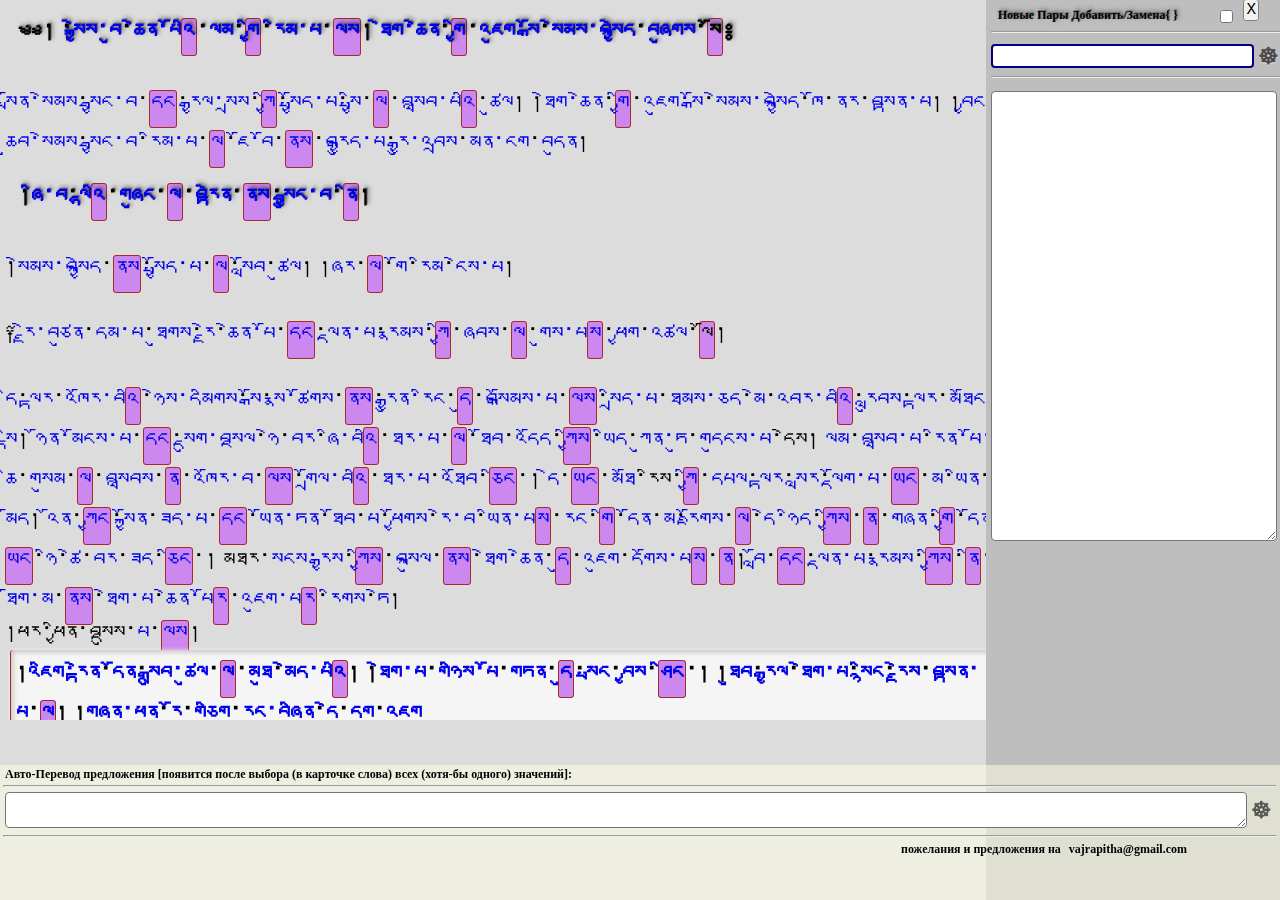
==== commit 483ae403: "1.3" ====
--- a/Index.html
+++ b/Index.html
@@ -1,12 +1,13 @@
-
 <!DOCTYPE HTML>
 <html>
 
 <head>
 	<meta http-equiv="Content-Type" content="text/html; charset=utf-8">
-	<link rel="stylesheet" type="text/css" href="static/css/lotsawa.css" title="description_of_style">
-	
+	<link rel="stylesheet" type="text/css" href="static/css/Lotsawa.css" title="description_of_style">
 	<style></style>
+
+	<link rel="icon" href="favicon.ico">
+	<link rel="manifest" href="">
 
 	<script type="text/javascript">
 		var jsobj = {}
@@ -136,8 +137,8 @@
 				<input name="new_Word" id='nw_opt' title='Ввести новый перевод и повернуть колесо Дхармы' type="text"
 					autocomplete="off" class="input_new_val" value="">
 				<a href="#" id="add_word" title='Добавить новый перевод и его тибетскую пару в: 
-				+ список Новые Пары (в правом окне), + (IndexedDB), + 00_NW.txt 
-				(!!ВАЖНО список очищается по закрытию/обновлению окна!!).' class="picto">☸</a>
+				+ список Новые Пары (в правом окне), + 00_NW.txt 
+				(список очищается по закрытию/обновлению окна!!).' class="picto">☸</a>
 				<!--<input type="submit" title="Add new word to Dict" value="✔" class="picto" 
 						onclick="add_userWord()">
 					-->
@@ -299,9 +300,9 @@
 		
 			<input name="Tib_Rus" id="nw-pair" title="Ввести новую пару [тибетское слово-сочетание=перевод] и
 					 повернуть колесо Дхармы" class="input_new_val" size="18">
-			<a href="#" id="Add_Tib_Rus" title="Добавить [тибетское слово-сочетание=перевод] в: 
-				+ список Новые Пары (в правом окне), + (IndexedDB), + 00_NW.txt 
-					(!!ВАЖНО список очищается по закрытию/обновлению окна!!)." class="picto">☸</a>
+			<a href="#" id="Add_Tib_Rus" title="Добавить [тиб.слово-сочетание=перевод] в: 
+				+ список Новые Пары (ниже), + 00_NW.txt (!!список очищается по закрытию/обновлению окна!!).
+					Запросить словарную статью по тиб.слову" class="picto">☸</a>
 		<hr>
 		<textarea id="New_Wrds" title='После добавления новой пары.значения, 
 						здесь появляется добавленная пара, можно редактировать.' 
--- a/static/css/Lotsawa.css
+++ b/static/css/Lotsawa.css
@@ -0,0 +1,525 @@
+body {
+  background: rgb(220, 220, 220);
+}
+
+p {
+  margin: 0em 0px 0em 0px; /*верх, право, низ, лево*/
+}
+
+a {
+  text-decoration: none;
+}
+
+a:hover {
+  color: brown;
+}
+dfn {
+  padding: 0px 1px 10px 1px; /*верх, право, низ, лево*/
+  color: navy;
+  /*border: 0.5px solid brown;
+    border-radius: 3px;*/
+  font-style: normal;
+  line-height: 1.25;
+}
+
+/*.dfn {/cursor: help; //border-bottom: 1px dashed; //text-decoration: none;
+    //display: inline; position: relative;
+    }
+
+.dfn:hover:after{ //text
+    background: #fff;
+    background: rgba(255, 255, 204,0.9);
+    border-radius: 5px;
+    border: 0.5px solid brown;
+    bottom: -50px;
+    color: navy;
+    font-size: 14px;
+    content: attr(def);
+    //left: 20%;
+    //padding: 5px 5px;
+    position: absolute;
+    z-index: 98;
+    width: 220px;
+}
+.dfn:hover:before{
+    //border: 0.5px solid brown;
+    //border-radius: 5px;
+    //border-color: #333 transparent;
+    //border-width: 6px 6px 0 6px;
+    //bottom: 20px;
+    content: "";
+    left: 50%;
+    position: absolute;
+    z-index: 99;
+}	
+.dfn span {display: none}	
+
+.dfn:hover span {
+    border: #c0c0c0 1px dotted;
+    padding: 5px 5px 5px 5px;
+    display: block;
+    z-index: 100;
+    background: #f0f0f0;
+    //left: 0px;
+    //margin: 10px;
+    //width: 250px;
+    //position: absolute;
+    //top: 10px;
+    //text-decoration: none
+    //color: navy;
+    //border: 0.5px solid brown;
+    //border-radius: 5px;}*/
+
+.cc,
+.cag,
+.cag,
+.ccp,
+.cfn,
+.cfs,
+.cgn,
+.clc,
+.cim,
+.cld,
+.cnj,
+.csm,
+.css {
+  border-radius: 3px;
+  border: 0.5px solid brown;
+  background: #cc88ee;
+  padding: 1px 1px 10px 1px;
+}
+/*cc союз/частица*/
+
+select::-ms-expand {
+  display: none; /* remove default arrow in IE 10 and 11 */
+}
+
+section,
+Fulltext {
+  position: fixed;
+}
+
+.Tib_Txt {
+  position: fixed;
+  overflow: auto;
+  left: 0;
+  top: 0;
+  width: 79%;
+  height: 80%;
+}
+.Right_Dict {
+  position: fixed;
+  right: 0;
+  top: 1%;
+  width: 20.5%;
+  height: 80%;
+  overflow: auto;
+}
+.Down_Sent {
+  background: rgba(255, 255, 230, 0.5);
+  position: fixed;
+  right: 0;
+  top: 85%;
+  width: 100%;
+  height: 15%;
+  overflow: auto;
+}
+.transl {
+  position: absolute;
+  left: 0;
+  bottom: 0;
+  width: 100%;
+  max-height: 40%;
+  background: gray;
+  overflow: auto;
+}
+
+h1,
+h3,
+h4,
+h5,
+h6 {
+  margin: 1% 0.1% 0.3% 0.7%; /*верх, право, низ, лево*/
+  padding: 0.3% 0.7% 0.3% 0.7%; /*верх, право, низ, лево*/
+  width: fit-content;
+  font-weight: 600;
+  line-height: 1.2;
+  clear: both;
+  text-transform: capitalize;
+  text-shadow: 1px -1px #6e6e6e, 2px -2px 4px rgba(0, 0, 0, 0.5);
+}
+
+.btn {
+  border: 1px solid brown;
+  border-radius: 3px;
+  font-size: 14px;
+}
+
+.sent {
+  font-size: 20px;
+  padding: 0px, 0px, 0px, 0px;
+  line-height: 40px;
+}
+
+.cite_src {
+  color: green;
+  font-weight: 600;
+  /*background: #f5f5f5;
+    width: fit-content;*/
+}
+
+.cite,
+code {
+  background: #f5f5f5;
+  display: inline-block;
+  box-shadow: inset 2px 2px 5px rgba(154, 147, 140, 0.5),
+    1px 1px 5px rgba(255, 255, 255, 1);
+  margin: 2px 2px 5px 5px; /*верх, право, низ, лево*/
+  border-left: 1px solid brown;
+  border-radius: 3px;
+  padding: 5px 2px 5px 5px; /*верх, право, низ, лево*/
+  font-weight: 600;
+}
+
+:lang(bo) {
+  font-size: 23px;
+}
+/*:lang(sk){} санскрит*/
+:lang(ru) {
+  font-family: Verdana;
+  font-size: 12px;
+  font-weight: 600;
+  padding-left: 5px;
+  padding-top: 2px; /*верх, право, низ, лево*/
+}
+/*.nnn {background: #ffffcc;} /*nnn сущ желт*/
+/*.prn {background: #ffffcc;} /*prn местоим желт*/
+/*.adj {background: #ffcccc;} /*adj прил зел*/
+/*.vrb {background: #ffcccc;} /*vb глаг крас*/
+/*.aux {background: #aaffdd;} /*ax вспом.глаг оранж*/
+/*.adv {background: #bbffaa;} /*av нареч бирюз */
+/*.adp {background: #ffcccc;} /*ap позиционирование синий*/
+/*.itr {background: #ffcccc;} /*qs вопрос фиолет*/
+
+.notes {
+  position: absolute;
+  right: 7px;
+  width: 30%;
+  margin: 0px 2px 5px 0px; /*верх, право, низ, лево*/
+}
+
+#Result {
+  /*border: 5px solid brown;*/
+  position: relative;
+  top: 0;
+  left: 0;
+  width: 99%;
+  height: 100%;
+  margin: 2px 4px 0px 5px;
+}
+
+.fon_okna:target,
+.fon_okna.open {
+  display: content;
+  opacity: 1; /* делаем окно видимым */
+  pointer-events: auto; /* элемент видим для событий мыши */
+  overflow-y: auto; /* добавляем прокрутку по y, когда элемент не помещается на страницу */
+}
+
+.fon_okna {
+  /*border: 5px solid yellow;*/
+  width: 75%;
+  height: 98%;
+  position: absolute; /* фиксированное положение */
+  top: 0;
+  right: 0;
+  bottom: 0;
+  left: 0;
+  /* background: rgba(0,0,0,0.2); */ /* цвет фона */
+  z-index: 1050;
+  opacity: 0; /* по умолчанию модальное окно прозрачно */
+  -webkit-transition: opacity 200ms ease-in;
+  -moz-transition: opacity 200ms ease-in;
+  transition: opacity 200ms ease-in; /* анимация перехода */
+  pointer-events: none; /* элемент невидим для событий мыши */
+  margin: 0;
+  padding: 0;
+}
+
+.okno {
+  width: 230px;
+  height: fit-content;
+  padding: 3px 5px 5px 5px;
+  /*position: absolute;
+color: navy;*/
+  top: 0%;
+  left: 0%;
+  z-index: 1000;
+  position: relative;
+  display: -webkit-box;
+  display: -webkit-flex;
+  display: -ms-flexbox;
+  display: flex;
+  -webkit-box-orient: vertical;
+  -webkit-box-direction: normal;
+  -webkit-flex-direction: column;
+  -ms-flex-direction: column;
+  flex-direction: column;
+  background: rgba(255, 255, 240, 0.97);
+  -webkit-background-clip: padding-box;
+  background-clip: padding-box;
+  border: 1px solid rgba(108, 0, 0, 0.87);
+  border-radius: 4px;
+}
+.okno_sent {
+  width: 910px;
+  height: fit-content;
+  margin: 15px 5px 5px 5px;
+  padding: 5px 5px 5px 5px;
+  top: 5%;
+  /* left: 0%; */
+  /* z-index: 1000; */
+  /* position: relative; */
+  /* display: -webkit-box; */
+  /* display: -webkit-flex; */
+  display: -ms-flexbox;
+  /* display: flex; */
+  /* -webkit-box-orient: vertical; */
+  /* -webkit-box-direction: normal; */
+  /* -webkit-flex-direction: row; */
+  /*-ms-flex-direction: row;*/
+  /* flex-direction: row; */
+  background: rgba(255, 255, 240, 0.97);
+  /* -webkit-background-clip: padding-box; */
+  /* background-clip: padding-box; */
+  border: 1px solid rgba(108, 0, 0, 0.87);
+  border-radius: 4px;
+}
+
+.wndw_sent_cont {
+  display: flex;
+  flex-direction: row;
+  align-items: center;
+  position: relative;
+  background-color: beige;
+  cursor: pointer;
+  transition: all 0.2s ease;
+  padding: 12px 16px;
+  min-height: 50px;
+  box-sizing: border-box;
+}
+
+.pair_lst{
+box-sizing: border-box;
+    margin-top: 5px;
+    padding: 5px;
+    width: 96.5%;
+    border-radius: 4px;
+    /* font-weight: 600; */
+    font-size: 17px; 
+    height: 50%;
+    /* line-height: 1; */
+    /* color: var(--charcoal-grey-raw); */
+    /* outline: none; */
+    /* transition: color 0.2s ease-in, border-color 0.2s ease-in; */
+    resize: vertical;
+}
+
+.input_sent {
+  box-sizing: border-box;
+    margin-top: 2px;
+    padding: 10px, 10px, 10px, 18px;
+    width: 97%;
+    border-radius: 4px;
+    font-weight: 600;
+    /* height: auto; */
+    /* line-height: 1; */
+    /* color: var(--charcoal-grey-raw); */
+    /* outline: none; */
+    /* transition: color 0.2s ease-in, border-color 0.2s ease-in; */
+    resize: vertical;
+}
+
+kbd {
+  background-color: rgba(255, 255, 255, 0.8);
+  margin: 0px 0px 0px 0px; /*верх, право, низ, лево*/
+  padding: 1px 2px 1px 2px; /*верх, право, низ, лево*/
+  border-radius: 3px;
+  font-size: 1em;
+  font-family: "Courier New", monospace;
+  word-break: keep-all;
+  border: 0.75px solid gray;
+  text-shadow: 1 -1px gray;
+  width: fit-content;
+}
+
+/* свойства для заголовка модального окна */
+.modal-header {
+  display: -webkit-box;
+  display: -webkit-flex;
+  display: -ms-flexbox;
+  display: flex;
+  -webkit-box-align: center;
+  -webkit-aligns: center;
+  -ms-flex-align: center;
+  align-self: justify;
+  -webkit-box-pack: justify;
+  -webkit-justify-content: space-between;
+  -ms-flex-pack: justify;
+  justify-content: space-between;
+  padding: 2px;
+  border-bottom: 1px solid #eceeef;
+}
+.modal-title {
+  margin-top: 0;
+  margin-bottom: 0;
+  line-height: 1.5;
+  font-size: 18px;
+  font-weight: 500;
+}
+/* свойства для кнопки "Закрыть"*/
+.picto {
+    font-family: sans-serif;
+    font-size: 23px;
+    font-weight: 700;
+    line-height: 1;
+    color: #000;
+    text-shadow: 0 1px 0 #fff;
+    opacity: .6;
+    position: relative;
+    top: 4px;
+}
+/*свойства для кнопки "Закрыть" при нахождении её в фокусе или наведении */
+/*.picto:focus,
+.picto:hover {
+  color: rgb(108, 0, 0);
+  text-decoration: none;
+  cursor: pointer;
+  opacity: 0.75;
+}*/
+
+/*    option{
+        font-size:16px;
+        text-align:left;
+        /*outline: auto;/
+        overflow: auto;
+        overflow-x: hidden;
+        white-space: pre-line;
+        word-spacing: normal;
+        word-break: normal; 
+        word-wrap: break-word;
+        hyphens: auto;
+        flex-direction: row;
+        cursor: pointer;
+    }
+    */
+
+.Dict {
+  padding: 0px, 0px, 0px, 0px;
+  /*position: relative;
+    left: 7px;
+    flex-direction: row;
+    overflow: auto;
+    overflow-x: hidden;
+    white-space: normal;
+    word-spacing: normal;
+    word-break: normal; 
+    word-wrap: break-word;
+    hyphens: auto;
+    flex-direction: row;*/
+}
+
+.transl-lst {
+  /* display:flex; */
+  /* flex-direction:row; */
+  /* align-items:center; */
+  position: inherit;
+  /* color:var(--charcoal-grey); */
+  /* background-color:beige; */
+  cursor: pointer;
+  /* transition:all .2s ease; */
+  /* min-height: 33px; */
+  /* box-sizing:border-box; */
+  /* padding: 0px 0px 0px 0px; */
+  margin: -0px, -0px, 0px, 0px;
+}
+/*.item_votes{position:absolute;top:0;left:0;bottom:0;display:flex;justify-content:center;align-items:center;width:56px;height:100%}
+*/
+
+.option {
+  border-radius: 4px;
+  border: thin solid #00000040;
+  background-color: rgba(0, 0, 0, 0.07);
+  /* left: 4px; */
+  /* height: 100%; */
+  /* top: 0; */
+  /* left: 0; */
+  /* bottom: 0; */
+  position: relative;
+  padding: 0px, 0px, 0px, 0px;
+}
+
+.vote_line {
+  border-radius: 1px;
+  background-color: rgba(0, 0, 0, 0.2);
+  height: 4px;
+  /*left: 4px;
+
+    width:26px;
+    position:absolute;
+    display:flex;
+    justify-content:center; 
+    align-items: center;
+    top:0;left:0;bottom:0;*/
+}
+
+.input_new_val {
+  border-style: double;
+  border-color: navy;
+  /* border-image: initial; */
+  margin: 0px;
+  width: 86%;
+  height: 18px;
+  top: 0;
+  left: 0;
+  border-radius: 4px;
+}
+
+/* ВЫДВИЖНАЯ ПАНЕЛЬ */
+.side-panel {
+position: fixed;
+    z-index: 999999;
+    top: 0;
+    left: 77%;
+    transition: all 0.5s;
+    width: 23.2%;
+    height: 100vh;
+    padding: 3px 5px;
+    background: rgba(190, 190, 190, 1);
+    /* box-shadow: 10px 0 20px rgba(0,0,0,0.4); 
+    color: #FFF;
+    background: #337AB7;*/
+}
+
+#side-checkbox {
+    display: none;
+}
+.side-button-V {
+    top: 0%;
+    /* margin: 10px; */
+    /* text-decoration: none; */
+    /* position: relative; */
+    /* font-size: 20px; */
+    /* line-height: 20px; */
+    /* padding: 12px 30px; */
+    /* font-weight: bold; */
+    /* text-transform: uppercase; */
+    cursor: pointer;
+    /* border: 2px solid #BFE2FF; */
+    position: absolute;
+    left: 84%;
+}
+
+#side-checkbox:checked + .side-panel {
+    top: -150%;
+}
